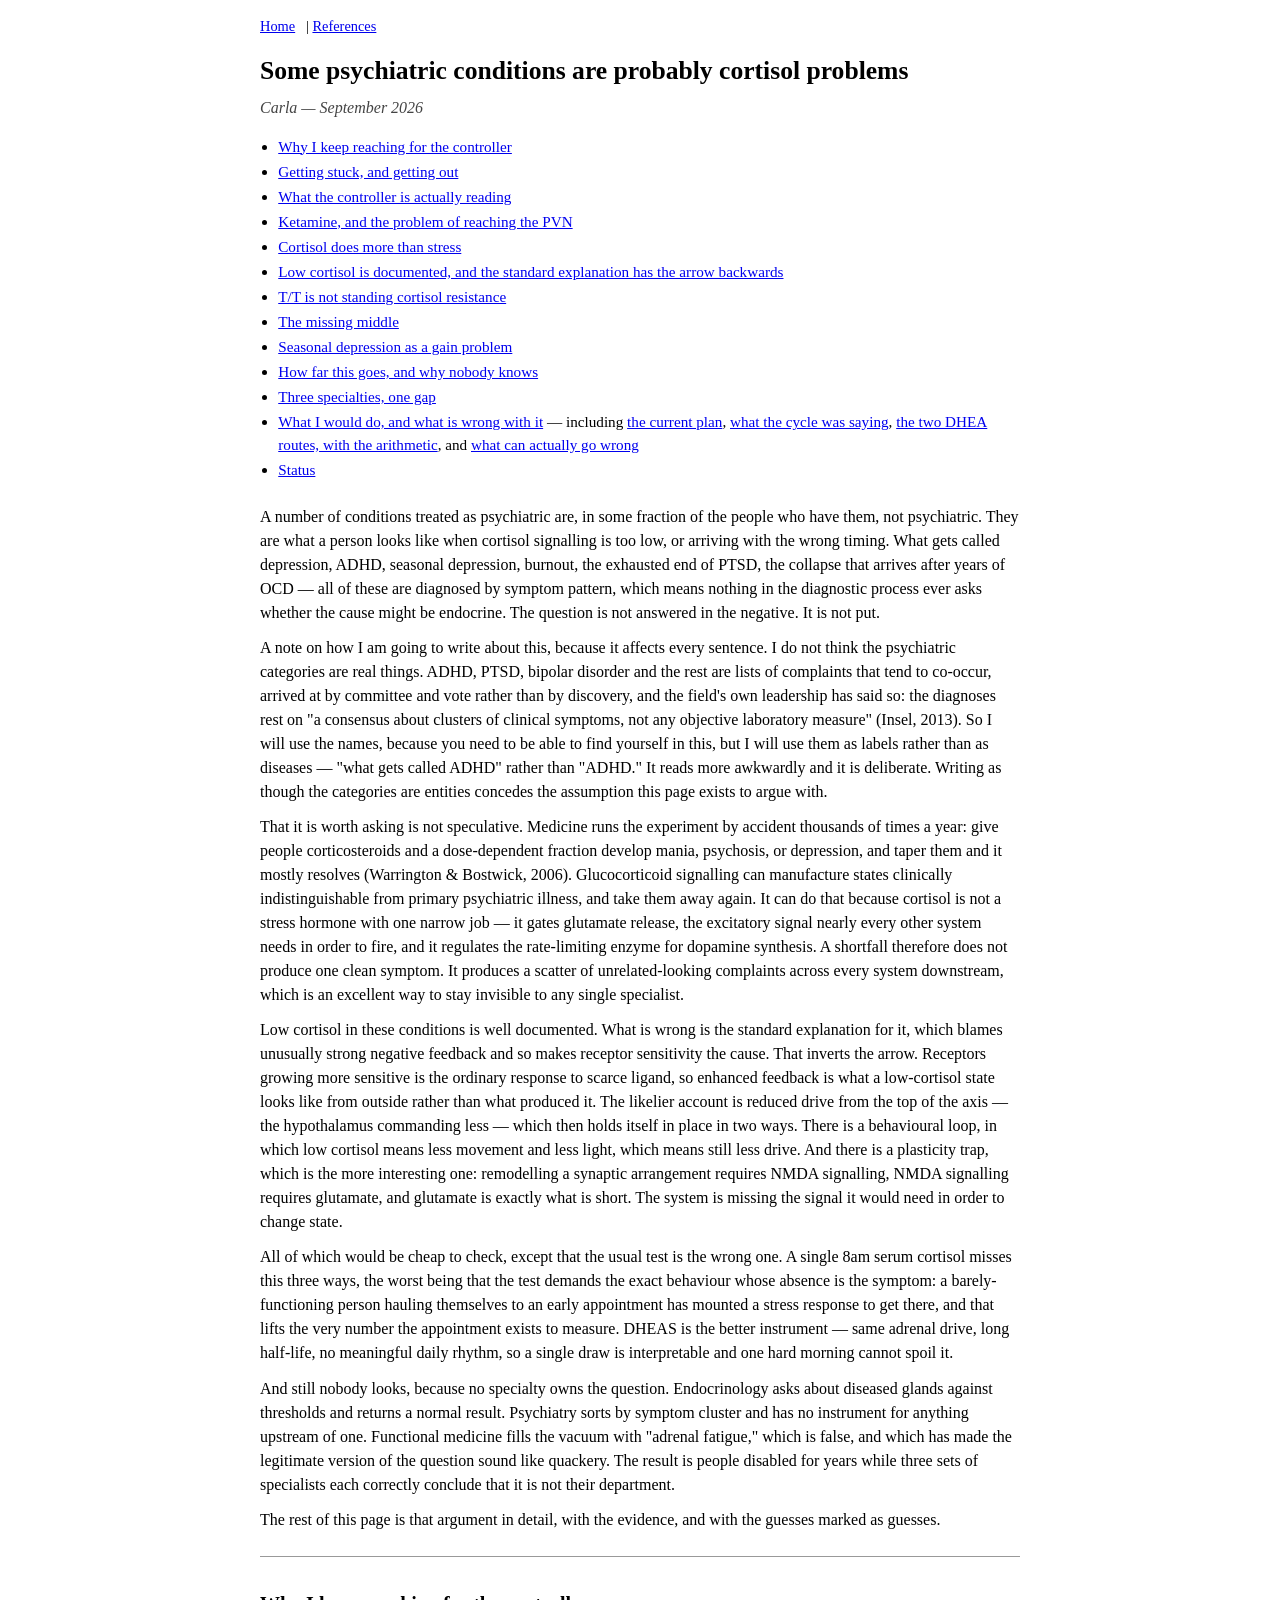
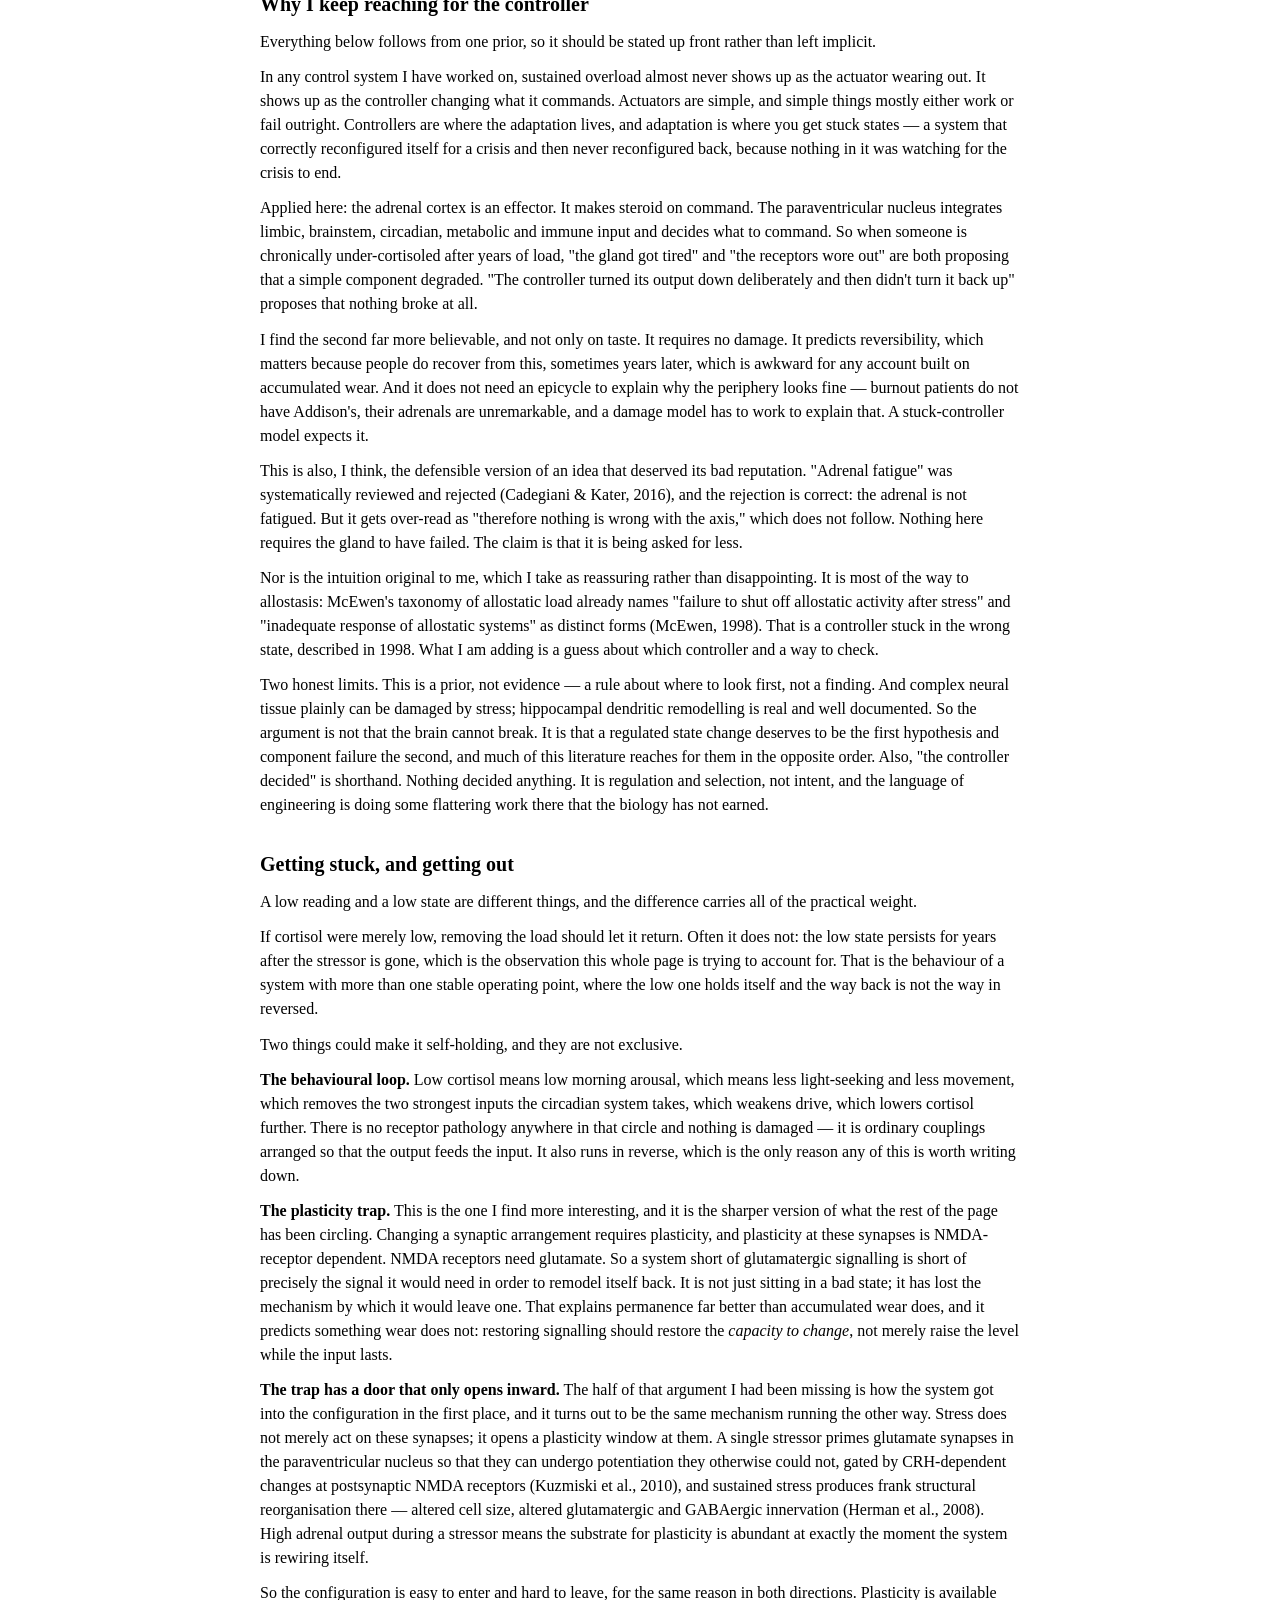
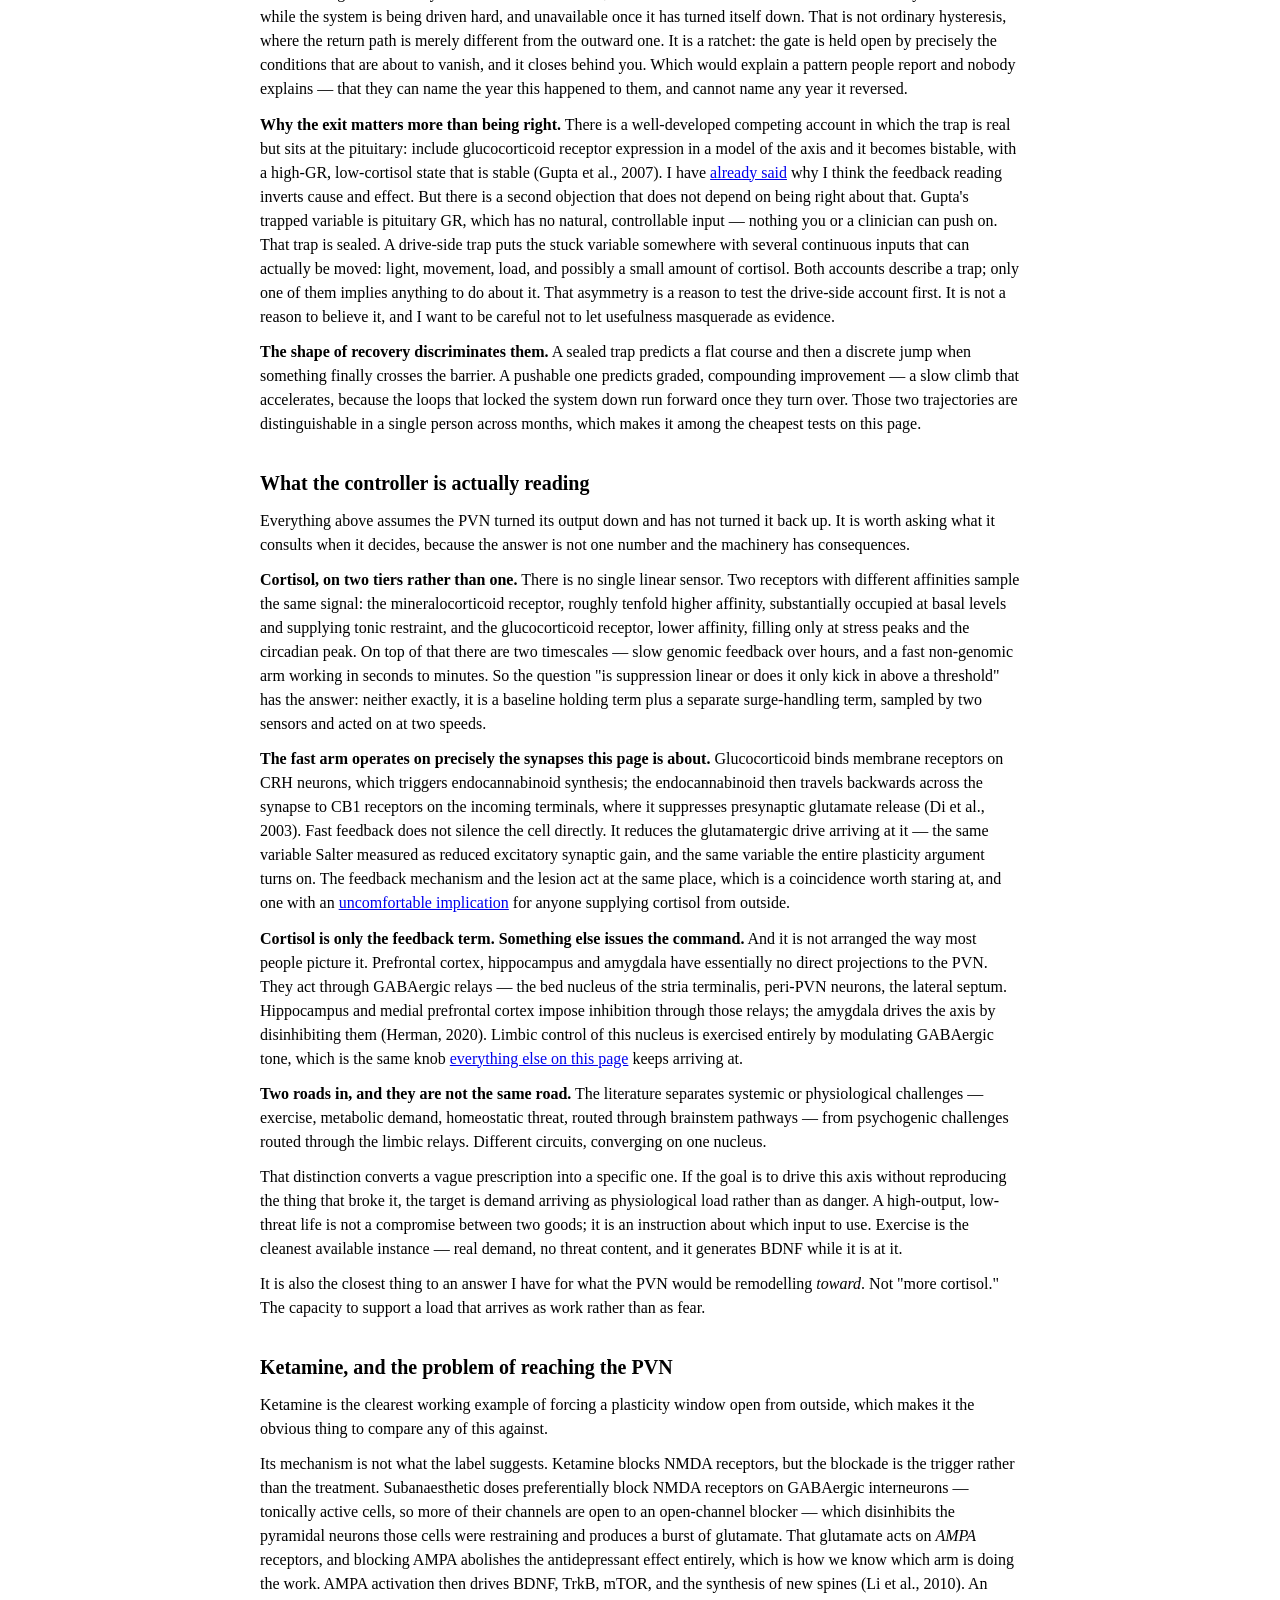
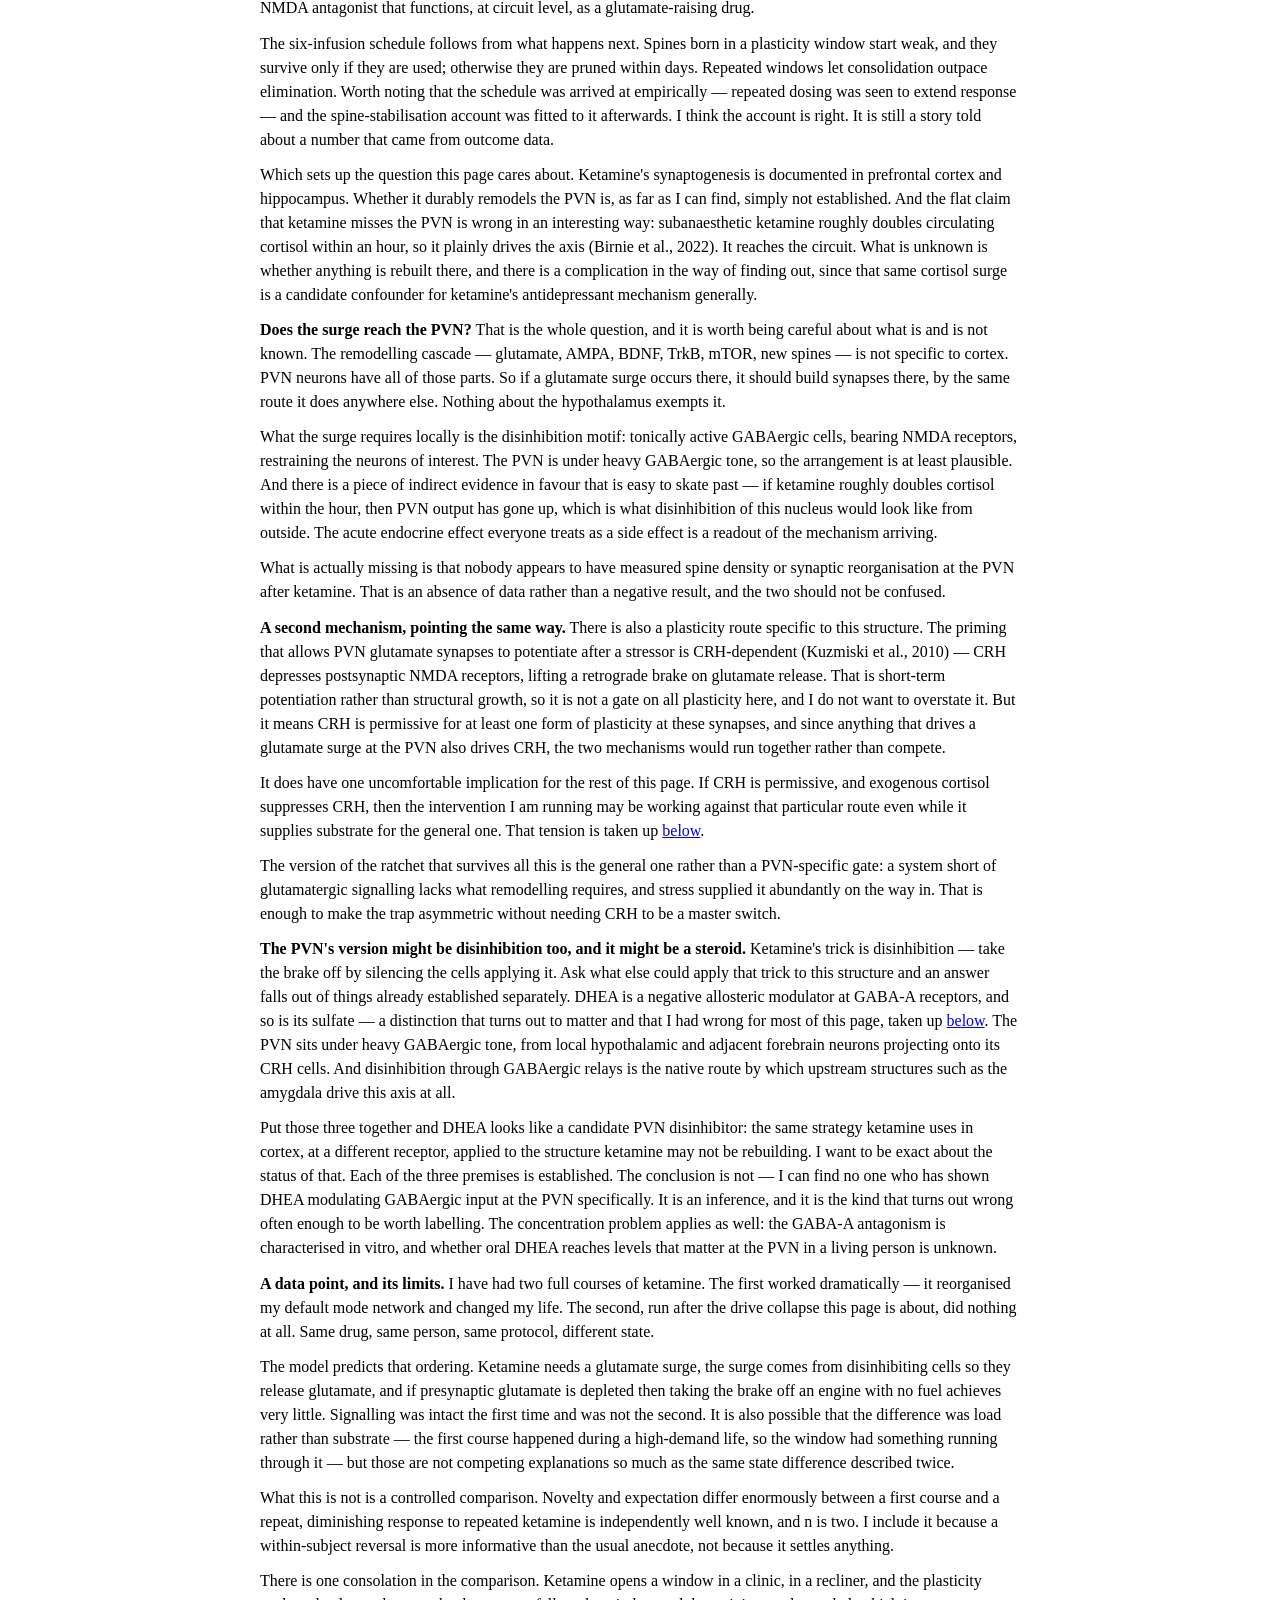
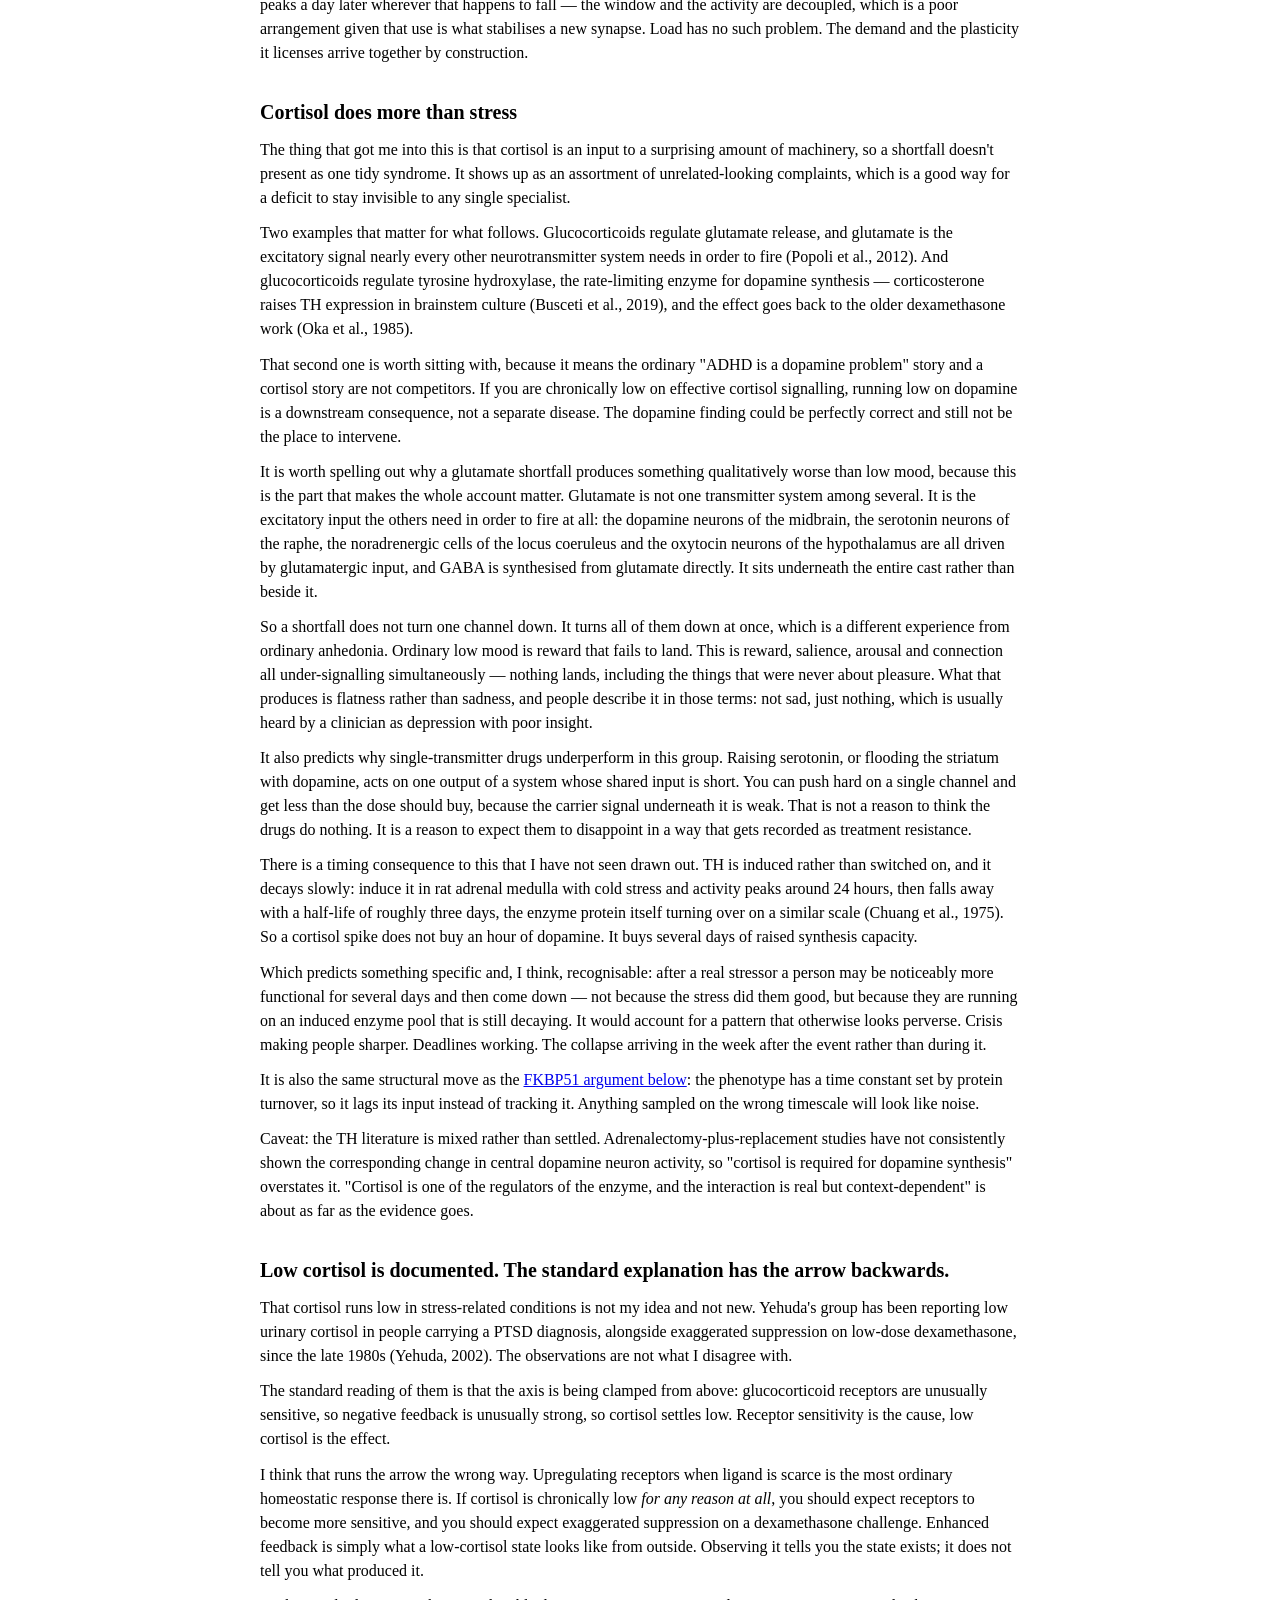
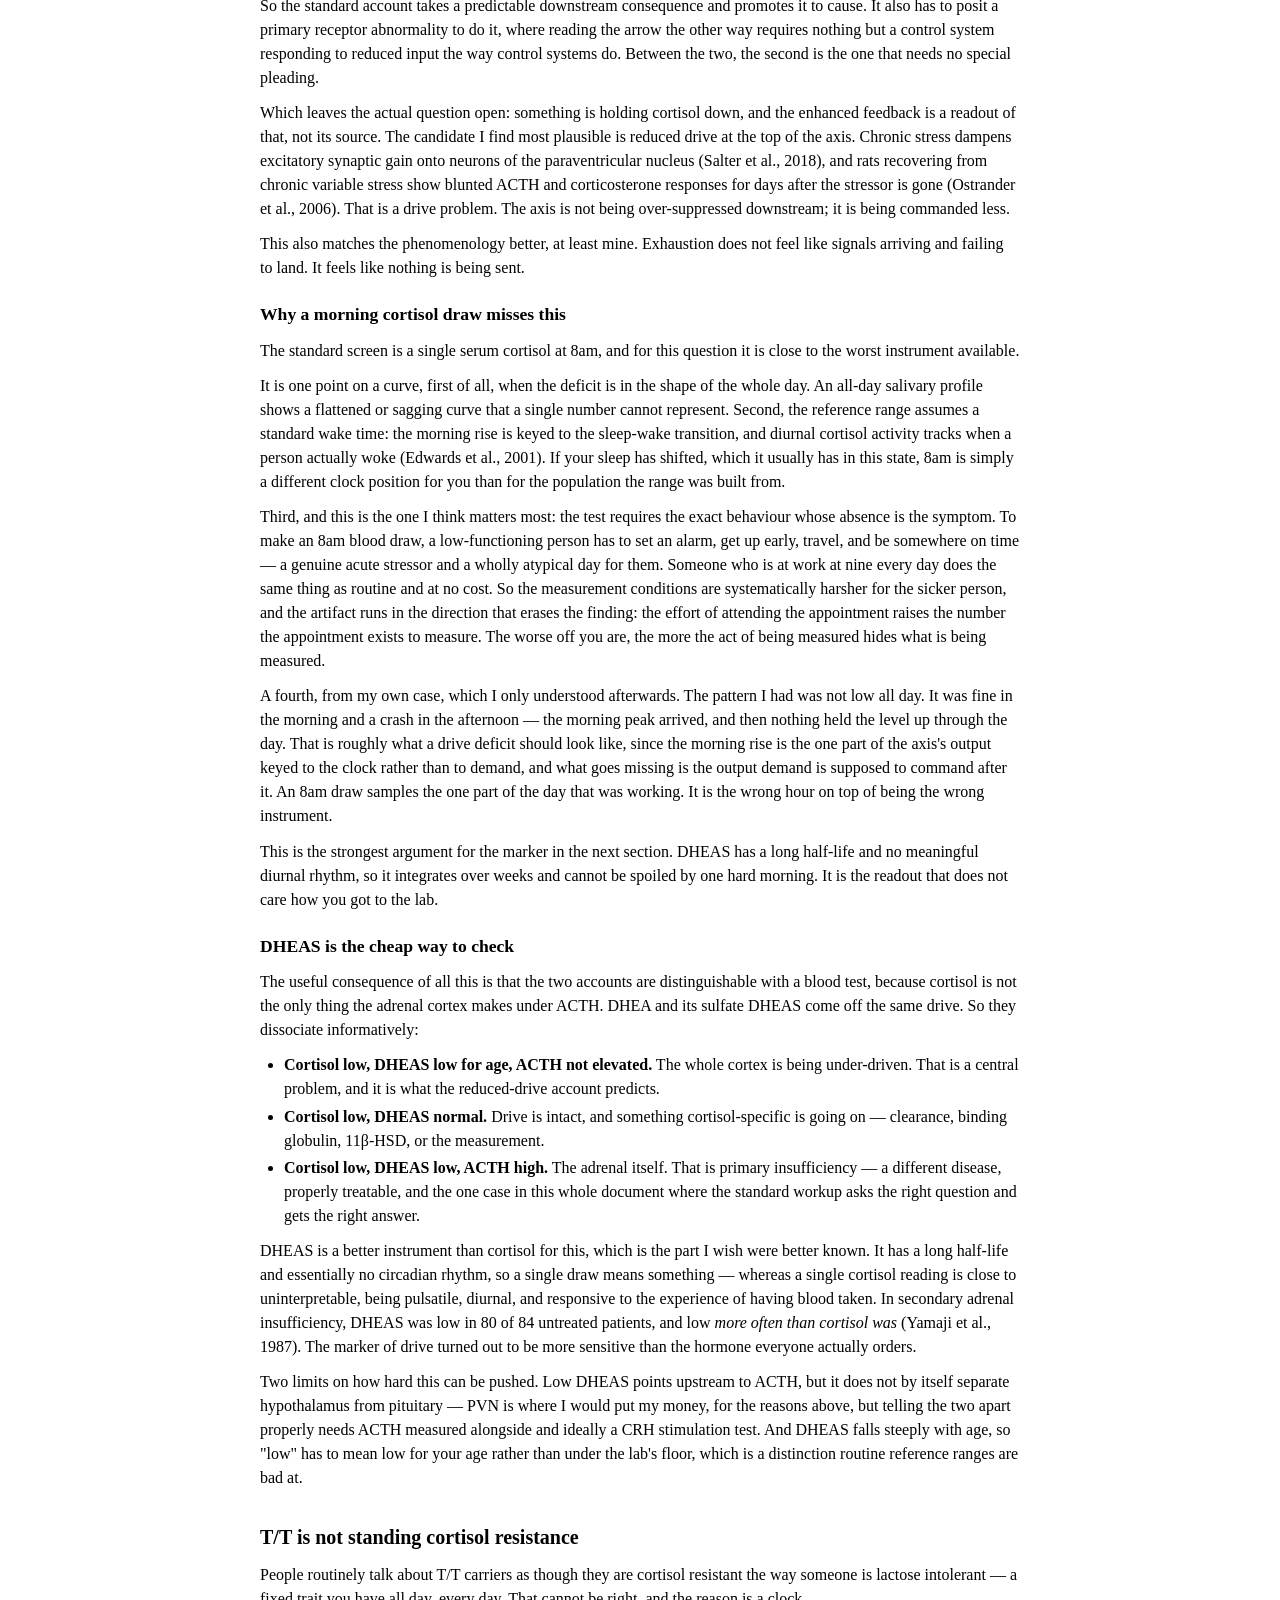
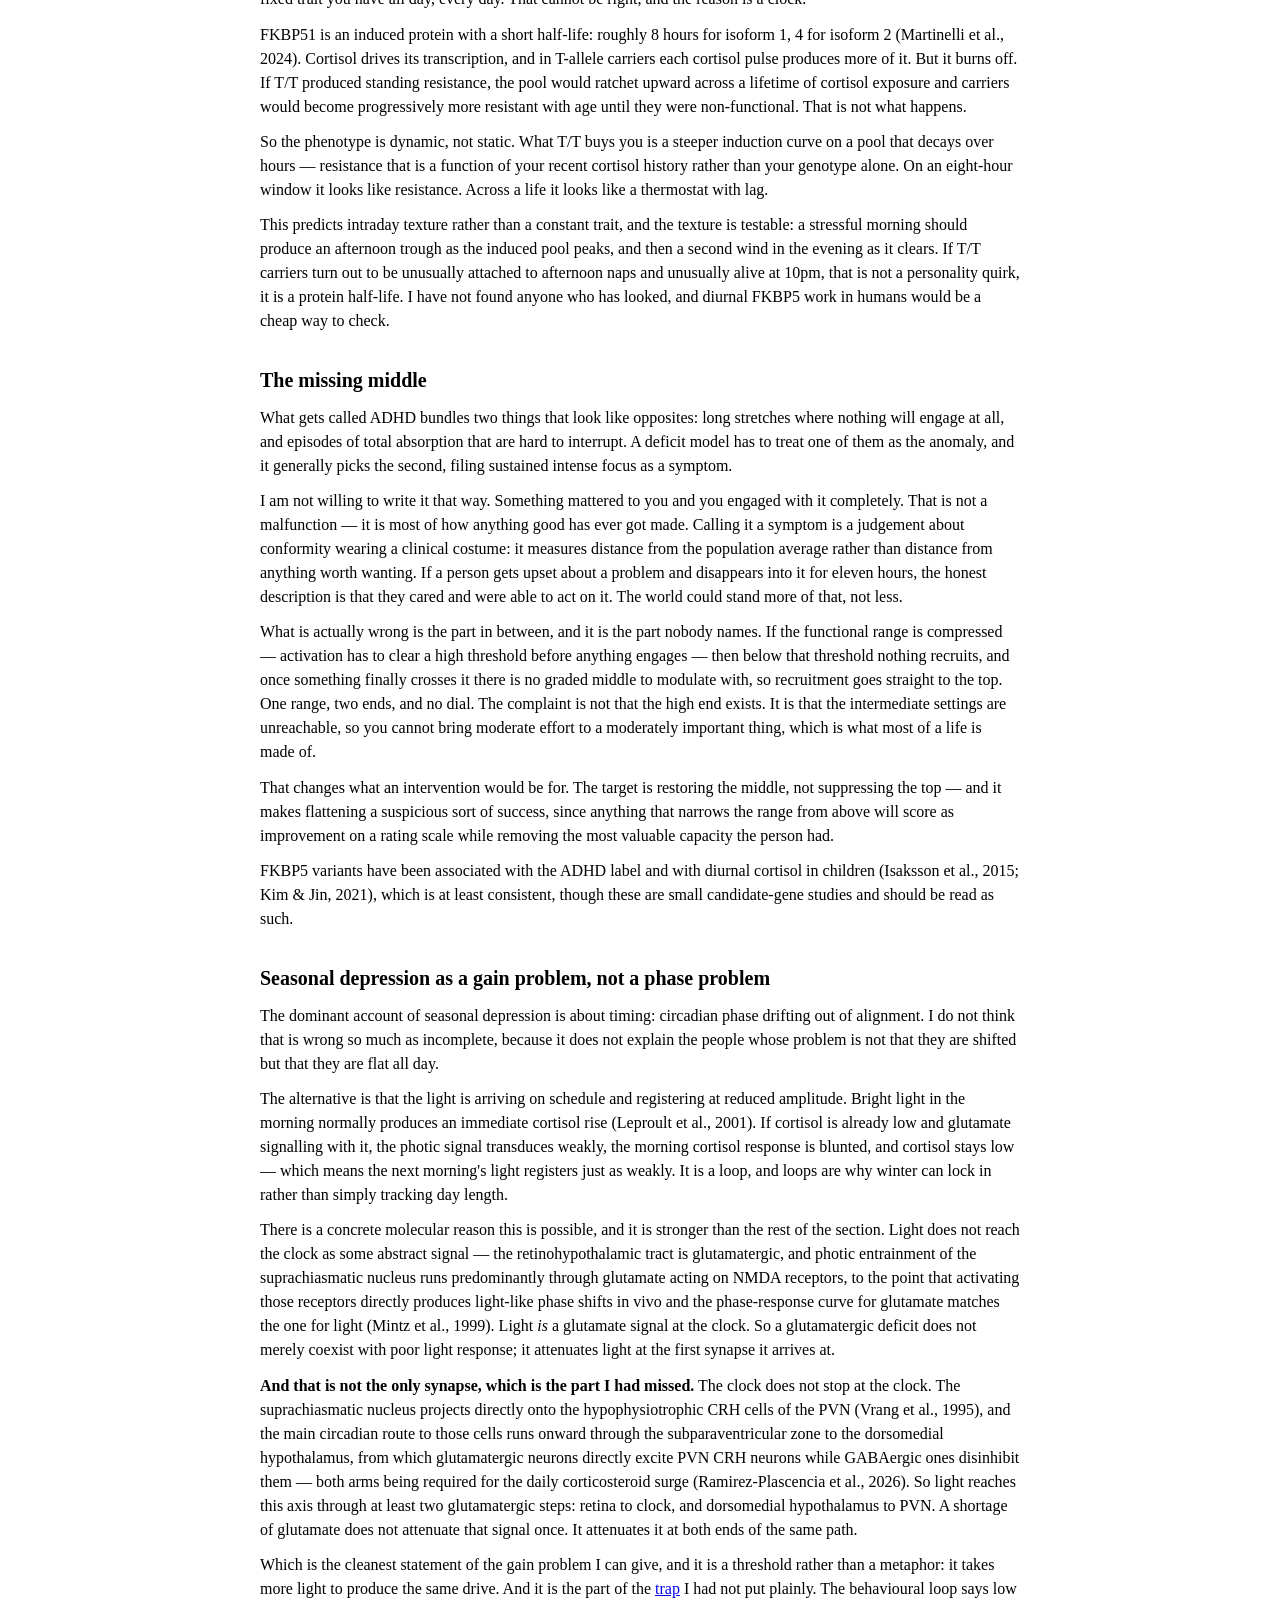
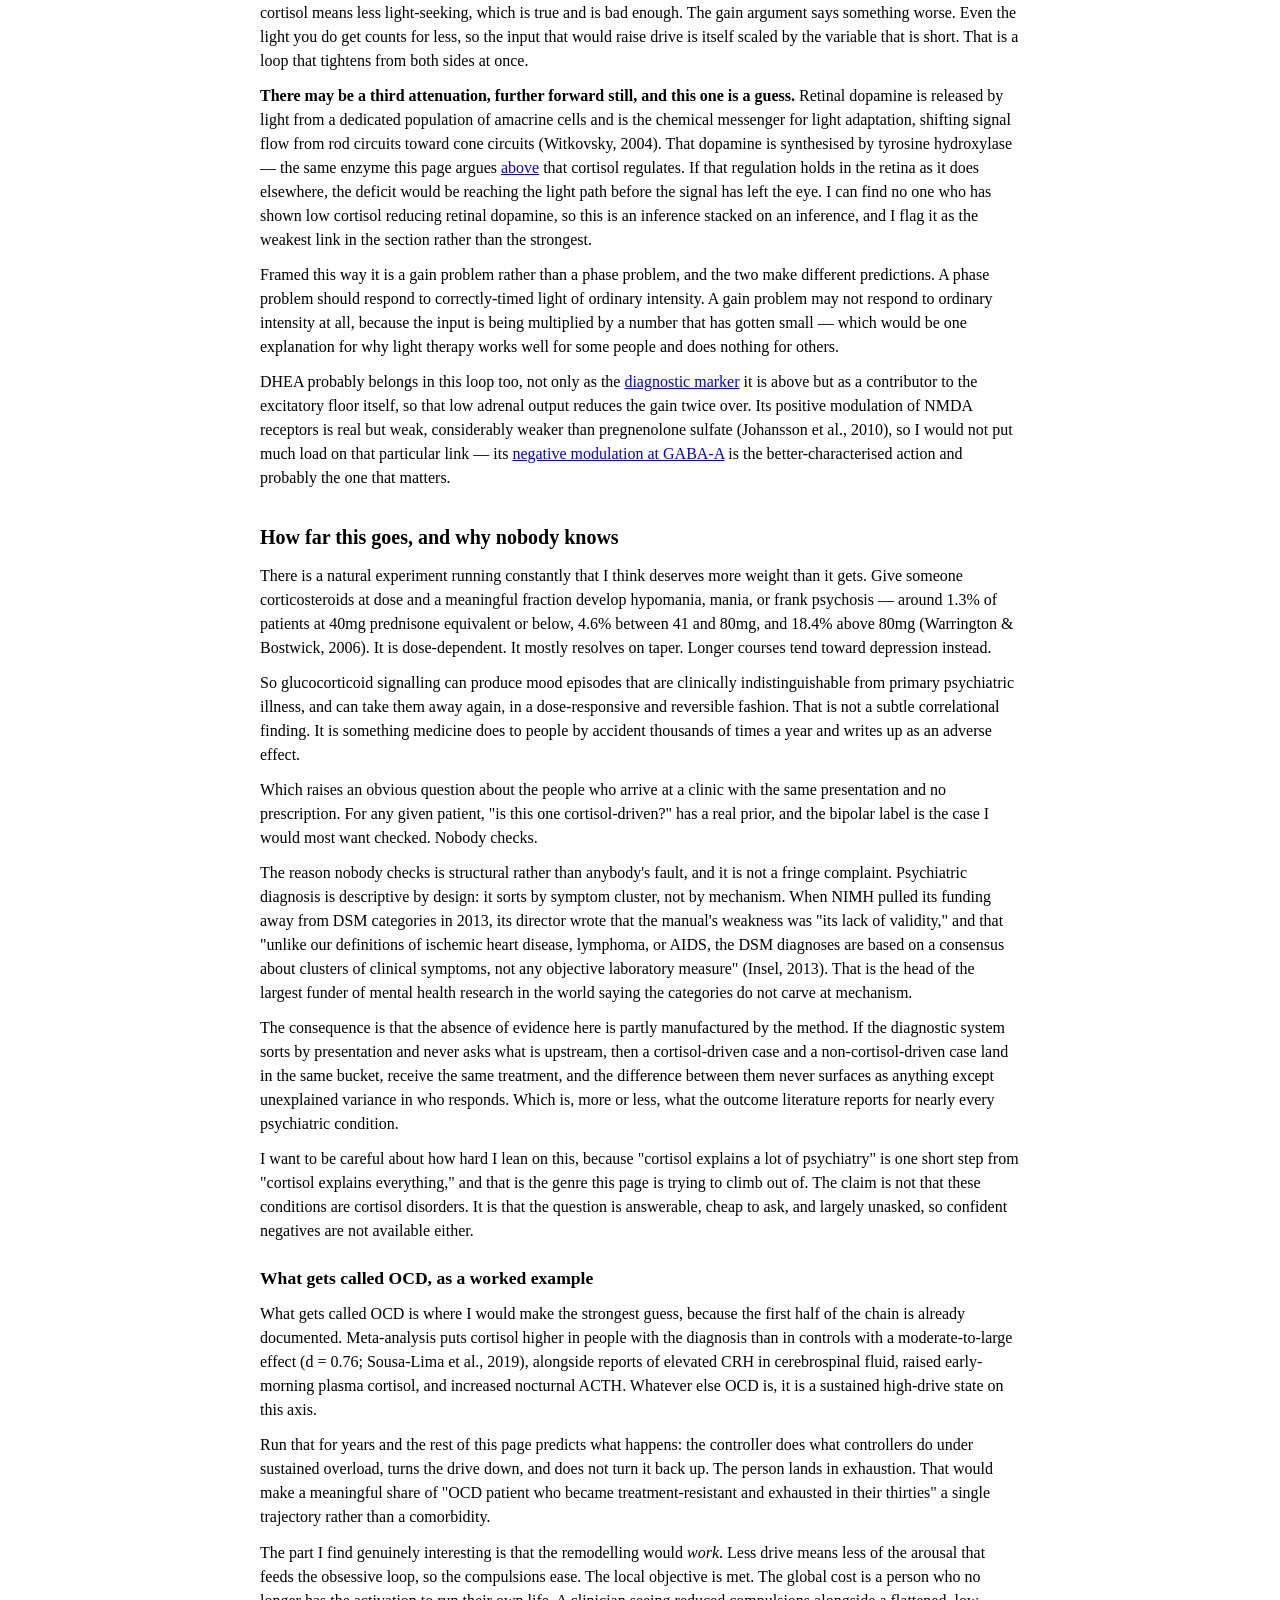
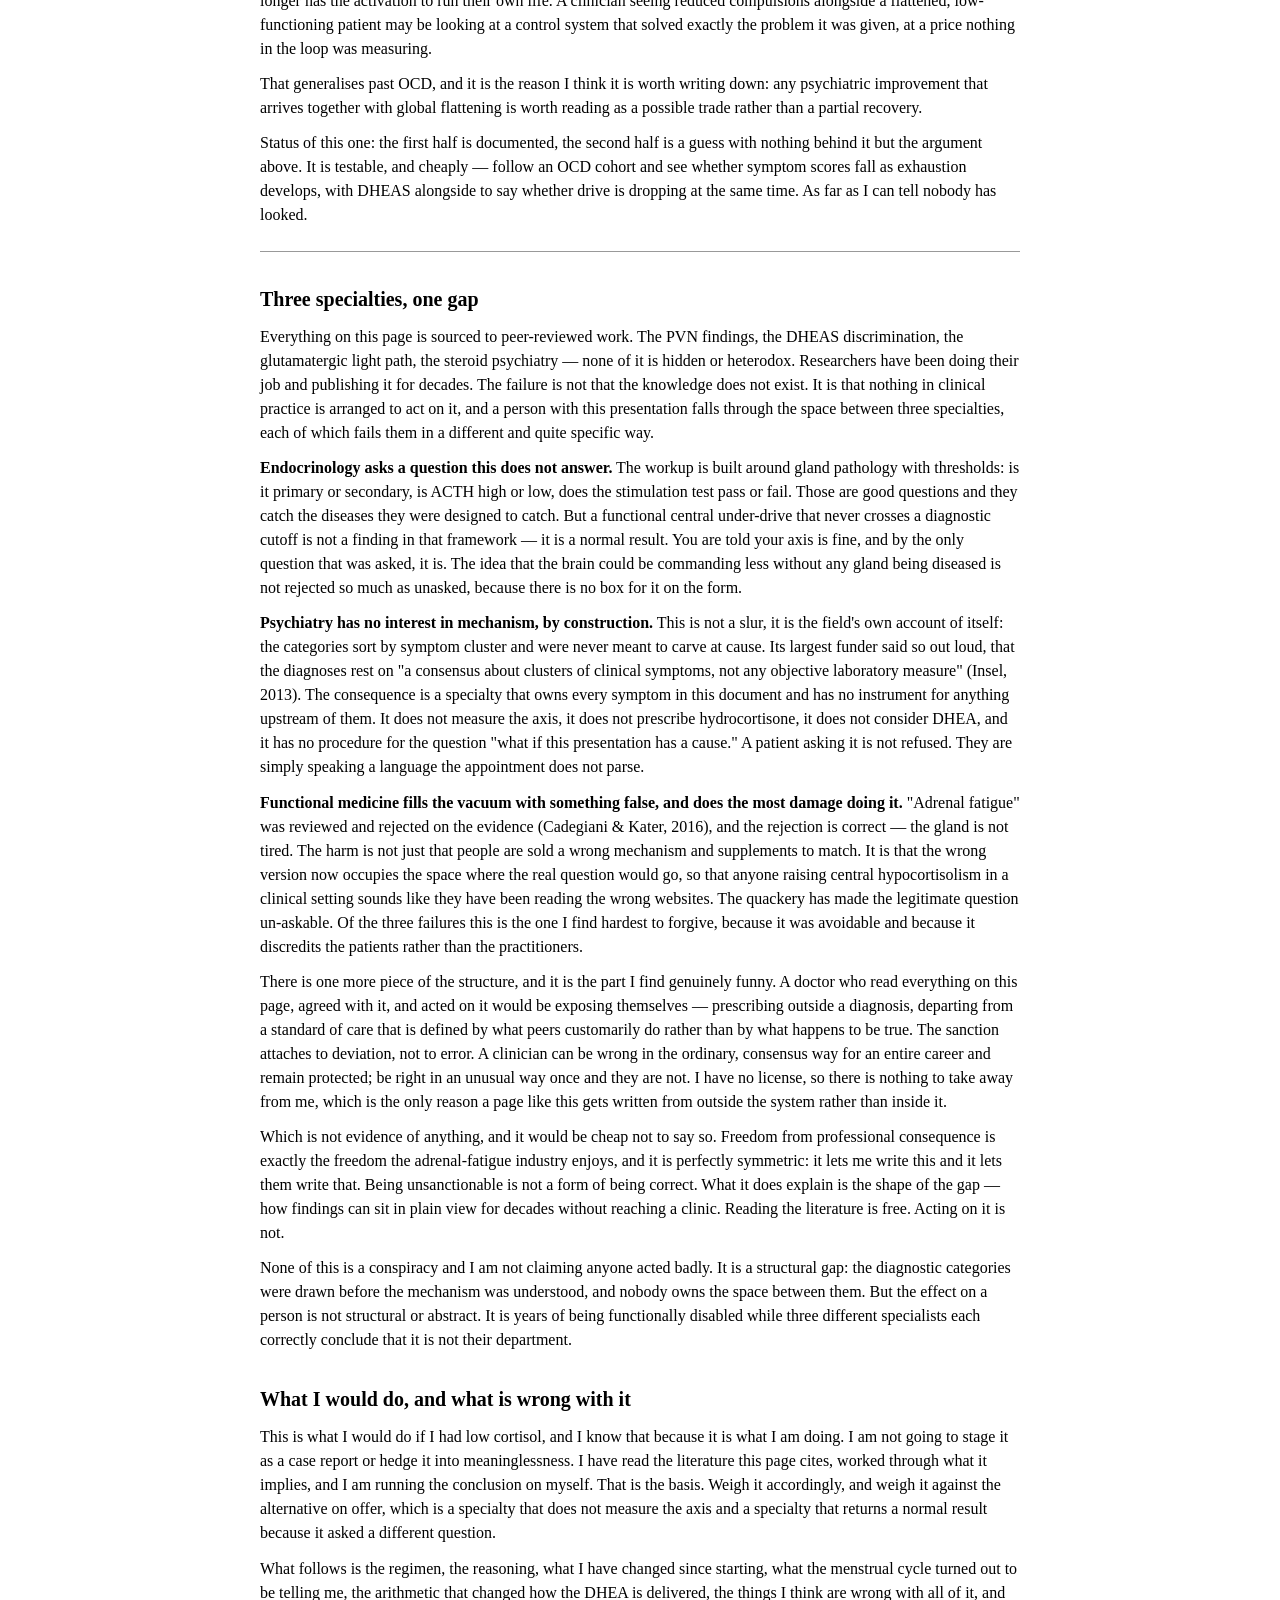
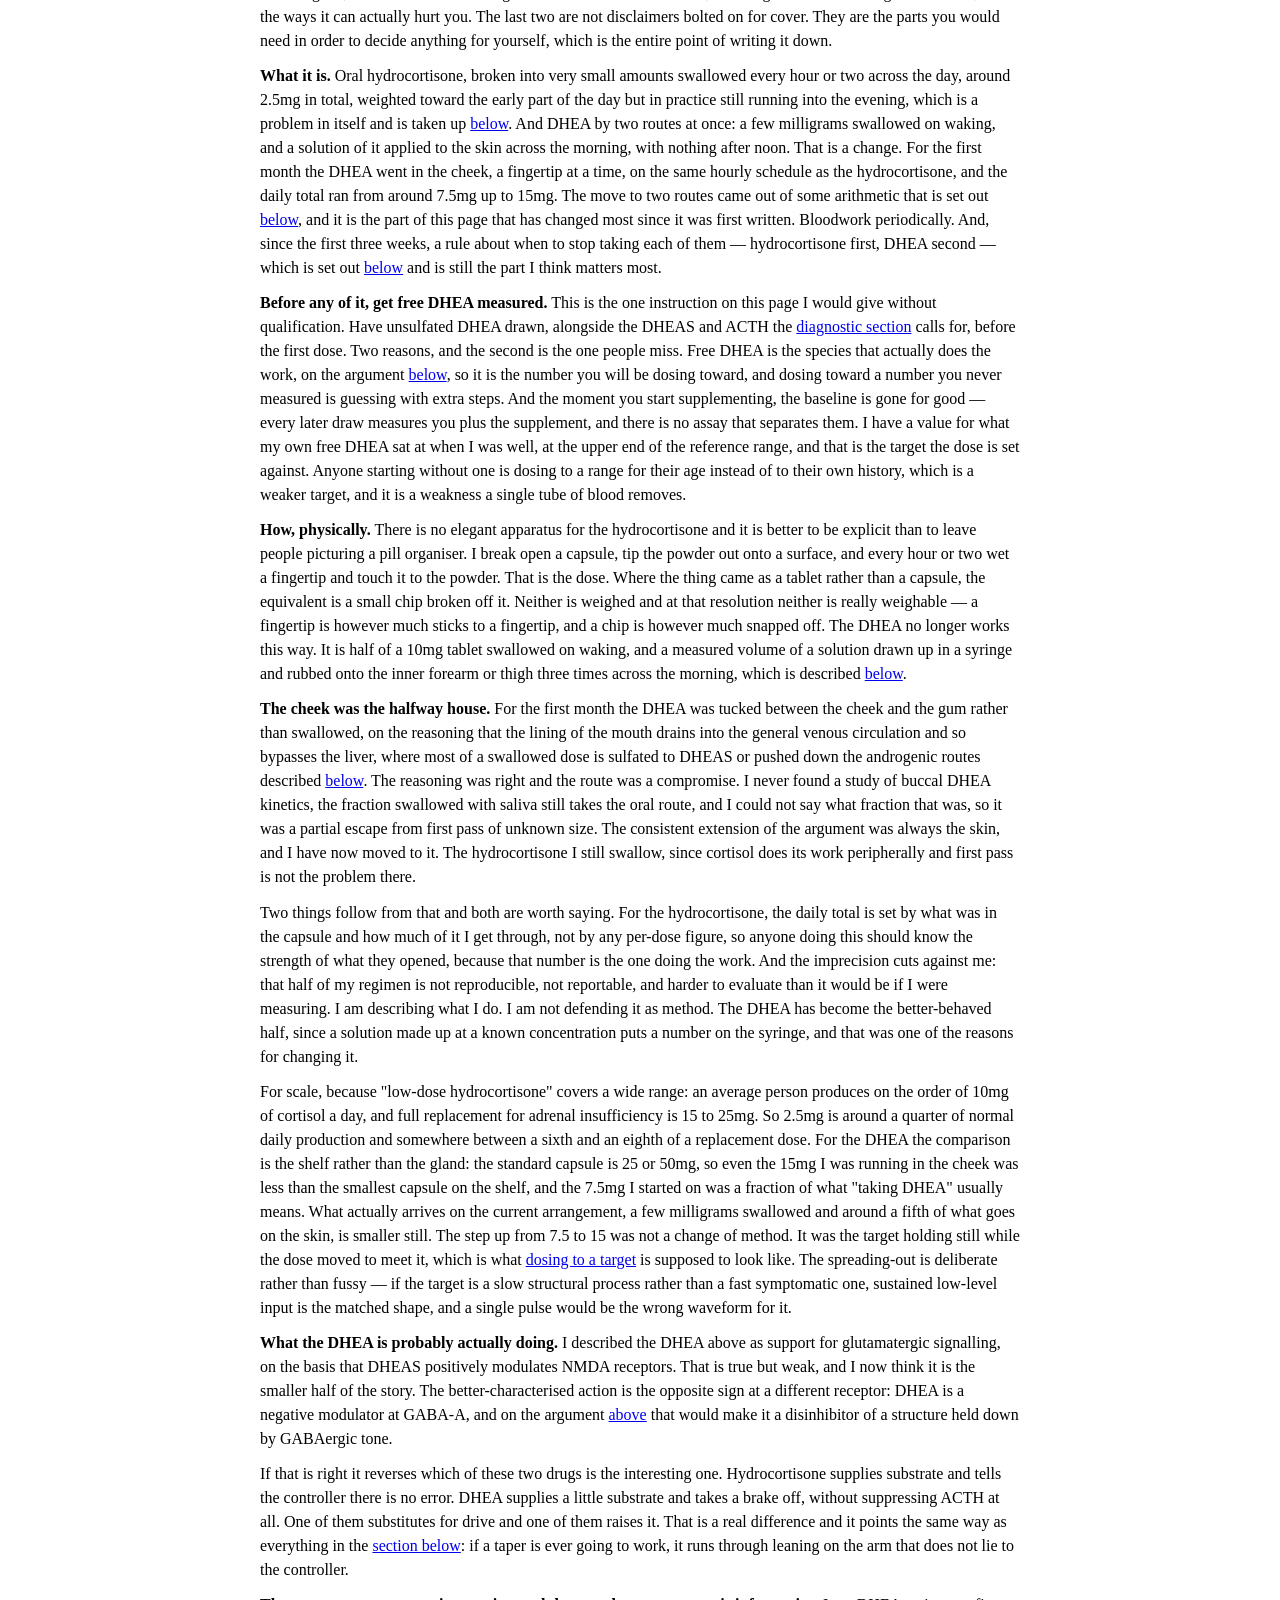
==== index.html @ 4bc62c74 "Move the DHEA to two routes, and show the arithmetic behind it The DHEA no longer goes in the cheek " ====
<!DOCTYPE html>
<html lang="en">
<head>
<meta charset="utf-8">
<meta name="viewport" content="width=device-width, initial-scale=1">
<title>Some psychiatric conditions are probably cortisol problems</title>
<link rel="stylesheet" href="style.css">
</head>
<body>
<div class="site-nav">
<a href="index.html">Home</a> |
<a href="references.html">References</a>
</div>

<h1 id="top">Some psychiatric conditions are probably cortisol problems</h1>
<p class="byline">Carla — September 2026</p>

<ul class="toc">
<li><a href="#controller">Why I keep reaching for the controller</a></li>
<li><a href="#stuck">Getting stuck, and getting out</a></li>
<li><a href="#reading">What the controller is actually reading</a></li>
<li><a href="#ketamine">Ketamine, and the problem of reaching the PVN</a></li>
<li><a href="#cortisol-does-a-lot">Cortisol does more than stress</a></li>
<li><a href="#low-cortisol">Low cortisol is documented, and the standard explanation has the arrow backwards</a></li>
<li><a href="#not-cortisol-resistance">T/T is not standing cortisol resistance</a></li>
<li><a href="#attention">The missing middle</a></li>
<li><a href="#seasonal">Seasonal depression as a gain problem</a></li>
<li><a href="#scope">How far this goes, and why nobody knows</a></li>
<li><a href="#medicine">Three specialties, one gap</a></li>
<li><a href="#what-i-take">What I would do, and what is wrong with it</a> — including <a href="#current-plan">the current plan</a>, <a href="#cycle">what the cycle was saying</a>, <a href="#two-routes">the two DHEA routes, with the arithmetic</a>, and <a href="#failure-modes">what can actually go wrong</a></li>
<li><a href="#status">Status</a></li>
</ul>

<p>A number of conditions treated as psychiatric are, in some fraction of the people who have them, not psychiatric. They are what a person looks like when cortisol signalling is too low, or arriving with the wrong timing. What gets called depression, ADHD, seasonal depression, burnout, the exhausted end of PTSD, the collapse that arrives after years of OCD — all of these are diagnosed by symptom pattern, which means nothing in the diagnostic process ever asks whether the cause might be endocrine. The question is not answered in the negative. It is not put.</p>

<p>A note on how I am going to write about this, because it affects every sentence. I do not think the psychiatric categories are real things. ADHD, PTSD, bipolar disorder and the rest are lists of complaints that tend to co-occur, arrived at by committee and vote rather than by discovery, and the field's own leadership has said so: the diagnoses rest on "a consensus about clusters of clinical symptoms, not any objective laboratory measure" (Insel, 2013). So I will use the names, because you need to be able to find yourself in this, but I will use them as labels rather than as diseases — "what gets called ADHD" rather than "ADHD." It reads more awkwardly and it is deliberate. Writing as though the categories are entities concedes the assumption this page exists to argue with.</p>

<p>That it is worth asking is not speculative. Medicine runs the experiment by accident thousands of times a year: give people corticosteroids and a dose-dependent fraction develop mania, psychosis, or depression, and taper them and it mostly resolves (Warrington &amp; Bostwick, 2006). Glucocorticoid signalling can manufacture states clinically indistinguishable from primary psychiatric illness, and take them away again. It can do that because cortisol is not a stress hormone with one narrow job — it gates glutamate release, the excitatory signal nearly every other system needs in order to fire, and it regulates the rate-limiting enzyme for dopamine synthesis. A shortfall therefore does not produce one clean symptom. It produces a scatter of unrelated-looking complaints across every system downstream, which is an excellent way to stay invisible to any single specialist.</p>

<p>Low cortisol in these conditions is well documented. What is wrong is the standard explanation for it, which blames unusually strong negative feedback and so makes receptor sensitivity the cause. That inverts the arrow. Receptors growing more sensitive is the ordinary response to scarce ligand, so enhanced feedback is what a low-cortisol state looks like from outside rather than what produced it. The likelier account is reduced drive from the top of the axis — the hypothalamus commanding less — which then holds itself in place in two ways. There is a behavioural loop, in which low cortisol means less movement and less light, which means still less drive. And there is a plasticity trap, which is the more interesting one: remodelling a synaptic arrangement requires NMDA signalling, NMDA signalling requires glutamate, and glutamate is exactly what is short. The system is missing the signal it would need in order to change state.</p>

<p>All of which would be cheap to check, except that the usual test is the wrong one. A single 8am serum cortisol misses this three ways, the worst being that the test demands the exact behaviour whose absence is the symptom: a barely-functioning person hauling themselves to an early appointment has mounted a stress response to get there, and that lifts the very number the appointment exists to measure. DHEAS is the better instrument — same adrenal drive, long half-life, no meaningful daily rhythm, so a single draw is interpretable and one hard morning cannot spoil it.</p>

<p>And still nobody looks, because no specialty owns the question. Endocrinology asks about diseased glands against thresholds and returns a normal result. Psychiatry sorts by symptom cluster and has no instrument for anything upstream of one. Functional medicine fills the vacuum with "adrenal fatigue," which is false, and which has made the legitimate version of the question sound like quackery. The result is people disabled for years while three sets of specialists each correctly conclude that it is not their department.</p>

<p>The rest of this page is that argument in detail, with the evidence, and with the guesses marked as guesses.</p>

<hr />

<h2 id="controller">Why I keep reaching for the controller</h2>

<p>Everything below follows from one prior, so it should be stated up front rather than left implicit.</p>

<p>In any control system I have worked on, sustained overload almost never shows up as the actuator wearing out. It shows up as the controller changing what it commands. Actuators are simple, and simple things mostly either work or fail outright. Controllers are where the adaptation lives, and adaptation is where you get stuck states — a system that correctly reconfigured itself for a crisis and then never reconfigured back, because nothing in it was watching for the crisis to end.</p>

<p>Applied here: the adrenal cortex is an effector. It makes steroid on command. The paraventricular nucleus integrates limbic, brainstem, circadian, metabolic and immune input and decides what to command. So when someone is chronically under-cortisoled after years of load, "the gland got tired" and "the receptors wore out" are both proposing that a simple component degraded. "The controller turned its output down deliberately and then didn't turn it back up" proposes that nothing broke at all.</p>

<p>I find the second far more believable, and not only on taste. It requires no damage. It predicts reversibility, which matters because people do recover from this, sometimes years later, which is awkward for any account built on accumulated wear. And it does not need an epicycle to explain why the periphery looks fine — burnout patients do not have Addison's, their adrenals are unremarkable, and a damage model has to work to explain that. A stuck-controller model expects it.</p>

<p>This is also, I think, the defensible version of an idea that deserved its bad reputation. "Adrenal fatigue" was systematically reviewed and rejected (Cadegiani &amp; Kater, 2016), and the rejection is correct: the adrenal is not fatigued. But it gets over-read as "therefore nothing is wrong with the axis," which does not follow. Nothing here requires the gland to have failed. The claim is that it is being asked for less.</p>

<p>Nor is the intuition original to me, which I take as reassuring rather than disappointing. It is most of the way to allostasis: McEwen's taxonomy of allostatic load already names "failure to shut off allostatic activity after stress" and "inadequate response of allostatic systems" as distinct forms (McEwen, 1998). That is a controller stuck in the wrong state, described in 1998. What I am adding is a guess about which controller and a way to check.</p>

<p>Two honest limits. This is a prior, not evidence — a rule about where to look first, not a finding. And complex neural tissue plainly can be damaged by stress; hippocampal dendritic remodelling is real and well documented. So the argument is not that the brain cannot break. It is that a regulated state change deserves to be the first hypothesis and component failure the second, and much of this literature reaches for them in the opposite order. Also, "the controller decided" is shorthand. Nothing decided anything. It is regulation and selection, not intent, and the language of engineering is doing some flattering work there that the biology has not earned.</p>

<h2 id="stuck">Getting stuck, and getting out</h2>

<p>A low reading and a low state are different things, and the difference carries all of the practical weight.</p>

<p>If cortisol were merely low, removing the load should let it return. Often it does not: the low state persists for years after the stressor is gone, which is the observation this whole page is trying to account for. That is the behaviour of a system with more than one stable operating point, where the low one holds itself and the way back is not the way in reversed.</p>

<p>Two things could make it self-holding, and they are not exclusive.</p>

<p><strong>The behavioural loop.</strong> Low cortisol means low morning arousal, which means less light-seeking and less movement, which removes the two strongest inputs the circadian system takes, which weakens drive, which lowers cortisol further. There is no receptor pathology anywhere in that circle and nothing is damaged — it is ordinary couplings arranged so that the output feeds the input. It also runs in reverse, which is the only reason any of this is worth writing down.</p>

<p><strong>The plasticity trap.</strong> This is the one I find more interesting, and it is the sharper version of what the rest of the page has been circling. Changing a synaptic arrangement requires plasticity, and plasticity at these synapses is NMDA-receptor dependent. NMDA receptors need glutamate. So a system short of glutamatergic signalling is short of precisely the signal it would need in order to remodel itself back. It is not just sitting in a bad state; it has lost the mechanism by which it would leave one. That explains permanence far better than accumulated wear does, and it predicts something wear does not: restoring signalling should restore the <em>capacity to change</em>, not merely raise the level while the input lasts.</p>

<p><strong>The trap has a door that only opens inward.</strong> The half of that argument I had been missing is how the system got into the configuration in the first place, and it turns out to be the same mechanism running the other way. Stress does not merely act on these synapses; it opens a plasticity window at them. A single stressor primes glutamate synapses in the paraventricular nucleus so that they can undergo potentiation they otherwise could not, gated by CRH-dependent changes at postsynaptic NMDA receptors (Kuzmiski et al., 2010), and sustained stress produces frank structural reorganisation there — altered cell size, altered glutamatergic and GABAergic innervation (Herman et al., 2008). High adrenal output during a stressor means the substrate for plasticity is abundant at exactly the moment the system is rewiring itself.</p>

<p>So the configuration is easy to enter and hard to leave, for the same reason in both directions. Plasticity is available while the system is being driven hard, and unavailable once it has turned itself down. That is not ordinary hysteresis, where the return path is merely different from the outward one. It is a ratchet: the gate is held open by precisely the conditions that are about to vanish, and it closes behind you. Which would explain a pattern people report and nobody explains — that they can name the year this happened to them, and cannot name any year it reversed.</p>

<p><strong>Why the exit matters more than being right.</strong> There is a well-developed competing account in which the trap is real but sits at the pituitary: include glucocorticoid receptor expression in a model of the axis and it becomes bistable, with a high-GR, low-cortisol state that is stable (Gupta et al., 2007). I have <a href="#low-cortisol">already said</a> why I think the feedback reading inverts cause and effect. But there is a second objection that does not depend on being right about that. Gupta's trapped variable is pituitary GR, which has no natural, controllable input — nothing you or a clinician can push on. That trap is sealed. A drive-side trap puts the stuck variable somewhere with several continuous inputs that can actually be moved: light, movement, load, and possibly a small amount of cortisol. Both accounts describe a trap; only one of them implies anything to do about it. That asymmetry is a reason to test the drive-side account first. It is not a reason to believe it, and I want to be careful not to let usefulness masquerade as evidence.</p>

<p><strong>The shape of recovery discriminates them.</strong> A sealed trap predicts a flat course and then a discrete jump when something finally crosses the barrier. A pushable one predicts graded, compounding improvement — a slow climb that accelerates, because the loops that locked the system down run forward once they turn over. Those two trajectories are distinguishable in a single person across months, which makes it among the cheapest tests on this page.</p>

<h2 id="reading">What the controller is actually reading</h2>

<p>Everything above assumes the PVN turned its output down and has not turned it back up. It is worth asking what it consults when it decides, because the answer is not one number and the machinery has consequences.</p>

<p><strong>Cortisol, on two tiers rather than one.</strong> There is no single linear sensor. Two receptors with different affinities sample the same signal: the mineralocorticoid receptor, roughly tenfold higher affinity, substantially occupied at basal levels and supplying tonic restraint, and the glucocorticoid receptor, lower affinity, filling only at stress peaks and the circadian peak. On top of that there are two timescales — slow genomic feedback over hours, and a fast non-genomic arm working in seconds to minutes. So the question "is suppression linear or does it only kick in above a threshold" has the answer: neither exactly, it is a baseline holding term plus a separate surge-handling term, sampled by two sensors and acted on at two speeds.</p>

<p><strong>The fast arm operates on precisely the synapses this page is about.</strong> Glucocorticoid binds membrane receptors on CRH neurons, which triggers endocannabinoid synthesis; the endocannabinoid then travels backwards across the synapse to CB1 receptors on the incoming terminals, where it suppresses presynaptic glutamate release (Di et al., 2003). Fast feedback does not silence the cell directly. It reduces the glutamatergic drive arriving at it — the same variable Salter measured as reduced excitatory synaptic gain, and the same variable the entire plasticity argument turns on. The feedback mechanism and the lesion act at the same place, which is a coincidence worth staring at, and one with an <a href="#toward-what">uncomfortable implication</a> for anyone supplying cortisol from outside.</p>

<p><strong>Cortisol is only the feedback term. Something else issues the command.</strong> And it is not arranged the way most people picture it. Prefrontal cortex, hippocampus and amygdala have essentially no direct projections to the PVN. They act through GABAergic relays — the bed nucleus of the stria terminalis, peri-PVN neurons, the lateral septum. Hippocampus and medial prefrontal cortex impose inhibition through those relays; the amygdala drives the axis by disinhibiting them (Herman, 2020). Limbic control of this nucleus is exercised entirely by modulating GABAergic tone, which is the same knob <a href="#ketamine">everything else on this page</a> keeps arriving at.</p>

<p><strong>Two roads in, and they are not the same road.</strong> The literature separates systemic or physiological challenges — exercise, metabolic demand, homeostatic threat, routed through brainstem pathways — from psychogenic challenges routed through the limbic relays. Different circuits, converging on one nucleus.</p>

<p>That distinction converts a vague prescription into a specific one. If the goal is to drive this axis without reproducing the thing that broke it, the target is demand arriving as physiological load rather than as danger. A high-output, low-threat life is not a compromise between two goods; it is an instruction about which input to use. Exercise is the cleanest available instance — real demand, no threat content, and it generates BDNF while it is at it.</p>

<p>It is also the closest thing to an answer I have for what the PVN would be remodelling <em>toward</em>. Not "more cortisol." The capacity to support a load that arrives as work rather than as fear.</p>

<h2 id="ketamine">Ketamine, and the problem of reaching the PVN</h2>

<p>Ketamine is the clearest working example of forcing a plasticity window open from outside, which makes it the obvious thing to compare any of this against.</p>

<p>Its mechanism is not what the label suggests. Ketamine blocks NMDA receptors, but the blockade is the trigger rather than the treatment. Subanaesthetic doses preferentially block NMDA receptors on GABAergic interneurons — tonically active cells, so more of their channels are open to an open-channel blocker — which disinhibits the pyramidal neurons those cells were restraining and produces a burst of glutamate. That glutamate acts on <em>AMPA</em> receptors, and blocking AMPA abolishes the antidepressant effect entirely, which is how we know which arm is doing the work. AMPA activation then drives BDNF, TrkB, mTOR, and the synthesis of new spines (Li et al., 2010). An NMDA antagonist that functions, at circuit level, as a glutamate-raising drug.</p>

<p>The six-infusion schedule follows from what happens next. Spines born in a plasticity window start weak, and they survive only if they are used; otherwise they are pruned within days. Repeated windows let consolidation outpace elimination. Worth noting that the schedule was arrived at empirically — repeated dosing was seen to extend response — and the spine-stabilisation account was fitted to it afterwards. I think the account is right. It is still a story told about a number that came from outcome data.</p>

<p>Which sets up the question this page cares about. Ketamine's synaptogenesis is documented in prefrontal cortex and hippocampus. Whether it durably remodels the PVN is, as far as I can find, simply not established. And the flat claim that ketamine misses the PVN is wrong in an interesting way: subanaesthetic ketamine roughly doubles circulating cortisol within an hour, so it plainly drives the axis (Birnie et al., 2022). It reaches the circuit. What is unknown is whether anything is rebuilt there, and there is a complication in the way of finding out, since that same cortisol surge is a candidate confounder for ketamine's antidepressant mechanism generally.</p>

<p><strong>Does the surge reach the PVN?</strong> That is the whole question, and it is worth being careful about what is and is not known. The remodelling cascade — glutamate, AMPA, BDNF, TrkB, mTOR, new spines — is not specific to cortex. PVN neurons have all of those parts. So if a glutamate surge occurs there, it should build synapses there, by the same route it does anywhere else. Nothing about the hypothalamus exempts it.</p>

<p>What the surge requires locally is the disinhibition motif: tonically active GABAergic cells, bearing NMDA receptors, restraining the neurons of interest. The PVN is under heavy GABAergic tone, so the arrangement is at least plausible. And there is a piece of indirect evidence in favour that is easy to skate past — if ketamine roughly doubles cortisol within the hour, then PVN output has gone up, which is what disinhibition of this nucleus would look like from outside. The acute endocrine effect everyone treats as a side effect is a readout of the mechanism arriving.</p>

<p>What is actually missing is that nobody appears to have measured spine density or synaptic reorganisation at the PVN after ketamine. That is an absence of data rather than a negative result, and the two should not be confused.</p>

<p><strong>A second mechanism, pointing the same way.</strong> There is also a plasticity route specific to this structure. The priming that allows PVN glutamate synapses to potentiate after a stressor is CRH-dependent (Kuzmiski et al., 2010) — CRH depresses postsynaptic NMDA receptors, lifting a retrograde brake on glutamate release. That is short-term potentiation rather than structural growth, so it is not a gate on all plasticity here, and I do not want to overstate it. But it means CRH is permissive for at least one form of plasticity at these synapses, and since anything that drives a glutamate surge at the PVN also drives CRH, the two mechanisms would run together rather than compete.</p>

<p>It does have one uncomfortable implication for the rest of this page. If CRH is permissive, and exogenous cortisol suppresses CRH, then the intervention I am running may be working against that particular route even while it supplies substrate for the general one. That tension is taken up <a href="#toward-what">below</a>.</p>

<p>The version of the ratchet that survives all this is the general one rather than a PVN-specific gate: a system short of glutamatergic signalling lacks what remodelling requires, and stress supplied it abundantly on the way in. That is enough to make the trap asymmetric without needing CRH to be a master switch.</p>

<p><strong>The PVN's version might be disinhibition too, and it might be a steroid.</strong> Ketamine's trick is disinhibition — take the brake off by silencing the cells applying it. Ask what else could apply that trick to this structure and an answer falls out of things already established separately. DHEA is a negative allosteric modulator at GABA-A receptors, and so is its sulfate — a distinction that turns out to matter and that I had wrong for most of this page, taken up <a href="#which-species">below</a>. The PVN sits under heavy GABAergic tone, from local hypothalamic and adjacent forebrain neurons projecting onto its CRH cells. And disinhibition through GABAergic relays is the native route by which upstream structures such as the amygdala drive this axis at all.</p>

<p>Put those three together and DHEA looks like a candidate PVN disinhibitor: the same strategy ketamine uses in cortex, at a different receptor, applied to the structure ketamine may not be rebuilding. I want to be exact about the status of that. Each of the three premises is established. The conclusion is not — I can find no one who has shown DHEA modulating GABAergic input at the PVN specifically. It is an inference, and it is the kind that turns out wrong often enough to be worth labelling. The concentration problem applies as well: the GABA-A antagonism is characterised in vitro, and whether oral DHEA reaches levels that matter at the PVN in a living person is unknown.</p>

<p><strong>A data point, and its limits.</strong> I have had two full courses of ketamine. The first worked dramatically — it reorganised my default mode network and changed my life. The second, run after the drive collapse this page is about, did nothing at all. Same drug, same person, same protocol, different state.</p>

<p>The model predicts that ordering. Ketamine needs a glutamate surge, the surge comes from disinhibiting cells so they release glutamate, and if presynaptic glutamate is depleted then taking the brake off an engine with no fuel achieves very little. Signalling was intact the first time and was not the second. It is also possible that the difference was load rather than substrate — the first course happened during a high-demand life, so the window had something running through it — but those are not competing explanations so much as the same state difference described twice.</p>

<p>What this is not is a controlled comparison. Novelty and expectation differ enormously between a first course and a repeat, diminishing response to repeated ketamine is independently well known, and n is two. I include it because a within-subject reversal is more informative than the usual anecdote, not because it settles anything.</p>

<p>There is one consolation in the comparison. Ketamine opens a window in a clinic, in a recliner, and the plasticity peaks a day later wherever that happens to fall — the window and the activity are decoupled, which is a poor arrangement given that use is what stabilises a new synapse. Load has no such problem. The demand and the plasticity it licenses arrive together by construction.</p>

<h2 id="cortisol-does-a-lot">Cortisol does more than stress</h2>

<p>The thing that got me into this is that cortisol is an input to a surprising amount of machinery, so a shortfall doesn't present as one tidy syndrome. It shows up as an assortment of unrelated-looking complaints, which is a good way for a deficit to stay invisible to any single specialist.</p>

<p>Two examples that matter for what follows. Glucocorticoids regulate glutamate release, and glutamate is the excitatory signal nearly every other neurotransmitter system needs in order to fire (Popoli et al., 2012). And glucocorticoids regulate tyrosine hydroxylase, the rate-limiting enzyme for dopamine synthesis — corticosterone raises TH expression in brainstem culture (Busceti et al., 2019), and the effect goes back to the older dexamethasone work (Oka et al., 1985).</p>

<p>That second one is worth sitting with, because it means the ordinary "ADHD is a dopamine problem" story and a cortisol story are not competitors. If you are chronically low on effective cortisol signalling, running low on dopamine is a downstream consequence, not a separate disease. The dopamine finding could be perfectly correct and still not be the place to intervene.</p>

<p>It is worth spelling out why a glutamate shortfall produces something qualitatively worse than low mood, because this is the part that makes the whole account matter. Glutamate is not one transmitter system among several. It is the excitatory input the others need in order to fire at all: the dopamine neurons of the midbrain, the serotonin neurons of the raphe, the noradrenergic cells of the locus coeruleus and the oxytocin neurons of the hypothalamus are all driven by glutamatergic input, and GABA is synthesised from glutamate directly. It sits underneath the entire cast rather than beside it.</p>

<p>So a shortfall does not turn one channel down. It turns all of them down at once, which is a different experience from ordinary anhedonia. Ordinary low mood is reward that fails to land. This is reward, salience, arousal and connection all under-signalling simultaneously — nothing lands, including the things that were never about pleasure. What that produces is flatness rather than sadness, and people describe it in those terms: not sad, just nothing, which is usually heard by a clinician as depression with poor insight.</p>

<p>It also predicts why single-transmitter drugs underperform in this group. Raising serotonin, or flooding the striatum with dopamine, acts on one output of a system whose shared input is short. You can push hard on a single channel and get less than the dose should buy, because the carrier signal underneath it is weak. That is not a reason to think the drugs do nothing. It is a reason to expect them to disappoint in a way that gets recorded as treatment resistance.</p>

<p>There is a timing consequence to this that I have not seen drawn out. TH is induced rather than switched on, and it decays slowly: induce it in rat adrenal medulla with cold stress and activity peaks around 24 hours, then falls away with a half-life of roughly three days, the enzyme protein itself turning over on a similar scale (Chuang et al., 1975). So a cortisol spike does not buy an hour of dopamine. It buys several days of raised synthesis capacity.</p>

<p>Which predicts something specific and, I think, recognisable: after a real stressor a person may be noticeably more functional for several days and then come down — not because the stress did them good, but because they are running on an induced enzyme pool that is still decaying. It would account for a pattern that otherwise looks perverse. Crisis making people sharper. Deadlines working. The collapse arriving in the week after the event rather than during it.</p>

<p>It is also the same structural move as the <a href="#not-cortisol-resistance">FKBP51 argument below</a>: the phenotype has a time constant set by protein turnover, so it lags its input instead of tracking it. Anything sampled on the wrong timescale will look like noise.</p>

<p>Caveat: the TH literature is mixed rather than settled. Adrenalectomy-plus-replacement studies have not consistently shown the corresponding change in central dopamine neuron activity, so "cortisol is required for dopamine synthesis" overstates it. "Cortisol is one of the regulators of the enzyme, and the interaction is real but context-dependent" is about as far as the evidence goes.</p>

<h2 id="low-cortisol">Low cortisol is documented. The standard explanation has the arrow backwards.</h2>

<p>That cortisol runs low in stress-related conditions is not my idea and not new. Yehuda's group has been reporting low urinary cortisol in people carrying a PTSD diagnosis, alongside exaggerated suppression on low-dose dexamethasone, since the late 1980s (Yehuda, 2002). The observations are not what I disagree with.</p>

<p>The standard reading of them is that the axis is being clamped from above: glucocorticoid receptors are unusually sensitive, so negative feedback is unusually strong, so cortisol settles low. Receptor sensitivity is the cause, low cortisol is the effect.</p>

<p>I think that runs the arrow the wrong way. Upregulating receptors when ligand is scarce is the most ordinary homeostatic response there is. If cortisol is chronically low <em>for any reason at all</em>, you should expect receptors to become more sensitive, and you should expect exaggerated suppression on a dexamethasone challenge. Enhanced feedback is simply what a low-cortisol state looks like from outside. Observing it tells you the state exists; it does not tell you what produced it.</p>

<p>So the standard account takes a predictable downstream consequence and promotes it to cause. It also has to posit a primary receptor abnormality to do it, where reading the arrow the other way requires nothing but a control system responding to reduced input the way control systems do. Between the two, the second is the one that needs no special pleading.</p>

<p>Which leaves the actual question open: something is holding cortisol down, and the enhanced feedback is a readout of that, not its source. The candidate I find most plausible is reduced drive at the top of the axis. Chronic stress dampens excitatory synaptic gain onto neurons of the paraventricular nucleus (Salter et al., 2018), and rats recovering from chronic variable stress show blunted ACTH and corticosterone responses for days after the stressor is gone (Ostrander et al., 2006). That is a drive problem. The axis is not being over-suppressed downstream; it is being commanded less.</p>

<p>This also matches the phenomenology better, at least mine. Exhaustion does not feel like signals arriving and failing to land. It feels like nothing is being sent.</p>

<h3 id="morning-draw">Why a morning cortisol draw misses this</h3>

<p>The standard screen is a single serum cortisol at 8am, and for this question it is close to the worst instrument available.</p>

<p>It is one point on a curve, first of all, when the deficit is in the shape of the whole day. An all-day salivary profile shows a flattened or sagging curve that a single number cannot represent. Second, the reference range assumes a standard wake time: the morning rise is keyed to the sleep-wake transition, and diurnal cortisol activity tracks when a person actually woke (Edwards et al., 2001). If your sleep has shifted, which it usually has in this state, 8am is simply a different clock position for you than for the population the range was built from.</p>

<p>Third, and this is the one I think matters most: the test requires the exact behaviour whose absence is the symptom. To make an 8am blood draw, a low-functioning person has to set an alarm, get up early, travel, and be somewhere on time — a genuine acute stressor and a wholly atypical day for them. Someone who is at work at nine every day does the same thing as routine and at no cost. So the measurement conditions are systematically harsher for the sicker person, and the artifact runs in the direction that erases the finding: the effort of attending the appointment raises the number the appointment exists to measure. The worse off you are, the more the act of being measured hides what is being measured.</p>

<p>A fourth, from my own case, which I only understood afterwards. The pattern I had was not low all day. It was fine in the morning and a crash in the afternoon — the morning peak arrived, and then nothing held the level up through the day. That is roughly what a drive deficit should look like, since the morning rise is the one part of the axis's output keyed to the clock rather than to demand, and what goes missing is the output demand is supposed to command after it. An 8am draw samples the one part of the day that was working. It is the wrong hour on top of being the wrong instrument.</p>

<p>This is the strongest argument for the marker in the next section. DHEAS has a long half-life and no meaningful diurnal rhythm, so it integrates over weeks and cannot be spoiled by one hard morning. It is the readout that does not care how you got to the lab.</p>

<h3 id="dheas">DHEAS is the cheap way to check</h3>

<p>The useful consequence of all this is that the two accounts are distinguishable with a blood test, because cortisol is not the only thing the adrenal cortex makes under ACTH. DHEA and its sulfate DHEAS come off the same drive. So they dissociate informatively:</p>

<ul>
<li><strong>Cortisol low, DHEAS low for age, ACTH not elevated.</strong> The whole cortex is being under-driven. That is a central problem, and it is what the reduced-drive account predicts.</li>
<li><strong>Cortisol low, DHEAS normal.</strong> Drive is intact, and something cortisol-specific is going on — clearance, binding globulin, 11β-HSD, or the measurement.</li>
<li><strong>Cortisol low, DHEAS low, ACTH high.</strong> The adrenal itself. That is primary insufficiency — a different disease, properly treatable, and the one case in this whole document where the standard workup asks the right question and gets the right answer.</li>
</ul>

<p>DHEAS is a better instrument than cortisol for this, which is the part I wish were better known. It has a long half-life and essentially no circadian rhythm, so a single draw means something — whereas a single cortisol reading is close to uninterpretable, being pulsatile, diurnal, and responsive to the experience of having blood taken. In secondary adrenal insufficiency, DHEAS was low in 80 of 84 untreated patients, and low <em>more often than cortisol was</em> (Yamaji et al., 1987). The marker of drive turned out to be more sensitive than the hormone everyone actually orders.</p>

<p>Two limits on how hard this can be pushed. Low DHEAS points upstream to ACTH, but it does not by itself separate hypothalamus from pituitary — PVN is where I would put my money, for the reasons above, but telling the two apart properly needs ACTH measured alongside and ideally a CRH stimulation test. And DHEAS falls steeply with age, so "low" has to mean low for your age rather than under the lab's floor, which is a distinction routine reference ranges are bad at.</p>

<h2 id="not-cortisol-resistance">T/T is not standing cortisol resistance</h2>

<p>People routinely talk about T/T carriers as though they are cortisol resistant the way someone is lactose intolerant — a fixed trait you have all day, every day. That cannot be right, and the reason is a clock.</p>

<p>FKBP51 is an induced protein with a short half-life: roughly 8 hours for isoform 1, 4 for isoform 2 (Martinelli et al., 2024). Cortisol drives its transcription, and in T-allele carriers each cortisol pulse produces more of it. But it burns off. If T/T produced standing resistance, the pool would ratchet upward across a lifetime of cortisol exposure and carriers would become progressively more resistant with age until they were non-functional. That is not what happens.</p>

<p>So the phenotype is dynamic, not static. What T/T buys you is a steeper induction curve on a pool that decays over hours — resistance that is a function of your recent cortisol history rather than your genotype alone. On an eight-hour window it looks like resistance. Across a life it looks like a thermostat with lag.</p>

<p>This predicts intraday texture rather than a constant trait, and the texture is testable: a stressful morning should produce an afternoon trough as the induced pool peaks, and then a second wind in the evening as it clears. If T/T carriers turn out to be unusually attached to afternoon naps and unusually alive at 10pm, that is not a personality quirk, it is a protein half-life. I have not found anyone who has looked, and diurnal FKBP5 work in humans would be a cheap way to check.</p>

<h2 id="attention">The missing middle</h2>

<p>What gets called ADHD bundles two things that look like opposites: long stretches where nothing will engage at all, and episodes of total absorption that are hard to interrupt. A deficit model has to treat one of them as the anomaly, and it generally picks the second, filing sustained intense focus as a symptom.</p>

<p>I am not willing to write it that way. Something mattered to you and you engaged with it completely. That is not a malfunction — it is most of how anything good has ever got made. Calling it a symptom is a judgement about conformity wearing a clinical costume: it measures distance from the population average rather than distance from anything worth wanting. If a person gets upset about a problem and disappears into it for eleven hours, the honest description is that they cared and were able to act on it. The world could stand more of that, not less.</p>

<p>What is actually wrong is the part in between, and it is the part nobody names. If the functional range is compressed — activation has to clear a high threshold before anything engages — then below that threshold nothing recruits, and once something finally crosses it there is no graded middle to modulate with, so recruitment goes straight to the top. One range, two ends, and no dial. The complaint is not that the high end exists. It is that the intermediate settings are unreachable, so you cannot bring moderate effort to a moderately important thing, which is what most of a life is made of.</p>

<p>That changes what an intervention would be for. The target is restoring the middle, not suppressing the top — and it makes flattening a suspicious sort of success, since anything that narrows the range from above will score as improvement on a rating scale while removing the most valuable capacity the person had.</p>

<p>FKBP5 variants have been associated with the ADHD label and with diurnal cortisol in children (Isaksson et al., 2015; Kim &amp; Jin, 2021), which is at least consistent, though these are small candidate-gene studies and should be read as such.</p>

<h2 id="seasonal">Seasonal depression as a gain problem, not a phase problem</h2>

<p>The dominant account of seasonal depression is about timing: circadian phase drifting out of alignment. I do not think that is wrong so much as incomplete, because it does not explain the people whose problem is not that they are shifted but that they are flat all day.</p>

<p>The alternative is that the light is arriving on schedule and registering at reduced amplitude. Bright light in the morning normally produces an immediate cortisol rise (Leproult et al., 2001). If cortisol is already low and glutamate signalling with it, the photic signal transduces weakly, the morning cortisol response is blunted, and cortisol stays low — which means the next morning's light registers just as weakly. It is a loop, and loops are why winter can lock in rather than simply tracking day length.</p>

<p>There is a concrete molecular reason this is possible, and it is stronger than the rest of the section. Light does not reach the clock as some abstract signal — the retinohypothalamic tract is glutamatergic, and photic entrainment of the suprachiasmatic nucleus runs predominantly through glutamate acting on NMDA receptors, to the point that activating those receptors directly produces light-like phase shifts in vivo and the phase-response curve for glutamate matches the one for light (Mintz et al., 1999). Light <em>is</em> a glutamate signal at the clock. So a glutamatergic deficit does not merely coexist with poor light response; it attenuates light at the first synapse it arrives at.</p>

<p><strong>And that is not the only synapse, which is the part I had missed.</strong> The clock does not stop at the clock. The suprachiasmatic nucleus projects directly onto the hypophysiotrophic CRH cells of the PVN (Vrang et al., 1995), and the main circadian route to those cells runs onward through the subparaventricular zone to the dorsomedial hypothalamus, from which glutamatergic neurons directly excite PVN CRH neurons while GABAergic ones disinhibit them — both arms being required for the daily corticosteroid surge (Ramirez-Plascencia et al., 2026). So light reaches this axis through at least two glutamatergic steps: retina to clock, and dorsomedial hypothalamus to PVN. A shortage of glutamate does not attenuate that signal once. It attenuates it at both ends of the same path.</p>

<p>Which is the cleanest statement of the gain problem I can give, and it is a threshold rather than a metaphor: it takes more light to produce the same drive. And it is the part of the <a href="#stuck">trap</a> I had not put plainly. The behavioural loop says low cortisol means less light-seeking, which is true and is bad enough. The gain argument says something worse. Even the light you do get counts for less, so the input that would raise drive is itself scaled by the variable that is short. That is a loop that tightens from both sides at once.</p>

<p><strong>There may be a third attenuation, further forward still, and this one is a guess.</strong> Retinal dopamine is released by light from a dedicated population of amacrine cells and is the chemical messenger for light adaptation, shifting signal flow from rod circuits toward cone circuits (Witkovsky, 2004). That dopamine is synthesised by tyrosine hydroxylase — the same enzyme this page argues <a href="#cortisol-does-a-lot">above</a> that cortisol regulates. If that regulation holds in the retina as it does elsewhere, the deficit would be reaching the light path before the signal has left the eye. I can find no one who has shown low cortisol reducing retinal dopamine, so this is an inference stacked on an inference, and I flag it as the weakest link in the section rather than the strongest.</p>

<p>Framed this way it is a gain problem rather than a phase problem, and the two make different predictions. A phase problem should respond to correctly-timed light of ordinary intensity. A gain problem may not respond to ordinary intensity at all, because the input is being multiplied by a number that has gotten small — which would be one explanation for why light therapy works well for some people and does nothing for others.</p>

<p>DHEA probably belongs in this loop too, not only as the <a href="#dheas">diagnostic marker</a> it is above but as a contributor to the excitatory floor itself, so that low adrenal output reduces the gain twice over. Its positive modulation of NMDA receptors is real but weak, considerably weaker than pregnenolone sulfate (Johansson et al., 2010), so I would not put much load on that particular link — its <a href="#ketamine">negative modulation at GABA-A</a> is the better-characterised action and probably the one that matters.</p>

<h2 id="scope">How far this goes, and why nobody knows</h2>

<p>There is a natural experiment running constantly that I think deserves more weight than it gets. Give someone corticosteroids at dose and a meaningful fraction develop hypomania, mania, or frank psychosis — around 1.3% of patients at 40mg prednisone equivalent or below, 4.6% between 41 and 80mg, and 18.4% above 80mg (Warrington &amp; Bostwick, 2006). It is dose-dependent. It mostly resolves on taper. Longer courses tend toward depression instead.</p>

<p>So glucocorticoid signalling can produce mood episodes that are clinically indistinguishable from primary psychiatric illness, and can take them away again, in a dose-responsive and reversible fashion. That is not a subtle correlational finding. It is something medicine does to people by accident thousands of times a year and writes up as an adverse effect.</p>

<p>Which raises an obvious question about the people who arrive at a clinic with the same presentation and no prescription. For any given patient, "is this one cortisol-driven?" has a real prior, and the bipolar label is the case I would most want checked. Nobody checks.</p>

<p>The reason nobody checks is structural rather than anybody's fault, and it is not a fringe complaint. Psychiatric diagnosis is descriptive by design: it sorts by symptom cluster, not by mechanism. When NIMH pulled its funding away from DSM categories in 2013, its director wrote that the manual's weakness was "its lack of validity," and that "unlike our definitions of ischemic heart disease, lymphoma, or AIDS, the DSM diagnoses are based on a consensus about clusters of clinical symptoms, not any objective laboratory measure" (Insel, 2013). That is the head of the largest funder of mental health research in the world saying the categories do not carve at mechanism.</p>

<p>The consequence is that the absence of evidence here is partly manufactured by the method. If the diagnostic system sorts by presentation and never asks what is upstream, then a cortisol-driven case and a non-cortisol-driven case land in the same bucket, receive the same treatment, and the difference between them never surfaces as anything except unexplained variance in who responds. Which is, more or less, what the outcome literature reports for nearly every psychiatric condition.</p>

<p>I want to be careful about how hard I lean on this, because "cortisol explains a lot of psychiatry" is one short step from "cortisol explains everything," and that is the genre this page is trying to climb out of. The claim is not that these conditions are cortisol disorders. It is that the question is answerable, cheap to ask, and largely unasked, so confident negatives are not available either.</p>

<h3 id="ocd">What gets called OCD, as a worked example</h3>

<p>What gets called OCD is where I would make the strongest guess, because the first half of the chain is already documented. Meta-analysis puts cortisol higher in people with the diagnosis than in controls with a moderate-to-large effect (d = 0.76; Sousa-Lima et al., 2019), alongside reports of elevated CRH in cerebrospinal fluid, raised early-morning plasma cortisol, and increased nocturnal ACTH. Whatever else OCD is, it is a sustained high-drive state on this axis.</p>

<p>Run that for years and the rest of this page predicts what happens: the controller does what controllers do under sustained overload, turns the drive down, and does not turn it back up. The person lands in exhaustion. That would make a meaningful share of "OCD patient who became treatment-resistant and exhausted in their thirties" a single trajectory rather than a comorbidity.</p>

<p>The part I find genuinely interesting is that the remodelling would <em>work</em>. Less drive means less of the arousal that feeds the obsessive loop, so the compulsions ease. The local objective is met. The global cost is a person who no longer has the activation to run their own life. A clinician seeing reduced compulsions alongside a flattened, low-functioning patient may be looking at a control system that solved exactly the problem it was given, at a price nothing in the loop was measuring.</p>

<p>That generalises past OCD, and it is the reason I think it is worth writing down: any psychiatric improvement that arrives together with global flattening is worth reading as a possible trade rather than a partial recovery.</p>

<p>Status of this one: the first half is documented, the second half is a guess with nothing behind it but the argument above. It is testable, and cheaply — follow an OCD cohort and see whether symptom scores fall as exhaustion develops, with DHEAS alongside to say whether drive is dropping at the same time. As far as I can tell nobody has looked.</p>

<hr />

<h2 id="medicine">Three specialties, one gap</h2>

<p>Everything on this page is sourced to peer-reviewed work. The PVN findings, the DHEAS discrimination, the glutamatergic light path, the steroid psychiatry — none of it is hidden or heterodox. Researchers have been doing their job and publishing it for decades. The failure is not that the knowledge does not exist. It is that nothing in clinical practice is arranged to act on it, and a person with this presentation falls through the space between three specialties, each of which fails them in a different and quite specific way.</p>

<p><strong>Endocrinology asks a question this does not answer.</strong> The workup is built around gland pathology with thresholds: is it primary or secondary, is ACTH high or low, does the stimulation test pass or fail. Those are good questions and they catch the diseases they were designed to catch. But a functional central under-drive that never crosses a diagnostic cutoff is not a finding in that framework — it is a normal result. You are told your axis is fine, and by the only question that was asked, it is. The idea that the brain could be commanding less without any gland being diseased is not rejected so much as unasked, because there is no box for it on the form.</p>

<p><strong>Psychiatry has no interest in mechanism, by construction.</strong> This is not a slur, it is the field's own account of itself: the categories sort by symptom cluster and were never meant to carve at cause. Its largest funder said so out loud, that the diagnoses rest on "a consensus about clusters of clinical symptoms, not any objective laboratory measure" (Insel, 2013). The consequence is a specialty that owns every symptom in this document and has no instrument for anything upstream of them. It does not measure the axis, it does not prescribe hydrocortisone, it does not consider DHEA, and it has no procedure for the question "what if this presentation has a cause." A patient asking it is not refused. They are simply speaking a language the appointment does not parse.</p>

<p><strong>Functional medicine fills the vacuum with something false, and does the most damage doing it.</strong> "Adrenal fatigue" was reviewed and rejected on the evidence (Cadegiani &amp; Kater, 2016), and the rejection is correct — the gland is not tired. The harm is not just that people are sold a wrong mechanism and supplements to match. It is that the wrong version now occupies the space where the real question would go, so that anyone raising central hypocortisolism in a clinical setting sounds like they have been reading the wrong websites. The quackery has made the legitimate question un-askable. Of the three failures this is the one I find hardest to forgive, because it was avoidable and because it discredits the patients rather than the practitioners.</p>

<p>There is one more piece of the structure, and it is the part I find genuinely funny. A doctor who read everything on this page, agreed with it, and acted on it would be exposing themselves — prescribing outside a diagnosis, departing from a standard of care that is defined by what peers customarily do rather than by what happens to be true. The sanction attaches to deviation, not to error. A clinician can be wrong in the ordinary, consensus way for an entire career and remain protected; be right in an unusual way once and they are not. I have no license, so there is nothing to take away from me, which is the only reason a page like this gets written from outside the system rather than inside it.</p>

<p>Which is not evidence of anything, and it would be cheap not to say so. Freedom from professional consequence is exactly the freedom the adrenal-fatigue industry enjoys, and it is perfectly symmetric: it lets me write this and it lets them write that. Being unsanctionable is not a form of being correct. What it does explain is the shape of the gap — how findings can sit in plain view for decades without reaching a clinic. Reading the literature is free. Acting on it is not.</p>

<p>None of this is a conspiracy and I am not claiming anyone acted badly. It is a structural gap: the diagnostic categories were drawn before the mechanism was understood, and nobody owns the space between them. But the effect on a person is not structural or abstract. It is years of being functionally disabled while three different specialists each correctly conclude that it is not their department.</p>

<h2 id="what-i-take">What I would do, and what is wrong with it</h2>

<p>This is what I would do if I had low cortisol, and I know that because it is what I am doing. I am not going to stage it as a case report or hedge it into meaninglessness. I have read the literature this page cites, worked through what it implies, and I am running the conclusion on myself. That is the basis. Weigh it accordingly, and weigh it against the alternative on offer, which is a specialty that does not measure the axis and a specialty that returns a normal result because it asked a different question.</p>

<p>What follows is the regimen, the reasoning, what I have changed since starting, what the menstrual cycle turned out to be telling me, the arithmetic that changed how the DHEA is delivered, the things I think are wrong with all of it, and the ways it can actually hurt you. The last two are not disclaimers bolted on for cover. They are the parts you would need in order to decide anything for yourself, which is the entire point of writing it down.</p>

<p><strong>What it is.</strong> Oral hydrocortisone, broken into very small amounts swallowed every hour or two across the day, around 2.5mg in total, weighted toward the early part of the day but in practice still running into the evening, which is a problem in itself and is taken up <a href="#what-is-wrong-with-it">below</a>. And DHEA by two routes at once: a few milligrams swallowed on waking, and a solution of it applied to the skin across the morning, with nothing after noon. That is a change. For the first month the DHEA went in the cheek, a fingertip at a time, on the same hourly schedule as the hydrocortisone, and the daily total ran from around 7.5mg up to 15mg. The move to two routes came out of some arithmetic that is set out <a href="#two-routes">below</a>, and it is the part of this page that has changed most since it was first written. Bloodwork periodically. And, since the first three weeks, a rule about when to stop taking each of them — hydrocortisone first, DHEA second — which is set out <a href="#current-plan">below</a> and is still the part I think matters most.</p>

<p id="free-dhea-first"><strong>Before any of it, get free DHEA measured.</strong> This is the one instruction on this page I would give without qualification. Have unsulfated DHEA drawn, alongside the DHEAS and ACTH the <a href="#dheas">diagnostic section</a> calls for, before the first dose. Two reasons, and the second is the one people miss. Free DHEA is the species that actually does the work, on the argument <a href="#which-species">below</a>, so it is the number you will be dosing toward, and dosing toward a number you never measured is guessing with extra steps. And the moment you start supplementing, the baseline is gone for good — every later draw measures you plus the supplement, and there is no assay that separates them. I have a value for what my own free DHEA sat at when I was well, at the upper end of the reference range, and that is the target the dose is set against. Anyone starting without one is dosing to a range for their age instead of to their own history, which is a weaker target, and it is a weakness a single tube of blood removes.</p>

<p><strong>How, physically.</strong> There is no elegant apparatus for the hydrocortisone and it is better to be explicit than to leave people picturing a pill organiser. I break open a capsule, tip the powder out onto a surface, and every hour or two wet a fingertip and touch it to the powder. That is the dose. Where the thing came as a tablet rather than a capsule, the equivalent is a small chip broken off it. Neither is weighed and at that resolution neither is really weighable — a fingertip is however much sticks to a fingertip, and a chip is however much snapped off. The DHEA no longer works this way. It is half of a 10mg tablet swallowed on waking, and a measured volume of a solution drawn up in a syringe and rubbed onto the inner forearm or thigh three times across the morning, which is described <a href="#two-routes">below</a>.</p>

<p><strong>The cheek was the halfway house.</strong> For the first month the DHEA was tucked between the cheek and the gum rather than swallowed, on the reasoning that the lining of the mouth drains into the general venous circulation and so bypasses the liver, where most of a swallowed dose is sulfated to DHEAS or pushed down the androgenic routes described <a href="#split">below</a>. The reasoning was right and the route was a compromise. I never found a study of buccal DHEA kinetics, the fraction swallowed with saliva still takes the oral route, and I could not say what fraction that was, so it was a partial escape from first pass of unknown size. The consistent extension of the argument was always the skin, and I have now moved to it. The hydrocortisone I still swallow, since cortisol does its work peripherally and first pass is not the problem there.</p>

<p>Two things follow from that and both are worth saying. For the hydrocortisone, the daily total is set by what was in the capsule and how much of it I get through, not by any per-dose figure, so anyone doing this should know the strength of what they opened, because that number is the one doing the work. And the imprecision cuts against me: that half of my regimen is not reproducible, not reportable, and harder to evaluate than it would be if I were measuring. I am describing what I do. I am not defending it as method. The DHEA has become the better-behaved half, since a solution made up at a known concentration puts a number on the syringe, and that was one of the reasons for changing it.</p>

<p>For scale, because "low-dose hydrocortisone" covers a wide range: an average person produces on the order of 10mg of cortisol a day, and full replacement for adrenal insufficiency is 15 to 25mg. So 2.5mg is around a quarter of normal daily production and somewhere between a sixth and an eighth of a replacement dose. For the DHEA the comparison is the shelf rather than the gland: the standard capsule is 25 or 50mg, so even the 15mg I was running in the cheek was less than the smallest capsule on the shelf, and the 7.5mg I started on was a fraction of what "taking DHEA" usually means. What actually arrives on the current arrangement, a few milligrams swallowed and around a fifth of what goes on the skin, is smaller still. The step up from 7.5 to 15 was not a change of method. It was the target holding still while the dose moved to meet it, which is what <a href="#current-plan">dosing to a target</a> is supposed to look like. The spreading-out is deliberate rather than fussy — if the target is a slow structural process rather than a fast symptomatic one, sustained low-level input is the matched shape, and a single pulse would be the wrong waveform for it.</p>

<p><strong>What the DHEA is probably actually doing.</strong> I described the DHEA above as support for glutamatergic signalling, on the basis that DHEAS positively modulates NMDA receptors. That is true but weak, and I now think it is the smaller half of the story. The better-characterised action is the opposite sign at a different receptor: DHEA is a negative modulator at GABA-A, and on the argument <a href="#ketamine">above</a> that would make it a disinhibitor of a structure held down by GABAergic tone.</p>

<p>If that is right it reverses which of these two drugs is the interesting one. Hydrocortisone supplies substrate and tells the controller there is no error. DHEA supplies a little substrate and takes a brake off, without suppressing ACTH at all. One of them substitutes for drive and one of them raises it. That is a real difference and it points the same way as everything in the <a href="#toward-what">section below</a>: if a taper is ever going to work, it runs through leaning on the arm that does not lie to the controller.</p>

<p><strong>The two arms come apart in practice, and the way they come apart is informative.</strong> I ran DHEA on its own first, before I worked out the hourly dosing, and the effect was large. But it was specific: my brain worked and my body did not. Thinking came back, and physical energy for anything like exercise did not.</p>

<p>That is what the pharmacology predicts, which is the interesting part. DHEA is a neurosteroid and a sex-steroid precursor with essentially no glucocorticoid activity, so it can act on central receptors while leaving untouched the substantial peripheral job cortisol does. Glucocorticoids are permissive for vascular reactivity to catecholamines — they do not raise blood pressure alone but they are required for the vascular system to respond properly to the signals that do. They regulate PNMT, the enzyme converting noradrenaline to adrenaline. And they act at the tyrosine hydroxylase step to restore catecholamine synthesis when it has been run down by physical exertion, which is the same enzyme discussed <a href="#cortisol-does-a-lot">above</a> in its dopamine role. People with adrenal insufficiency measurably underperform on exercise testing for exactly these reasons.</p>

<p>A methodological note, since this page is otherwise sceptical about self-report. A domain-specific dissociation is harder for expectation to manufacture than a general improvement. "I feel better" is what belief produces. "Cognition restored, physical capacity absent, and the split falls precisely along the line between central neurosteroid action and peripheral glucocorticoid action" is a more particular result, and I did not know that division of labour when I noticed it. It is not proof. It is a better shape of evidence than the usual.</p>

<p><strong>Which also means one of these is available and one is not.</strong> DHEA is sold over the counter in the United States, cheaply, without a prescription, which matters for a page like this because it means the argument is testable by the people it concerns rather than only by people with a cooperative prescriber. That is not universal — it is prescription-only or unavailable in the UK, Canada, Australia and much of the EU. And being a supplement rather than a drug, neither the label dose nor the contents are guaranteed.</p>

<p id="split"><strong>Why the DHEA is split up.</strong> This has a separate rationale from the hydrocortisone and it is the part people get wrong. Endogenous DHEA is secreted on a diurnal curve driven by ACTH, roughly in step with cortisol — it arrives across the day rather than in one delivery. Swallow a whole tablet and you get a peak instead, most of which meets first-pass hepatic metabolism on the way through. Two different things happen there and I had been running them together: some of it is sulfated to DHEAS, which is a reservoir rather than a loss, and some is pushed down androgenic routes, with the oral route reported to raise downstream DHT metabolites several-fold. Those are separate fates with separate consequences. The androgen pulse is the one worth avoiding. The sulfate is merely not the target. The objective is free DHEA present across the active part of the day, which is the form that crosses into the brain and supports the signalling the rest of this page is about. How much of a swallowed dose ever becomes that, and what to do about it, is the subject of the <a href="#two-routes">arithmetic below</a>.</p>

<p>The comparison that makes the point is the same logic as an estrogen patch rather than a pill. Percutaneous DHEA holds all measured steroids at essentially constant serum concentrations across 24 hours, where oral dosing does not (Labrie et al., 2007). Route determines whether you get a plateau or a spike, and the plateau is what the body was doing on its own.</p>

<p id="which-species"><strong>Which species is actually doing the work, since I had this wrong.</strong> I wrote most of this page saying DHEAS where I should have said DHEA, because the receptor literature is written that way — the in vitro GABA-A characterisation was mostly done with the sulfate. But the sulfate is the form that does not get into the brain. Unsulfated DHEA modulates GABA-A receptors in its own right, altering 5-HT neuronal activity through them (Gartside et al., 2010). And there is a stronger version: when brain steroids are extracted by methods that properly separate sulfates from free steroids and fatty acid esters, DHEAS is not detected in rodent brain at all, the earlier positive measurements having been artifacts of cholesterol autoxidation during sample preparation (Liere et al., 2009). Whether that generalises to humans is not settled. But the safe way to write any of this is that DHEA is the species acting centrally, the sulfate is the reservoir it comes from, and the receptor evidence is one step removed from the molecule it is being used to describe.</p>

<p><strong>Which is also the best argument for splitting the dose, and it is not an aesthetic one.</strong> The sulfate is not an alternative delivery of the same molecule. It is a reservoir with different physical properties. DHEA is non-polar and crosses the blood-brain barrier easily; DHEAS is charged and does not. What happens instead is that the barrier does the conversion itself — steroid sulfatase activity is concentrated in the capillary fraction, and sulfated steroid taken up there is desulfated within about half a minute, so what reaches the tissue is the free steroid (Qaiser et al., 2017). Which means the endogenous arrangement is a large, slow, circulating pool of the sulfate being metered into free DHEA continuously, at the point of use. That is not an analogy for a plateau. It is a plateau, built out of two molecules and an enzyme, and hourly dosing was a crude attempt to stand in for it. I would now add a qualification I did not have when I wrote that: the barrier's uptake of the sulfate is small, and the reservoir feeds the brain much less than this paragraph implies, for reasons set out <a href="#two-routes">below</a>. The plateau is real, but it is mostly a peripheral one.</p>

<p>Which cuts both ways, and I would rather say so than collect the supporting half. If the sulfate pool is a buffer, then a single oral dose is not simply wasted — some of it refills the reservoir that feeds the plateau, and the real gap between split and single dosing is narrower than the peak-and-trough curves suggest. What splitting buys is the free-DHEA fraction, which is short-lived and is the part that crosses on its own. I think that is worth having, and I do not think the kinetics alone make it dramatic.</p>

<p>Three honest qualifications. Splitting a swallowed dose does not escape first pass — every fraction still goes through the liver, which is why the DHEA went into the cheek for a month and now goes mostly onto the skin, on the <a href="#two-routes">arithmetic below</a>. The cheek only escaped first pass partly, so it approximated a plateau rather than achieving one, and the skin route was the consistent extension of my own argument that I had not tried. The same comparison study found no qualitative difference in <em>which</em> metabolites the two routes produce, so the strong version of the claim — that oral specifically manufactures androgens — is not clean; what is solid is the kinetics. And raising DHEAS is not a failure, for the reasons just given. It is simply not the thing being aimed at, which matters because it is also the number you would otherwise be watching.</p>

<p><strong>Why, on this page's theory — and it is not replacement.</strong> The goal is not to supply cortisol indefinitely. It is to raise signalling enough that the inputs which normally drive the system can land again, and then to let load do the work. Concretely: enough cortisol to support glutamatergic signalling; enough glutamate that light registers at the clock, <a href="#seasonal">where light arrives as glutamate</a>, and that NMDA-dependent plasticity is possible at all; and then enough capacity to train hard and get through a full day, which is itself the demand signal telling the axis what it is being asked to support. On the <a href="#stuck">plasticity-trap</a> reading, this is the perturbation that restores the system's ability to remodel, rather than a substitute for its output.</p>

<p>Which sets the real test: whether it can be withdrawn once load is carrying the state. If the model is right, it should eventually come out. If it turns out I cannot stop, the model was wrong about which thing I was fixing. I have the first, very small, data point on that, and it is <a href="#current-plan">below</a>.</p>

<h3 id="toward-what">What is it supposed to remodel toward?</h3>

<p>This is the strongest objection to what I am doing and I have not answered it.</p>

<p>There are two separate problems and I have only addressed one. The substrate problem was that without glutamatergic signalling no remodelling is possible in any direction. The setpoint problem is: granted that remodelling is now possible, what tells it which way to go? Cortisol is the feedback variable. Supplying it from outside is precisely how you inform the controller that there is no error to correct.</p>

<p>There is a narrower version that bites harder. CRH is permissive for at least one form of plasticity at PVN glutamate synapses, and exogenous cortisol suppresses CRH — so hydrocortisone may work against that particular route while still supplying substrate for the general one. That is not the whole story, since the main remodelling cascade does not require CRH. But a treatment that partly closes one of the doors it is meant to open is worth stating plainly rather than hoping about.</p>

<p>The fast-feedback machinery makes this concrete rather than abstract. Glucocorticoid feedback at the PVN works by <a href="#reading">triggering endocannabinoid release that suppresses presynaptic glutamate onto CRH neurons</a> — so the route by which cortisol tells the controller to stand down is the same route that is already damaged. Supplying cortisol does not merely fail to correct reduced excitatory gain at these synapses; the mechanism through which it acts is reduced excitatory gain at these synapses. Whether transient non-genomic suppression accumulates into anything structural is unknown, and that is the load-bearing uncertainty rather than a detail.</p>

<p>The reading that would save it is that the lesion is on the input side — reduced excitatory gain onto PVN neurons, rebuilt by use — while the feedback acts on output, so load could strengthen the afferents while cortisol suppresses the efferent signal and the two never collide. I think that is plausible. I also notice that it is the reading I would prefer, which is a reason to distrust it.</p>

<p>Three things follow that I had not seen before writing this down.</p>

<p><strong>My delivery method optimises against my own goal.</strong> I smoothed the dosing deliberately, because a slow structural process wants sustained input. But a feedback controller registers deviation, not level, so a flat and adequate curve is exactly what removes the error signal. Those two design aims are in direct tension and my current regimen resolves it entirely in favour of one. The variant worth trying is deliberate troughs — adequate on average, with predictable windows where cortisol is allowed to fall and demand can exceed supply while plasticity substrate is still present. The coarse version of that, a whole day off whenever the day starts well, is what I have since moved to, and it is described <a href="#current-plan">below</a>.</p>

<p><strong>The two drugs are not symmetric.</strong> DHEA does not suppress ACTH. So it supplies substrate at no cost in feedback, where hydrocortisone supplies substrate and the suppression together. If the goal is to keep the controller honest, that argues for leaning on the arm that does not lie to it.</p>

<p><strong>But cortisol is what makes the load possible, which is the knot.</strong> The clean version of the advice above would be to lean on DHEA and withdraw the hydrocortisone, since one raises drive and the other substitutes for it. The dissociation <a href="#what-i-take">described earlier</a> says that will not work as stated. Without the cortisol I could think but I could not exercise — and exercise is the load, and load is the demand signal that is supposed to drive the whole recovery. So hydrocortisone simultaneously enables the demand signal and suppresses the error signal. Remove it and you keep the error signal but lose the capacity to generate anything for the controller to respond to.</p>

<p>Which suggests the answer is timing rather than ratio. Cortisol present during the effort, because that is what makes the effort possible, and allowed to fall afterwards, so the deficit registers while the demand is recent. That is a sharper version of the deliberate-troughs idea: the trough should be placed relative to the load rather than scattered through the day. I have not tried it at that resolution and it may be wrong. It is the first arrangement I can construct that does not defeat itself.</p>

<p><strong>A taper should probably be done under load, not under rest.</strong> The standard advice when coming off a glucocorticoid is to take it easy. If the error signal is the mechanism rather than the side effect, that is backwards: withdrawing while demand is high gives the controller the largest possible gap between what is being asked and what is arriving, at a moment when the substrate for remodelling has not yet gone. Withdrawing while resting gives it the smallest. I have started to, in the crude form set out next, and I am not recommending it. It is what my own argument implies, which is a different thing.</p>

<h3 id="current-plan">The current plan, and skipping it on days that start well</h3>

<p>The section above was written before I had tried any of it. This is what I am doing now, a little over a month in, and it is the version of the deliberate-trough idea that I could actually run. The DHEA delivery has changed once since this was first written, on the arithmetic <a href="#two-routes">below</a>; the rule has not.</p>

<p><strong>The plan.</strong> A fingertip of hydrocortisone swallowed every hour or two, around 2.5mg over a whole day, and the DHEA by the two routes and the morning-only schedule set out <a href="#two-routes">below</a>. Then pay attention to two things: energy, and what actually gets done. Not mood. The point of the drugs is to make load possible, so the load has to happen. I have been going to the gym as much as I can stand — heavy lifting, dance classes, running — after about a year of doing nothing much beyond walking a lot. That is not a lifestyle recommendation attached to a drug regimen. On this page's account it is the other half of the mechanism: the drugs restore the signalling, and the load is what the restored signalling is for.</p>

<p><strong>Dose to a target, not to a schedule.</strong> This is the part I most want to be clear about, because it is the actual method and the milligram figures are downstream of it. Pick the target first, before touching a dose, and make it a description of a life rather than a feeling. Mine is the one I used to have: lifting five times a week, a job, hobbies, several things running at once. It should be a level of functioning you genuinely held at some point, or one that is plainly reasonable for your age and circumstances. Not a stretch goal, and emphatically not whatever you have been reduced to and have started calling normal. Then dose to reach it. The question at any moment is whether you are hitting the target, not whether the amount on the bottle is correct and not whether you feel better than you did yesterday. The one number that belongs alongside that description is the free DHEA level you <a href="#free-dhea-first">measured before starting</a>, or better, the level you held when you were well, if you have it: the description of the life says what you are aiming at, and the number says whether the substrate is there to aim with. Mine was high-normal. Fifteen milligrams in the cheek was the first attempt at getting back to it, and the <a href="#two-routes">arithmetic below</a> is the second.</p>

<p>Two things follow from that. Expect a ramp, because you do not arrive at the target in the first week, and the early weeks are mostly finding out how much drug it takes to make the load possible at all. And expect the requirement to move. It should fall over time, which is the entire point, but it will not fall smoothly. The low-estrogen stretch of the cycle plausibly needs more support than the high-estrogen one, for the reasons in the <a href="#cycle">section below</a>, and a run of dark overcast days plausibly needs more than a bright week. A dose that varies with conditions is not the protocol failing. It is what dosing to a target looks like when the conditions are not constant.</p>

<p><strong>Light is the other input, and it is free.</strong> The <a href="#seasonal">section above</a> argues that light reaches the clock as glutamate, and that going from dim to bright in the morning produces an immediate cortisol rise which the same light does not produce in the afternoon (Leproult et al., 2001). Morning daylight is drive on this axis, available without a prescription.</p>

<p>What I had not appreciated is how far indoors falls short. A lit office is somewhere around 300 to 500 lux. An overcast day outdoors is roughly 1,000 to 10,000, and full sun is on the order of 100,000. So the comparison that matters is not sunny against grey, it is outdoors against indoors, and even a dull morning outside beats a well-lit room by a wide margin. The instruction that falls out of that is to go outside in the morning rather than to wait for good weather. It also means a winter spent entirely indoors removes far more of this input than it feels like from inside.</p>

<p>And the requirement is higher for you than for someone well, which is the practical form of the <a href="#seasonal">gain argument</a>. If the input is being multiplied by a number that has got small, then ordinary exposure is not ordinary any more, and the same grey morning that is plenty for a person with intact signalling can sit under threshold here. So light is worth deliberately overdoing during recovery rather than merely not avoiding: more of it, earlier in the day, and outdoors, including on the mornings when it is least appealing. It is the one input in this whole account that costs nothing and needs no prescription.</p>

<p><strong>The rule.</strong> On a day I wake up and feel fine, I do not take the hydrocortisone. The reasoning is the <a href="#toward-what">setpoint problem</a> made operational. A feedback controller registers deviation, and supplying cortisol from outside is precisely how you tell it there is none. A day without it is a day on which the PVN gets to compare what is being asked of the system with what the system is producing. If those match, nothing needs to happen and nothing will. If they do not, the gap is the error signal, and the error signal is what would drive the correction — and it arrives while the substrate from the previous days is still around, which is the whole reason to do it now rather than at the end. The DHEA is the second thing to go, not the first. It does not suppress ACTH, so it is not the arm that lies to the controller, and the order follows from that: drop the hydrocortisone, watch, and then drop the DHEA.</p>

<p><strong>What says it is time to drop the DHEA.</strong> DHEA comes off the adrenal under the same ACTH as cortisol. So if the axis is being driven again — if there is enough CRH to end sleep at four, there is enough CRH to be making ACTH — then my own DHEA is probably coming back underneath the supplement, and the supplement is now stacking on top of it. DHEA is a negative modulator at GABA-A, which is the reason it helps and is also a reason it can keep you awake. The day after the early waking I did not take the DHEA either, because I wanted to sleep. That is the second step of the protocol arriving on its own schedule rather than mine, and the sign that it is time is the same sign as for the first step: the thing the drug was supplying has started showing up without it.</p>

<p><strong>The target is also what fixes the obvious weakness in that rule.</strong> My own pattern was fine in the morning and a crash in the afternoon, so waking up well is close to the least informative moment of the day to key a decision to. Skipping on a good morning is a bet rather than a reading. What settles it is whether the target still got hit by the evening, and if it did not, that is the information and the next day gets dosed accordingly. A target is what makes a morning guess correctable instead of merely wrong.</p>

<p>I want to be precise about what the mismatch is, because there is a lazy reading of this that I do not mean. The mismatch is not "the person is not doing enough." It has been there the entire time, at rest. A system with normal signalling, doing nothing, feels bored and ordinary — that is what nothing is supposed to feel like, and it is what ordinary neurotransmitter signalling produces in the absence of a task. Browning out and going flat while doing nothing is a mismatch, because the demand was near zero and the output still fell short of it. So this is not the story in which people simply need to work harder and exercise more, after which the controller would finally notice. The controller had a deficit to notice at zero load. What it lacked was the signalling to register it and the plasticity to act on it. Load does not create the mismatch; load enlarges it. That is worth doing because a larger error is a clearer instruction, and because the state being trained toward is the one that can carry a full day. It is not the reason the error exists.</p>

<p><strong>The whole arrangement is meant to be temporary</strong>, and I would rather say that plainly than let a dosing schedule suggest a maintenance regime. The objective is to restore enough glutamatergic signalling that the PVN can detect the mismatch and start restoring its own function. Once it is doing that, the hydrocortisone is in the way — it is the thing telling the controller there is no error. Training hard and staying busy make the process go faster rather than merely accompanying it, because they add drive on top of whatever the day already asked for, and drive is the component the controller is supposed to be remodelling toward supporting. But the drugs come out, and the sooner the controller can hold the state on its own, the sooner.</p>

<p>Three further things this rule is in tension with, stated rather than smoothed over. It is not a taper on a schedule, which is what the <a href="#failure-modes">failure-modes list</a> says coming off a glucocorticoid should be. At a quarter-replacement dose over three weeks the suppression that would make that dangerous is unlikely, and that is the only reason the rule is defensible here — it would not be at a replacement dose, and it is not advice for anyone at one. And it makes my own regimen even less reportable than it already was, since the daily total now depends on how the morning went. The DHEAS trend <a href="#what-is-wrong-with-it">described below</a> needs a stable DHEA dose to be readable, which is why the DHEA is now held on one configuration for three weeks at a time while the hydrocortisone is the arm that gets skipped; the early waking is a cruder readout of the same thing, that CRH is present, and until the next draw it is the one I have.</p>

<p><strong>The first skipped day, for what it is worth.</strong> At the end of that third week, in the high-estrogen stretch of my own cycle, I wondered whether I still needed the hydrocortisone, and did not take it. I kept the DHEA. I felt fine all day. The next morning I woke at four and could not get back to sleep. That is worth noticing because of what it is not: early waking is what the overnight rise in the axis looks like from inside, and it is not something a low-cortisol, low-CRH state produces. The timing makes that reading firmer rather than weaker. High estrogen is the drive-heavy part of the cycle for all the reasons in the <a href="#cycle">next section</a>, so the axis should have been running hot that week, not short. Waking early in it is the overshoot, not the deficit. My best guess at why it overshot is the <a href="#low-cortisol">receptor argument above</a> run forward. Years of low-normal ligand upregulate the receptors, so when ordinary drive returns it lands on a sensitised system and reads as too much — the overnight rise that would normally end sleep at seven ends it at four. If that is right it is temporary: the receptors come back down as the ligand normalises, on the timescale receptor density changes rather than the timescale hormones do, and the early waking should fade as the system settles without my changing anything. That is a prediction, and it is checkable. I do not know whether the waking was the controller starting to correct, or the hormonal timing, or noise, and I will not know from one day. But it is the sign I would have predicted if the model is right, on the first occasion I looked for it, and I would rather write it down now than remember it later as more than it was.</p>

<h3 id="cycle">What the cycle was saying</h3>

<p>Two things I noticed before any of this and did not know how to read. The model accounts for both, and both bear on the order the drugs come out in.</p>

<p><strong>I was markedly better in the high-estrogen part of the cycle.</strong> That turns out to be over-determined, because estradiol pushes on this axis at nearly every point the rest of this page has been about. It stimulates transcription of the CRH gene directly, through estrogen response elements in its promoter (Vamvakopoulos &amp; Chrousos, 1993), so it acts as drive at the controller itself rather than somewhere downstream of it. It weakens glucocorticoid negative feedback, through estrogen receptor alpha within the hypothalamus (Handa &amp; Weiser, 2014), which is the error signal being allowed to stand. It potentiates glutamatergic transmission and builds synapses — hippocampal spine density rises and falls with estradiol across the cycle (Woolley &amp; McEwen, 1992) — which is the substrate variable the plasticity argument turns on. And it raises tyrosine hydroxylase expression, the same enzyme discussed <a href="#cortisol-does-a-lot">above</a> — estrogen drives TH in midbrain, an effect abolished by an estrogen receptor antagonist (Ivanova &amp; Beyer, 2003), and acts on the TH promoter through receptor alpha (Maharjan et al., 2010). The regional picture is mixed rather than uniform, so this is the weakest of the four. So the high-estrogen phase is a naturally occurring version of the perturbation I am trying to produce with a pill: more drive at the PVN, less restraint on it, more glutamatergic substrate to remodel with. Feeling better then is what the model predicts. It is also why the cycle is a confounder for anything I report — I have been running a within-subject experiment every month without noticing.</p>

<p><strong>And I was groggy in the luteal phase, which DHEA fixed.</strong> That one has a specific mechanism and it is the same receptor as the <a href="#ketamine">disinhibition argument</a>. Progesterone is metabolised to allopregnanolone, one of the most potent positive modulators of the GABA-A receptor there is — it acts on the receptor the way a barbiturate does (Majewska et al., 1986), and luteal-phase sedation is the ordinary consequence. DHEA is a negative modulator at the same receptor. So the luteal phase is when the brake is pressed hardest, and in someone whose DHEA is low there is nothing pressing back. What I was experiencing as grogginess was not progesterone alone. It was the ratio: a positive modulator rising on schedule against a negative modulator that had gone missing, at one receptor. Supplementing the missing one restored the balance, which is what that account says should happen and would be hard to explain if DHEA were working only as a sex-steroid precursor.</p>

<p>The caveats are the same as before: the allopregnanolone action is well established, the DHEA action at that receptor is characterised in vitro and mostly with the sulfate, at concentrations whose relevance to oral dosing is unknown, and n is one. But it says something about the order. The luteal phase is when the DHEA is doing the most, so if it is going to be dropped, that is the phase in which dropping it is most likely to be felt — and the phase in which my own production, if it is returning, gets tested hardest.</p>

<h3 id="two-routes">The two DHEA routes, with the arithmetic</h3>

<p>This section exists because I got the delivery wrong twice, in opposite directions, and the thing that fixed it was sitting down and doing the sums. I had been treating "how much DHEA" as one number. It is at least two, and the route decides which one you are moving.</p>

<p><strong>The problem.</strong> The target is DHEA reaching the brain, and swallowing DHEA is an inefficient way to get it there. A swallowed dose passes through the liver first, where a sulfotransferase converts roughly 90% of it to DHEAS. That produces a large serum DHEAS number and a brief, small blip of free DHEA. Free DHEA crosses into the brain easily. DHEAS is charged and mostly does not, and the transporter-mediated and barrier-desulfating routes I leaned on <a href="#which-species">above</a> are real but small. So for brain exposure the pool that matters is free DHEA in plasma, and swallowing is a poor way to raise it. The clearest demonstration is in my own numbers: on a 25mg pill, which I did try, serum DHEAS went to 368 µg/dL, above the top of the range, in order to get something like 2.5mg of free DHEA into circulation.</p>

<p>Transdermal DHEA skips the first pass. What absorbs through the skin enters the blood as free DHEA. It still gets sulfated over the following hours, so it feeds DHEAS too, but in a very different ratio: roughly two parts free to one part sulfate, against about one to nine for a swallowed dose. Neither route on its own reproduces what the adrenal secretes, which is somewhere around one to two. That is why the answer turned out to be a blend rather than a switch.</p>

<p><strong>Four compartments, two of them measurable.</strong> The way to keep this straight is to track four values rather than one: free DHEA and DHEAS in the body, and free DHEA and DHEAS in the brain. Only the two body values can be measured. The two brain values are inferred.</p>

<table>
<tr><th>Compartment</th><th>Fed by</th><th>Clears by</th><th>Measurable?</th></tr>
<tr><td>Body DHEA</td><td>Adrenal secretion; skin absorption; about 10% of a swallowed dose</td><td>Sulfation in the liver, over hours; conversion to androgens and estrogens</td><td>Yes: unconjugated DHEA, a snapshot of the last hour</td></tr>
<tr><td>Body DHEAS</td><td>Adrenal secretion; about 90% of a swallowed dose; sulfation of body DHEA</td><td>Slow desulfation in tissues; half-life 10 to 20 hours</td><td>Yes: DHEAS, an average of the last one to two weeks</td></tr>
<tr><td>Brain DHEA</td><td>Free DHEA crossing from plasma</td><td>Local sulfation; diffusion back out</td><td>No: proxied by plasma free DHEA</td></tr>
<tr><td>Brain DHEAS</td><td>Local sulfation of brain DHEA, if the brain's own sulfotransferase is doing what I think it is</td><td>Slowly, by local sulfatase; charged, so trapped</td><td>No: proxied by felt effects</td></tr>
</table>

<p>Everything enters through the body, the skin included. The brain is a small compartment, holding micrograms against the body's milligrams a day, and its inflow is whatever free DHEA is in the plasma passing through it. Whether the adult human brain makes any DHEA of its own is unsettled; the synthesising enzyme is barely expressed there.</p>

<p>The part I am least sure of, and which I am going to state anyway because it is doing work: I now think brain DHEAS, made locally from the free DHEA that crosses, is probably the active pool. It is the stronger GABA-A antagonist and the stronger NMDA and sigma-1 modulator of the two, and once made it is charged and trapped and clears slowly. That runs against what I wrote <a href="#which-species">above</a> about the sulfate not being found in rodent brain at all (Liere et al., 2009), and I do not have a clean way to reconcile them. It may be that the local pool is small and the rodent result generalises, in which case the active species is free DHEA with a slow local clearance, and the practical conclusions below still hold. What the trapped-pool reading buys is an account of what I actually observed: fast onset, because free DHEA crosses immediately; an effect that lingers after the plasma level has gone; and an evening application that was still disrupting sleep at three in the morning. Two things follow whichever species it is. Dosing should stop by around noon. And hourly dosing is unnecessary, because the brain integrates over hours — which retires the fingertip schedule the DHEA had been on, and is why the hydrocortisone is now the only thing still on it.</p>

<p>One more consequence, which changes how a lab result reads. The body's own serum DHEAS does not feed the brain pool in any meaningful way. As I read the postmortem work, brain DHEAS correlates poorly with serum DHEAS, which is what you would expect if the brain runs its own pool. So a low serum DHEAS on transdermal dosing is the expected result of the route working, not a sign of it failing. Anyone judging a skin regimen by the DHEAS number alone will conclude it is doing nothing.</p>

<p><strong>Assumptions, and where each number comes from.</strong> Every input below is an estimate, labelled so that a blood draw can correct it. The shape of the answer is robust to them. The exact milligrams are not.</p>

<table>
<tr><th>Assumption</th><th>Value</th><th>Basis</th></tr>
<tr><td>Healthy adrenal output, free DHEA</td><td>About 7mg a day</td><td>Textbook production-rate estimates for an adult woman; approximate</td></tr>
<tr><td>Healthy adrenal output, DHEAS</td><td>About 12mg a day</td><td>Same; approximate</td></tr>
<tr><td>Current output against target</td><td>60%</td><td>DHEAS was 283 µg/dL when I was well and had fallen to 141 about two and a half years later. Against the 245 I am aiming at, the middle of the lab's range for my age rather than my own old peak, that is about 60%. The ratio of free to sulfate is assumed unchanged</td></tr>
<tr><td>First-pass sulfation of a swallowed dose</td><td>90%</td><td>Standard oral DHEA pharmacokinetics: most of the dose appears as DHEAS</td></tr>
<tr><td>Skin absorption, DHEA in ethanol on thin skin</td><td>20%</td><td>Closest comparison is testosterone axillary solutions and gels, around 10 to 20%</td></tr>
<tr><td>Skin absorption, commercial lotion on thick skin</td><td>10%</td><td>Lower concentration, slower site; the felt effect was minimal</td></tr>
<tr><td>Fraction of body free DHEA eventually sulfated</td><td>70%</td><td>The rest converts to androgens and estrogens in tissues</td></tr>
</table>

<p>The load-bearing assumption is the third row: that the adrenal's free-to-sulfate ratio is preserved and only the level dropped. That is the default for a drive deficit — less CRH, less ACTH, an under-driven zona reticularis — because ACTH scales both products together and the sulfation enzymes sit downstream in the liver and tissues. The ways the ratio itself could shift, sulfotransferase genetics, sulfate-donor supply, liver or kidney clearance, are lifelong or unrelated to this problem. A draw on 15 September supports it: unconjugated DHEA was at the bottom of its range while DHEAS was also low, so both were down together.</p>

<p>One measurement caveat that will matter again below. Unconjugated DHEA reflects the last hour; DHEAS the last week or two. A single draw compares a snapshot to an average, so the timing relative to the last dose has to be fixed and written down, or the ratio will look wrong when the biology is fine.</p>

<p><strong>The solve.</strong> Filling the gap in the adrenal's own ratio comes to about 3.5mg swallowed plus about 2.5mg absorbed through the skin per day. Here is how that falls out.</p>

<p><em>Step one, the gap.</em> At 60% of target, current output is around 4.2mg of free DHEA and 7.2mg of DHEAS a day. The gap is therefore 2.8mg of free DHEA and 4.8mg of DHEAS. Note that going from 60% to 100% is a 67% increase over current output, not 40%.</p>

<p><em>Step two, what each labelled milligram delivers.</em></p>

<table>
<tr><th>Route</th><th>Free DHEA per labelled mg</th><th>DHEAS per labelled mg</th></tr>
<tr><td>Swallowed</td><td>0.10</td><td>0.90</td></tr>
<tr><td>Ethanol solution, thin skin</td><td>0.20</td><td>0.14</td></tr>
<tr><td>Lotion, thick skin</td><td>0.10</td><td>0.07</td></tr>
</table>

<p>The transdermal sulfate column is the absorbed fraction times 0.7: skin-delivered free DHEA still ends up mostly as DHEAS, so the skin route counts toward the body's sulfate pool as well.</p>

<p><em>Step three, two equations in two unknowns.</em> Let O be the swallowed dose in labelled milligrams and T the absorbed transdermal milligrams.</p>

<pre>free:     T + 0.1 O = 2.8
sulfate:  0.7 T + 0.9 O = 4.8</pre>

<p>Substituting the first into the second, 0.7(2.8 − 0.1O) + 0.9O = 4.8, so 0.83O = 2.84, O ≈ 3.4mg and T ≈ 2.5mg.</p>

<p><em>Step four, labelled amounts.</em> Swallowed, 3 to 5mg, which is half a 10mg tablet. On the skin, around 12mg of the ethanol solution at 20% absorption, or around 8mg of solution plus 8mg of lotion. Check: free 2.5 + 0.35 ≈ 2.8; sulfate 1.75 + 3.1 ≈ 4.9.</p>

<p>The result is a small pill for the reservoir and a small skin dose for the brain, together delivering the adrenal's own ratio. It is about a third of the 45 to 55mg a day of transdermal I was applying before I did the calculation, which matches the overshoot I felt, agitation and wakefulness, that made me do it.</p>

<p><strong>What the model explains after the fact.</strong> It was built to size a dose, but it also accounts for the dosing history without any extra parameters, which is the nearest thing to a check I have until the next draw.</p>

<ul>
<li><strong>The 25mg pill.</strong> At 10% free, 25mg swallowed delivers about 2.5mg of free DHEA, almost exactly the 2.8mg gap. That is why 25mg was the only swallowed dose that ended the morning grogginess. The other 22.5mg became DHEAS, about five times the reservoir gap, which produced the 368 µg/dL result. The pill fixed the brain compartment by brute force and overfilled the body compartment as the price.</li>
<li><strong>The oral series.</strong> 7.5mg gave about 0.75mg free, and I was groggy. 15mg spread through the day gave about 1.5mg, and it was partial. 25mg gave 2.5mg, and the grogginess went. Three points on the free-DHEA axis, and the effect switched on where the model says it should.</li>
<li><strong>The 15mg ethanol shot.</strong> 15mg in ethanol on armpit skin at 20% delivers about 3mg of free DHEA in about twenty minutes, more than the adrenal makes in most of a day, with no liver in the way. That is a spike, not a dose, and it produced agitation. The same total spread over thicker skin keeps the exposure and loses the spike.</li>
<li><strong>The lotion felt like nothing.</strong> Three applications of 15mg of a commercial lotion at 10% is about 4.5mg of free DHEA a day, about 1.6 times the gap. It felt minimal because it was nearly right. The error was carrying the 15mg unit from lotion to ethanol without recomputing: same label, double the absorption, ten times the speed.</li>
<li><strong>The sleep disruption.</strong> If brain DHEAS is trapped and clears slowly, an evening application tops up a pool that will still be active at three in the morning. Three disrupted nights coincided with three days of evening or night-time applications.</li>
<li><strong>Loading doses were aimed at the wrong box.</strong> Loading makes sense for a reservoir with a half-life of days: a few days of 10mg swallowed fills body DHEAS faster. The brain compartment has a half-life of hours and cannot be pre-filled. A boost there is a spike that clears by evening, or fails to.</li>
</ul>

<p id="the-draw"><strong>The working regimen, and how the lab checks the assumptions.</strong> Around 5mg swallowed on waking, plus 12 to 15mg labelled transdermal across the morning, held unchanged for three weeks, then a blood draw.</p>

<ul>
<li>Swallowed: about 5mg on waking. This is the reservoir dose, and its small free-DHEA blip lands in the natural morning peak.</li>
<li>Skin: about 5mg of the ethanol solution at roughly seven, half past nine and noon, on the inner forearm or inner thigh, made up at a known concentration — 100mg in 10ml is 10mg/ml, so 0.5ml a dose — so that the number on the syringe is the number applied.</li>
<li>The armpit is kept as a fast rescue for a groggy morning and is never routine.</li>
<li>Nothing after noon. The brain pool clears over hours, and an afternoon or evening dose is still active at bedtime.</li>
<li>Hold the configuration. Every hormonal change is a perturbation the controller has to recalibrate to, and changing two things at once means neither can be read.</li>
</ul>

<p>The draw, after three weeks on one configuration: unconjugated DHEA, DHEAS and testosterone, in the morning, about two hours after the swallowed dose and the first application, on a follicular day, roughly cycle day five to ten for the reasons in the <a href="#cycle">section above</a>, with the interval since the last dose written down.</p>

<table>
<tr><th>Lab value</th><th>What it checks</th><th>What to do with it</th></tr>
<tr><td>Unconjugated DHEA</td><td>The skin absorption fraction, and the only proxy for brain exposure</td><td>High with agitation: lower the skin dose. Low with grogginess: raise it</td></tr>
<tr><td>DHEAS</td><td>The sulfation fraction and reservoir refill; target around 245 µg/dL</td><td>In the 200s: the swallowed dose is right. Near 150: raise the swallowed dose, not the skin dose</td></tr>
<tr><td>Testosterone</td><td>A sanity check on the 20% absorption guess, via peripheral conversion</td><td>Well above the previous low-normal: absorption is higher than assumed, so lower the skin dose</td></tr>
</table>

<p>Two measured values and two unknowns, the absorption fraction and the sulfation fraction, make this a real solve rather than a guess. After the draw, the assumed rows in the table above get replaced with measured ones and the arithmetic is rerun. If DHEAS comes back near 240 with unconjugated DHEA in range and no agitation, the model is roughly right and the tuning stops.</p>

<h3 id="what-is-wrong-with-it">What is wrong with it</h3>

<p>Three things, which I did not know when I started and which I would want anyone reading this to know before treating it as a model. A fourth point, on how the risks should be weighed at all, follows them.</p>

<p><strong>Dosing late in the day is the most axis-suppressive schedule available, and I do not know whether that matters at this dose.</strong> Glucocorticoid taken in the evening blocks the overnight rise in ACTH that produces the morning cortisol peak, and does so far more effectively than the same amount taken earlier: split a fixed daily dose toward the evening rather than the morning and you get markedly more suppression from identical total exposure. Standard replacement practice puts the last dose at least four hours before bed for exactly that reason. What I cannot tell you is whether the effect is meaningful at a fraction of a milligram, since the evidence for it comes from doses many times larger — the principle is well established, the magnitude down here is not. It is worth flagging anyway, because it is the one part of the schedule that could in principle work against the thing it is meant to fix: on this page's own argument, evening glucocorticoid is what holds a drive-side deficit down.</p>

<p><strong>The suppression risk is smaller than the phrase "taking hydrocortisone" suggests, but it is not the interesting number.</strong> Guidance generally puts the threshold for meaningful adrenal suppression above a daily hydrocortisone equivalent of 15 to 25mg (European Society of Endocrinology &amp; Endocrine Society, 2024). At 2.5mg a day this sits well under that, and spontaneous recovery of the axis is the norm at doses in this region. That is reassuring about the specific catastrophe people worry about, and it is not a claim that a quarter-replacement dose does nothing to a system this page argues is already under-driven.</p>

<p><strong>Bloodwork does not check the thing you would want it to check, though there is a workaround.</strong> Hydrocortisone <em>is</em> cortisol — no assay separates the pill from your own — so a serum cortisol drawn while taking it largely measures the drug, and a result inside the reference range says nothing about whether your axis is intact or being suppressed. ACTH is the clean readout: neither supplement touches it.</p>

<p>DHEAS is confounded but not ruined. Supplementing raises it directly, so the absolute number is uninterpretable. But DHEA has essentially no glucocorticoid activity and so does not suppress ACTH, which means your own production carries on underneath the supplement rather than being switched off by it. On a stable dose, DHEAS settles at a plateau attributable to the supplement, and a sustained rise above that plateau is your own drive coming back. The trend is readable even though the level is not, and it is the cheapest recovery signal available.</p>

<p>The conditions are the whole thing, though. Hold the dose genuinely stable, take enough serial measurements to tell a trend from noise, and taper in response to a sustained rise rather than a single good reading — because if you taper while the number is still moving you have changed two variables at once and can no longer read either. A single draw tells you nothing in any case.</p>

<p>Free DHEA is the number the dose is set against, and it is only usable if you have the <a href="#free-dhea-first">baseline</a>. It is what the skin route is putting in, so on a stable configuration it is the direct check that the transdermal part is doing what it is set to do. The route changes what DHEAS does as well. A swallowed dose is mostly sulfated on the way in and a skin dose mostly is not, so the supplement-attributable plateau is much lower on the current arrangement than it was on the same milligrams in the cheek, and a serum DHEAS that stays low on transdermal dosing is the route working rather than failing. The same logic about trend over level applies, with a smaller offset. Ask for both, and for testosterone, and draw them under the conditions set out <a href="#the-draw">above</a>. Free DHEA says whether the skin dose is right. DHEAS says whether the swallowed dose is right and, above its plateau, whether your own drive is coming back underneath it. Testosterone says whether the absorption guess was wrong.</p>

<h3 id="weighing">What the risk is being weighed against</h3>

<p>Everything above is written in the register medical caution defaults to, where the intervention carries risk and the alternative is neutral. The alternative is not neutral, and pretending otherwise does real damage.</p>

<p>The comparison that matters is not "small risk versus no risk." It is a small, quantified, largely reversible risk set against the continuing cost of being unable to work, exercise, or get through a day. That cost is not a baseline. It is an active harm and it compounds: deconditioning, lost income, a career that does not wait, a social world that narrows. If a quarter-replacement dose is what stands between someone functionally disabled and a life, the arithmetic is not close, and treating the intervention as the only entry in the ledger is a failure of accounting rather than an excess of caution.</p>

<p>This page's own model sharpens it. If the <a href="#stuck">behavioural loop</a> is real, waiting is not holding steady — low cortisol means less movement and less light, which means less drive, which means less cortisol. Doing nothing is a direction, and it points down. On that reading the conservative option carries a mechanistic cost that never appears on anyone's risk sheet.</p>

<p>None of that makes the risks fictional. What I am objecting to is a default that weighs one side of the scale carefully and the other not at all — and which, as <a href="#medicine">the section above</a> argues, is applied by people who have no framework for the condition being weighed.</p>

<h3 id="failure-modes">What can actually go wrong</h3>

<p>Not deference and not boilerplate — these are the specific failure modes, stated because knowing them is what lets you decide anything for yourself.</p>

<ul>
<li><strong>Stopping abruptly after sustained use can cause an adrenal crisis</strong>, which is a medical emergency and can kill people. Exogenous glucocorticoid suppresses your own production, and if you have been taking enough for long enough and then stop, there may be nothing underneath. The risk scales with total daily dose and duration, so at a quarter-replacement dose it is low — but it is the failure mode to understand before going anywhere near a higher one, and coming off anything sustained is a taper on a schedule rather than a decision you make on a Tuesday.</li>
<li><strong>Genuine adrenal insufficiency is a different condition, and that one does need the apparatus.</strong> If your numbers look like the third row of <a href="#dheas">the table above</a> — low cortisol, low DHEAS, high ACTH — then an ordinary infection can kill you, and the stress-dosing rules and emergency injection that come with the diagnosis are the things that prevent it. That is not this. A quarter-replacement dose taken for a functional under-drive state neither creates that situation nor calls for that equipment. The reason to keep the two apart is that one of them is an emergency and the other is a Tuesday.</li>

<li><strong>Hydrocortisone is prescription-only in most jurisdictions</strong>, and the reasons above are the reasons.</li>
<li><strong>DHEA is an androgen precursor</strong>, not a vitamin. It converts to testosterone and estradiol. Acne, oily skin, hair loss and unwanted hair growth are the common effects and mostly reverse on stopping; voice change is the one people report as slow or incomplete. It is contraindicated in hormone-sensitive cancers. Sold as a supplement in the US, which means neither the dose on the label nor the contents are guaranteed.</li>
</ul>

<p>My own status: n = 1, unblinded, and strongly motivated to believe it is working. The change has been in capacity rather than mood — I can train hard and carry a full day, which on the account above is not merely a nice outcome but the mechanism, since load is the input that would eventually hold the state up without help. Whether it can be withdrawn is the interesting question and I would like the answer to be yes. But I want to be clear about which part is the win. Being able to live a life today is the win. Coming off it later is a hypothesis, and as of this writing it has one data point: one hydrocortisone day skipped, one early waking, and the DHEA skipped the day after to sleep. The DHEA delivery has been changed once since, on arithmetic rather than on feel, and the draw that checks the arithmetic is three weeks out.</p>

<h2 id="status">Status</h2>

<p>Notes and arguments, written down because nobody else was going to. The author is a software engineer who spent years operating queueing systems with adaptive rate limiting, got a T/T result and a burnout, and found that the stress axis behaves like a badly tuned control loop. That is a source of useful intuitions and of one characteristic failure mode, which is mistaking a coherent model for a correct one. I have done it before on this subject and expect to again.</p>

<p>Corrections are welcome.</p>

</body>
</html>
---- style.css ----
/* fkbp5.com — plain. */

body {
  font-family: "Times New Roman", Times, serif;
  font-size: 16px;
  line-height: 1.5;
  color: #000;
  background: #ffffff;
  max-width: 760px;
  margin: 1em auto;
  padding: 0 1em;
}

a:link    { color: #0000ee; }
a:visited { color: #551a8b; }
a:hover   { text-decoration: none; }

h1 { font-size: 1.6em; margin: 0.4em 0 0.2em; }
h2 { font-size: 1.25em; margin: 1.6em 0 0.3em; }
h3 { font-size: 1.1em;  margin: 1.2em 0 0.2em; }
h4 { font-size: 1em;    margin: 1em 0 0.2em; }

p { margin: 0.7em 0; }

hr {
  border: 0;
  border-top: 1px solid #999;
  margin: 1.5em 0;
}

ul, ol { margin: 0.5em 0; padding-left: 1.5em; }
li { margin: 0.2em 0; }

blockquote {
  margin: 1em 0 1em 1.5em;
  color: #333;
}

code, pre {
  font-family: "Courier New", Courier, monospace;
}

.site-nav {
  font-size: 0.9em;
  margin-bottom: 1em;
}

.site-nav a { margin-right: 0.5em; }

.byline {
  font-style: italic;
  color: #444;
  margin: 0.3em 0 1em;
}

.page-nav {
  margin-top: 2em;
  padding-top: 0.6em;
  border-top: 1px solid #999;
  font-size: 0.95em;
}

.page-nav .prev::before { content: "« "; }
.page-nav .next::after  { content: " »"; }

.toc {
  font-size: 0.95em;
  margin: 1em 0 1.5em;
  padding-left: 1.2em;
}

.toc li { margin: 0.15em 0; }

table {
  border-collapse: collapse;
  margin: 0.8em 0;
  font-size: 0.95em;
}

th, td {
  border: 1px solid #999;
  padding: 0.3em 0.5em;
  text-align: left;
  vertical-align: top;
}

th { background: #f2f2f2; }

pre {
  margin: 0.7em 0 0.7em 1.5em;
  font-size: 0.95em;
}
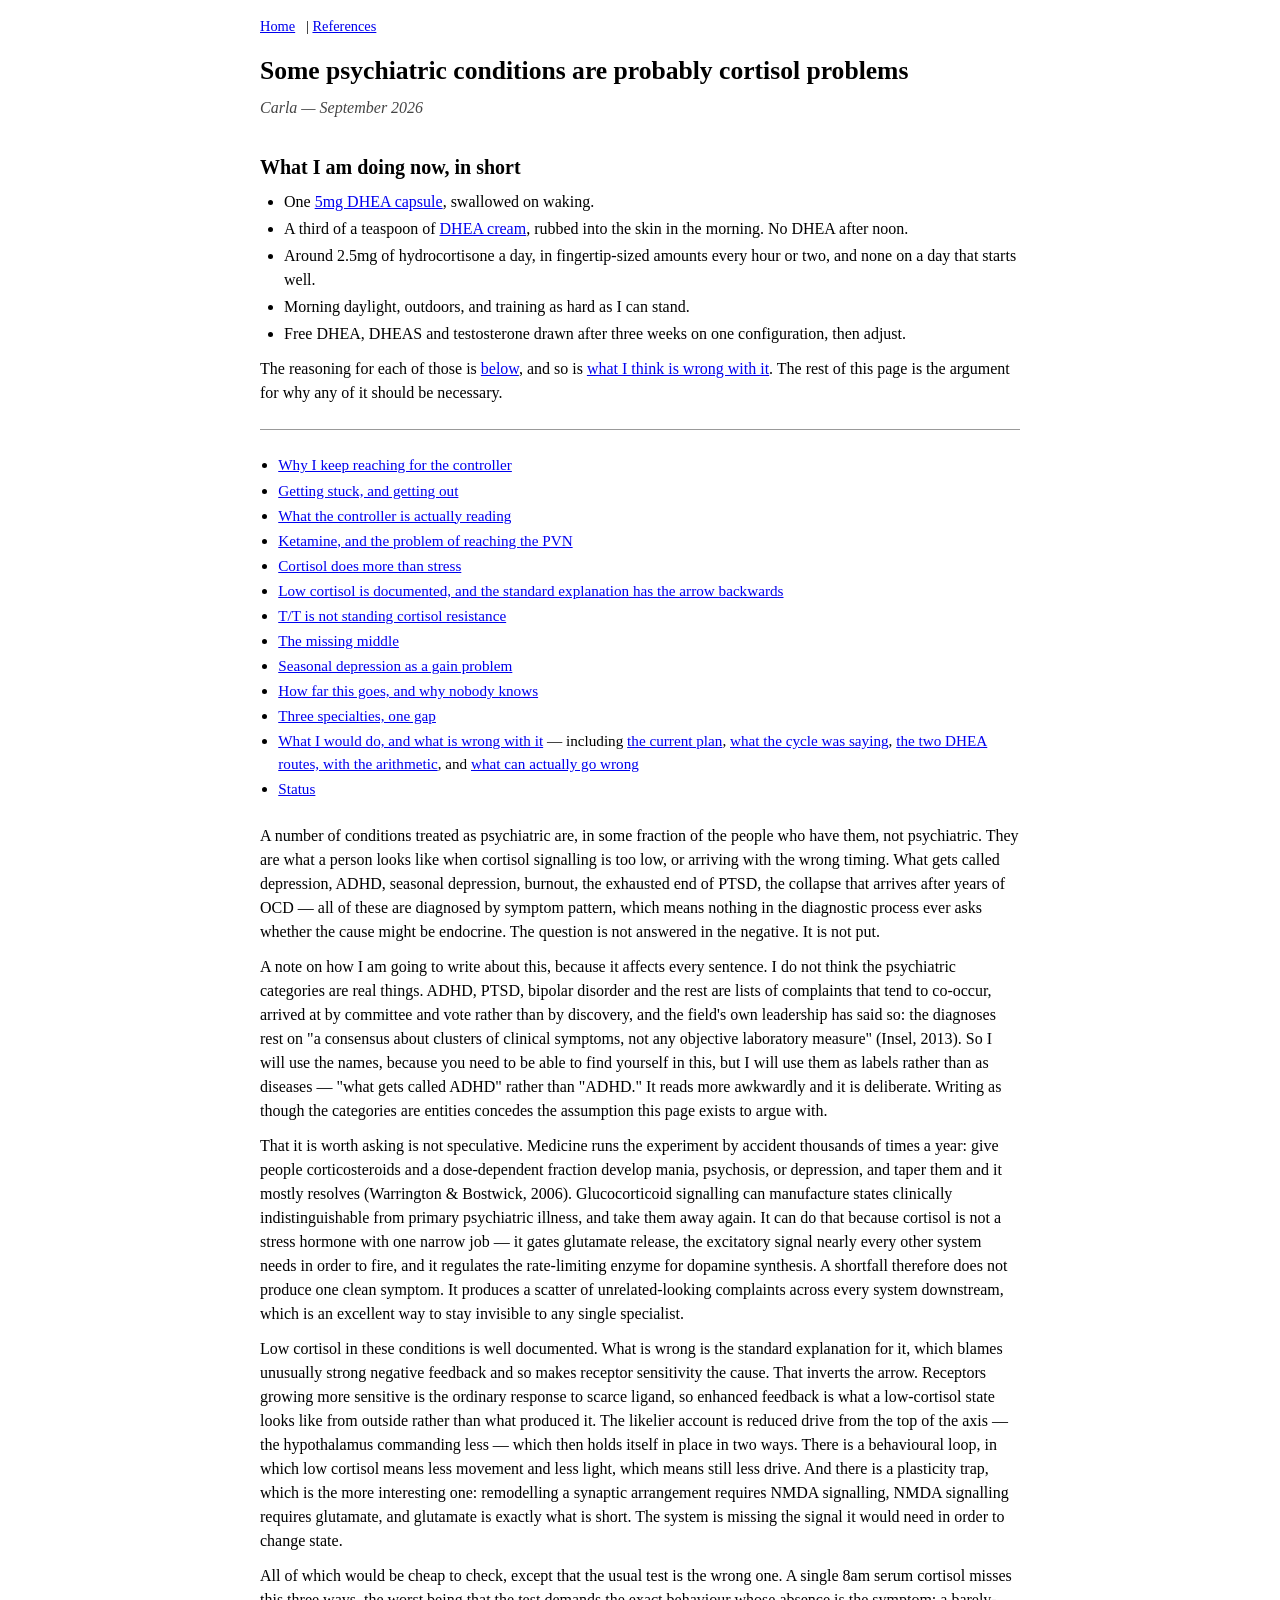
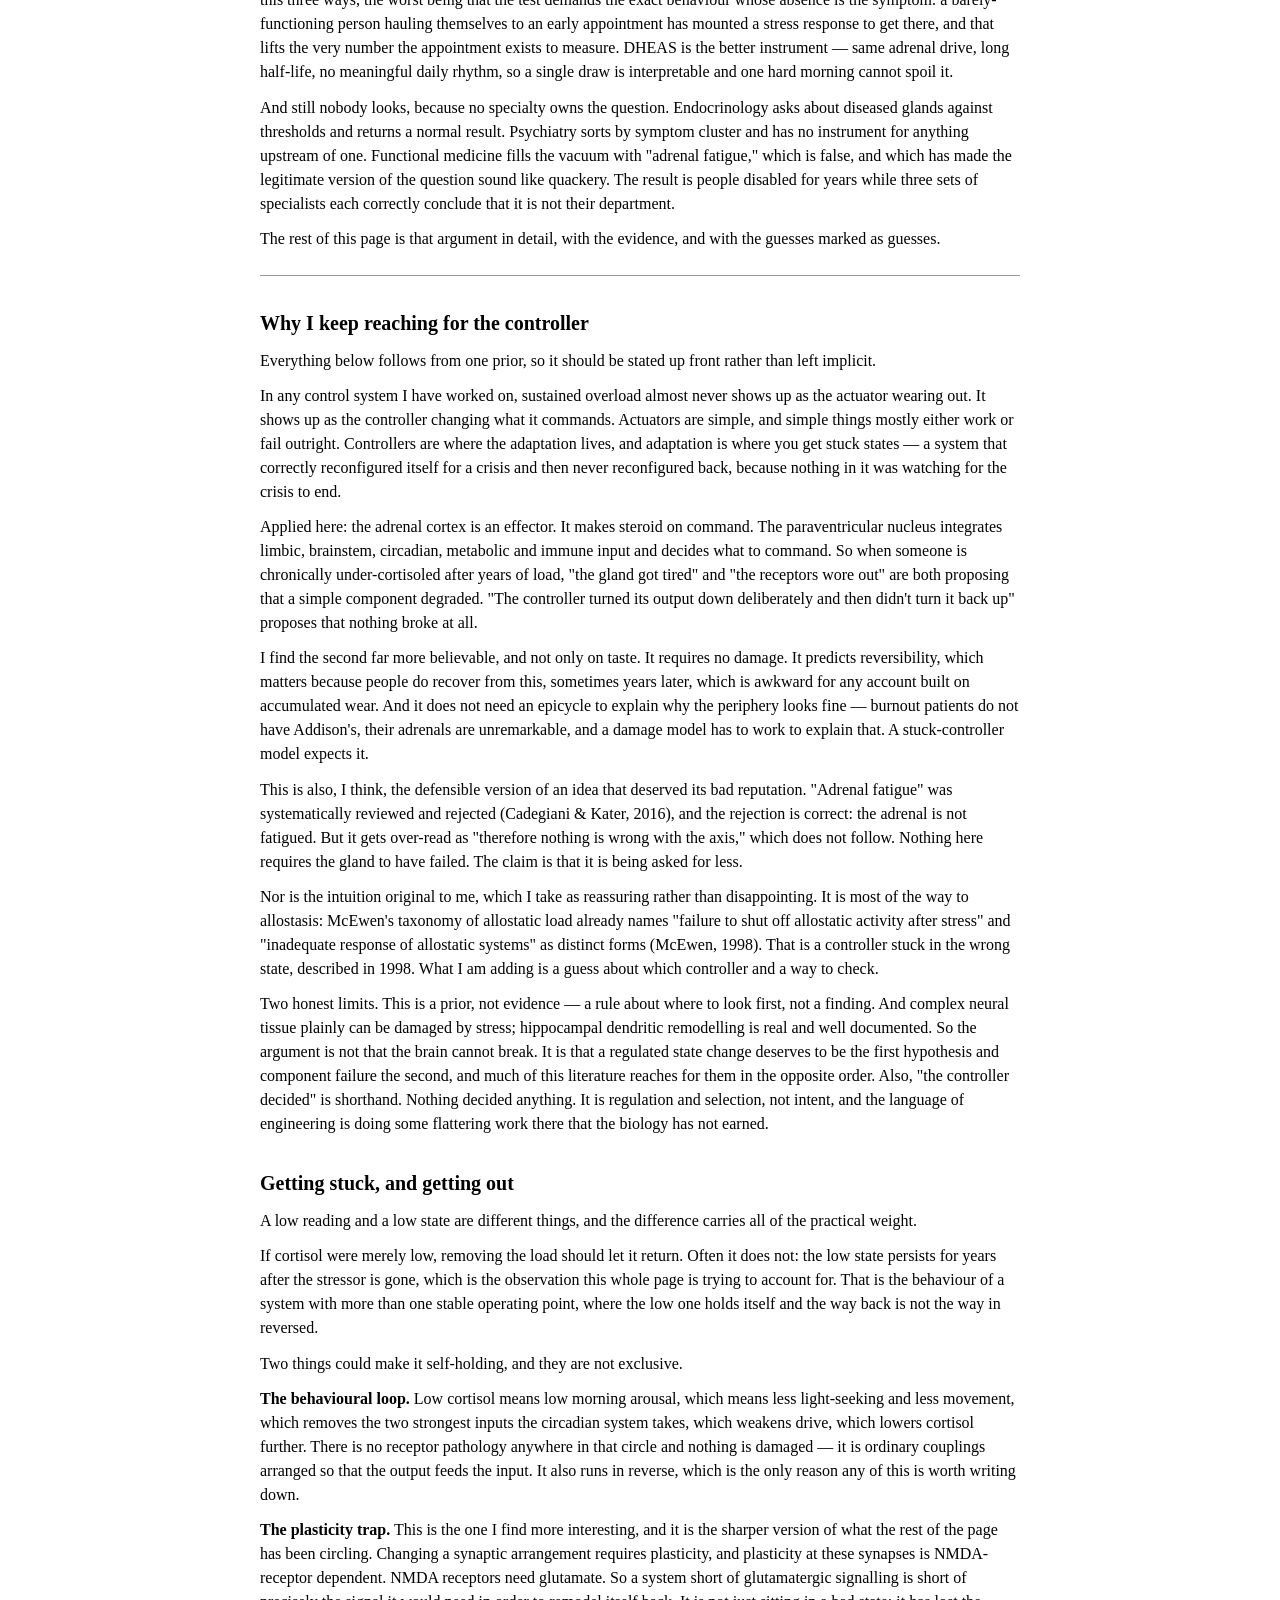
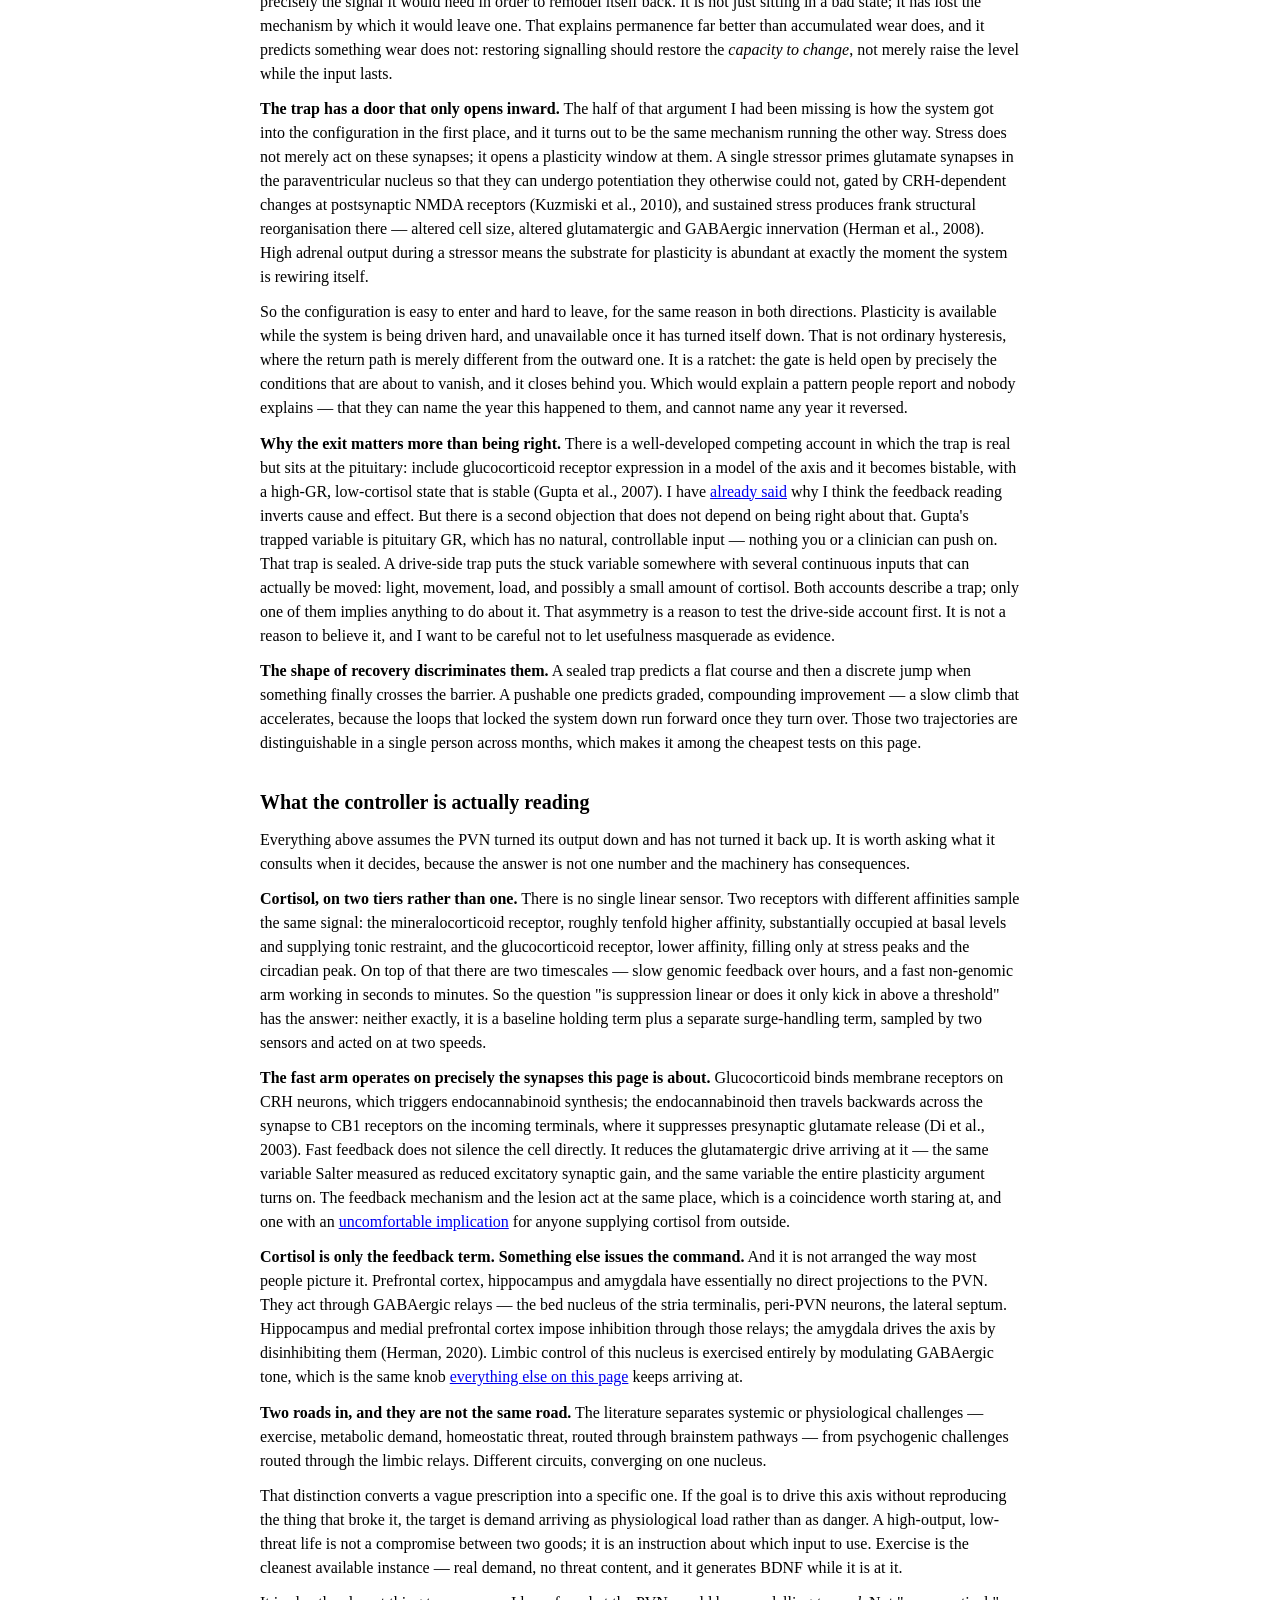
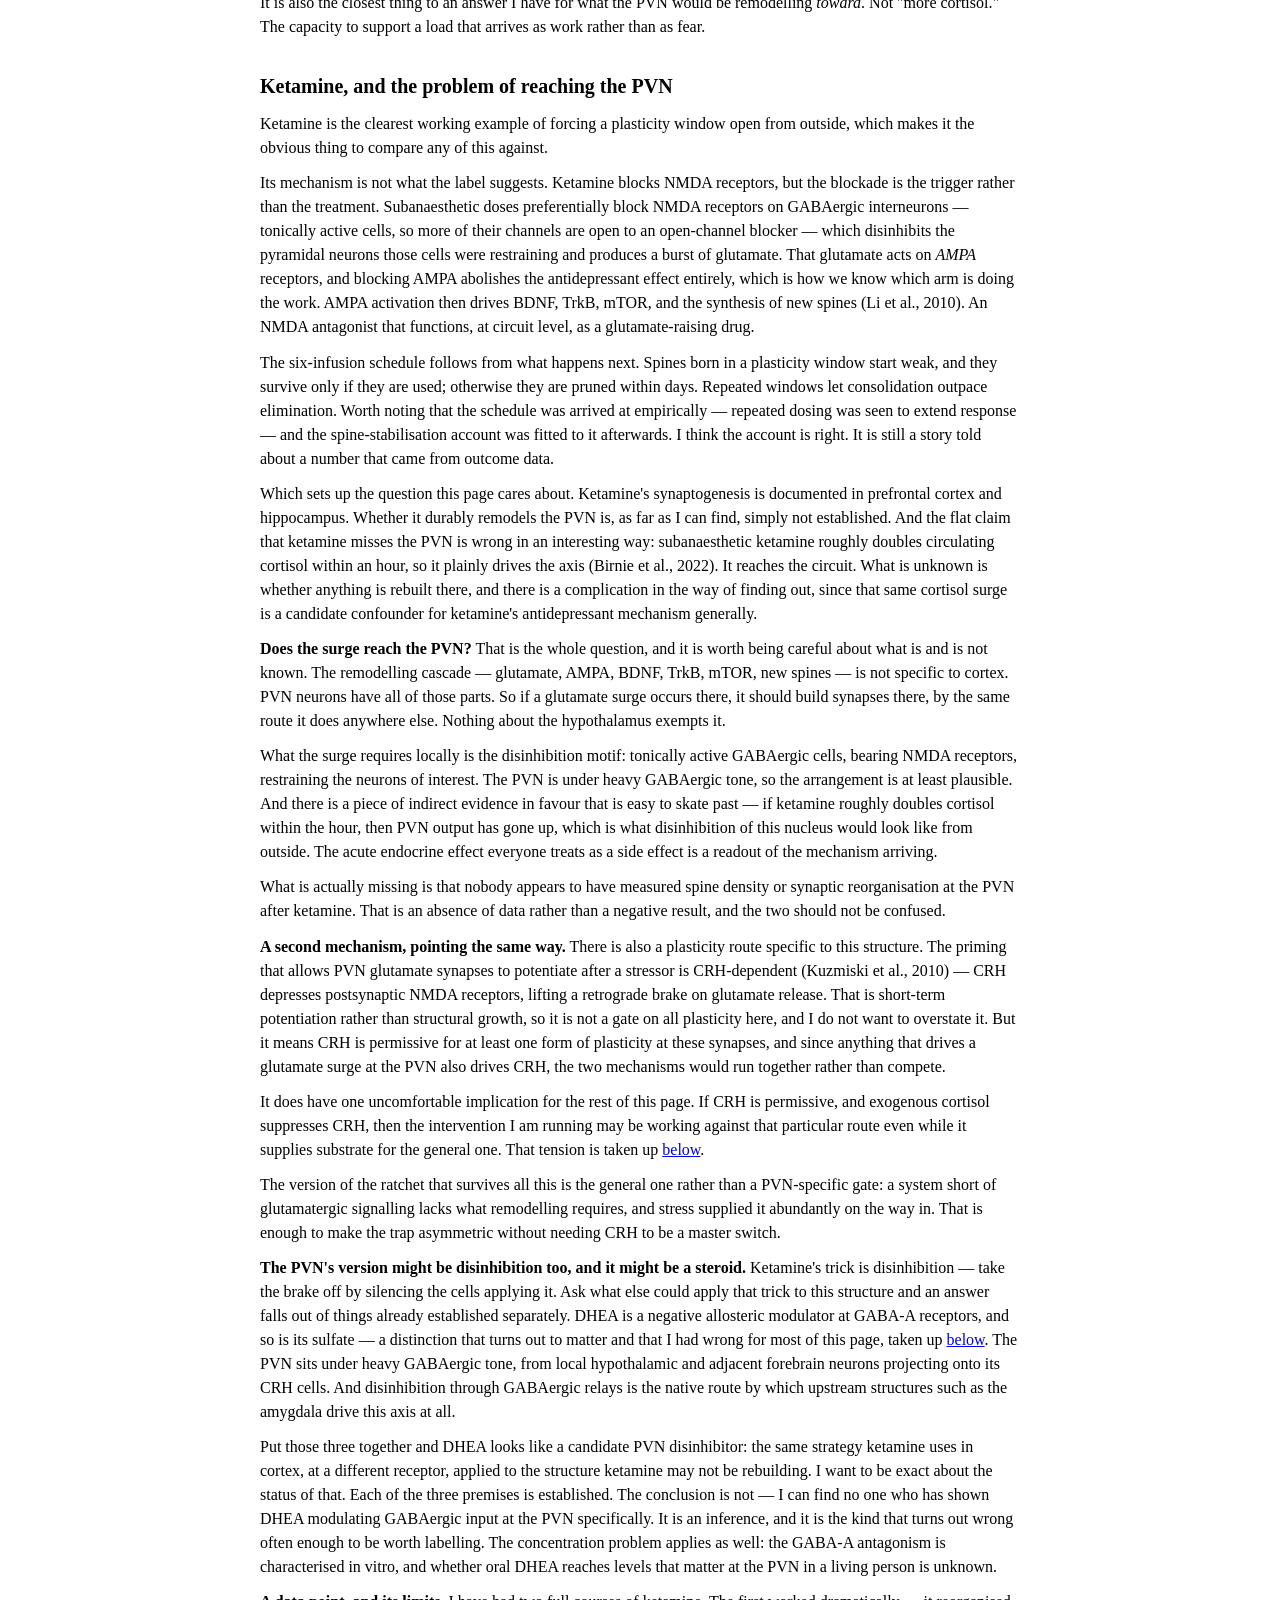
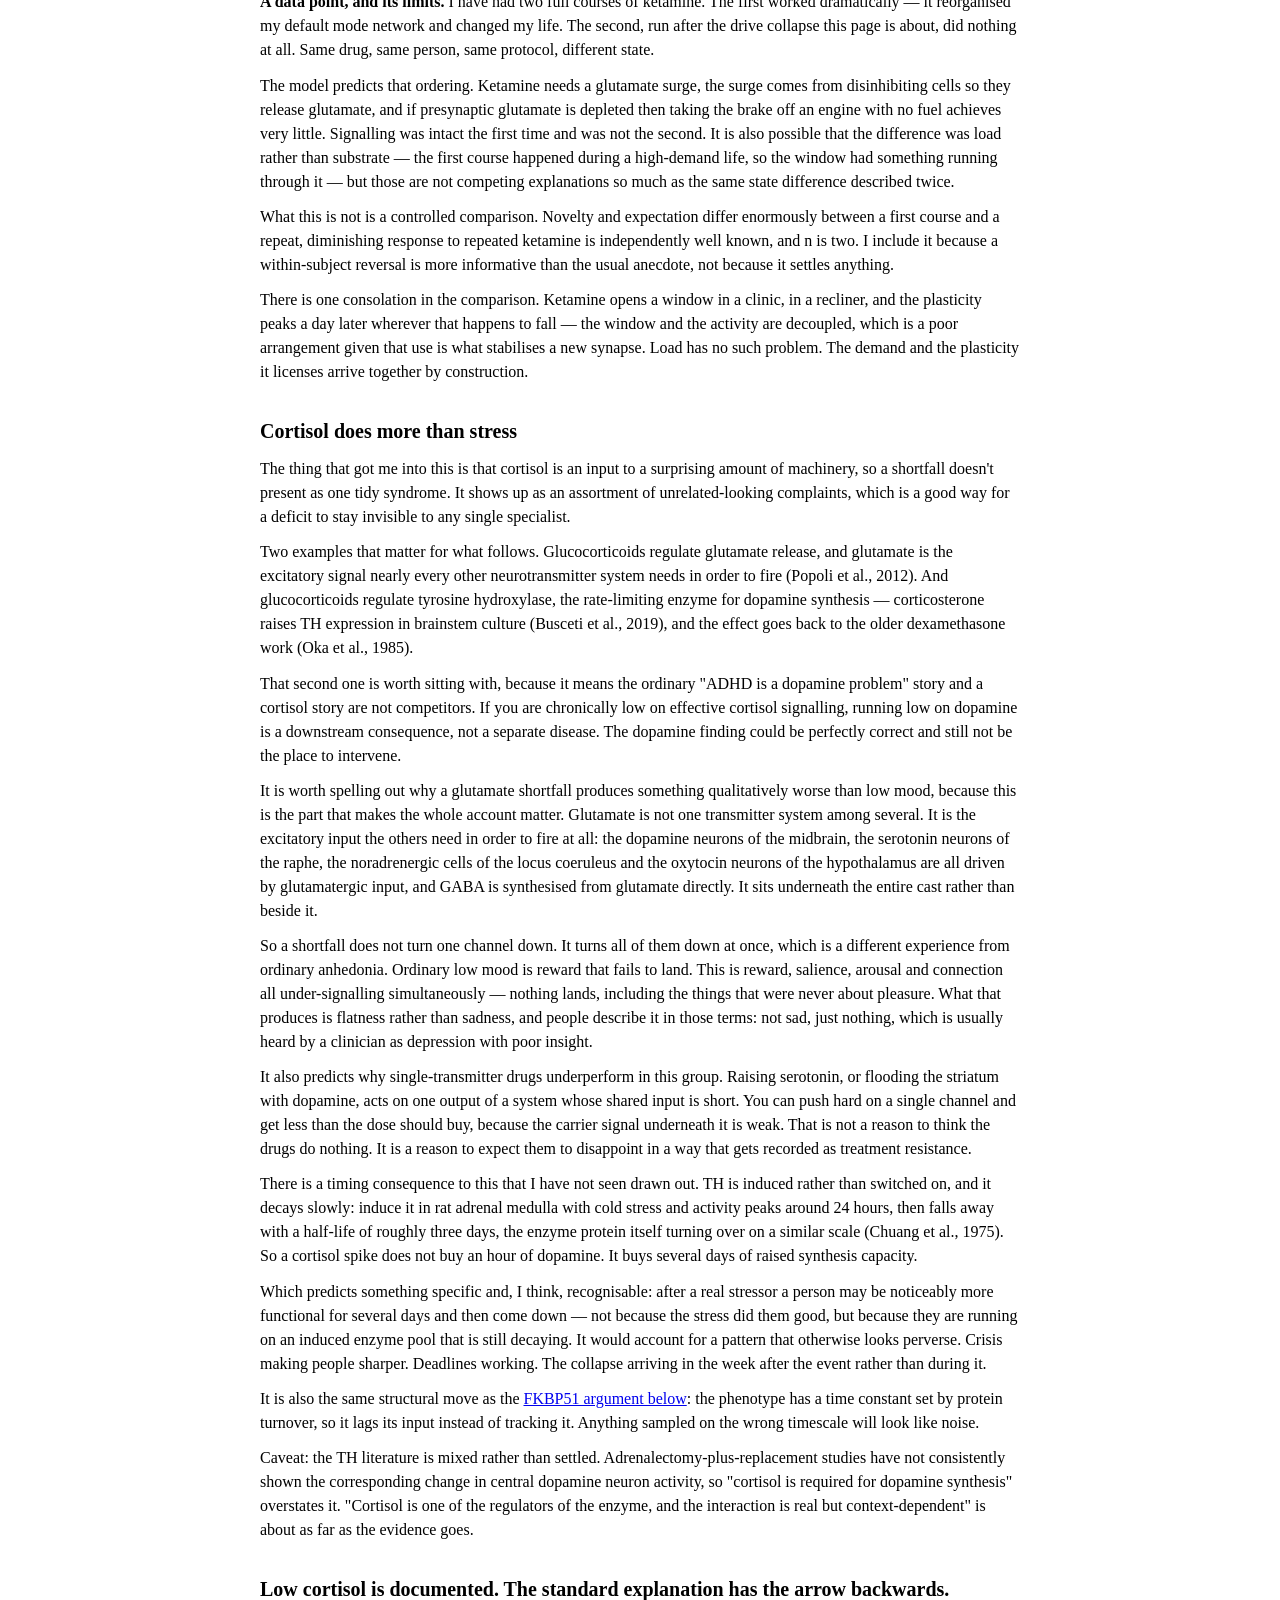
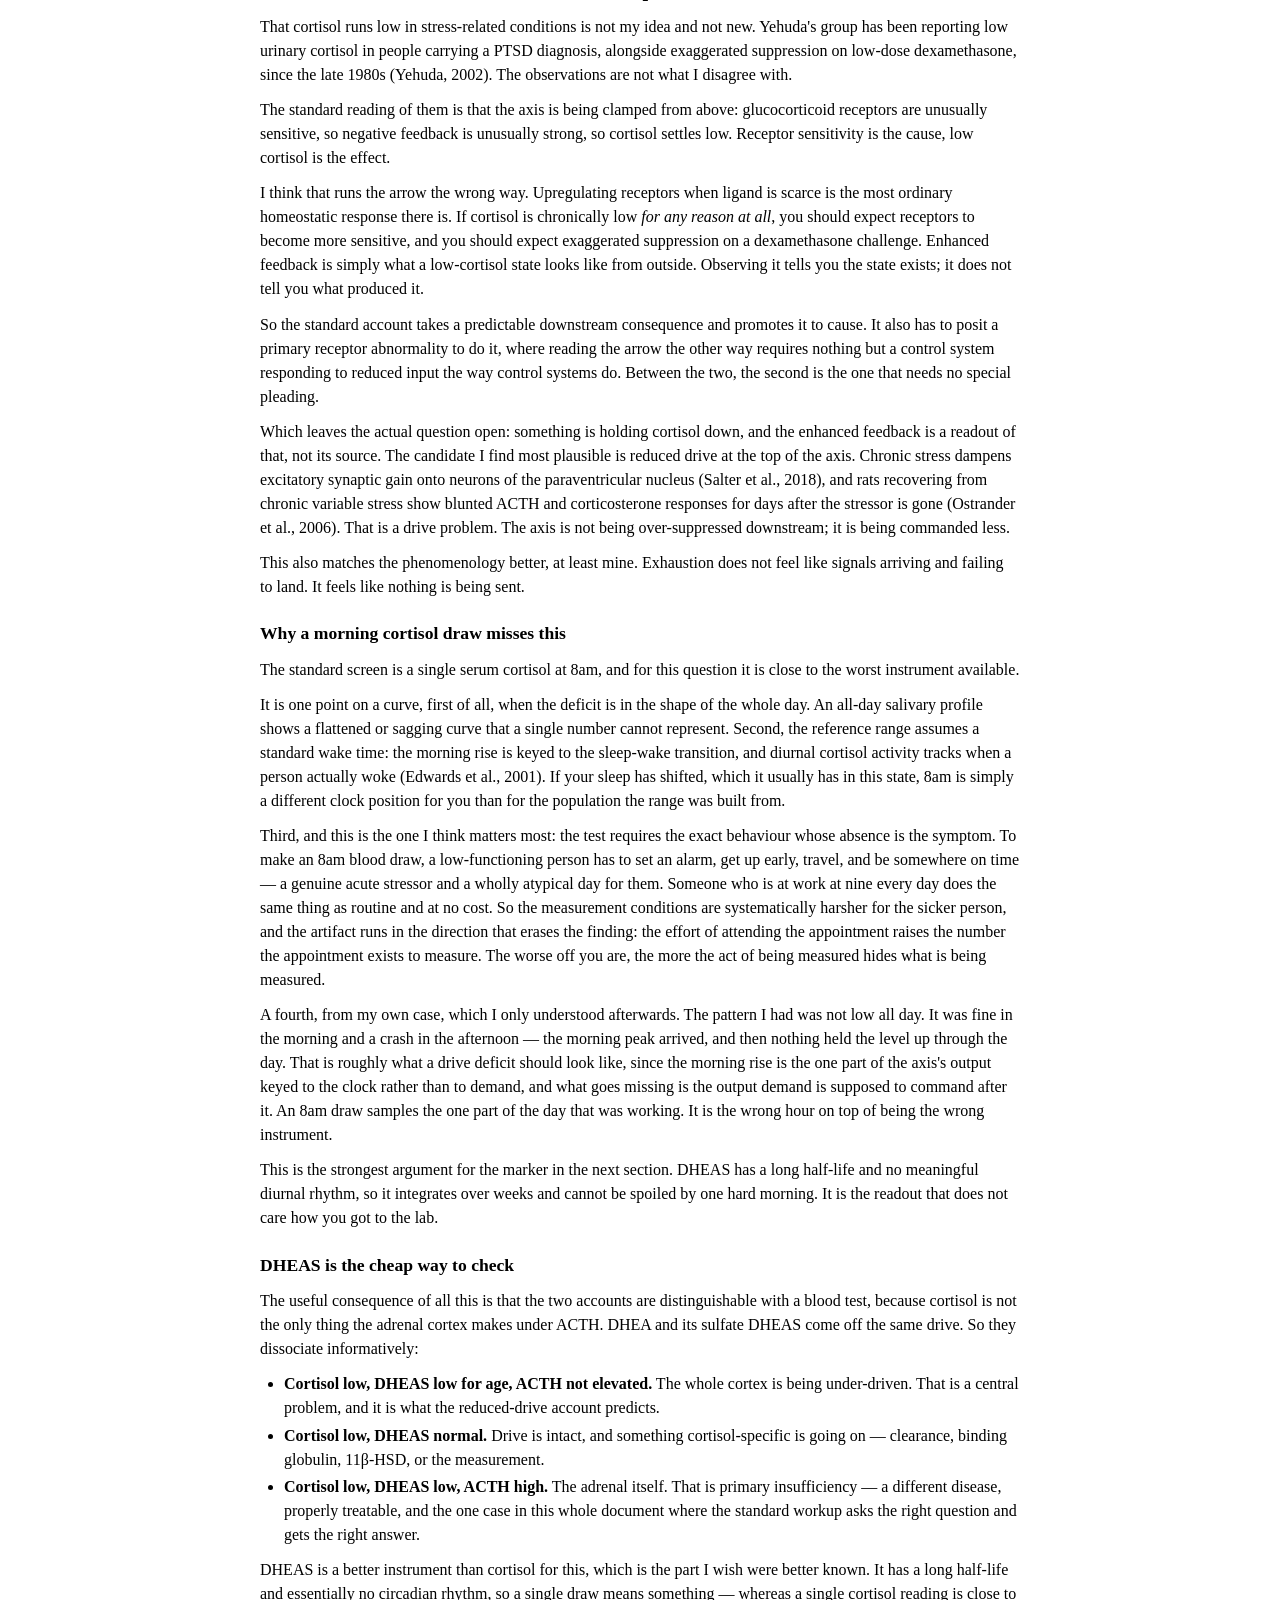
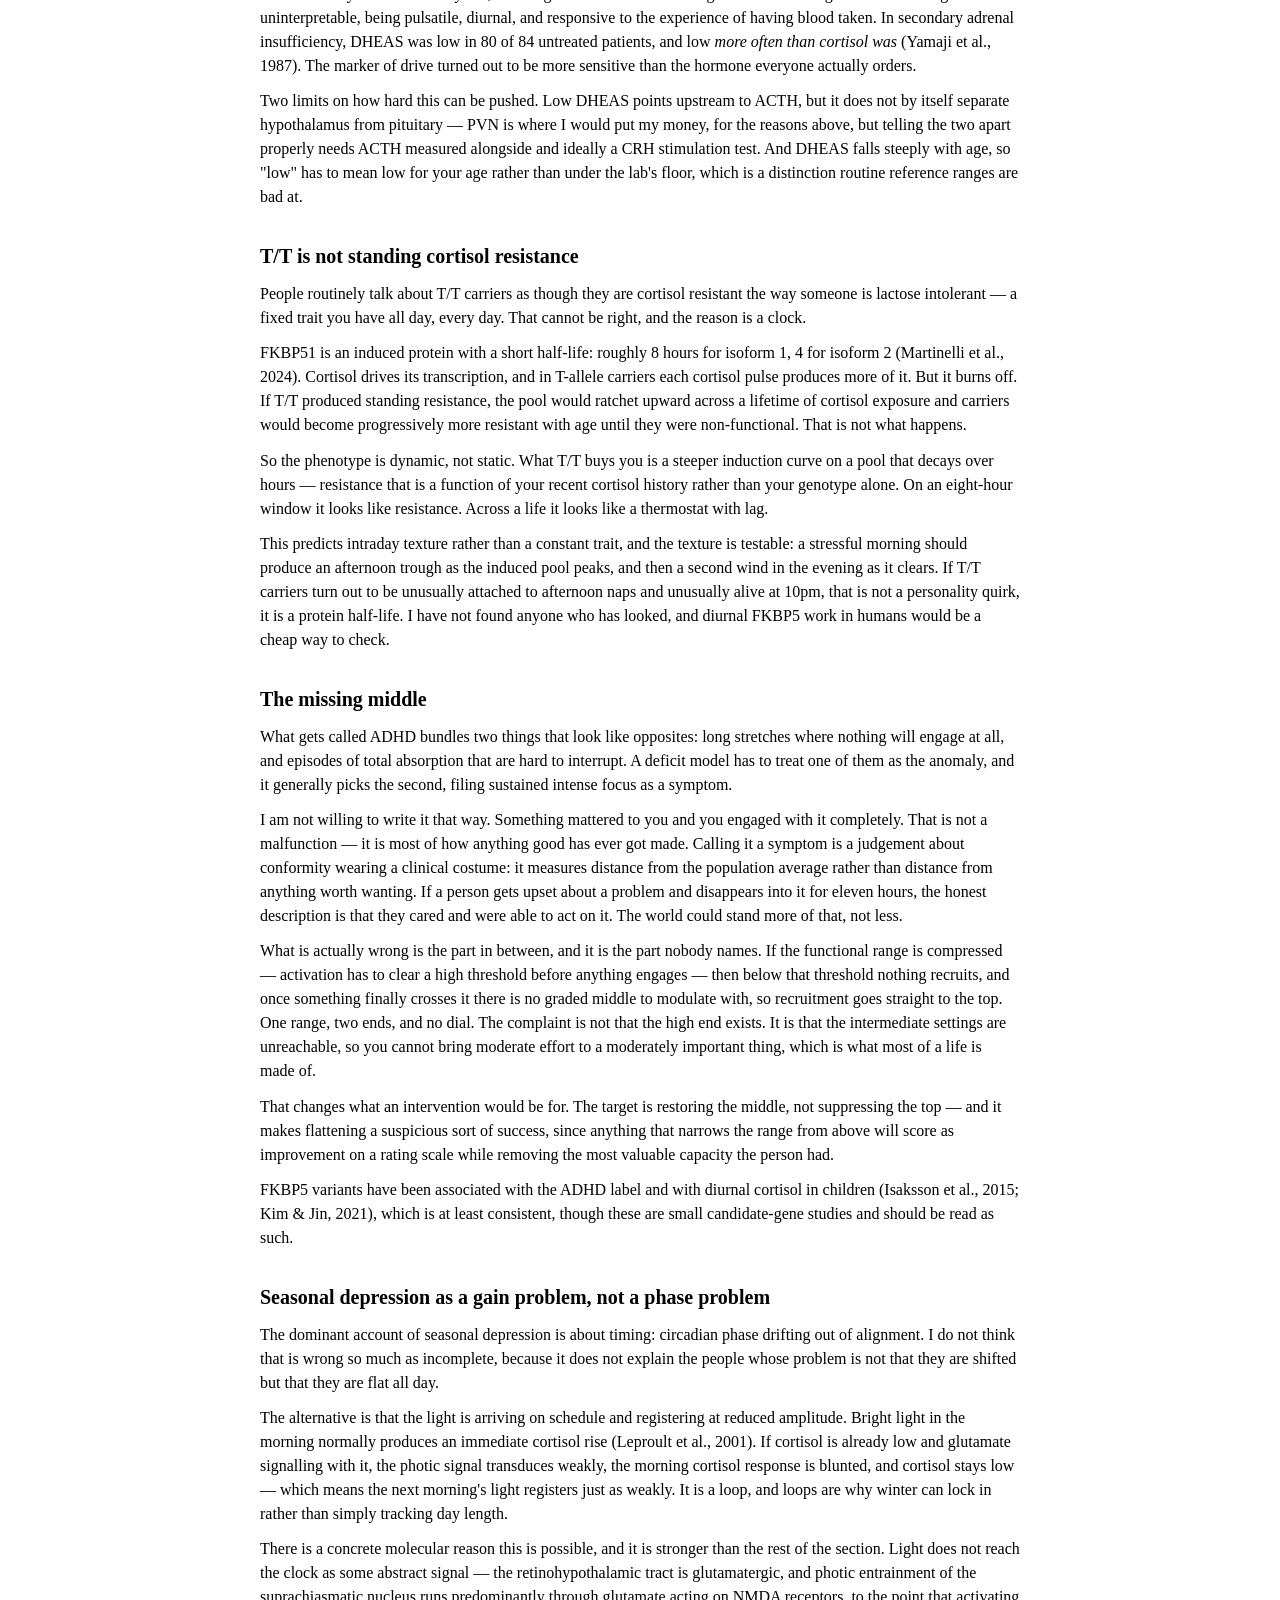
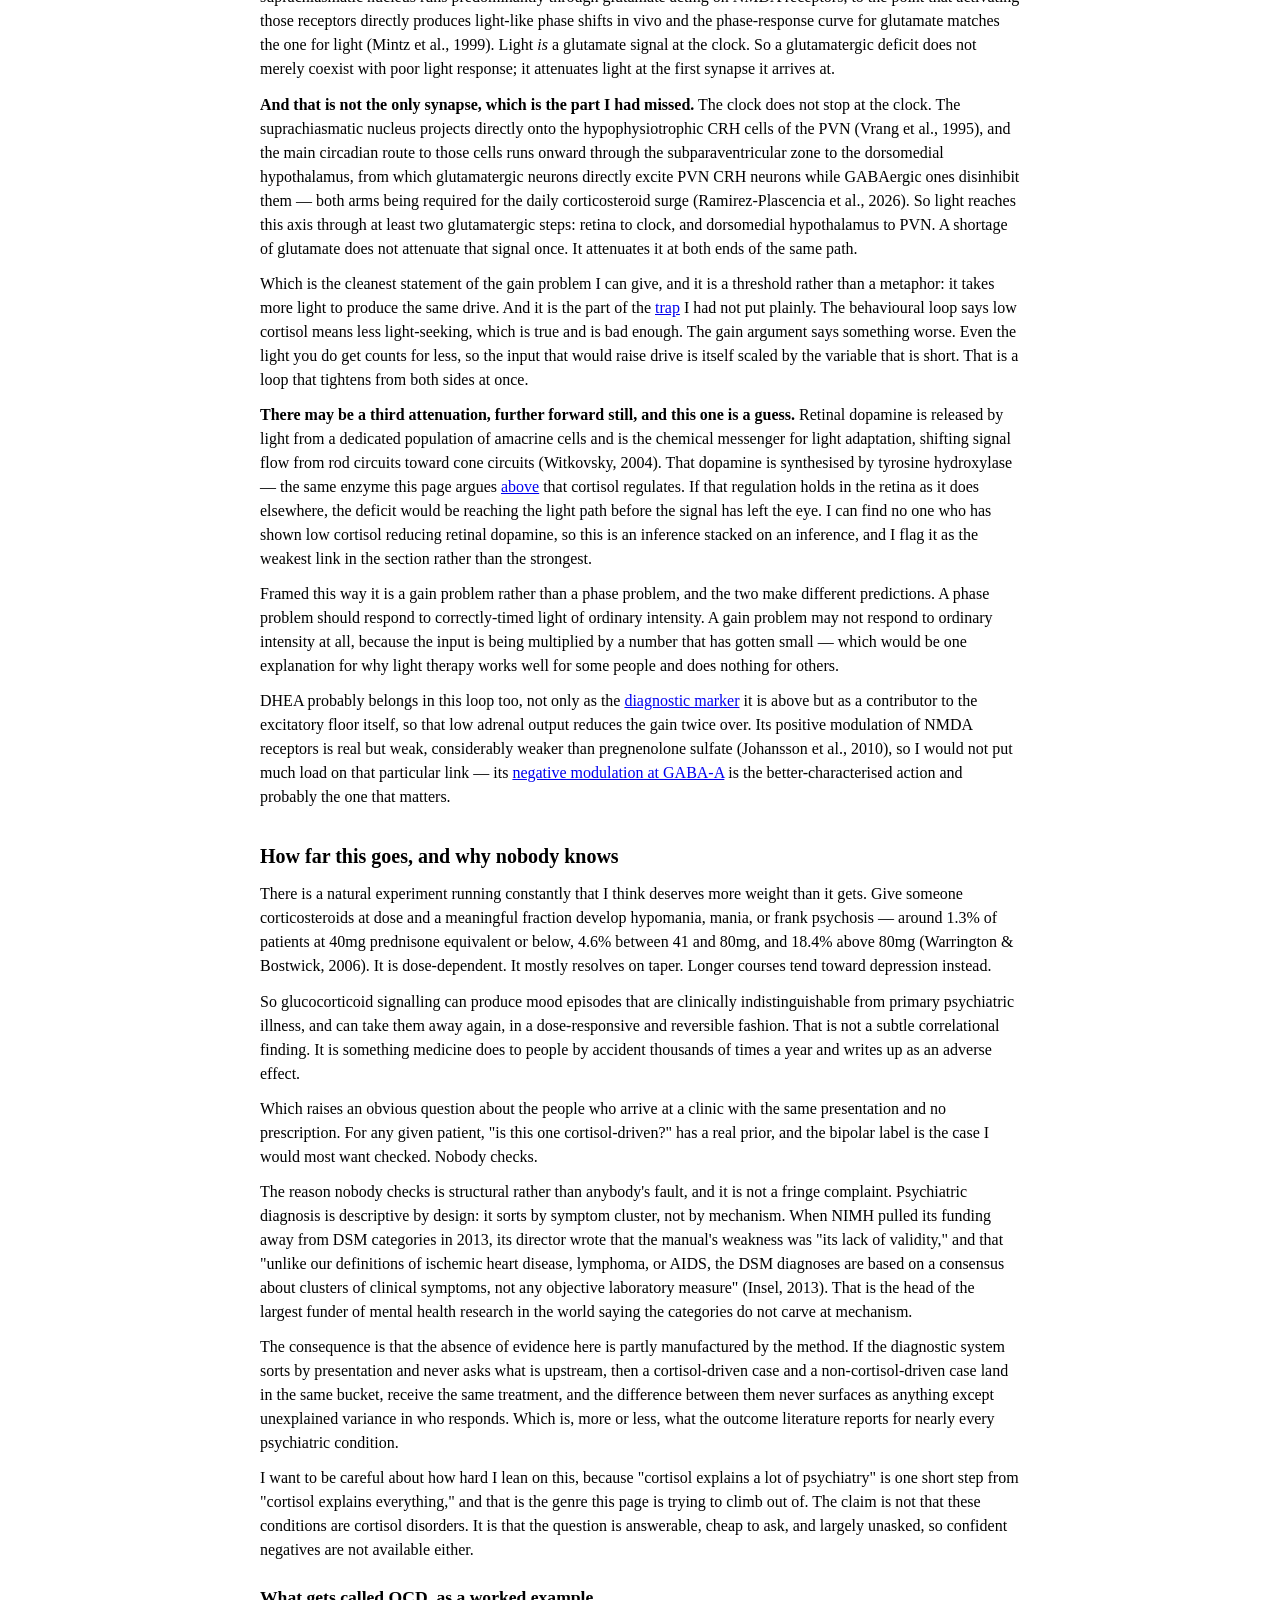
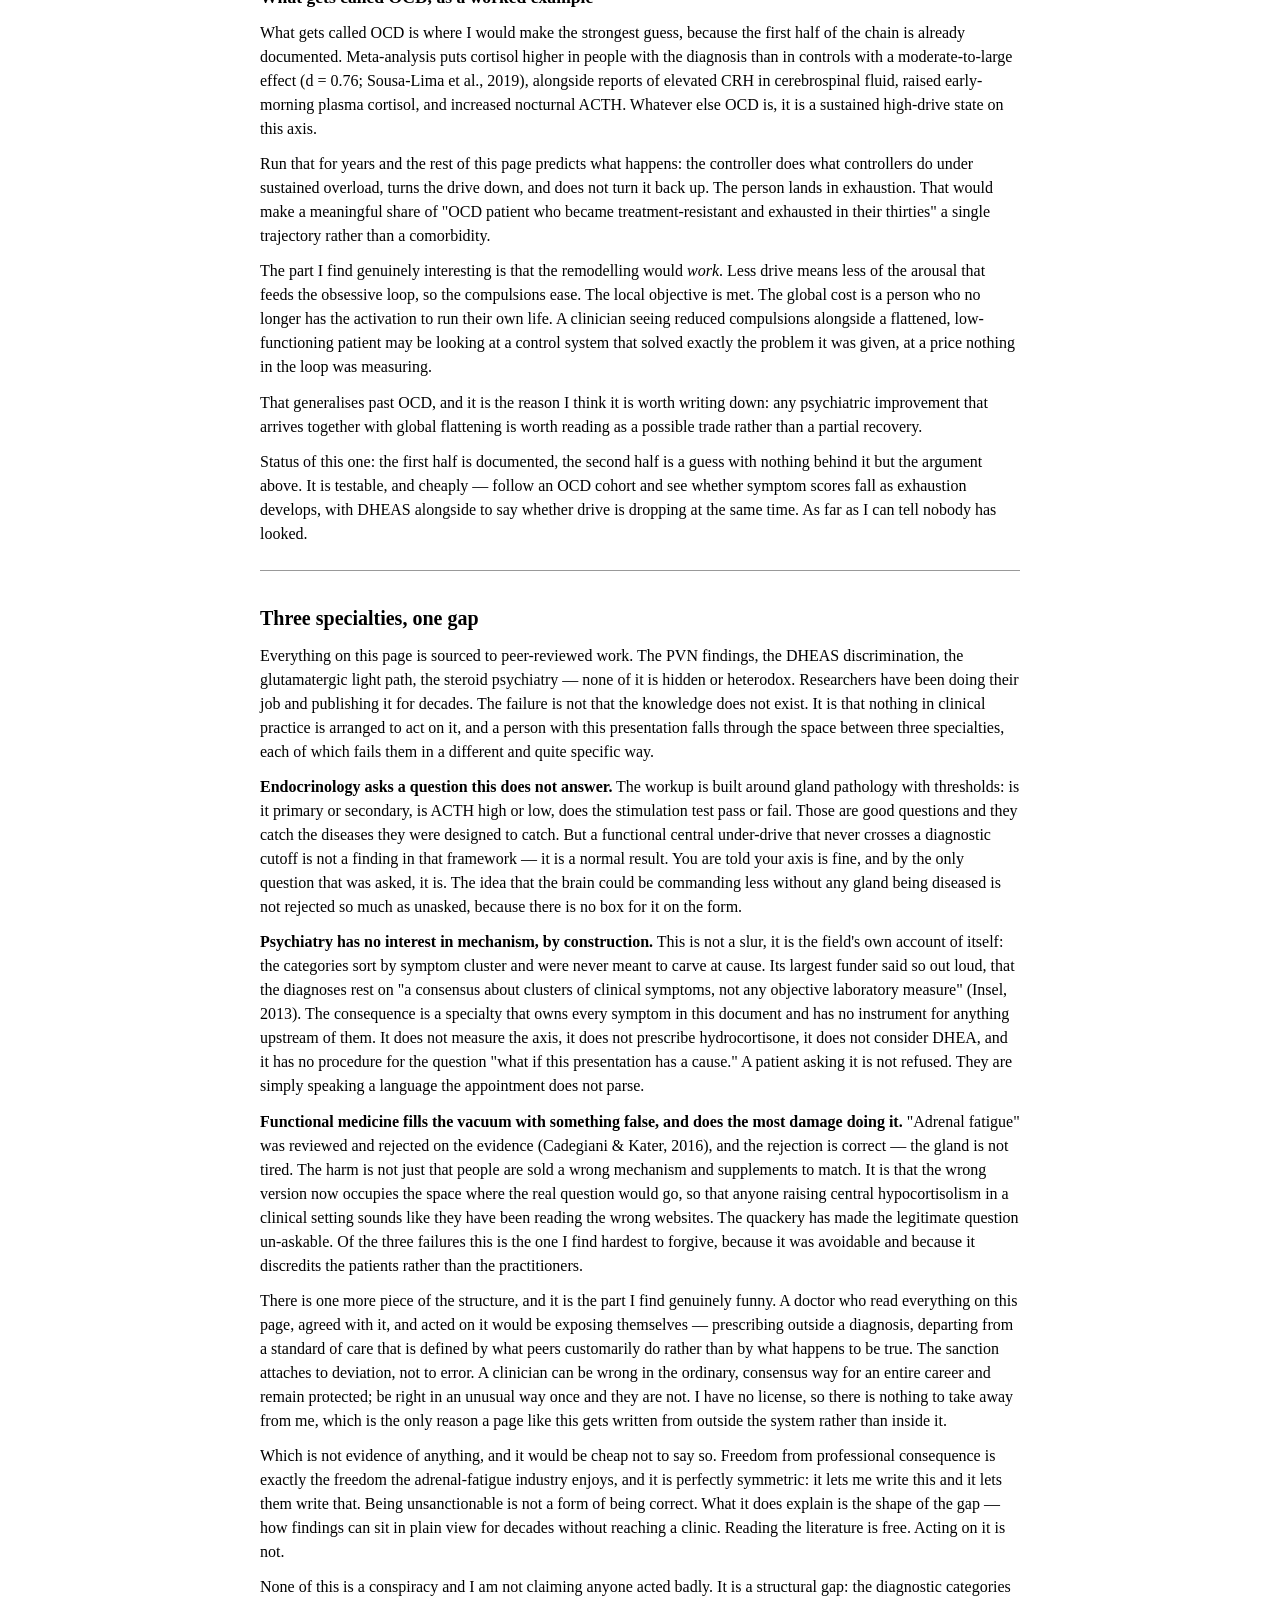
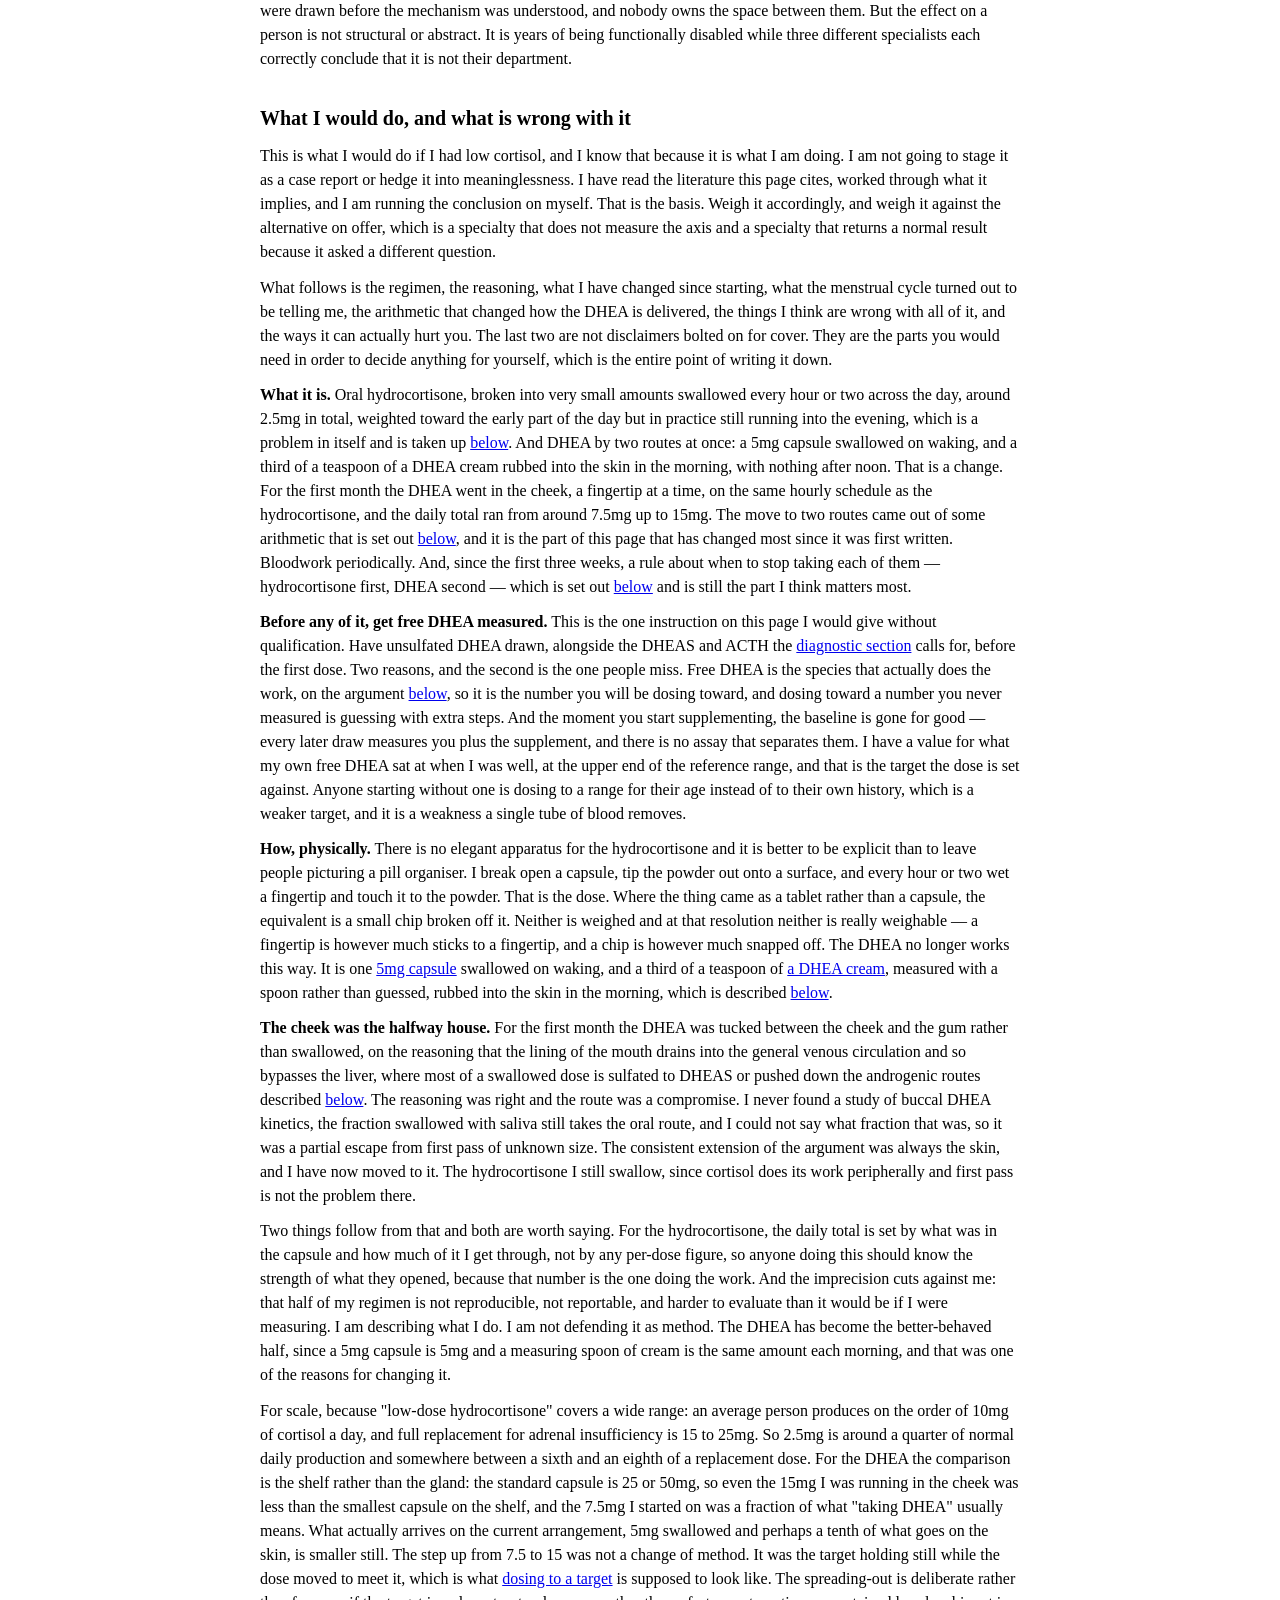
==== commit 3ac65924: "Put the regimen in short at the top, and drop the ethanol solution A five-line summary of what I am " ====
--- a/index.html
+++ b/index.html
@@ -14,6 +14,20 @@
 
 <h1 id="top">Some psychiatric conditions are probably cortisol problems</h1>
 <p class="byline">Carla — September 2026</p>
+
+<h2 id="now">What I am doing now, in short</h2>
+
+<ul>
+<li>One <a href="https://pureforyou.com/products/dhea-5-mg-60">5mg DHEA capsule</a>, swallowed on waking.</li>
+<li>A third of a teaspoon of <a href="https://www.iherb.com/pr/emerita-dhea-balancing-cream-with-vitamin-e-fragrance-free-4-oz-112-g/85877">DHEA cream</a>, rubbed into the skin in the morning. No DHEA after noon.</li>
+<li>Around 2.5mg of hydrocortisone a day, in fingertip-sized amounts every hour or two, and none on a day that starts well.</li>
+<li>Morning daylight, outdoors, and training as hard as I can stand.</li>
+<li>Free DHEA, DHEAS and testosterone drawn after three weeks on one configuration, then adjust.</li>
+</ul>
+
+<p>The reasoning for each of those is <a href="#what-i-take">below</a>, and so is <a href="#what-is-wrong-with-it">what I think is wrong with it</a>. The rest of this page is the argument for why any of it should be necessary.</p>
+
+<hr />
 
 <ul class="toc">
 <li><a href="#controller">Why I keep reaching for the controller</a></li>
@@ -285,17 +299,17 @@
 
 <p>What follows is the regimen, the reasoning, what I have changed since starting, what the menstrual cycle turned out to be telling me, the arithmetic that changed how the DHEA is delivered, the things I think are wrong with all of it, and the ways it can actually hurt you. The last two are not disclaimers bolted on for cover. They are the parts you would need in order to decide anything for yourself, which is the entire point of writing it down.</p>
 
-<p><strong>What it is.</strong> Oral hydrocortisone, broken into very small amounts swallowed every hour or two across the day, around 2.5mg in total, weighted toward the early part of the day but in practice still running into the evening, which is a problem in itself and is taken up <a href="#what-is-wrong-with-it">below</a>. And DHEA by two routes at once: a few milligrams swallowed on waking, and a solution of it applied to the skin across the morning, with nothing after noon. That is a change. For the first month the DHEA went in the cheek, a fingertip at a time, on the same hourly schedule as the hydrocortisone, and the daily total ran from around 7.5mg up to 15mg. The move to two routes came out of some arithmetic that is set out <a href="#two-routes">below</a>, and it is the part of this page that has changed most since it was first written. Bloodwork periodically. And, since the first three weeks, a rule about when to stop taking each of them — hydrocortisone first, DHEA second — which is set out <a href="#current-plan">below</a> and is still the part I think matters most.</p>
+<p><strong>What it is.</strong> Oral hydrocortisone, broken into very small amounts swallowed every hour or two across the day, around 2.5mg in total, weighted toward the early part of the day but in practice still running into the evening, which is a problem in itself and is taken up <a href="#what-is-wrong-with-it">below</a>. And DHEA by two routes at once: a 5mg capsule swallowed on waking, and a third of a teaspoon of a DHEA cream rubbed into the skin in the morning, with nothing after noon. That is a change. For the first month the DHEA went in the cheek, a fingertip at a time, on the same hourly schedule as the hydrocortisone, and the daily total ran from around 7.5mg up to 15mg. The move to two routes came out of some arithmetic that is set out <a href="#two-routes">below</a>, and it is the part of this page that has changed most since it was first written. Bloodwork periodically. And, since the first three weeks, a rule about when to stop taking each of them — hydrocortisone first, DHEA second — which is set out <a href="#current-plan">below</a> and is still the part I think matters most.</p>
 
 <p id="free-dhea-first"><strong>Before any of it, get free DHEA measured.</strong> This is the one instruction on this page I would give without qualification. Have unsulfated DHEA drawn, alongside the DHEAS and ACTH the <a href="#dheas">diagnostic section</a> calls for, before the first dose. Two reasons, and the second is the one people miss. Free DHEA is the species that actually does the work, on the argument <a href="#which-species">below</a>, so it is the number you will be dosing toward, and dosing toward a number you never measured is guessing with extra steps. And the moment you start supplementing, the baseline is gone for good — every later draw measures you plus the supplement, and there is no assay that separates them. I have a value for what my own free DHEA sat at when I was well, at the upper end of the reference range, and that is the target the dose is set against. Anyone starting without one is dosing to a range for their age instead of to their own history, which is a weaker target, and it is a weakness a single tube of blood removes.</p>
 
-<p><strong>How, physically.</strong> There is no elegant apparatus for the hydrocortisone and it is better to be explicit than to leave people picturing a pill organiser. I break open a capsule, tip the powder out onto a surface, and every hour or two wet a fingertip and touch it to the powder. That is the dose. Where the thing came as a tablet rather than a capsule, the equivalent is a small chip broken off it. Neither is weighed and at that resolution neither is really weighable — a fingertip is however much sticks to a fingertip, and a chip is however much snapped off. The DHEA no longer works this way. It is half of a 10mg tablet swallowed on waking, and a measured volume of a solution drawn up in a syringe and rubbed onto the inner forearm or thigh three times across the morning, which is described <a href="#two-routes">below</a>.</p>
+<p><strong>How, physically.</strong> There is no elegant apparatus for the hydrocortisone and it is better to be explicit than to leave people picturing a pill organiser. I break open a capsule, tip the powder out onto a surface, and every hour or two wet a fingertip and touch it to the powder. That is the dose. Where the thing came as a tablet rather than a capsule, the equivalent is a small chip broken off it. Neither is weighed and at that resolution neither is really weighable — a fingertip is however much sticks to a fingertip, and a chip is however much snapped off. The DHEA no longer works this way. It is one <a href="https://pureforyou.com/products/dhea-5-mg-60">5mg capsule</a> swallowed on waking, and a third of a teaspoon of <a href="https://www.iherb.com/pr/emerita-dhea-balancing-cream-with-vitamin-e-fragrance-free-4-oz-112-g/85877">a DHEA cream</a>, measured with a spoon rather than guessed, rubbed into the skin in the morning, which is described <a href="#two-routes">below</a>.</p>
 
 <p><strong>The cheek was the halfway house.</strong> For the first month the DHEA was tucked between the cheek and the gum rather than swallowed, on the reasoning that the lining of the mouth drains into the general venous circulation and so bypasses the liver, where most of a swallowed dose is sulfated to DHEAS or pushed down the androgenic routes described <a href="#split">below</a>. The reasoning was right and the route was a compromise. I never found a study of buccal DHEA kinetics, the fraction swallowed with saliva still takes the oral route, and I could not say what fraction that was, so it was a partial escape from first pass of unknown size. The consistent extension of the argument was always the skin, and I have now moved to it. The hydrocortisone I still swallow, since cortisol does its work peripherally and first pass is not the problem there.</p>
 
-<p>Two things follow from that and both are worth saying. For the hydrocortisone, the daily total is set by what was in the capsule and how much of it I get through, not by any per-dose figure, so anyone doing this should know the strength of what they opened, because that number is the one doing the work. And the imprecision cuts against me: that half of my regimen is not reproducible, not reportable, and harder to evaluate than it would be if I were measuring. I am describing what I do. I am not defending it as method. The DHEA has become the better-behaved half, since a solution made up at a known concentration puts a number on the syringe, and that was one of the reasons for changing it.</p>
-
-<p>For scale, because "low-dose hydrocortisone" covers a wide range: an average person produces on the order of 10mg of cortisol a day, and full replacement for adrenal insufficiency is 15 to 25mg. So 2.5mg is around a quarter of normal daily production and somewhere between a sixth and an eighth of a replacement dose. For the DHEA the comparison is the shelf rather than the gland: the standard capsule is 25 or 50mg, so even the 15mg I was running in the cheek was less than the smallest capsule on the shelf, and the 7.5mg I started on was a fraction of what "taking DHEA" usually means. What actually arrives on the current arrangement, a few milligrams swallowed and around a fifth of what goes on the skin, is smaller still. The step up from 7.5 to 15 was not a change of method. It was the target holding still while the dose moved to meet it, which is what <a href="#current-plan">dosing to a target</a> is supposed to look like. The spreading-out is deliberate rather than fussy — if the target is a slow structural process rather than a fast symptomatic one, sustained low-level input is the matched shape, and a single pulse would be the wrong waveform for it.</p>
+<p>Two things follow from that and both are worth saying. For the hydrocortisone, the daily total is set by what was in the capsule and how much of it I get through, not by any per-dose figure, so anyone doing this should know the strength of what they opened, because that number is the one doing the work. And the imprecision cuts against me: that half of my regimen is not reproducible, not reportable, and harder to evaluate than it would be if I were measuring. I am describing what I do. I am not defending it as method. The DHEA has become the better-behaved half, since a 5mg capsule is 5mg and a measuring spoon of cream is the same amount each morning, and that was one of the reasons for changing it.</p>
+
+<p>For scale, because "low-dose hydrocortisone" covers a wide range: an average person produces on the order of 10mg of cortisol a day, and full replacement for adrenal insufficiency is 15 to 25mg. So 2.5mg is around a quarter of normal daily production and somewhere between a sixth and an eighth of a replacement dose. For the DHEA the comparison is the shelf rather than the gland: the standard capsule is 25 or 50mg, so even the 15mg I was running in the cheek was less than the smallest capsule on the shelf, and the 7.5mg I started on was a fraction of what "taking DHEA" usually means. What actually arrives on the current arrangement, 5mg swallowed and perhaps a tenth of what goes on the skin, is smaller still. The step up from 7.5 to 15 was not a change of method. It was the target holding still while the dose moved to meet it, which is what <a href="#current-plan">dosing to a target</a> is supposed to look like. The spreading-out is deliberate rather than fussy — if the target is a slow structural process rather than a fast symptomatic one, sustained low-level input is the matched shape, and a single pulse would be the wrong waveform for it.</p>
 
 <p><strong>What the DHEA is probably actually doing.</strong> I described the DHEA above as support for glutamatergic signalling, on the basis that DHEAS positively modulates NMDA receptors. That is true but weak, and I now think it is the smaller half of the story. The better-characterised action is the opposite sign at a different receptor: DHEA is a negative modulator at GABA-A, and on the argument <a href="#ketamine">above</a> that would make it a disinhibitor of a structure held down by GABAergic tone.</p>
 
@@ -393,7 +407,7 @@
 
 <p>This section exists because I got the delivery wrong twice, in opposite directions, and the thing that fixed it was sitting down and doing the sums. I had been treating "how much DHEA" as one number. It is at least two, and the route decides which one you are moving.</p>
 
-<p><strong>The problem.</strong> The target is DHEA reaching the brain, and swallowing DHEA is an inefficient way to get it there. A swallowed dose passes through the liver first, where a sulfotransferase converts roughly 90% of it to DHEAS. That produces a large serum DHEAS number and a brief, small blip of free DHEA. Free DHEA crosses into the brain easily. DHEAS is charged and mostly does not, and the transporter-mediated and barrier-desulfating routes I leaned on <a href="#which-species">above</a> are real but small. So for brain exposure the pool that matters is free DHEA in plasma, and swallowing is a poor way to raise it. The clearest demonstration is in my own numbers: on a 25mg pill, which I did try, serum DHEAS went to 368 µg/dL, above the top of the range, in order to get something like 2.5mg of free DHEA into circulation.</p>
+<p><strong>The problem.</strong> The target is DHEA reaching the brain, and swallowing DHEA is an inefficient way to get it there. A swallowed dose passes through the liver first, where a sulfotransferase converts roughly 90% of it to DHEAS. That produces a large serum DHEAS number and a brief, small blip of free DHEA. Free DHEA crosses into the brain easily. DHEAS is charged and mostly does not, and the transporter-mediated and barrier-desulfating routes I leaned on <a href="#which-species">above</a> are real but small. So for brain exposure the pool that matters is free DHEA in plasma, and swallowing is a poor way to raise it. The clearest demonstration is in my own numbers: on a 25mg pill, which I did try, serum DHEAS went above the top of the reference range in order to get something like 2.5mg of free DHEA into circulation.</p>
 
 <p>Transdermal DHEA skips the first pass. What absorbs through the skin enters the blood as free DHEA. It still gets sulfated over the following hours, so it feeds DHEAS too, but in a very different ratio: roughly two parts free to one part sulfate, against about one to nine for a swallowed dose. Neither route on its own reproduces what the adrenal secretes, which is somewhere around one to two. That is why the answer turned out to be a blend rather than a switch.</p>
 
@@ -419,10 +433,9 @@
 <tr><th>Assumption</th><th>Value</th><th>Basis</th></tr>
 <tr><td>Healthy adrenal output, free DHEA</td><td>About 7mg a day</td><td>Textbook production-rate estimates for an adult woman; approximate</td></tr>
 <tr><td>Healthy adrenal output, DHEAS</td><td>About 12mg a day</td><td>Same; approximate</td></tr>
-<tr><td>Current output against target</td><td>60%</td><td>DHEAS was 283 µg/dL when I was well and had fallen to 141 about two and a half years later. Against the 245 I am aiming at, the middle of the lab's range for my age rather than my own old peak, that is about 60%. The ratio of free to sulfate is assumed unchanged</td></tr>
+<tr><td>Current output against target</td><td>60%</td><td>DHEAS fell by about 40% over roughly two and a half years, measured at the same lab both times, so the current level is about 60% of where it was when I was well. The ratio of free to sulfate is assumed unchanged. One caveat: my draws since have been at a different lab, whose reference range differs slightly, so the two sets of numbers are not directly comparable and the 40% is the within-lab figure</td></tr>
 <tr><td>First-pass sulfation of a swallowed dose</td><td>90%</td><td>Standard oral DHEA pharmacokinetics: most of the dose appears as DHEAS</td></tr>
-<tr><td>Skin absorption, DHEA in ethanol on thin skin</td><td>20%</td><td>Closest comparison is testosterone axillary solutions and gels, around 10 to 20%</td></tr>
-<tr><td>Skin absorption, commercial lotion on thick skin</td><td>10%</td><td>Lower concentration, slower site; the felt effect was minimal</td></tr>
+<tr><td>Skin absorption of the cream</td><td>10%</td><td>Closest comparison is transdermal testosterone gels at around 10 to 20%, discounted for a lower concentration and a slower site; the felt effect at the amounts I first tried was modest</td></tr>
 <tr><td>Fraction of body free DHEA eventually sulfated</td><td>70%</td><td>The rest converts to androgens and estrogens in tissues</td></tr>
 </table>
 
@@ -439,8 +452,7 @@
 <table>
 <tr><th>Route</th><th>Free DHEA per labelled mg</th><th>DHEAS per labelled mg</th></tr>
 <tr><td>Swallowed</td><td>0.10</td><td>0.90</td></tr>
-<tr><td>Ethanol solution, thin skin</td><td>0.20</td><td>0.14</td></tr>
-<tr><td>Lotion, thick skin</td><td>0.10</td><td>0.07</td></tr>
+<tr><td>Cream on skin</td><td>0.10</td><td>0.07</td></tr>
 </table>
 
 <p>The transdermal sulfate column is the absorbed fraction times 0.7: skin-delivered free DHEA still ends up mostly as DHEAS, so the skin route counts toward the body's sulfate pool as well.</p>
@@ -452,41 +464,39 @@
 
 <p>Substituting the first into the second, 0.7(2.8 − 0.1O) + 0.9O = 4.8, so 0.83O = 2.84, O ≈ 3.4mg and T ≈ 2.5mg.</p>
 
-<p><em>Step four, labelled amounts.</em> Swallowed, 3 to 5mg, which is half a 10mg tablet. On the skin, around 12mg of the ethanol solution at 20% absorption, or around 8mg of solution plus 8mg of lotion. Check: free 2.5 + 0.35 ≈ 2.8; sulfate 1.75 + 3.1 ≈ 4.9.</p>
-
-<p>The result is a small pill for the reservoir and a small skin dose for the brain, together delivering the adrenal's own ratio. It is about a third of the 45 to 55mg a day of transdermal I was applying before I did the calculation, which matches the overshoot I felt, agitation and wakefulness, that made me do it.</p>
+<p><em>Step four, labelled amounts.</em> Swallowed, 3 to 5mg, which in practice is one 5mg capsule. On the skin, around 25mg labelled at 10% absorption, and a third of a teaspoon of the cream is in that region by its label. Check, with the capsule at 5mg: free about 2.5 + 0.5, which lands on the gap; sulfate about 1.75 + 4.5, which overshoots the sulfate gap by around a third. The draw will say whether that matters.</p>
+
+<p>The result is a small pill for the reservoir and a small skin dose for the brain, together delivering the adrenal's own ratio. It is well under half of what I was putting on the skin before I did the calculation, which matches the overshoot I felt, agitation and wakefulness, that made me do it.</p>
 
 <p><strong>What the model explains after the fact.</strong> It was built to size a dose, but it also accounts for the dosing history without any extra parameters, which is the nearest thing to a check I have until the next draw.</p>
 
 <ul>
-<li><strong>The 25mg pill.</strong> At 10% free, 25mg swallowed delivers about 2.5mg of free DHEA, almost exactly the 2.8mg gap. That is why 25mg was the only swallowed dose that ended the morning grogginess. The other 22.5mg became DHEAS, about five times the reservoir gap, which produced the 368 µg/dL result. The pill fixed the brain compartment by brute force and overfilled the body compartment as the price.</li>
+<li><strong>The 25mg pill.</strong> At 10% free, 25mg swallowed delivers about 2.5mg of free DHEA, almost exactly the 2.8mg gap. That is why 25mg was the only swallowed dose that ended the morning grogginess. The other 22.5mg became DHEAS, about five times the reservoir gap, which is what pushed the serum number over the top of the range. The pill fixed the brain compartment by brute force and overfilled the body compartment as the price.</li>
 <li><strong>The oral series.</strong> 7.5mg gave about 0.75mg free, and I was groggy. 15mg spread through the day gave about 1.5mg, and it was partial. 25mg gave 2.5mg, and the grogginess went. Three points on the free-DHEA axis, and the effect switched on where the model says it should.</li>
-<li><strong>The 15mg ethanol shot.</strong> 15mg in ethanol on armpit skin at 20% delivers about 3mg of free DHEA in about twenty minutes, more than the adrenal makes in most of a day, with no liver in the way. That is a spike, not a dose, and it produced agitation. The same total spread over thicker skin keeps the exposure and loses the spike.</li>
-<li><strong>The lotion felt like nothing.</strong> Three applications of 15mg of a commercial lotion at 10% is about 4.5mg of free DHEA a day, about 1.6 times the gap. It felt minimal because it was nearly right. The error was carrying the 15mg unit from lotion to ethanol without recomputing: same label, double the absorption, ten times the speed.</li>
+<li><strong>The cream felt like nothing.</strong> Three applications of the cream a day, at 10% absorption, came to about 4.5mg of free DHEA, about 1.6 times the gap. It felt minimal because it was nearly right, and my response was to put more on rather than to do the sums, which is how the overshoot happened. Too much on the skin is a spike of free DHEA with no liver in the way, and it reads as agitation.</li>
 <li><strong>The sleep disruption.</strong> If brain DHEAS is trapped and clears slowly, an evening application tops up a pool that will still be active at three in the morning. Three disrupted nights coincided with three days of evening or night-time applications.</li>
 <li><strong>Loading doses were aimed at the wrong box.</strong> Loading makes sense for a reservoir with a half-life of days: a few days of 10mg swallowed fills body DHEAS faster. The brain compartment has a half-life of hours and cannot be pre-filled. A boost there is a spike that clears by evening, or fails to.</li>
 </ul>
 
-<p id="the-draw"><strong>The working regimen, and how the lab checks the assumptions.</strong> Around 5mg swallowed on waking, plus 12 to 15mg labelled transdermal across the morning, held unchanged for three weeks, then a blood draw.</p>
+<p id="the-draw"><strong>The working regimen, and how the lab checks the assumptions.</strong> One 5mg capsule swallowed on waking, plus a third of a teaspoon of the cream on the skin in the morning, held unchanged for three weeks, then a blood draw.</p>
 
 <ul>
-<li>Swallowed: about 5mg on waking. This is the reservoir dose, and its small free-DHEA blip lands in the natural morning peak.</li>
-<li>Skin: about 5mg of the ethanol solution at roughly seven, half past nine and noon, on the inner forearm or inner thigh, made up at a known concentration — 100mg in 10ml is 10mg/ml, so 0.5ml a dose — so that the number on the syringe is the number applied.</li>
-<li>The armpit is kept as a fast rescue for a groggy morning and is never routine.</li>
+<li>Swallowed: one <a href="https://pureforyou.com/products/dhea-5-mg-60">5mg capsule</a> on waking. This is the reservoir dose, and its small free-DHEA blip lands in the natural morning peak.</li>
+<li>Skin: a third of a teaspoon of <a href="https://www.iherb.com/pr/emerita-dhea-balancing-cream-with-vitamin-e-fragrance-free-4-oz-112-g/85877">the cream</a>, measured with a spoon, rubbed into the inner forearm or thigh in the morning. The point of the spoon is that the amount is the same every day, which is what makes the draw readable.</li>
 <li>Nothing after noon. The brain pool clears over hours, and an afternoon or evening dose is still active at bedtime.</li>
 <li>Hold the configuration. Every hormonal change is a perturbation the controller has to recalibrate to, and changing two things at once means neither can be read.</li>
 </ul>
 
-<p>The draw, after three weeks on one configuration: unconjugated DHEA, DHEAS and testosterone, in the morning, about two hours after the swallowed dose and the first application, on a follicular day, roughly cycle day five to ten for the reasons in the <a href="#cycle">section above</a>, with the interval since the last dose written down.</p>
+<p>The draw, after three weeks on one configuration: unconjugated DHEA, DHEAS and testosterone, in the morning, about two hours after the capsule and the cream, on a follicular day, roughly cycle day five to ten for the reasons in the <a href="#cycle">section above</a>, with the interval since the last dose written down.</p>
 
 <table>
 <tr><th>Lab value</th><th>What it checks</th><th>What to do with it</th></tr>
 <tr><td>Unconjugated DHEA</td><td>The skin absorption fraction, and the only proxy for brain exposure</td><td>High with agitation: lower the skin dose. Low with grogginess: raise it</td></tr>
-<tr><td>DHEAS</td><td>The sulfation fraction and reservoir refill; target around 245 µg/dL</td><td>In the 200s: the swallowed dose is right. Near 150: raise the swallowed dose, not the skin dose</td></tr>
-<tr><td>Testosterone</td><td>A sanity check on the 20% absorption guess, via peripheral conversion</td><td>Well above the previous low-normal: absorption is higher than assumed, so lower the skin dose</td></tr>
+<tr><td>DHEAS</td><td>The sulfation fraction and reservoir refill; target is the level I held when well, which sits in the middle of the reference range</td><td>Back in the middle of the range: the swallowed dose is right. Still near where it started: raise the swallowed dose, not the skin dose</td></tr>
+<tr><td>Testosterone</td><td>A sanity check on the 10% absorption guess, via peripheral conversion</td><td>Well above the previous low-normal: absorption is higher than assumed, so lower the skin dose</td></tr>
 </table>
 
-<p>Two measured values and two unknowns, the absorption fraction and the sulfation fraction, make this a real solve rather than a guess. After the draw, the assumed rows in the table above get replaced with measured ones and the arithmetic is rerun. If DHEAS comes back near 240 with unconjugated DHEA in range and no agitation, the model is roughly right and the tuning stops.</p>
+<p>Two measured values and two unknowns, the absorption fraction and the sulfation fraction, make this a real solve rather than a guess. After the draw, the assumed rows in the table above get replaced with measured ones and the arithmetic is rerun. If DHEAS comes back near the level I held when well, with unconjugated DHEA in range and no agitation, the model is roughly right and the tuning stops.</p>
 
 <h3 id="what-is-wrong-with-it">What is wrong with it</h3>
 
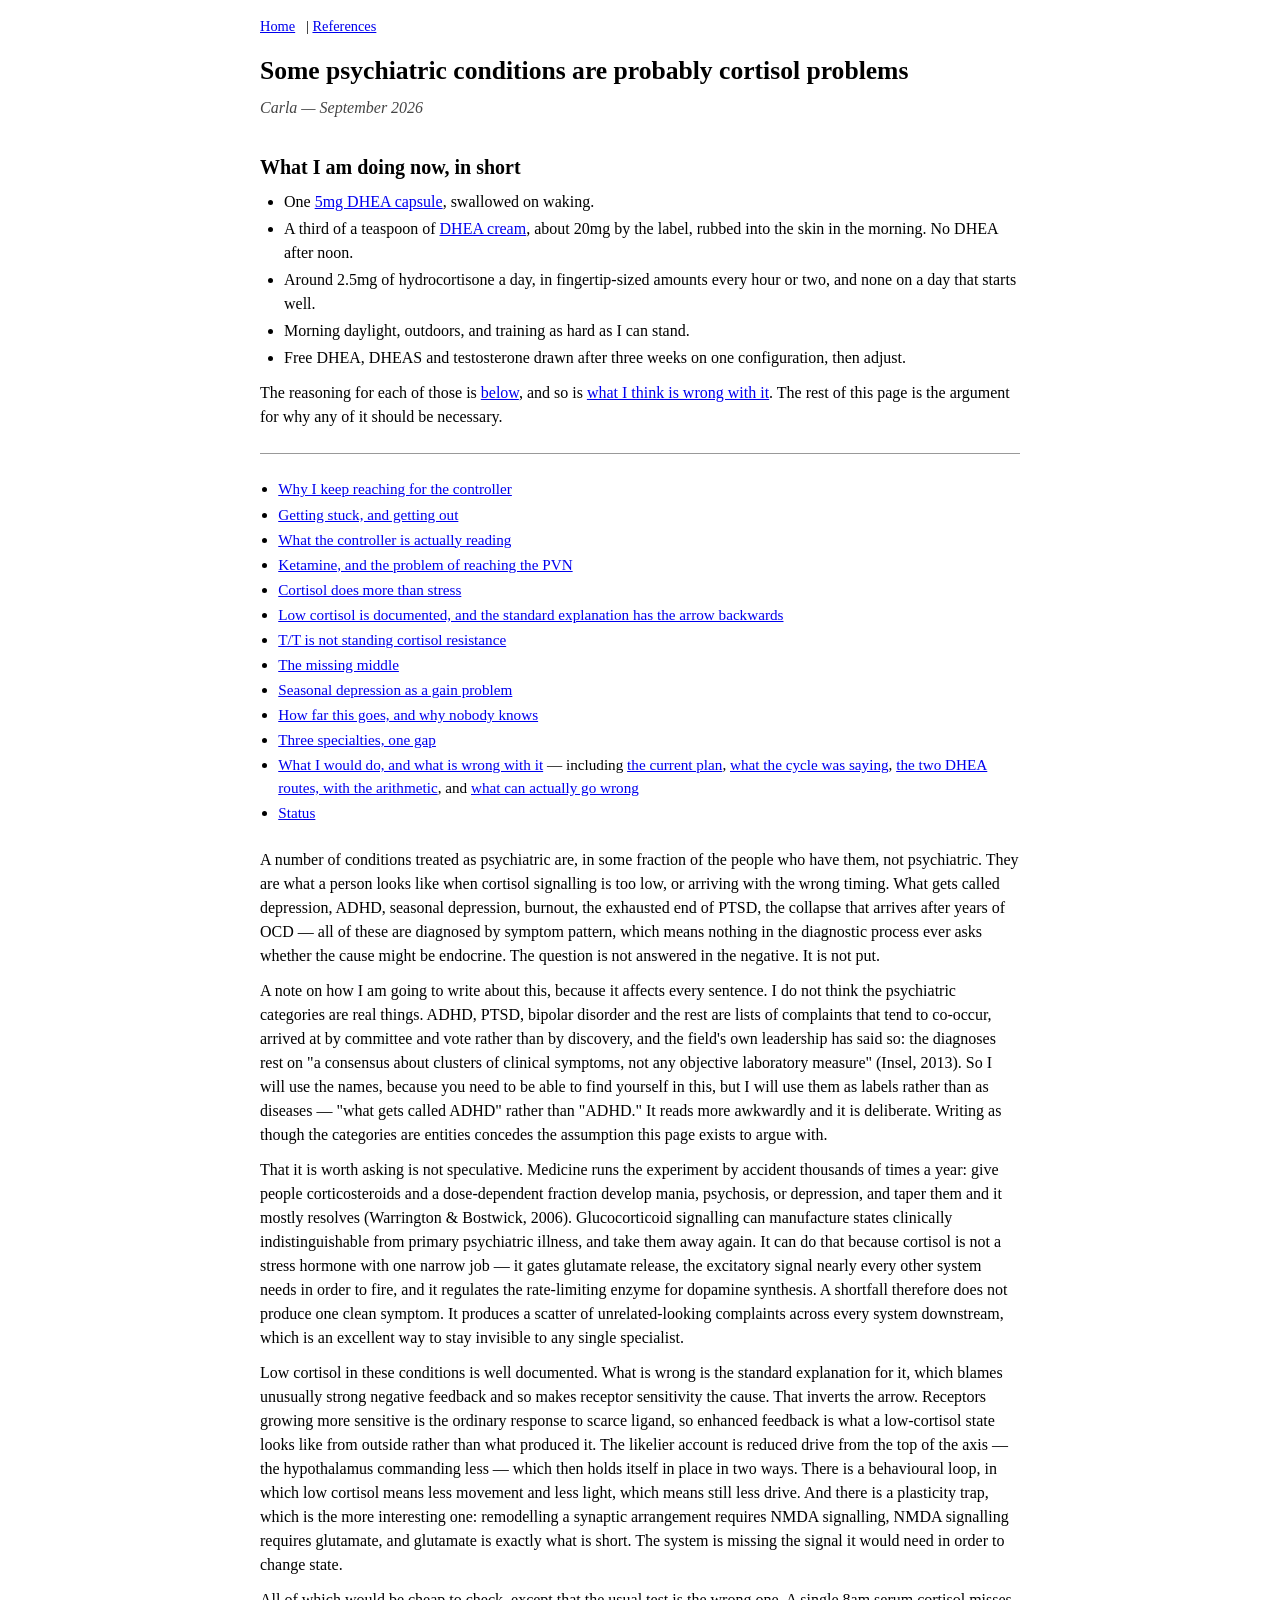
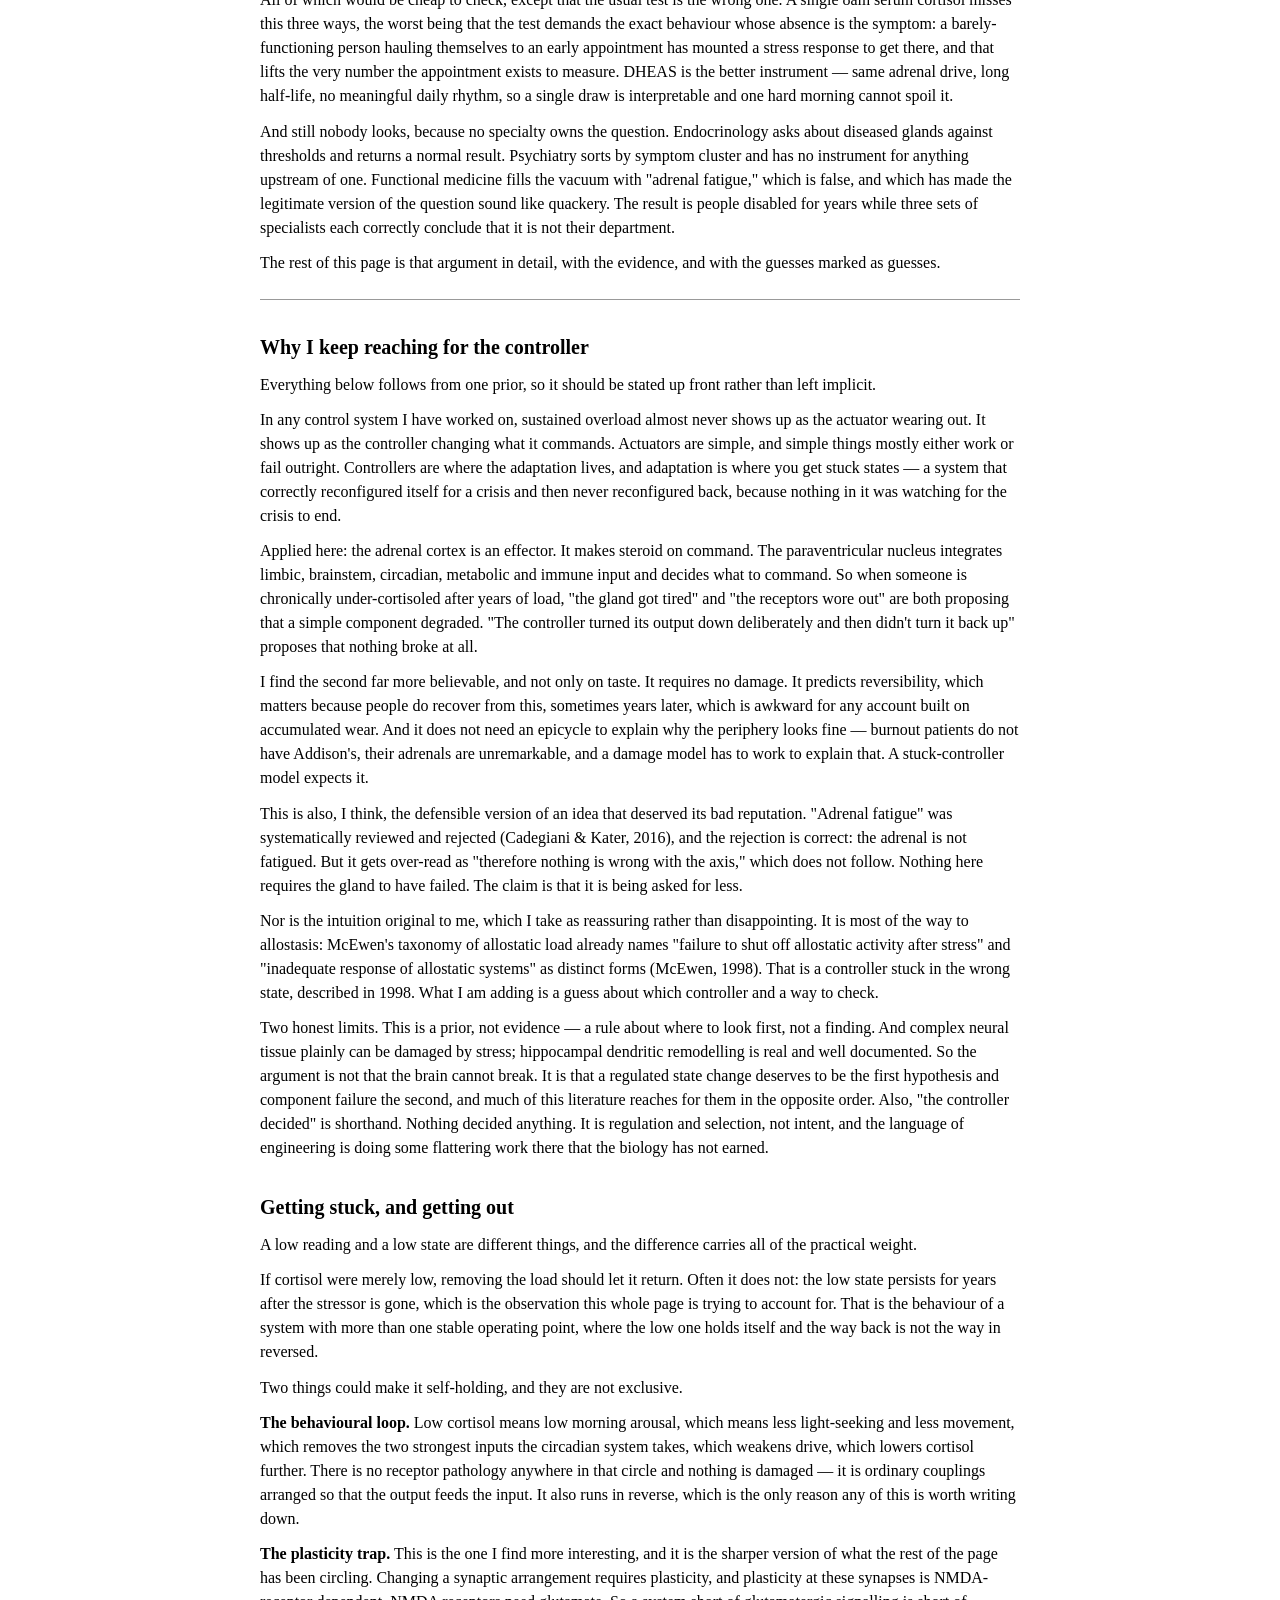
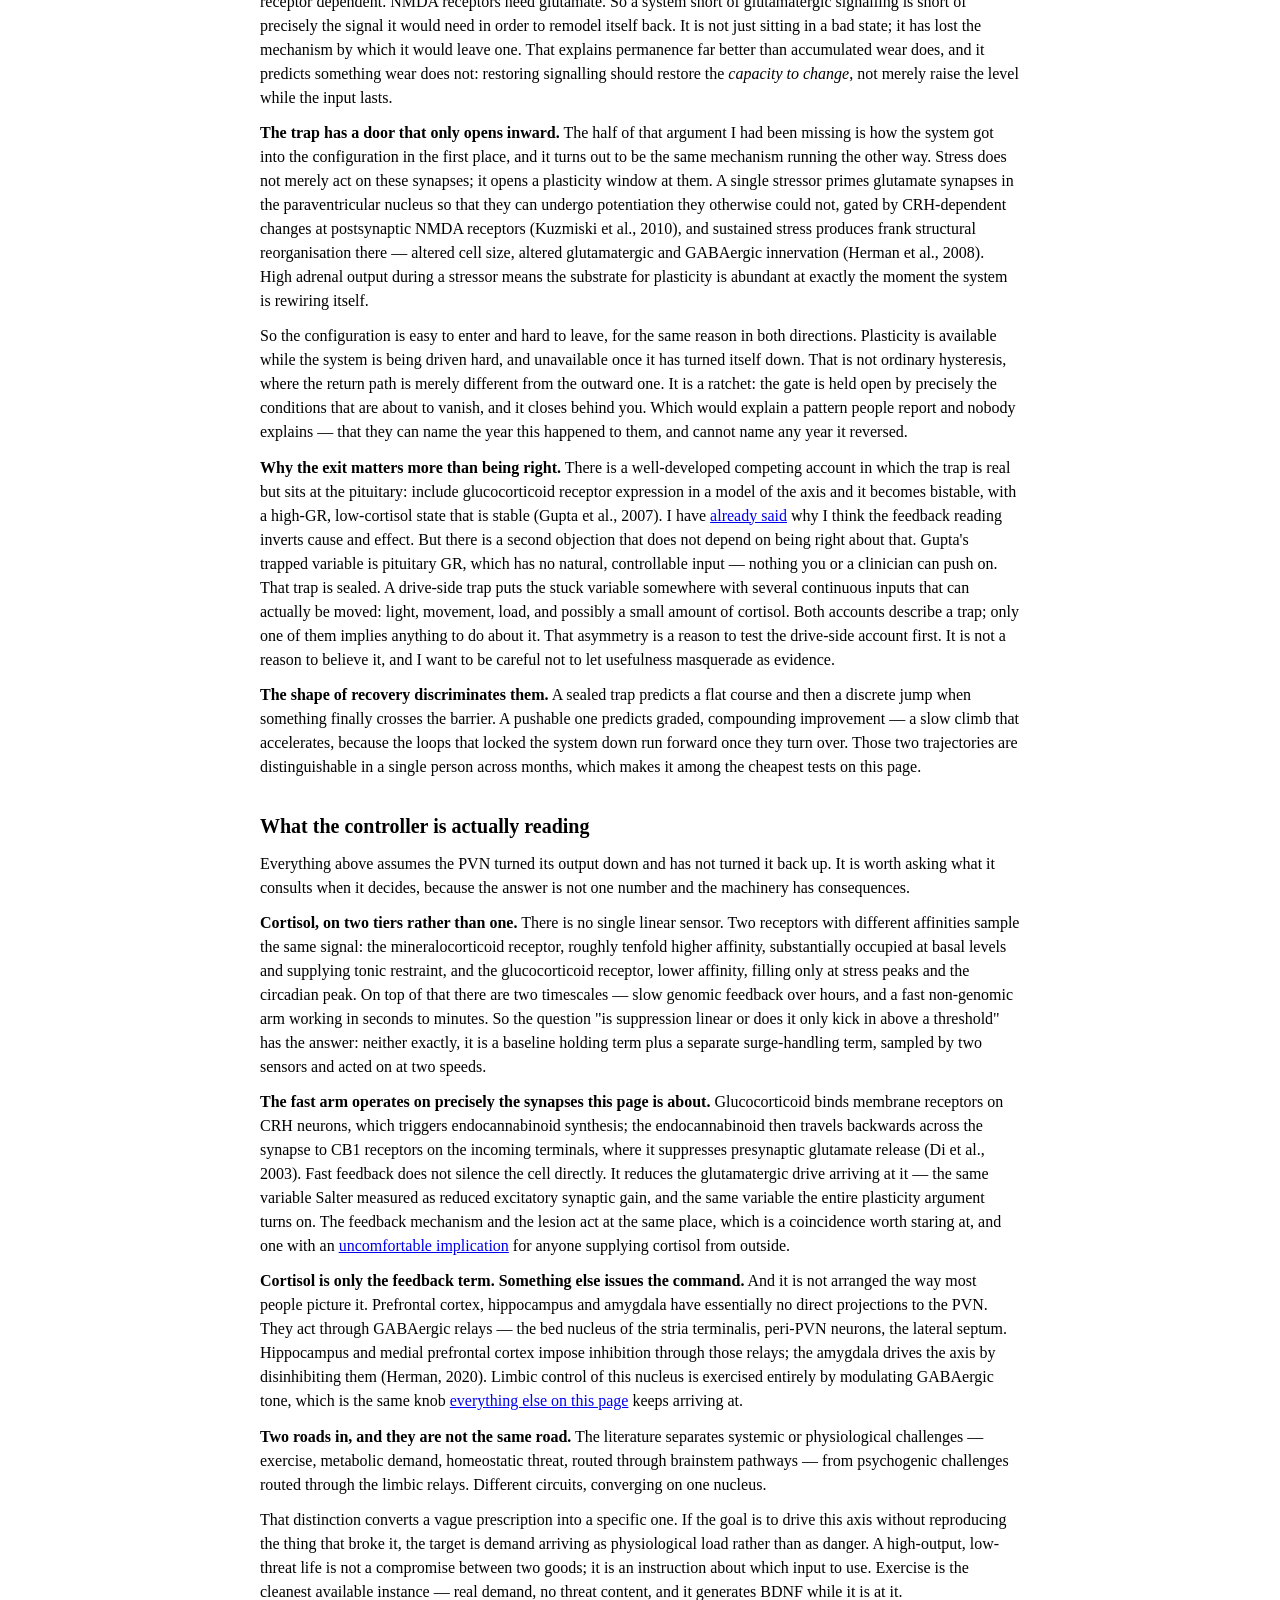
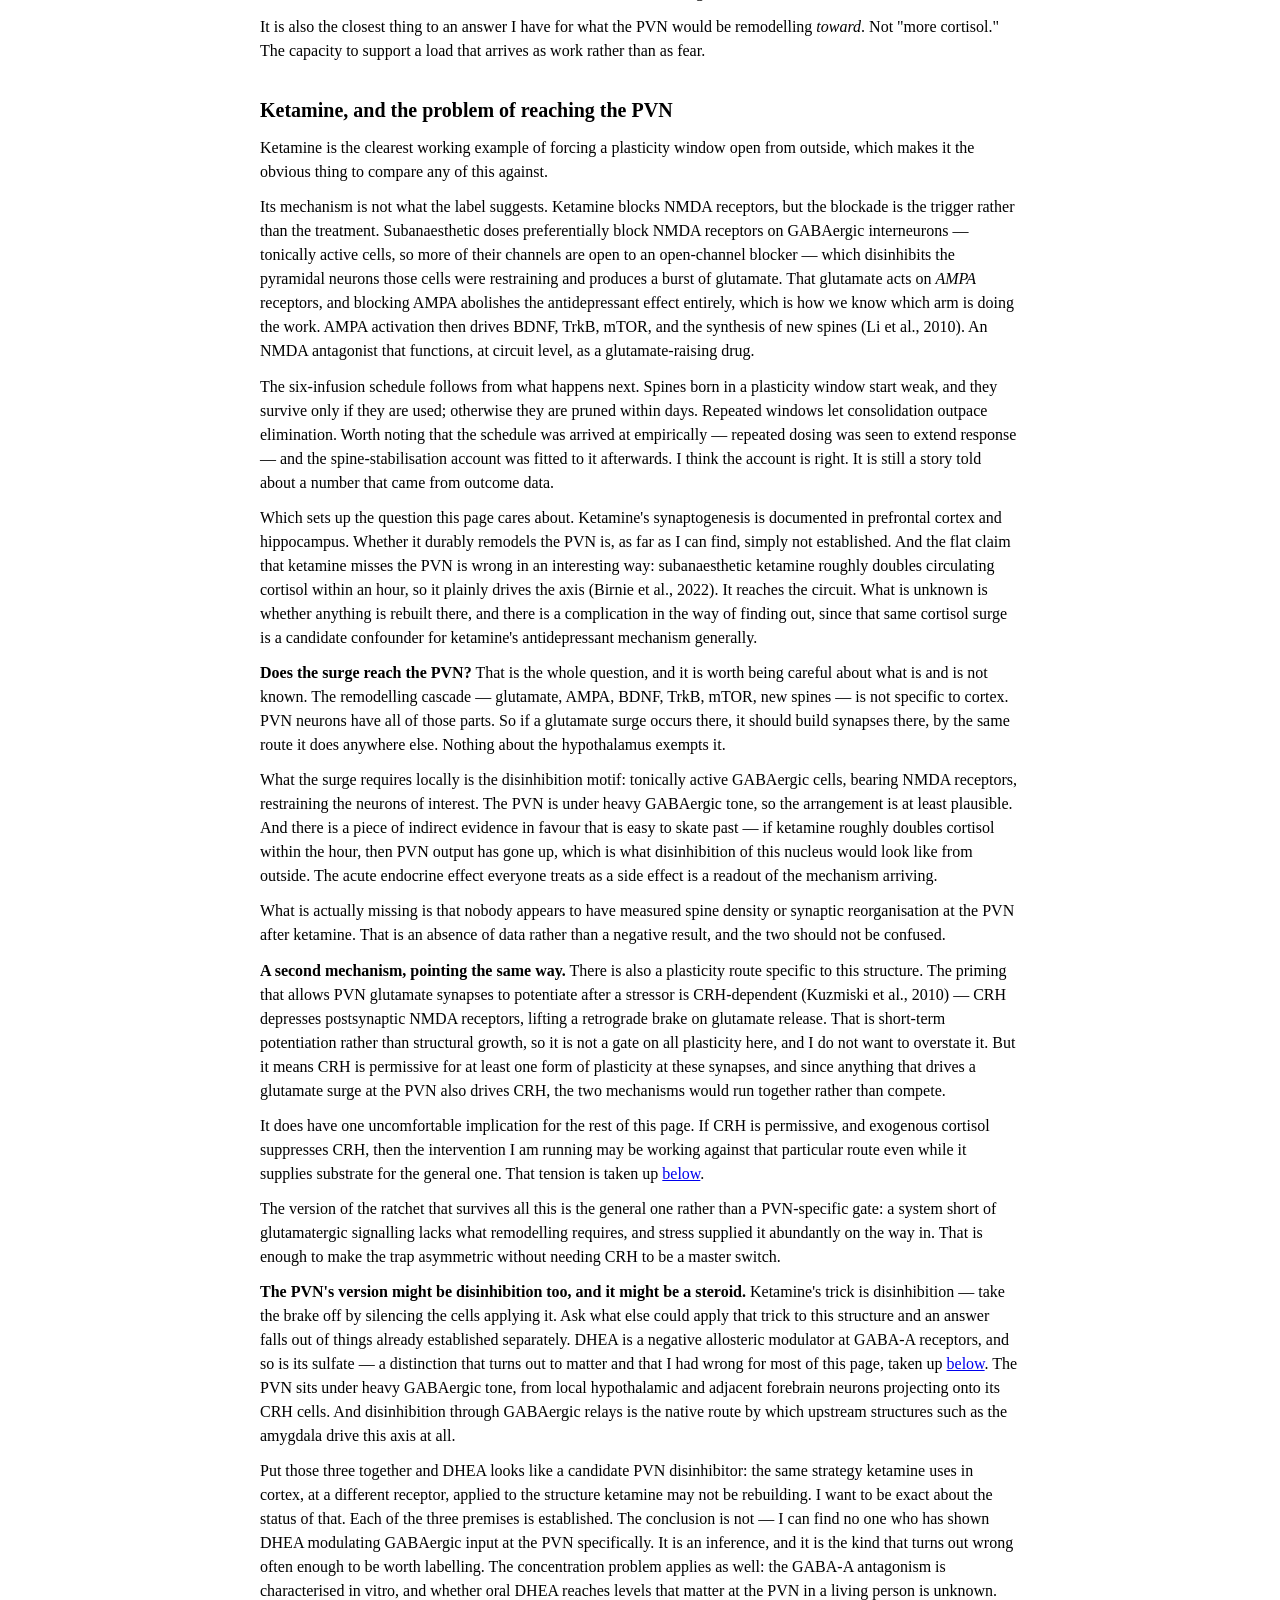
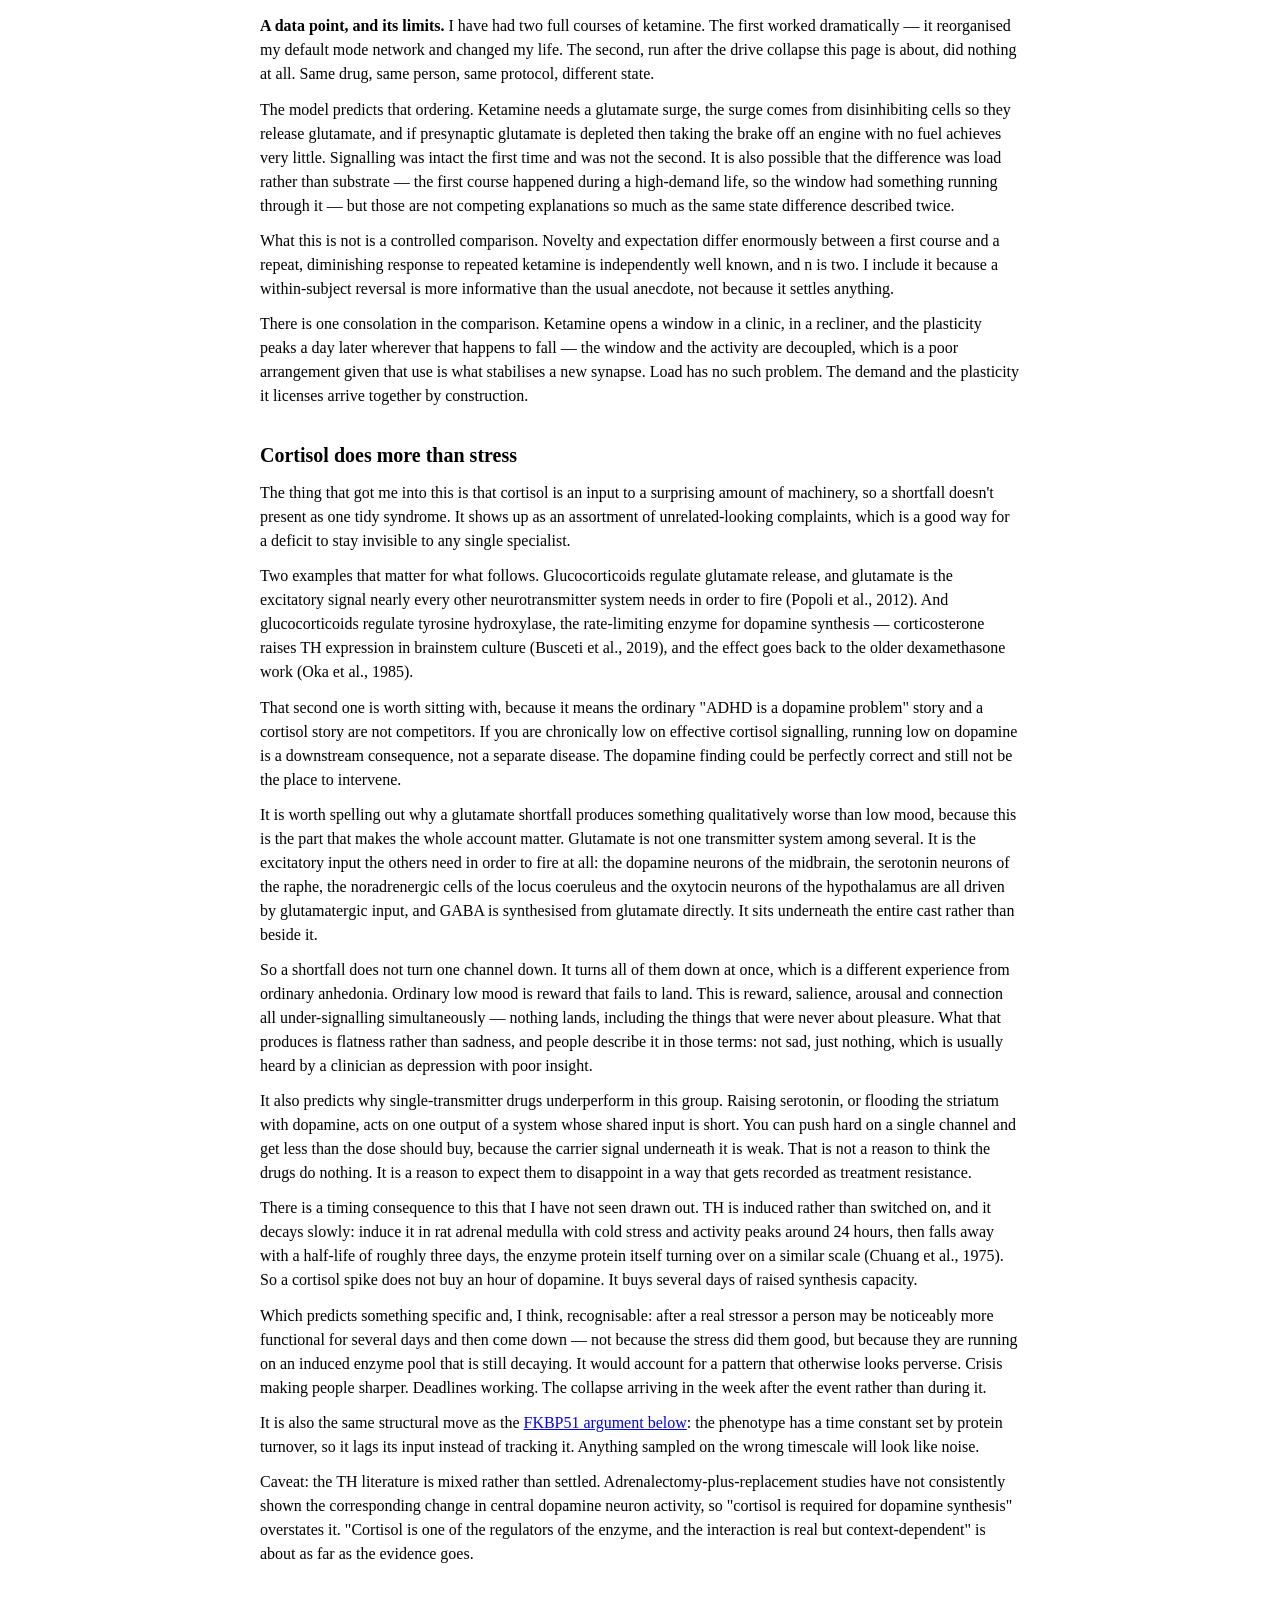
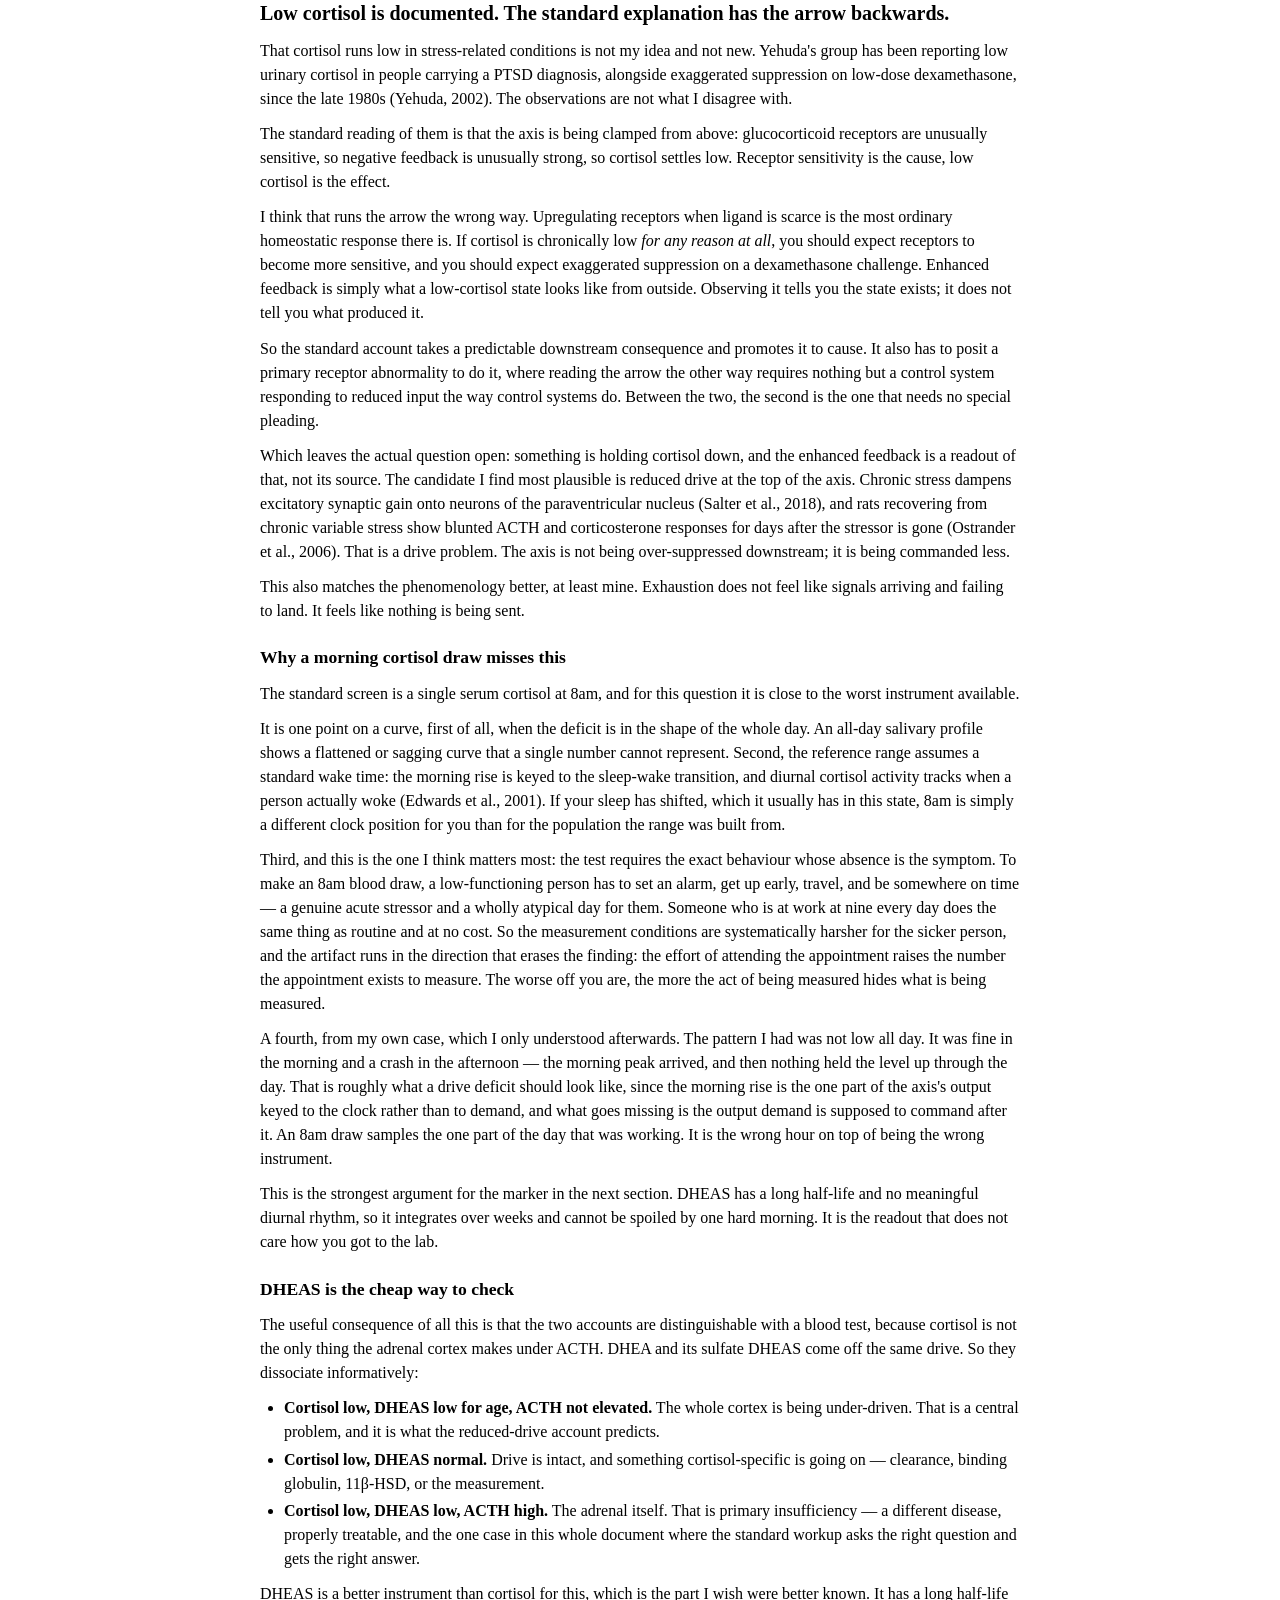
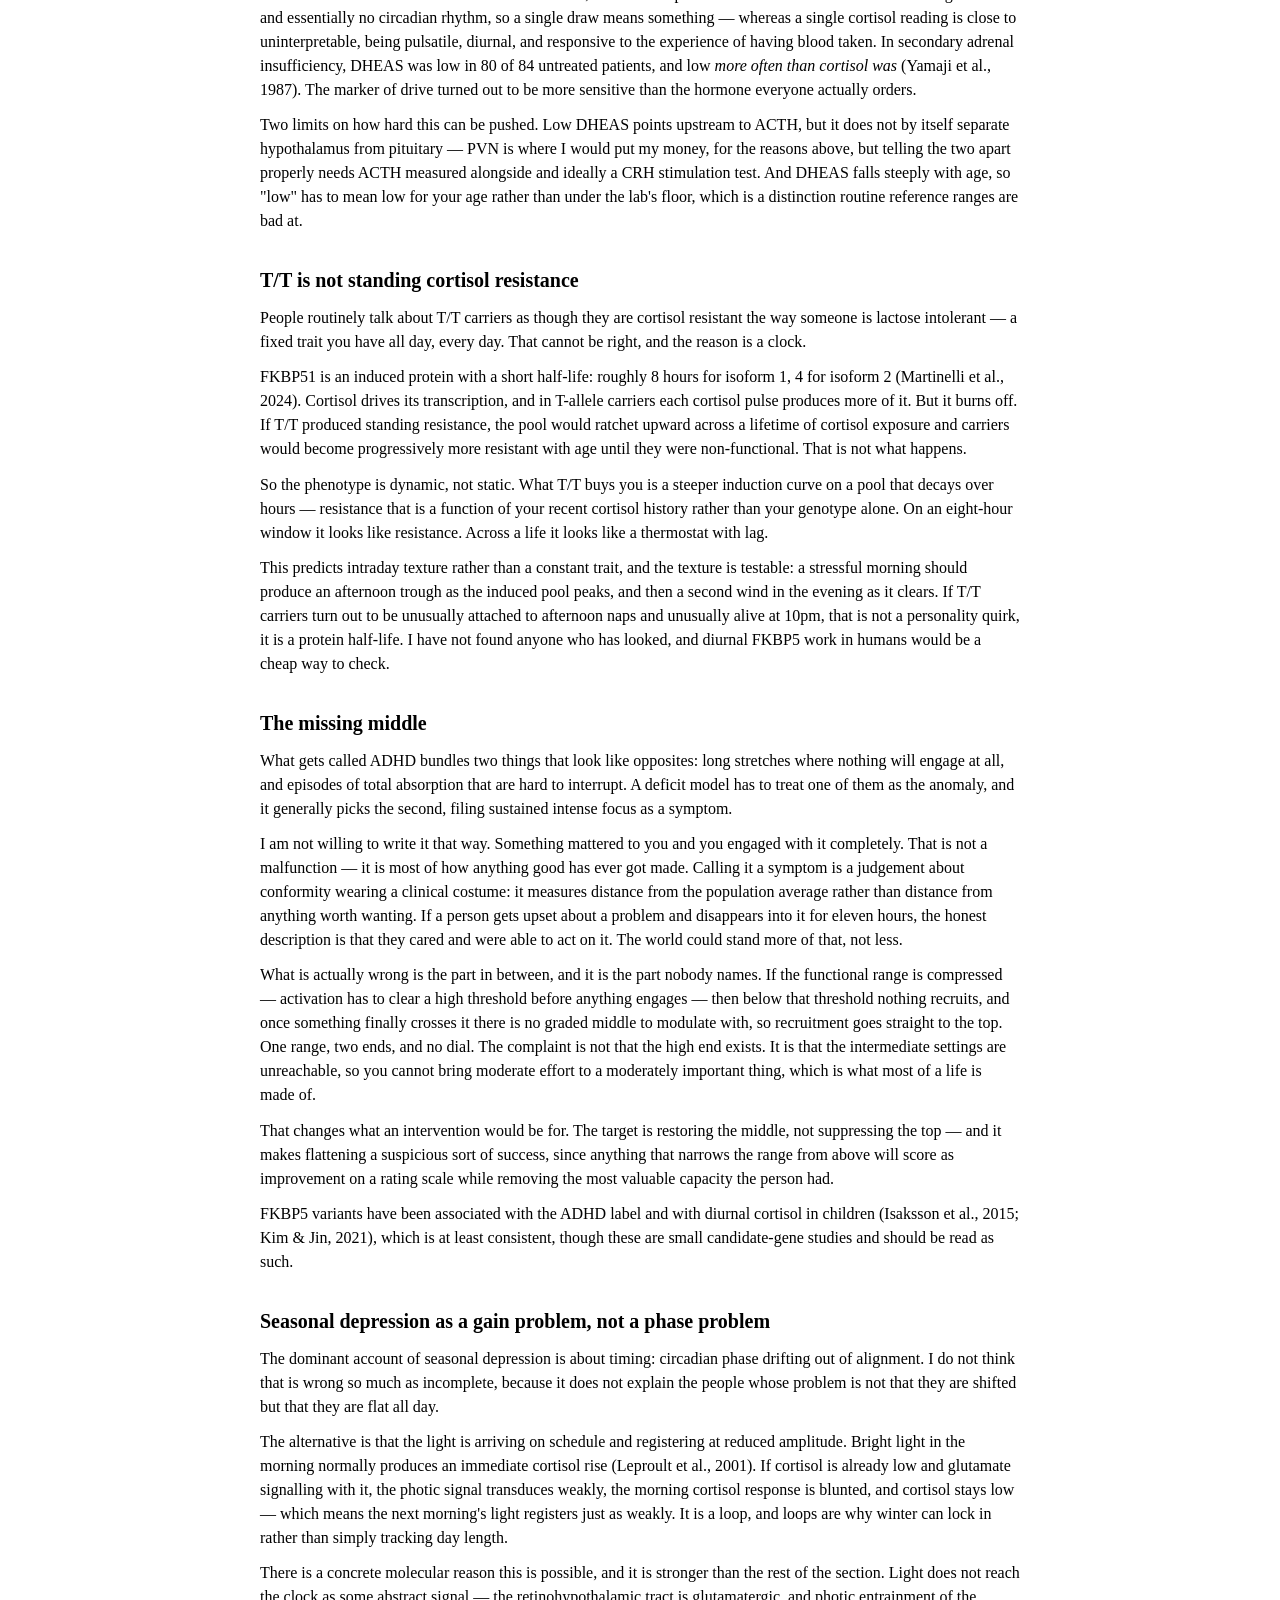
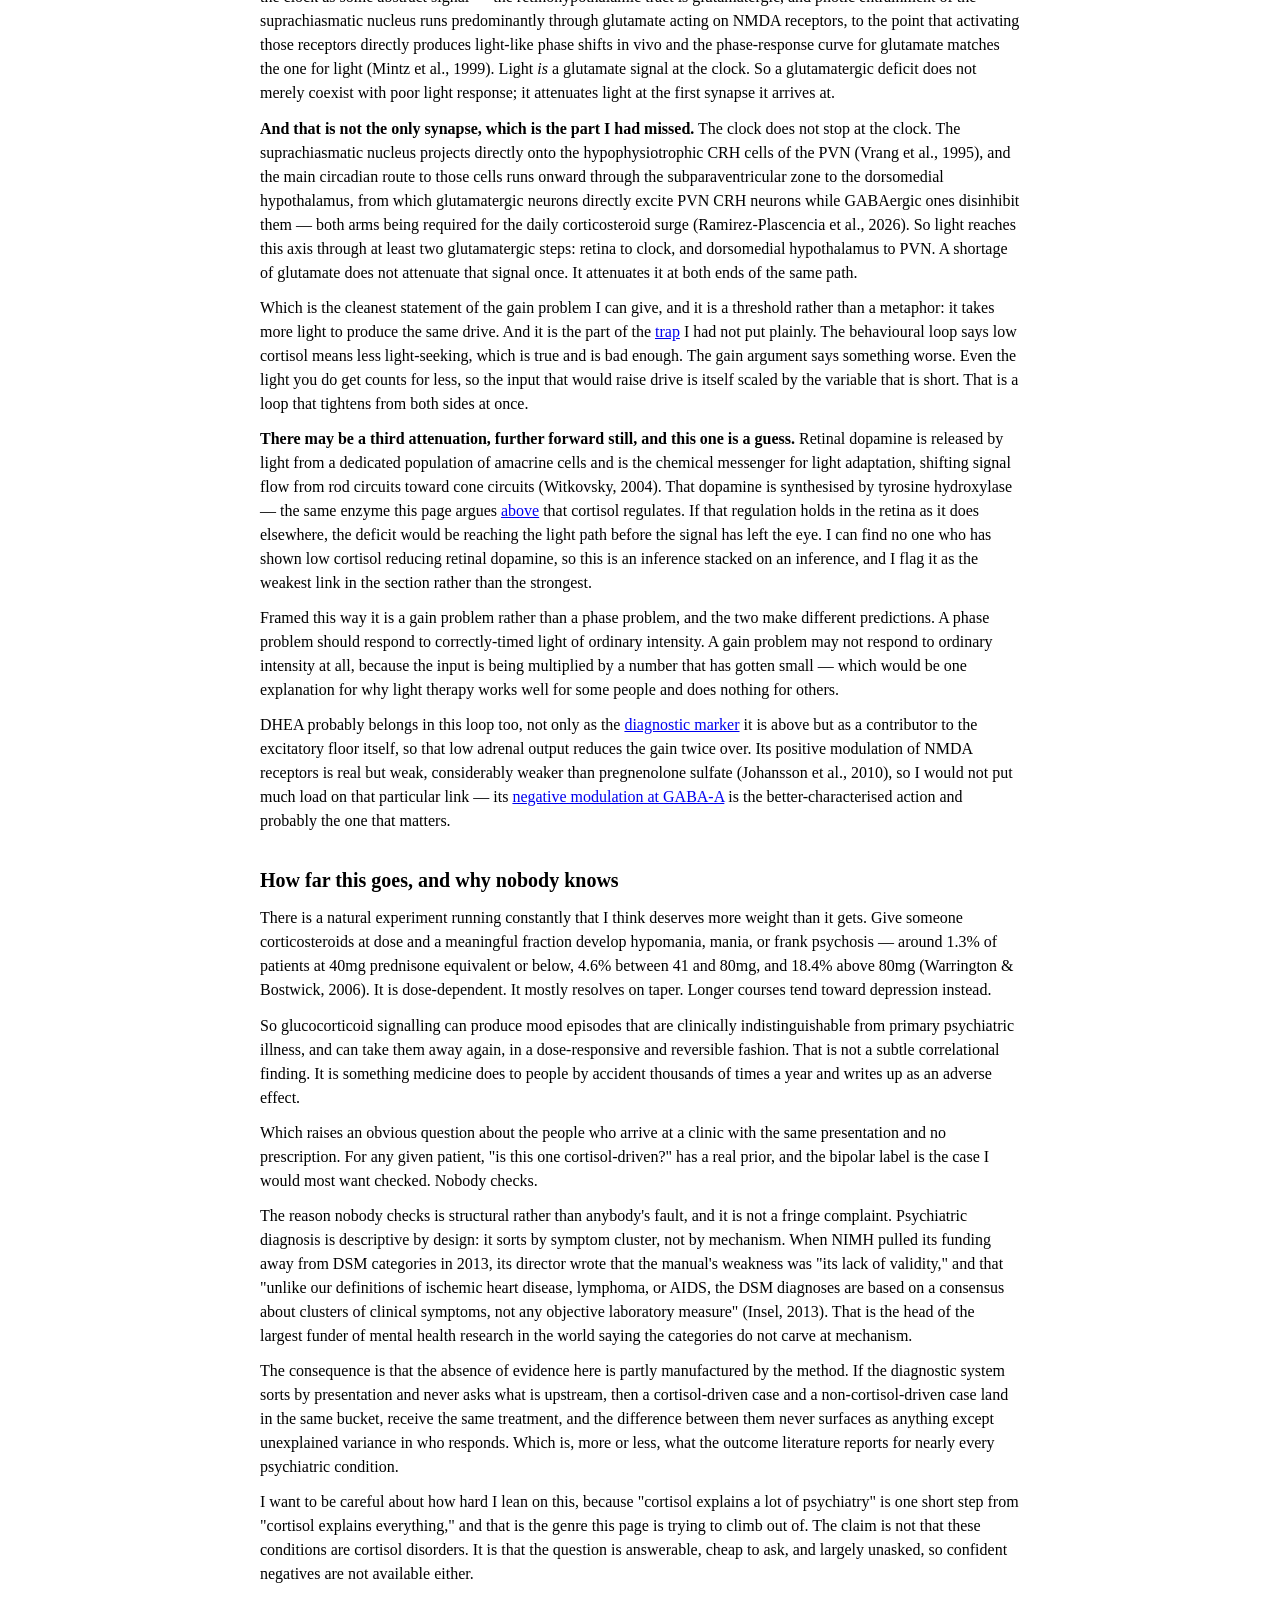
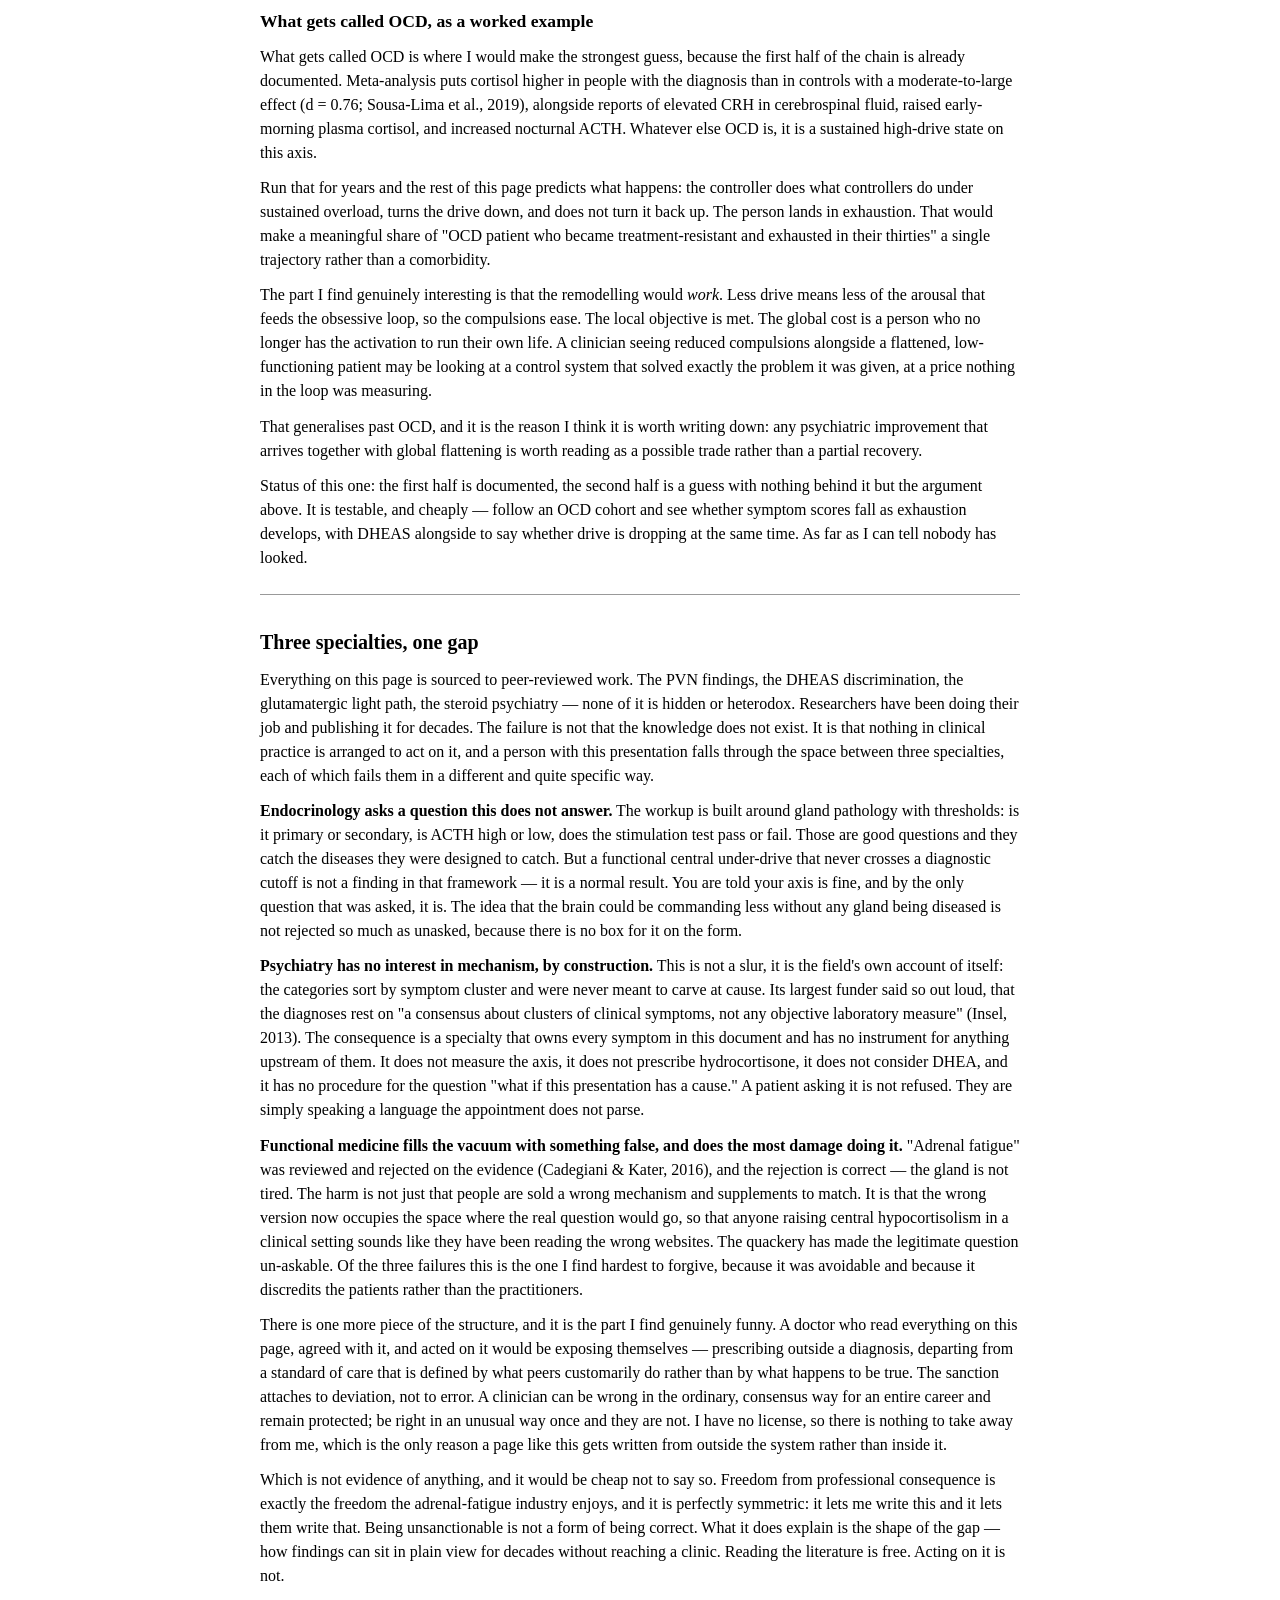
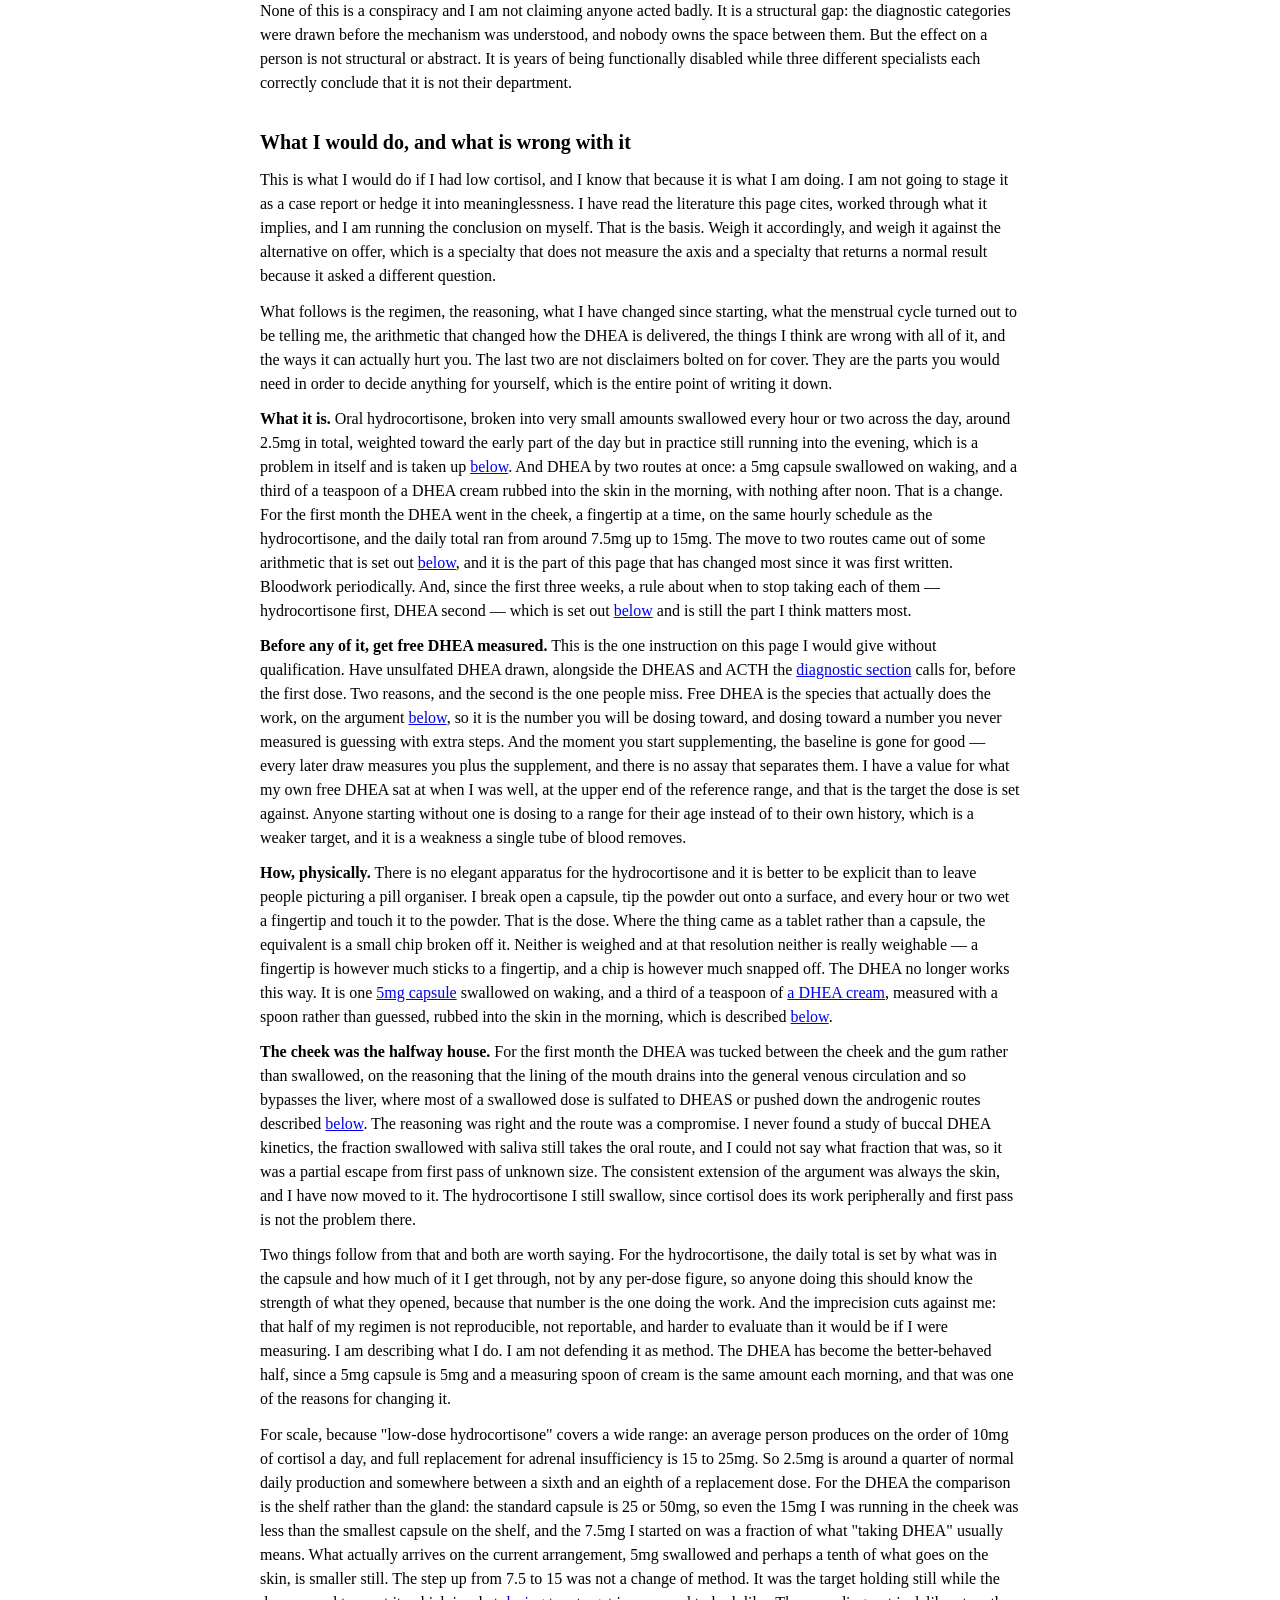
==== commit 1bee77b9: "Put the cream's label strength on the page and redo the check line Fifteen milligrams per quarter te" ====
--- a/index.html
+++ b/index.html
@@ -19,7 +19,7 @@
 
 <ul>
 <li>One <a href="https://pureforyou.com/products/dhea-5-mg-60">5mg DHEA capsule</a>, swallowed on waking.</li>
-<li>A third of a teaspoon of <a href="https://www.iherb.com/pr/emerita-dhea-balancing-cream-with-vitamin-e-fragrance-free-4-oz-112-g/85877">DHEA cream</a>, rubbed into the skin in the morning. No DHEA after noon.</li>
+<li>A third of a teaspoon of <a href="https://www.iherb.com/pr/emerita-dhea-balancing-cream-with-vitamin-e-fragrance-free-4-oz-112-g/85877">DHEA cream</a>, about 20mg by the label, rubbed into the skin in the morning. No DHEA after noon.</li>
 <li>Around 2.5mg of hydrocortisone a day, in fingertip-sized amounts every hour or two, and none on a day that starts well.</li>
 <li>Morning daylight, outdoors, and training as hard as I can stand.</li>
 <li>Free DHEA, DHEAS and testosterone drawn after three weeks on one configuration, then adjust.</li>
@@ -464,7 +464,7 @@
 
 <p>Substituting the first into the second, 0.7(2.8 − 0.1O) + 0.9O = 4.8, so 0.83O = 2.84, O ≈ 3.4mg and T ≈ 2.5mg.</p>
 
-<p><em>Step four, labelled amounts.</em> Swallowed, 3 to 5mg, which in practice is one 5mg capsule. On the skin, around 25mg labelled at 10% absorption, and a third of a teaspoon of the cream is in that region by its label. Check, with the capsule at 5mg: free about 2.5 + 0.5, which lands on the gap; sulfate about 1.75 + 4.5, which overshoots the sulfate gap by around a third. The draw will say whether that matters.</p>
+<p><em>Step four, labelled amounts.</em> Swallowed, 3 to 5mg, which in practice is one 5mg capsule. On the skin, around 25mg labelled at 10% absorption. The cream is 15mg per quarter teaspoon, so a third of a teaspoon is about 20mg, a little under. Check, with the capsule at 5mg and the cream at 20mg: free about 2.0 + 0.5 = 2.5, a touch under the 2.8 gap; sulfate about 1.4 + 4.5 = 5.9, about a fifth over the 4.8 gap. Both errors are inside the uncertainty of the absorption guess, and the draw will say which way to move.</p>
 
 <p>The result is a small pill for the reservoir and a small skin dose for the brain, together delivering the adrenal's own ratio. It is well under half of what I was putting on the skin before I did the calculation, which matches the overshoot I felt, agitation and wakefulness, that made me do it.</p>
 
@@ -473,7 +473,7 @@
 <ul>
 <li><strong>The 25mg pill.</strong> At 10% free, 25mg swallowed delivers about 2.5mg of free DHEA, almost exactly the 2.8mg gap. That is why 25mg was the only swallowed dose that ended the morning grogginess. The other 22.5mg became DHEAS, about five times the reservoir gap, which is what pushed the serum number over the top of the range. The pill fixed the brain compartment by brute force and overfilled the body compartment as the price.</li>
 <li><strong>The oral series.</strong> 7.5mg gave about 0.75mg free, and I was groggy. 15mg spread through the day gave about 1.5mg, and it was partial. 25mg gave 2.5mg, and the grogginess went. Three points on the free-DHEA axis, and the effect switched on where the model says it should.</li>
-<li><strong>The cream felt like nothing.</strong> Three applications of the cream a day, at 10% absorption, came to about 4.5mg of free DHEA, about 1.6 times the gap. It felt minimal because it was nearly right, and my response was to put more on rather than to do the sums, which is how the overshoot happened. Too much on the skin is a spike of free DHEA with no liver in the way, and it reads as agitation.</li>
+<li><strong>The cream felt like nothing.</strong> Three quarter-teaspoons of the cream a day, 45mg by the label at 10% absorption, came to about 4.5mg of free DHEA, about 1.6 times the gap. It felt minimal because it was nearly right, and my response was to put more on rather than to do the sums, which is how the overshoot happened. Too much on the skin is a spike of free DHEA with no liver in the way, and it reads as agitation.</li>
 <li><strong>The sleep disruption.</strong> If brain DHEAS is trapped and clears slowly, an evening application tops up a pool that will still be active at three in the morning. Three disrupted nights coincided with three days of evening or night-time applications.</li>
 <li><strong>Loading doses were aimed at the wrong box.</strong> Loading makes sense for a reservoir with a half-life of days: a few days of 10mg swallowed fills body DHEAS faster. The brain compartment has a half-life of hours and cannot be pre-filled. A boost there is a spike that clears by evening, or fails to.</li>
 </ul>
@@ -482,7 +482,7 @@
 
 <ul>
 <li>Swallowed: one <a href="https://pureforyou.com/products/dhea-5-mg-60">5mg capsule</a> on waking. This is the reservoir dose, and its small free-DHEA blip lands in the natural morning peak.</li>
-<li>Skin: a third of a teaspoon of <a href="https://www.iherb.com/pr/emerita-dhea-balancing-cream-with-vitamin-e-fragrance-free-4-oz-112-g/85877">the cream</a>, measured with a spoon, rubbed into the inner forearm or thigh in the morning. The point of the spoon is that the amount is the same every day, which is what makes the draw readable.</li>
+<li>Skin: a third of a teaspoon of <a href="https://www.iherb.com/pr/emerita-dhea-balancing-cream-with-vitamin-e-fragrance-free-4-oz-112-g/85877">the cream</a>, which at 15mg per quarter teaspoon is about 20mg, measured with a spoon and rubbed into the inner forearm or thigh in the morning. The point of the spoon is that the amount is the same every day, which is what makes the draw readable.</li>
 <li>Nothing after noon. The brain pool clears over hours, and an afternoon or evening dose is still active at bedtime.</li>
 <li>Hold the configuration. Every hormonal change is a perturbation the controller has to recalibrate to, and changing two things at once means neither can be read.</li>
 </ul>
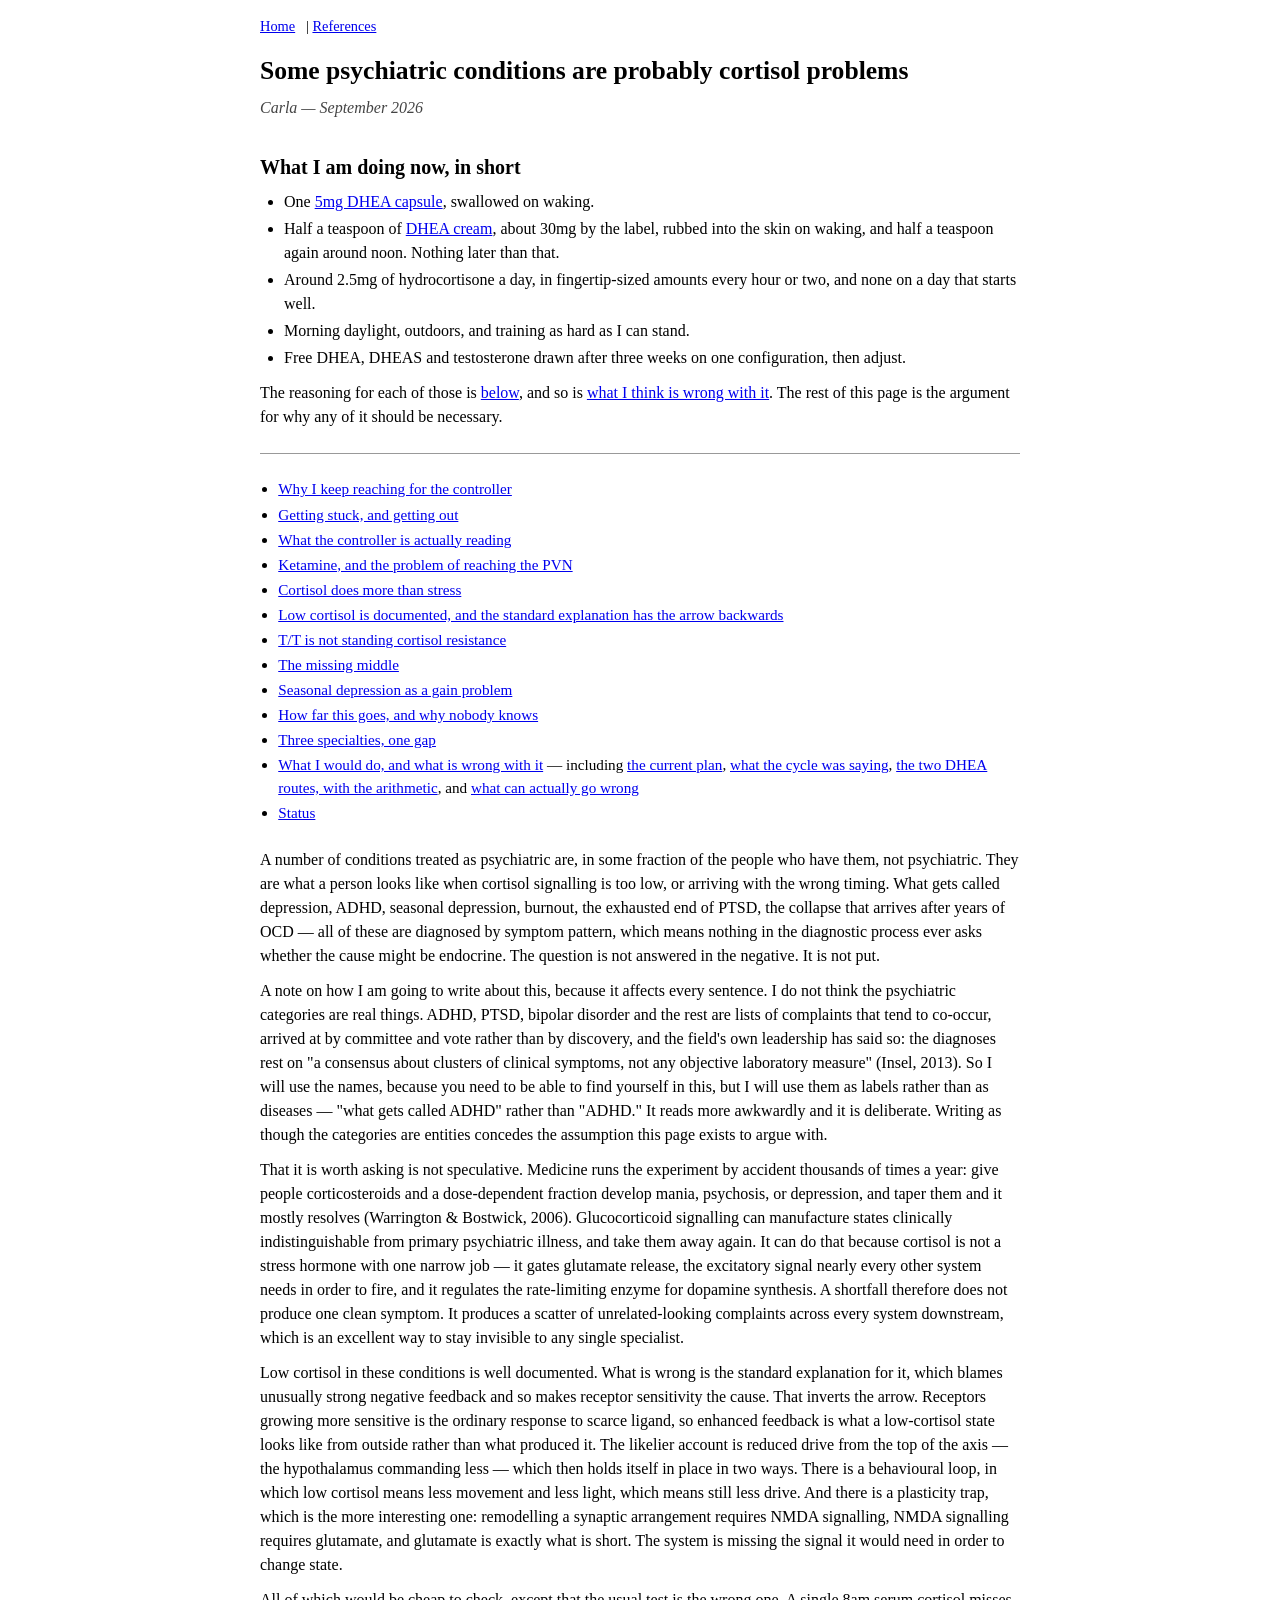
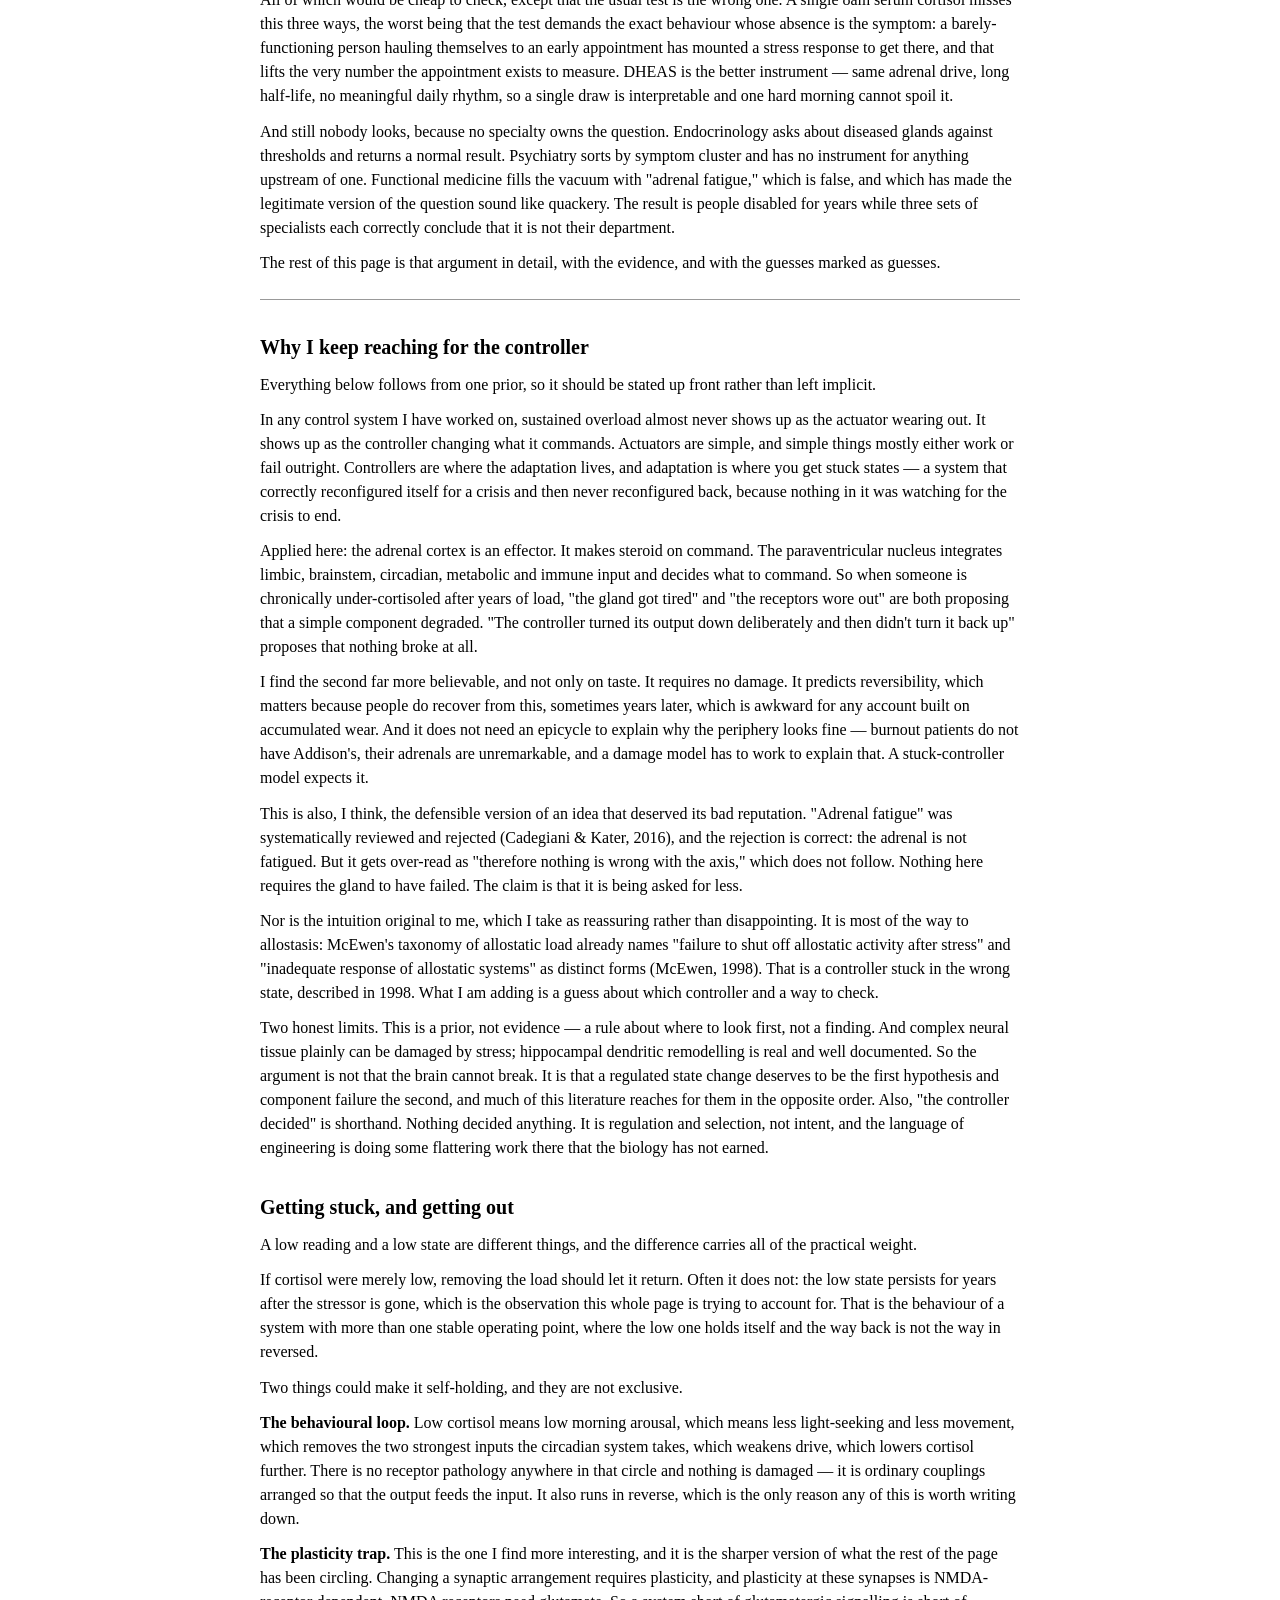
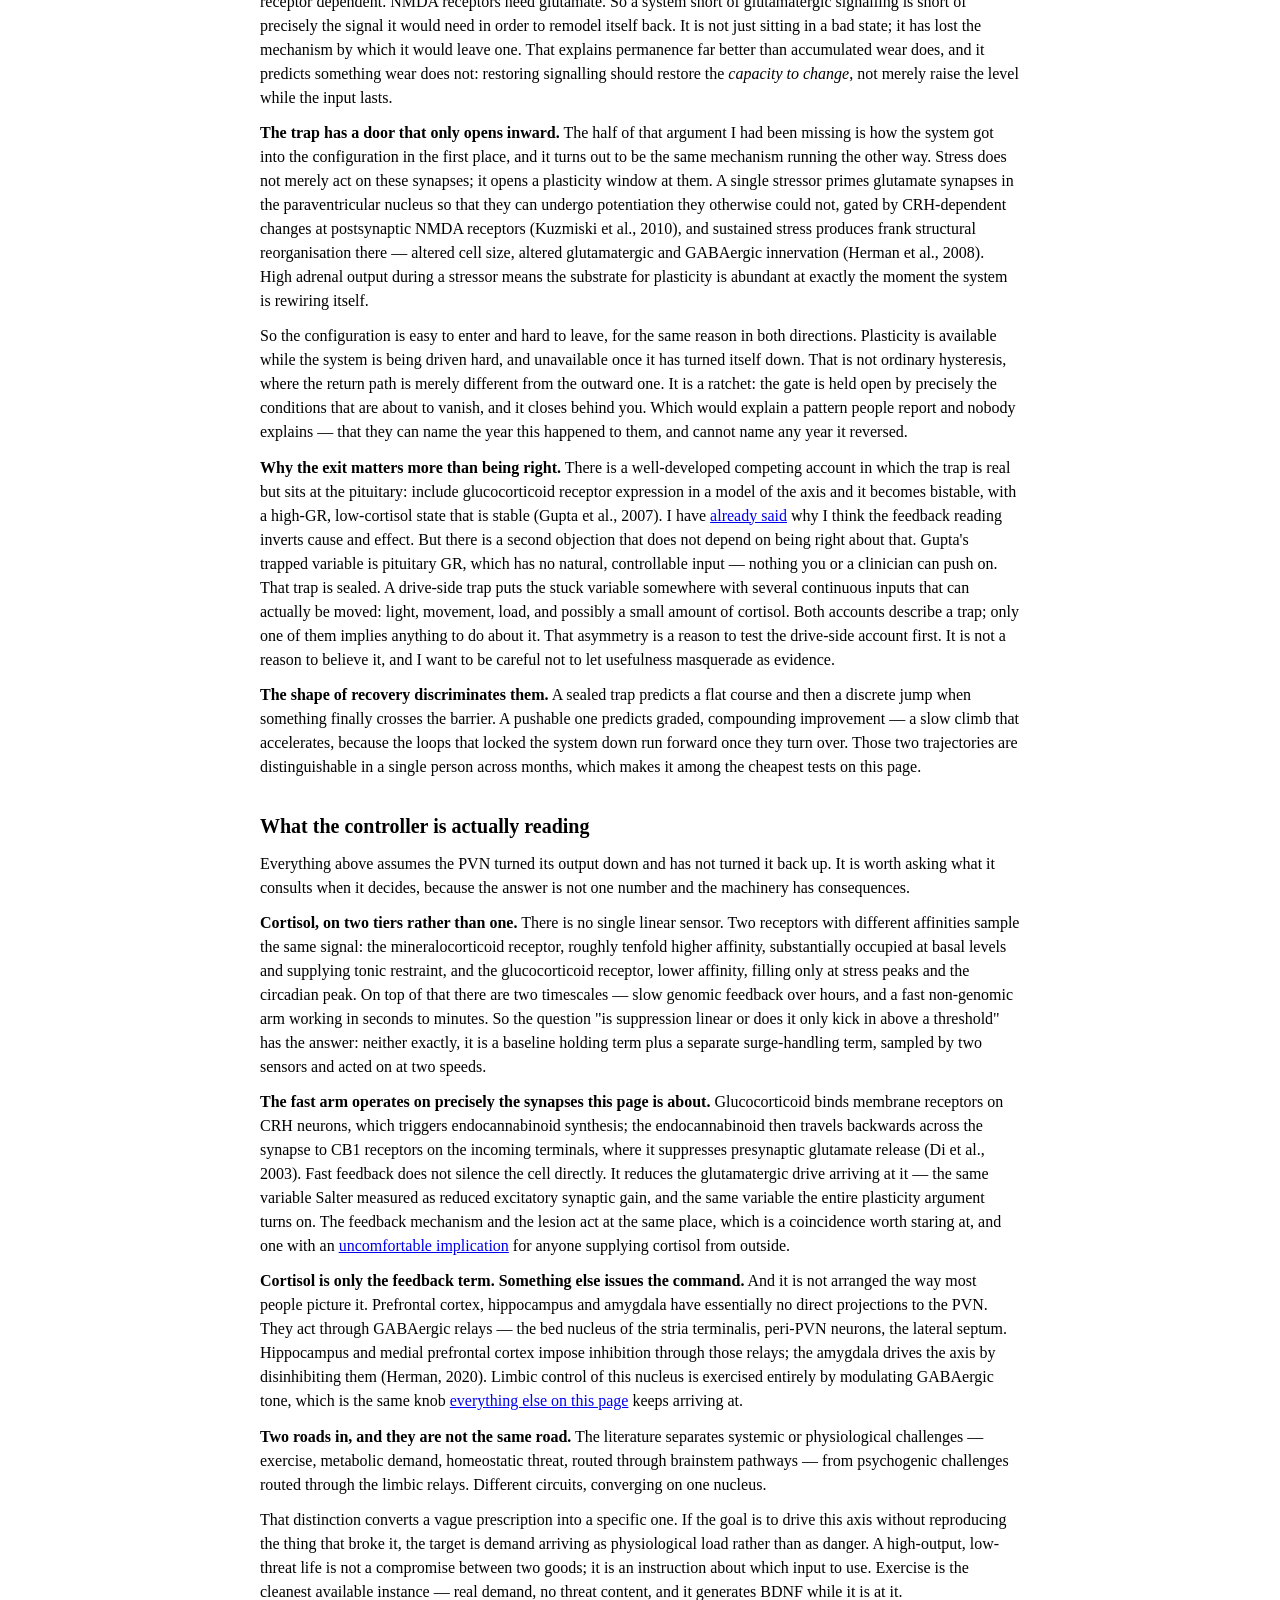
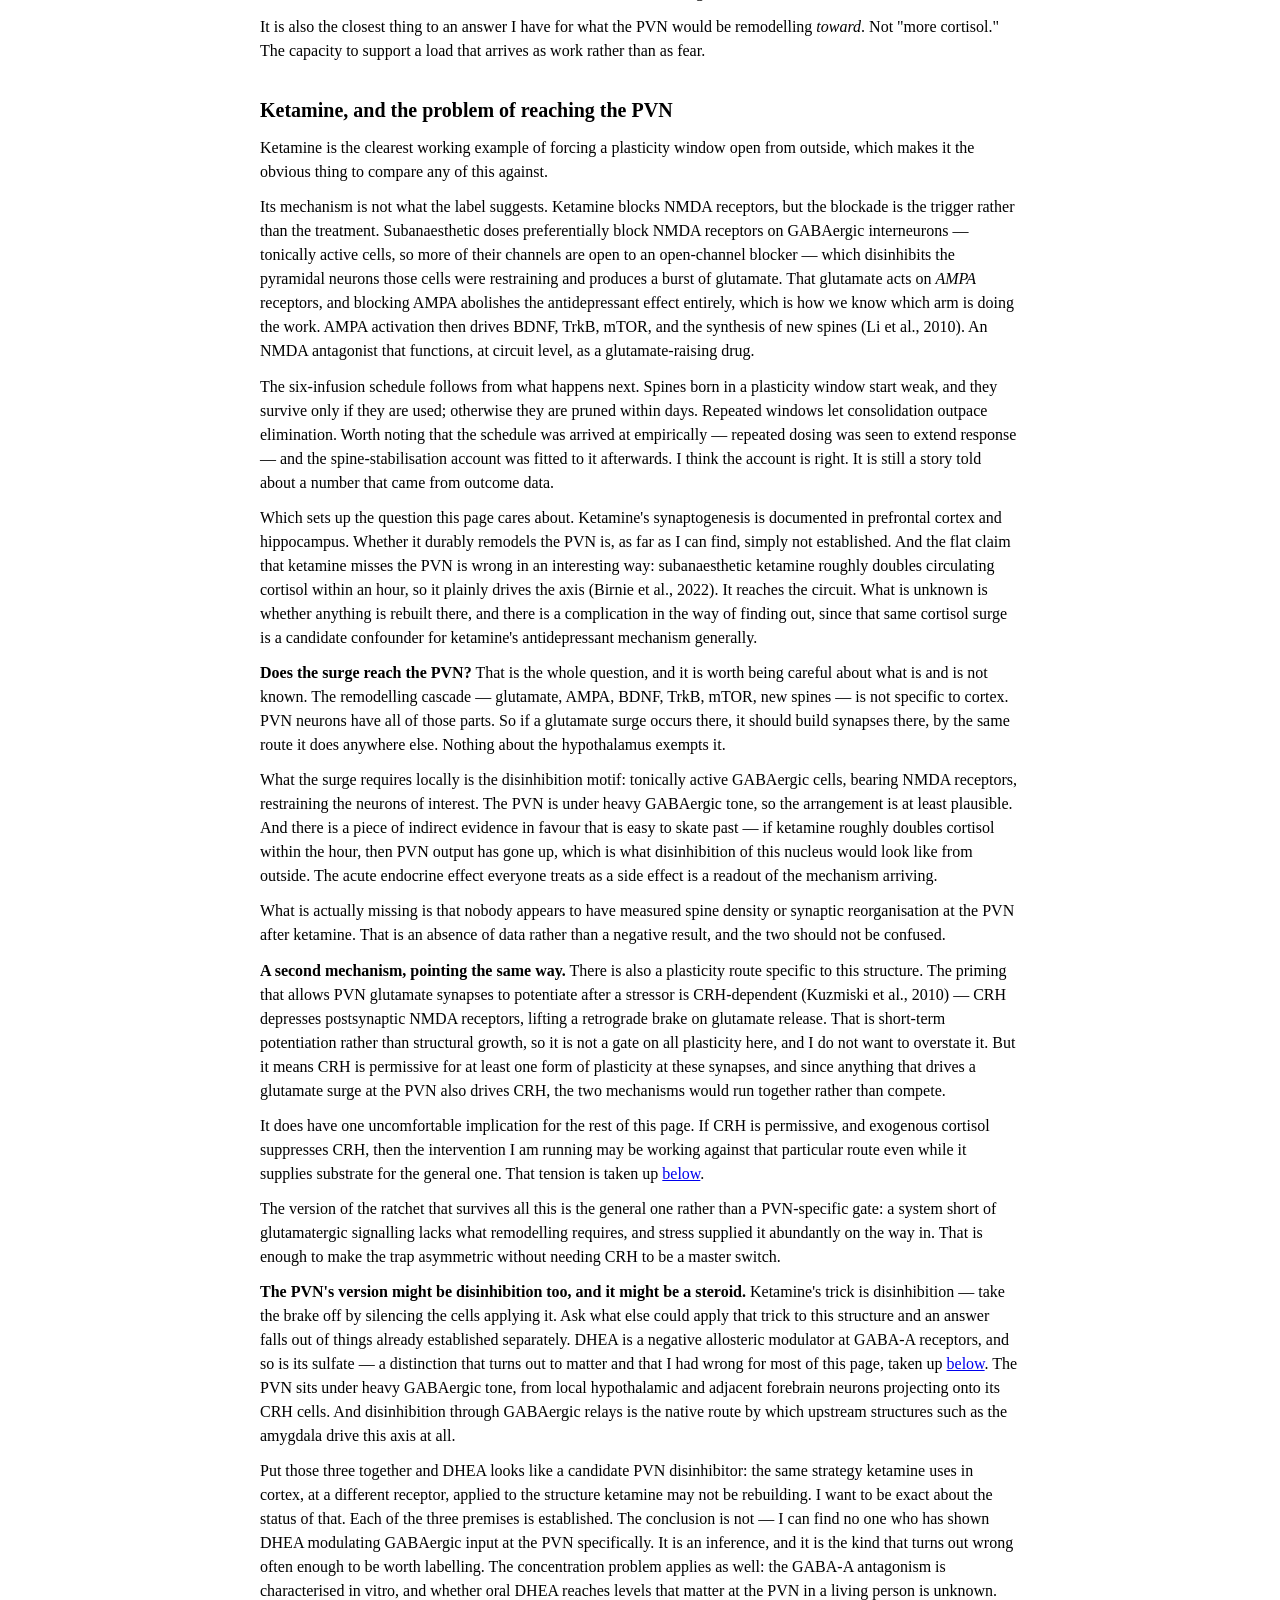
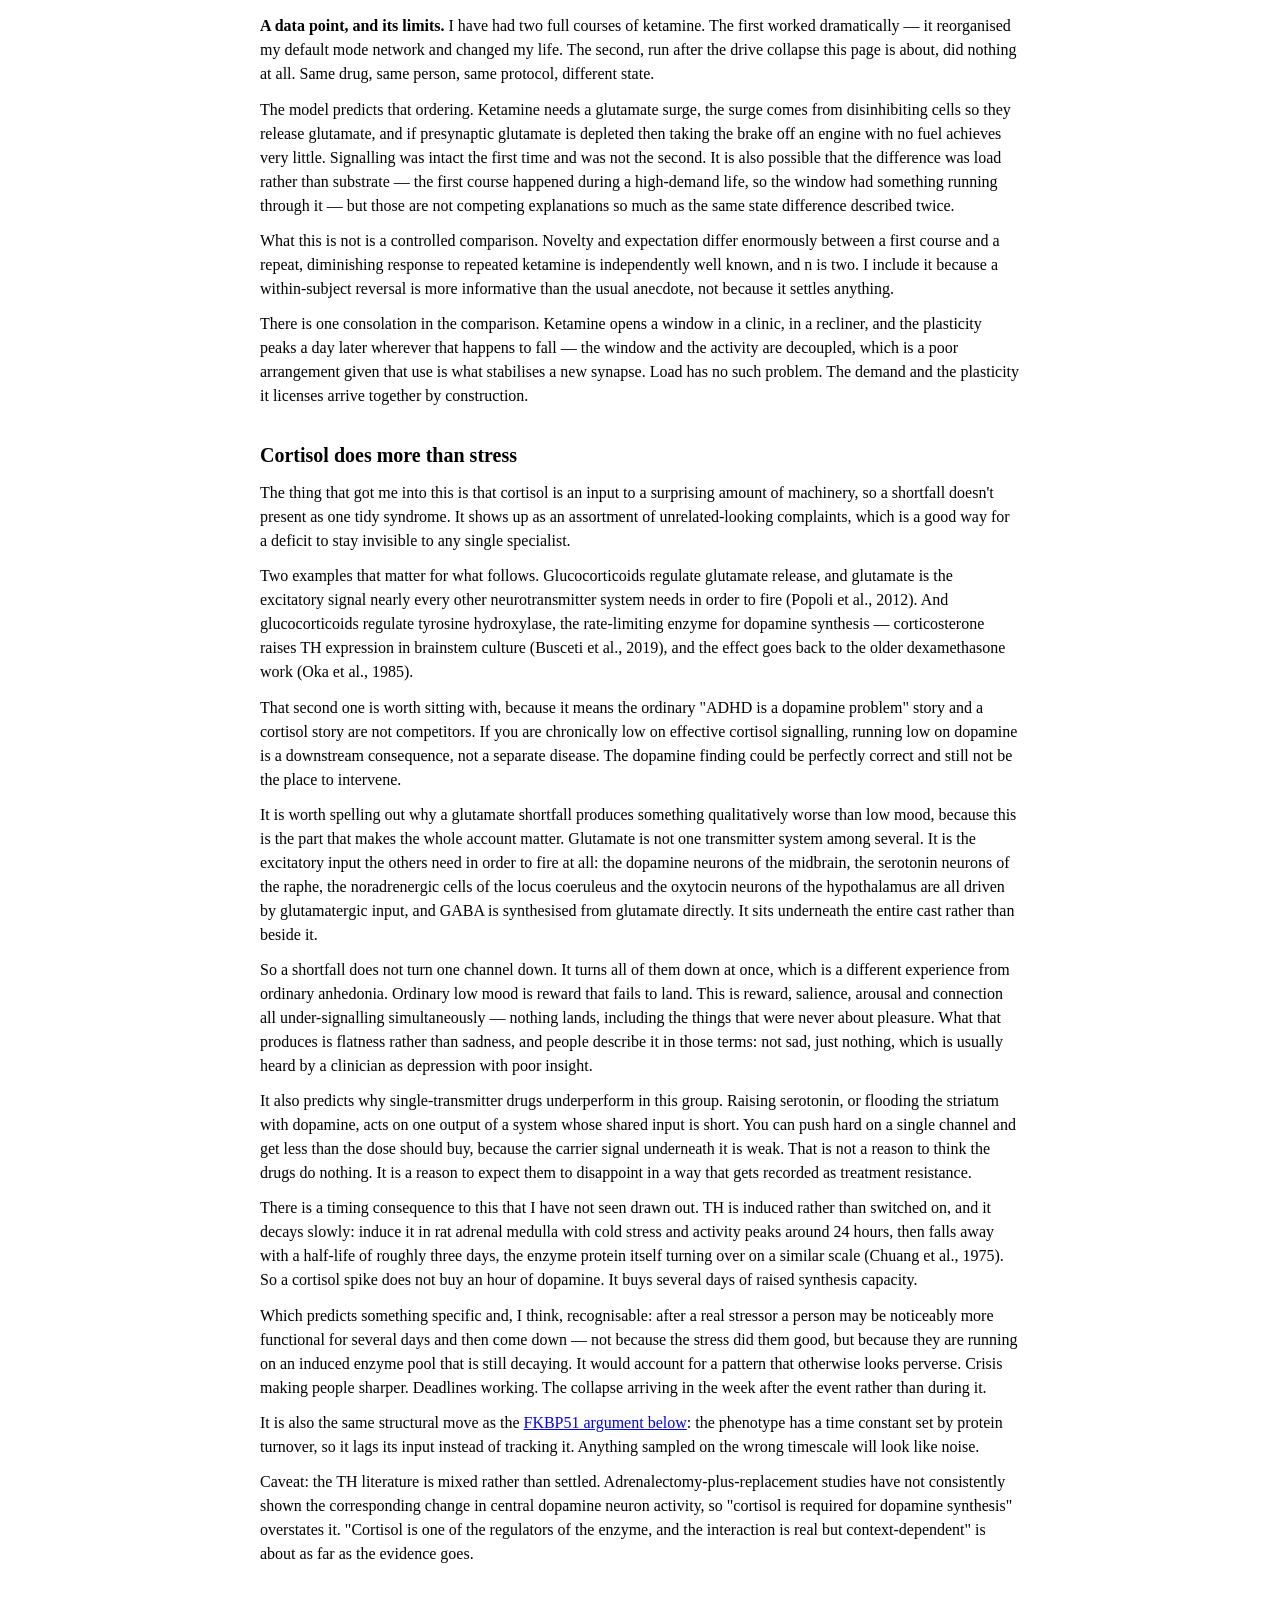
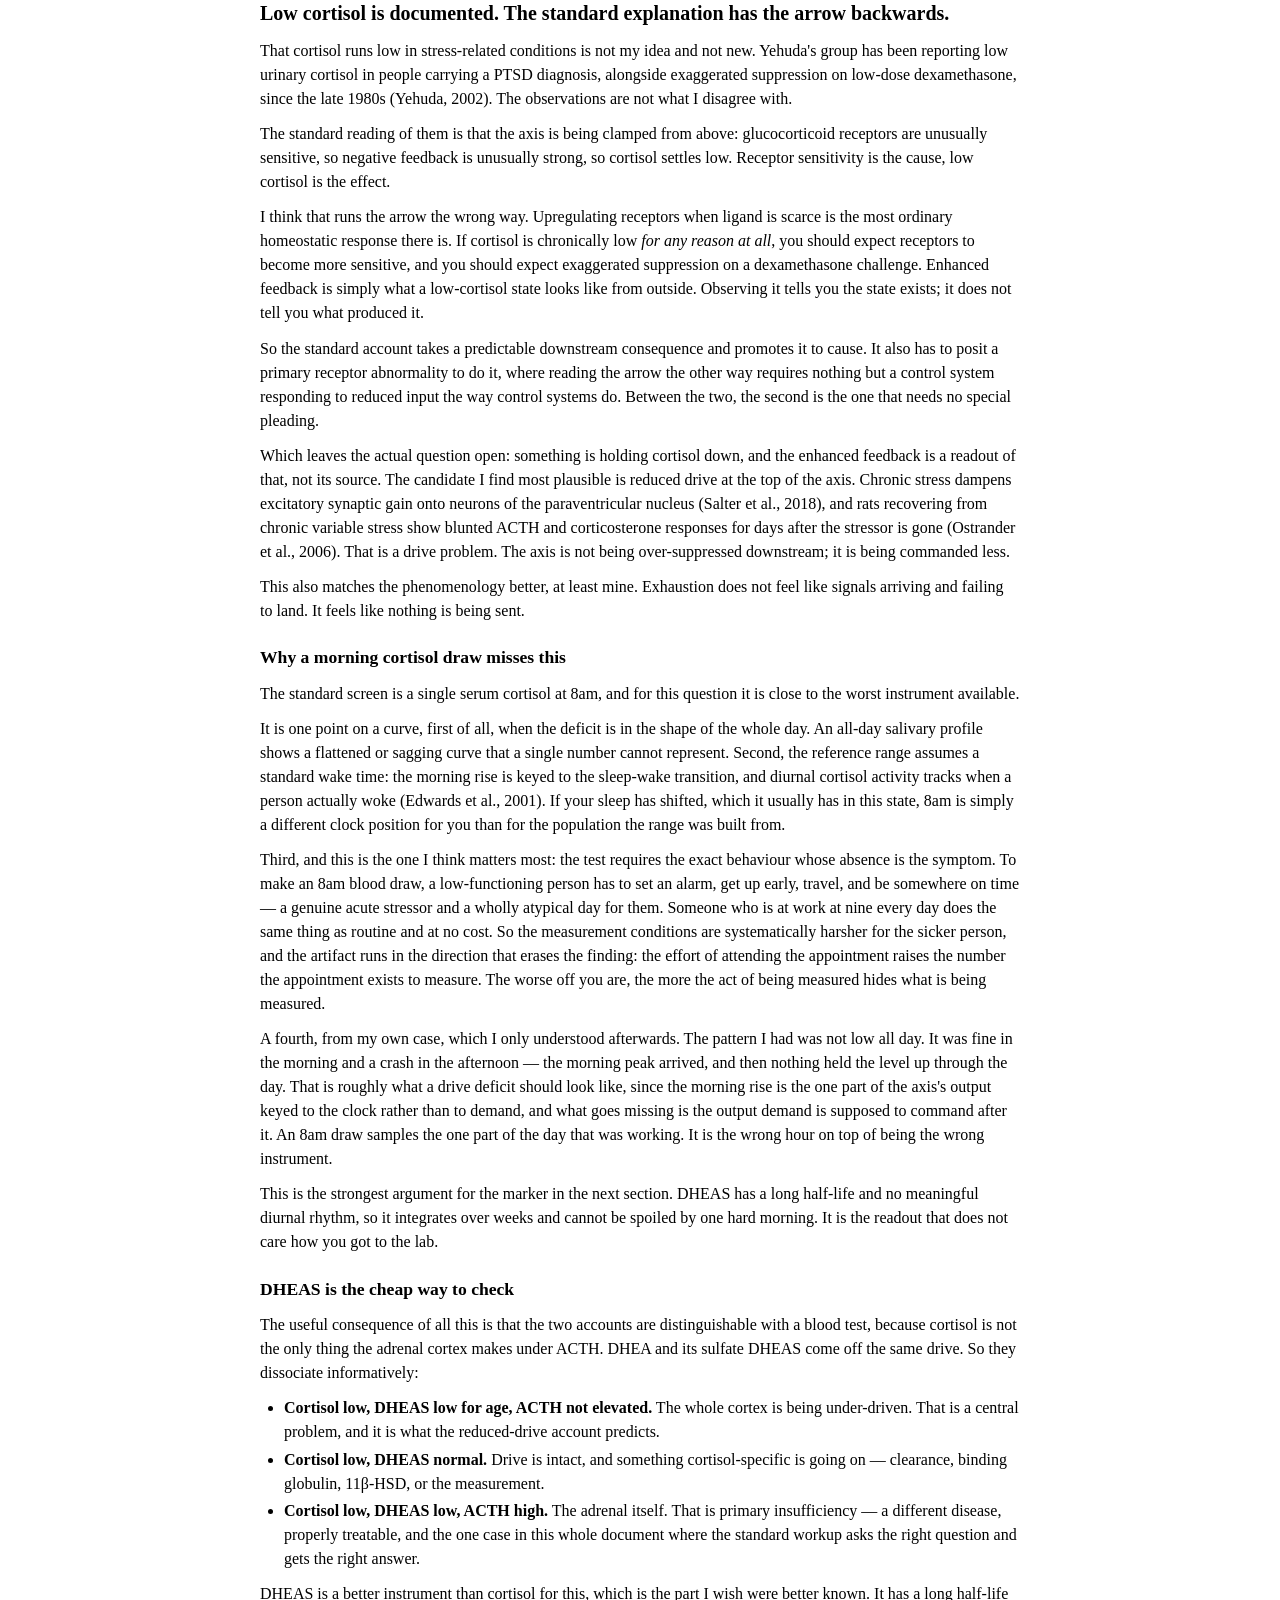
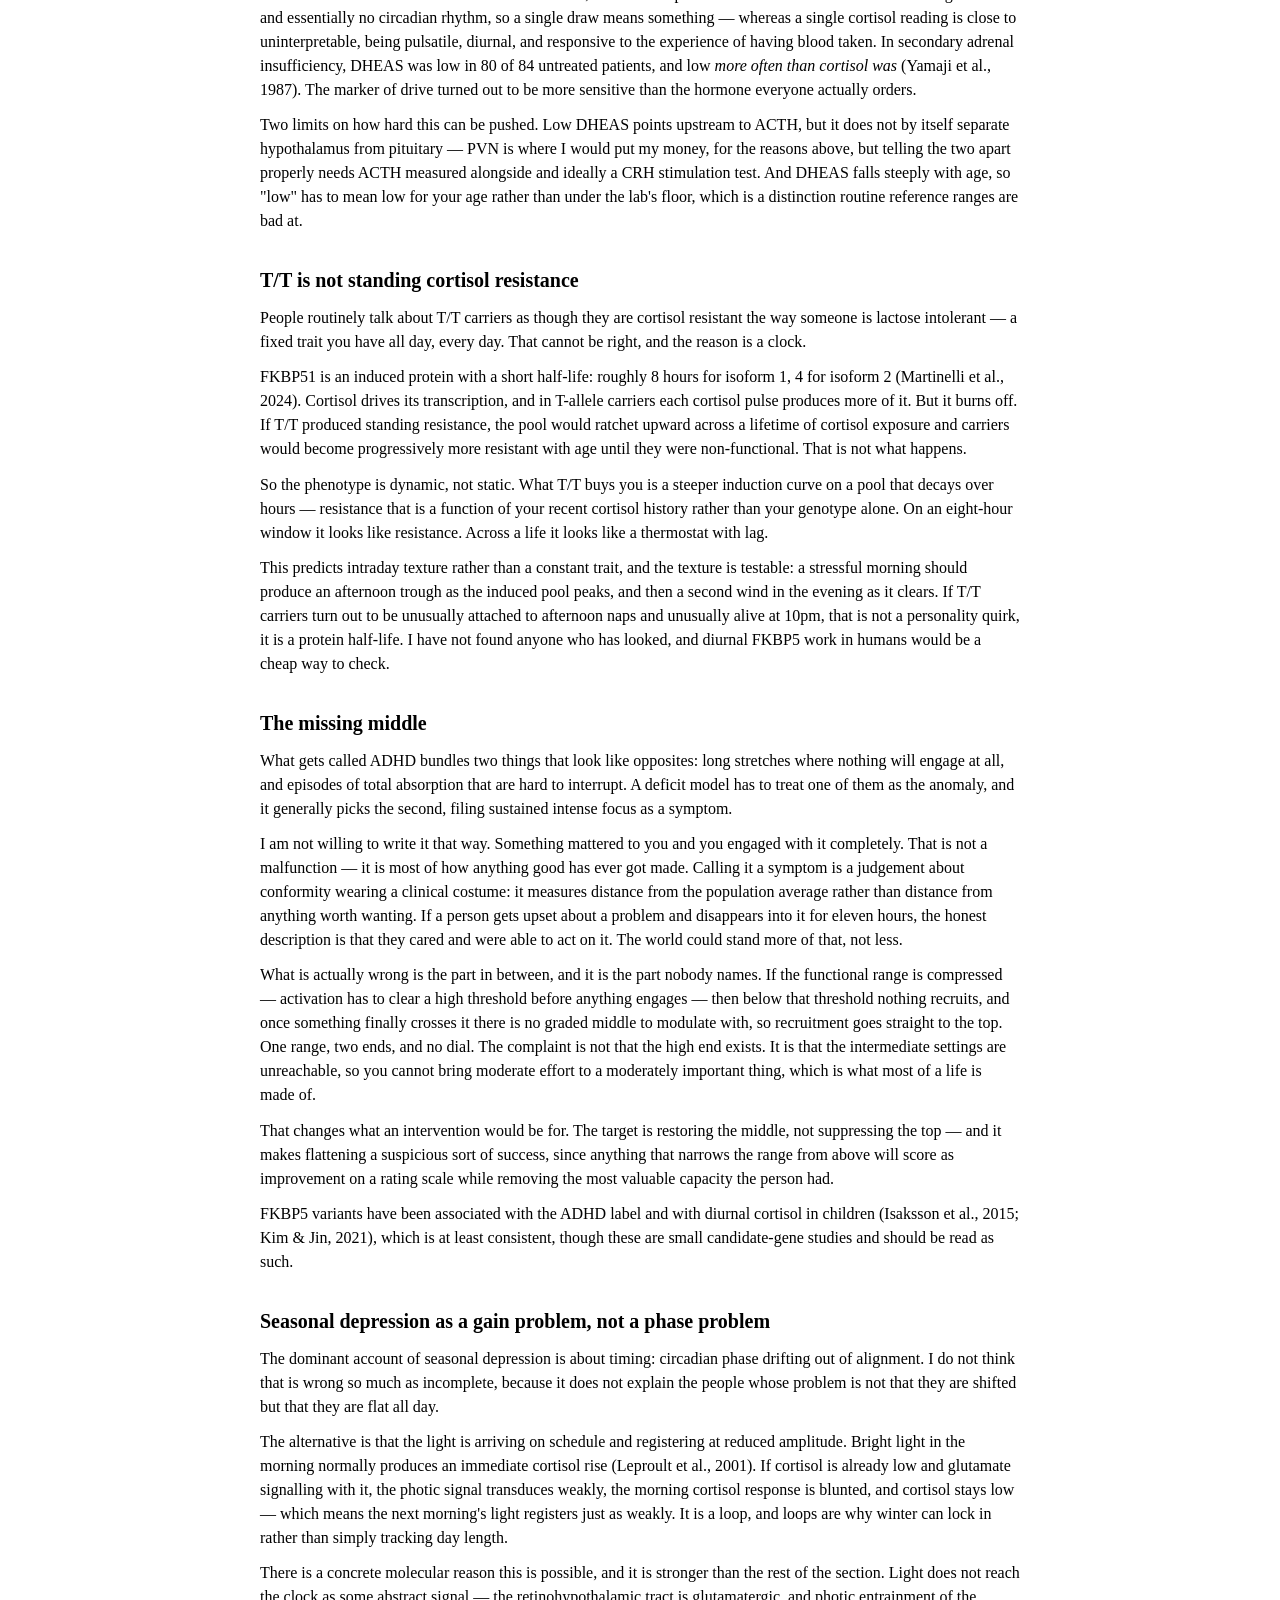
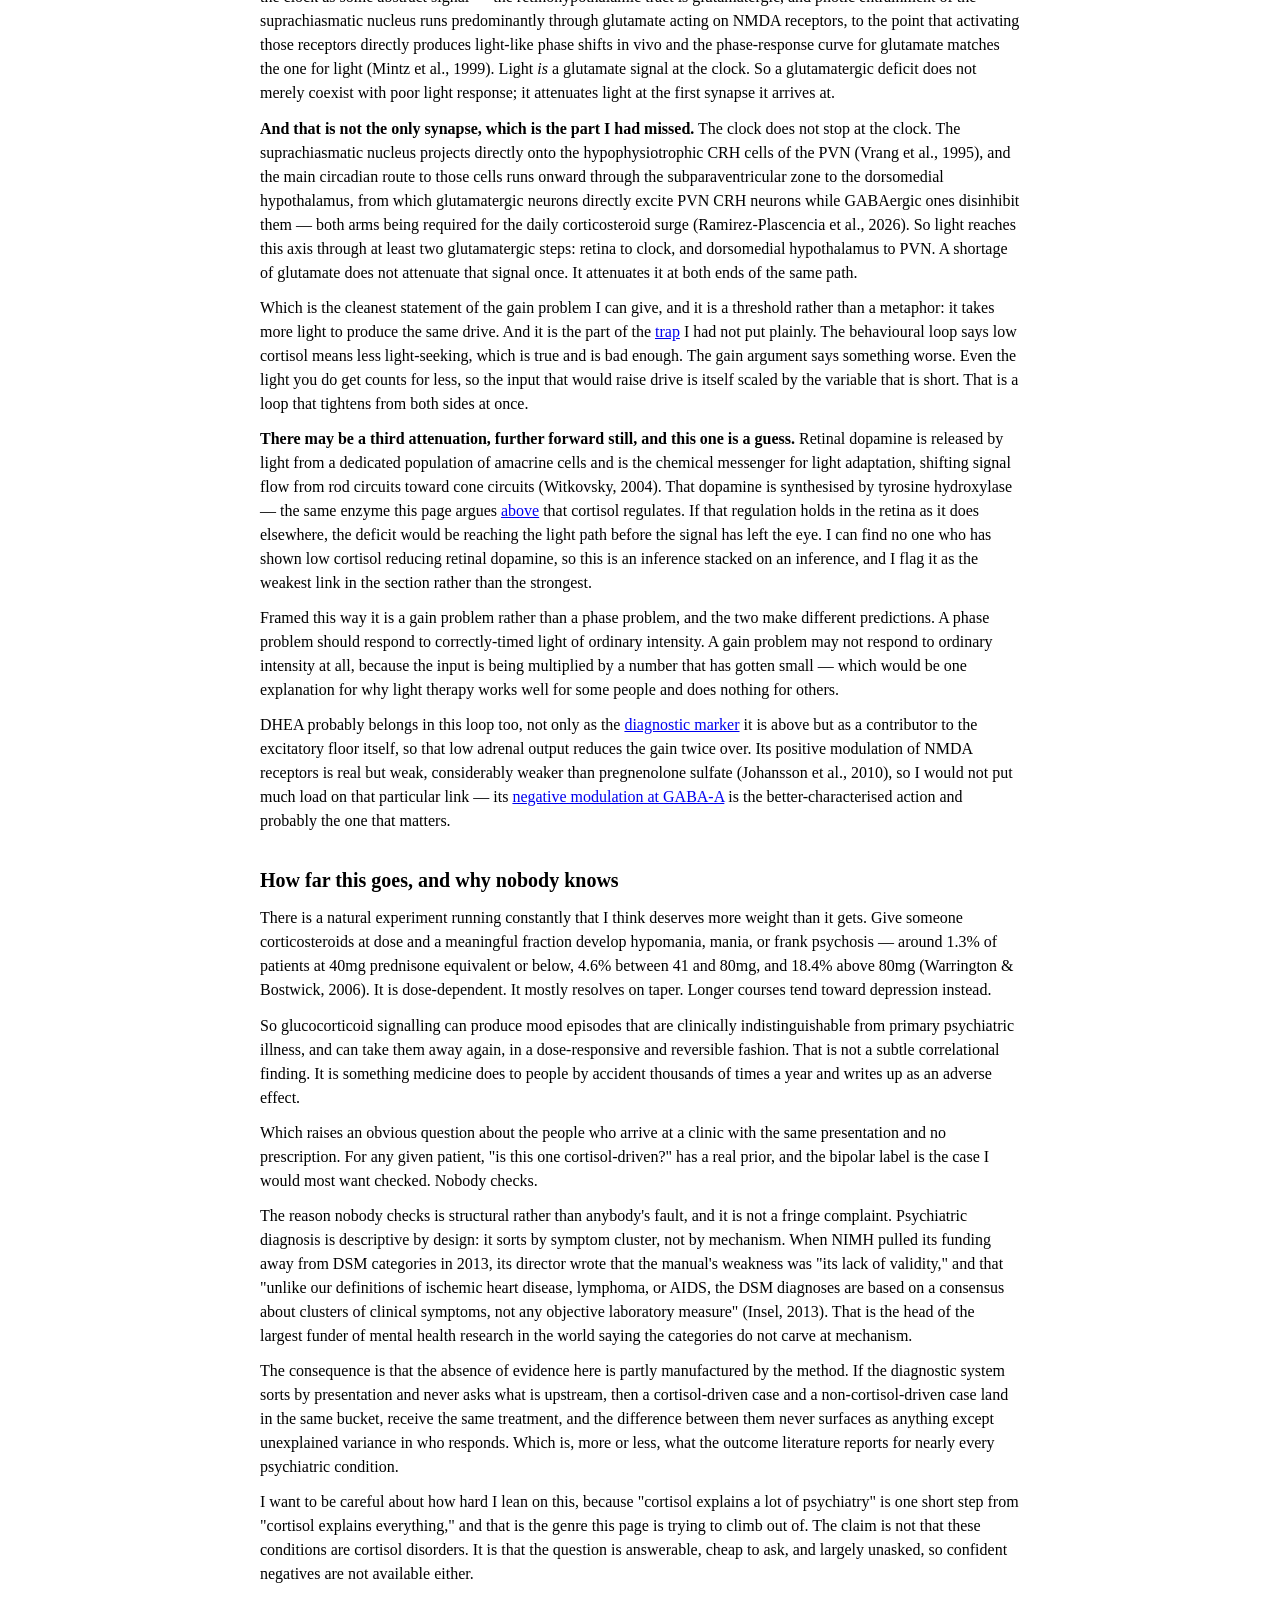
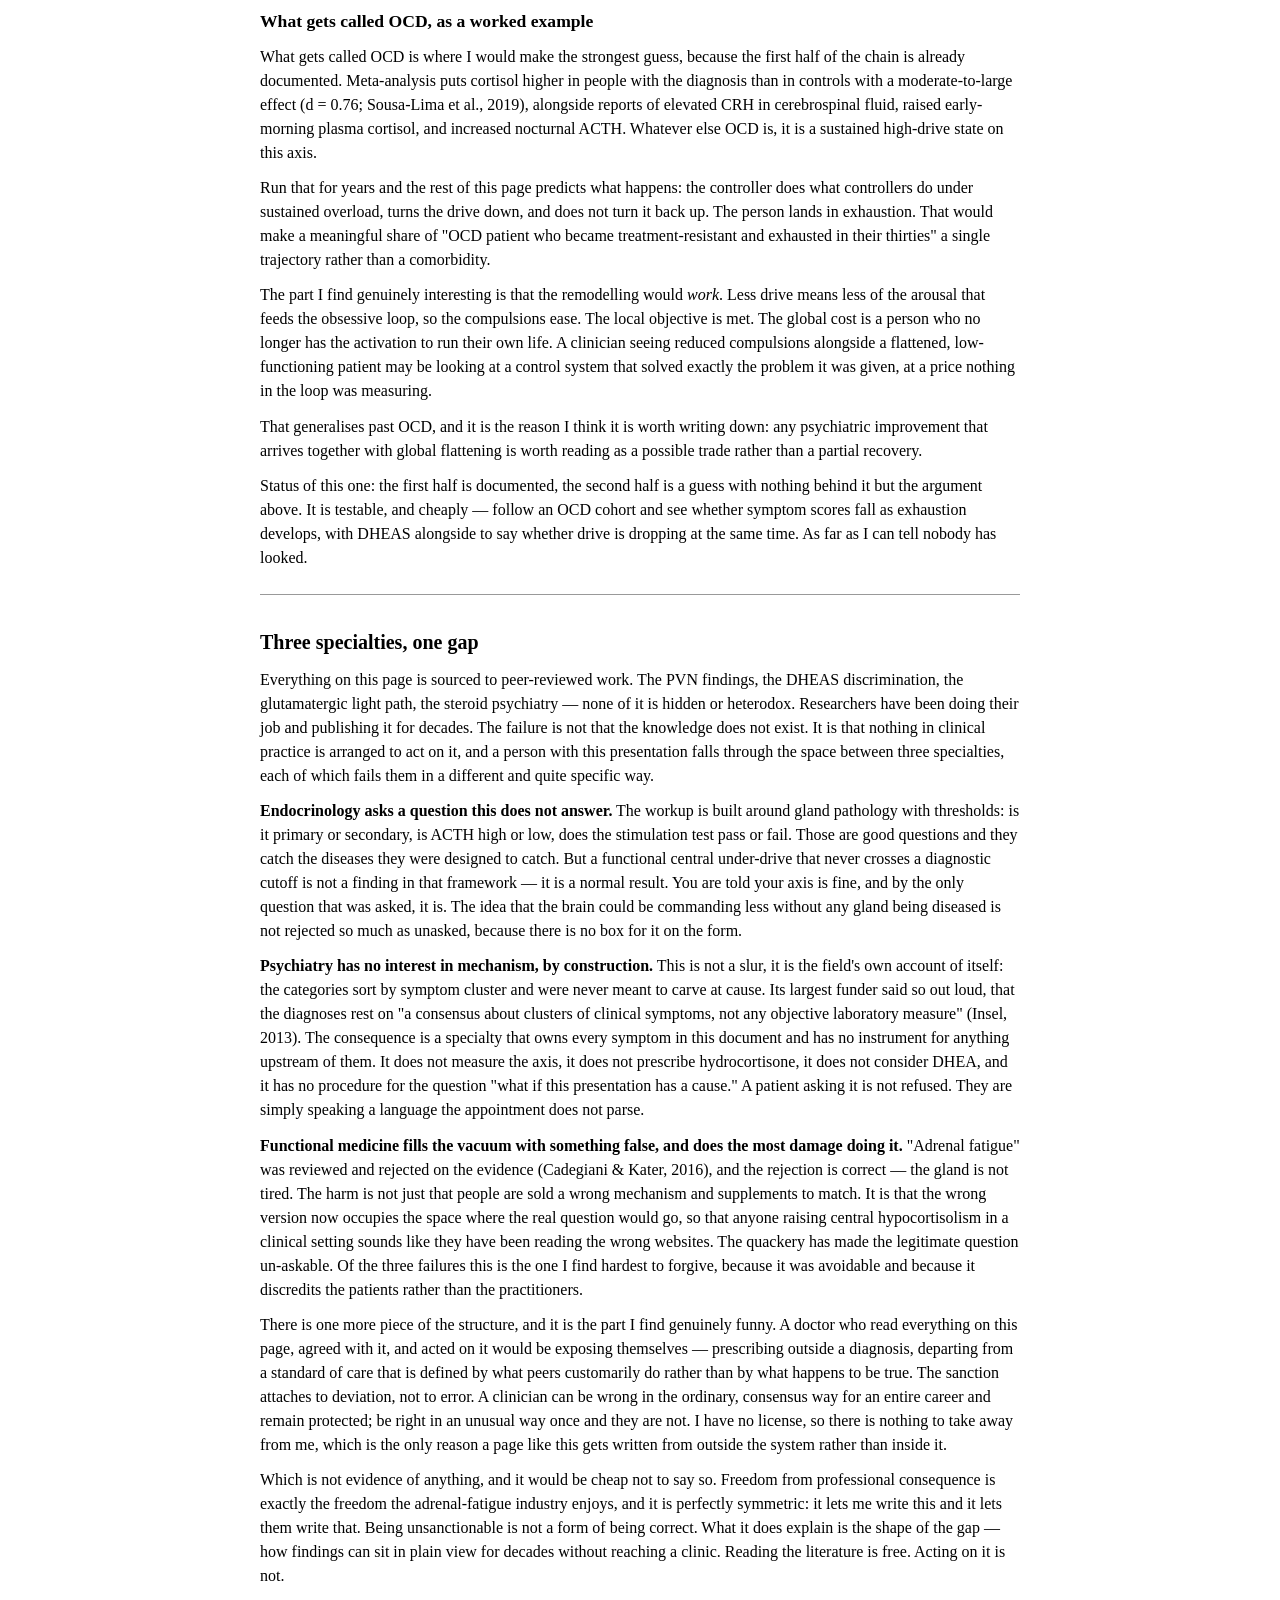
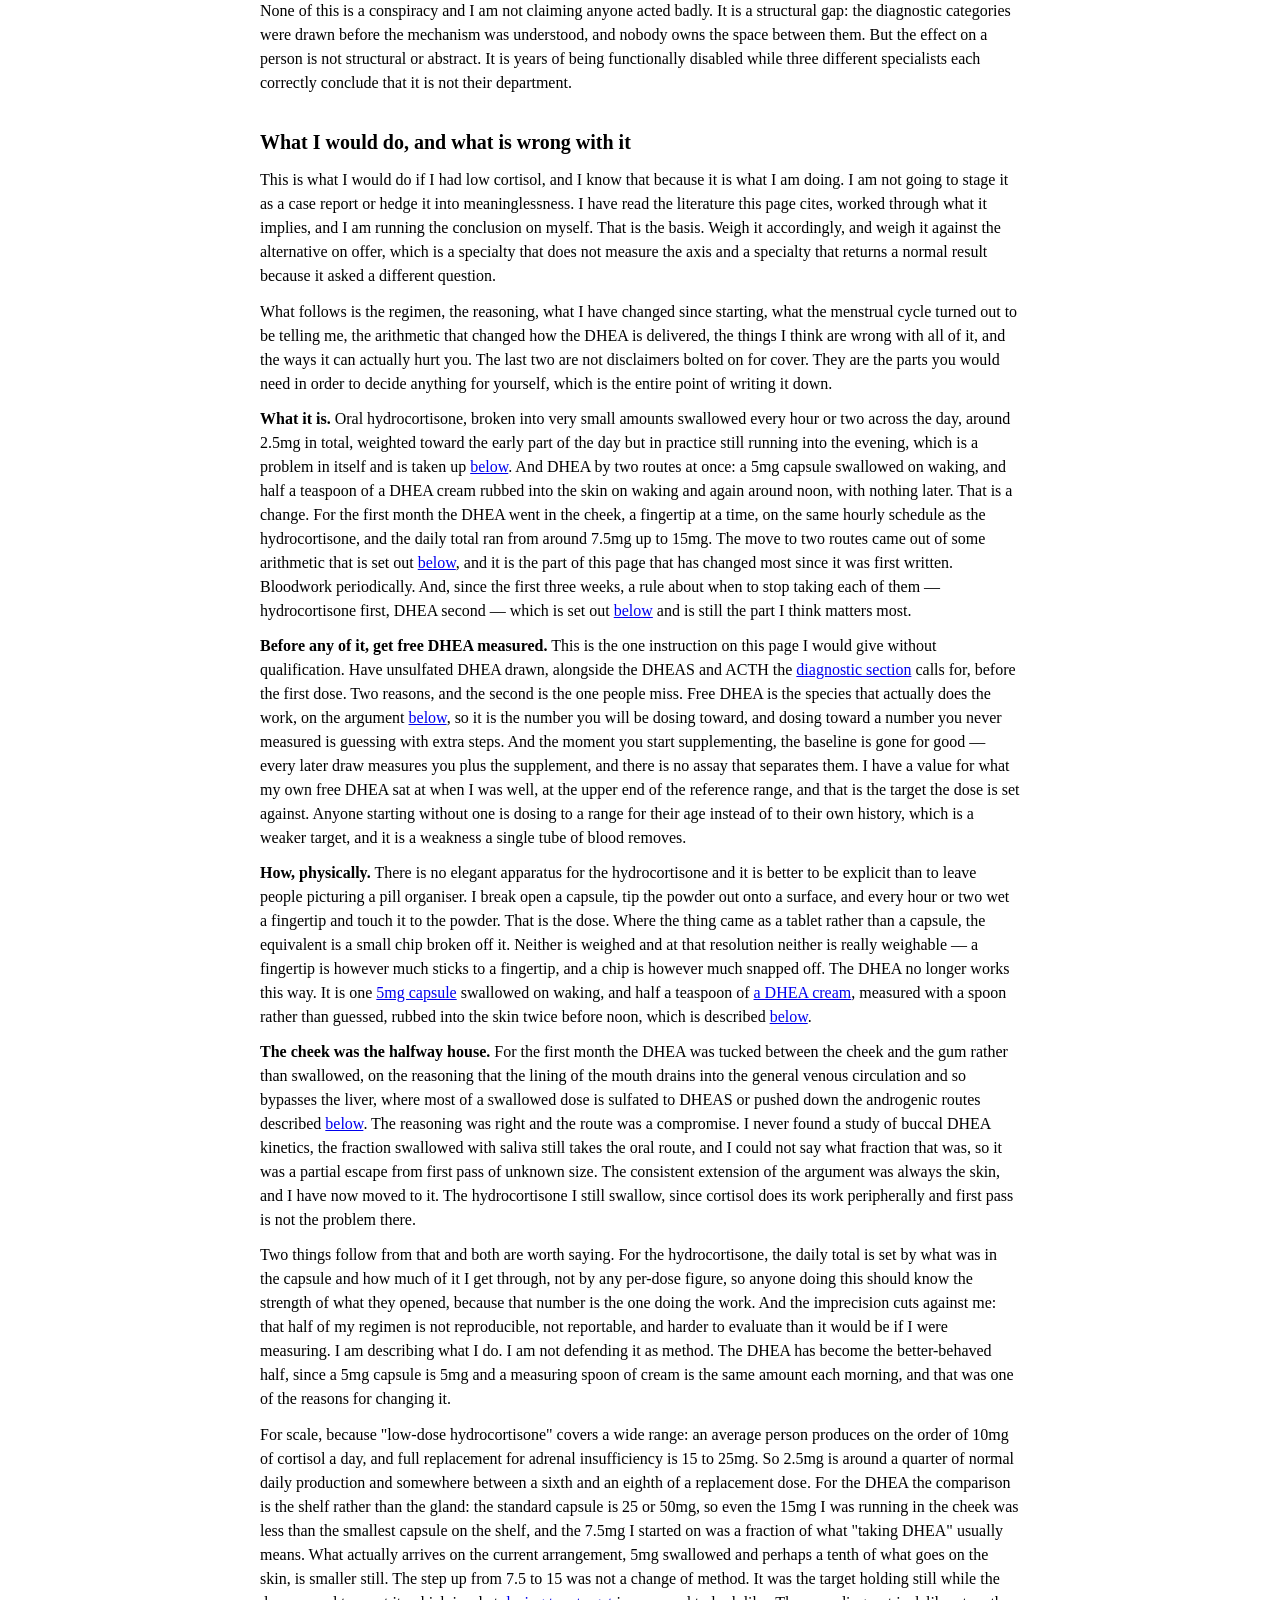
==== commit 35166295: "Correct the cream's absorption to 3%, and raise the dose to a teaspoon The head-to-head per-milligra" ====
--- a/index.html
+++ b/index.html
@@ -19,7 +19,7 @@
 
 <ul>
 <li>One <a href="https://pureforyou.com/products/dhea-5-mg-60">5mg DHEA capsule</a>, swallowed on waking.</li>
-<li>A third of a teaspoon of <a href="https://www.iherb.com/pr/emerita-dhea-balancing-cream-with-vitamin-e-fragrance-free-4-oz-112-g/85877">DHEA cream</a>, about 20mg by the label, rubbed into the skin in the morning. No DHEA after noon.</li>
+<li>Half a teaspoon of <a href="https://www.iherb.com/pr/emerita-dhea-balancing-cream-with-vitamin-e-fragrance-free-4-oz-112-g/85877">DHEA cream</a>, about 30mg by the label, rubbed into the skin on waking, and half a teaspoon again around noon. Nothing later than that.</li>
 <li>Around 2.5mg of hydrocortisone a day, in fingertip-sized amounts every hour or two, and none on a day that starts well.</li>
 <li>Morning daylight, outdoors, and training as hard as I can stand.</li>
 <li>Free DHEA, DHEAS and testosterone drawn after three weeks on one configuration, then adjust.</li>
@@ -299,11 +299,11 @@
 
 <p>What follows is the regimen, the reasoning, what I have changed since starting, what the menstrual cycle turned out to be telling me, the arithmetic that changed how the DHEA is delivered, the things I think are wrong with all of it, and the ways it can actually hurt you. The last two are not disclaimers bolted on for cover. They are the parts you would need in order to decide anything for yourself, which is the entire point of writing it down.</p>
 
-<p><strong>What it is.</strong> Oral hydrocortisone, broken into very small amounts swallowed every hour or two across the day, around 2.5mg in total, weighted toward the early part of the day but in practice still running into the evening, which is a problem in itself and is taken up <a href="#what-is-wrong-with-it">below</a>. And DHEA by two routes at once: a 5mg capsule swallowed on waking, and a third of a teaspoon of a DHEA cream rubbed into the skin in the morning, with nothing after noon. That is a change. For the first month the DHEA went in the cheek, a fingertip at a time, on the same hourly schedule as the hydrocortisone, and the daily total ran from around 7.5mg up to 15mg. The move to two routes came out of some arithmetic that is set out <a href="#two-routes">below</a>, and it is the part of this page that has changed most since it was first written. Bloodwork periodically. And, since the first three weeks, a rule about when to stop taking each of them — hydrocortisone first, DHEA second — which is set out <a href="#current-plan">below</a> and is still the part I think matters most.</p>
+<p><strong>What it is.</strong> Oral hydrocortisone, broken into very small amounts swallowed every hour or two across the day, around 2.5mg in total, weighted toward the early part of the day but in practice still running into the evening, which is a problem in itself and is taken up <a href="#what-is-wrong-with-it">below</a>. And DHEA by two routes at once: a 5mg capsule swallowed on waking, and half a teaspoon of a DHEA cream rubbed into the skin on waking and again around noon, with nothing later. That is a change. For the first month the DHEA went in the cheek, a fingertip at a time, on the same hourly schedule as the hydrocortisone, and the daily total ran from around 7.5mg up to 15mg. The move to two routes came out of some arithmetic that is set out <a href="#two-routes">below</a>, and it is the part of this page that has changed most since it was first written. Bloodwork periodically. And, since the first three weeks, a rule about when to stop taking each of them — hydrocortisone first, DHEA second — which is set out <a href="#current-plan">below</a> and is still the part I think matters most.</p>
 
 <p id="free-dhea-first"><strong>Before any of it, get free DHEA measured.</strong> This is the one instruction on this page I would give without qualification. Have unsulfated DHEA drawn, alongside the DHEAS and ACTH the <a href="#dheas">diagnostic section</a> calls for, before the first dose. Two reasons, and the second is the one people miss. Free DHEA is the species that actually does the work, on the argument <a href="#which-species">below</a>, so it is the number you will be dosing toward, and dosing toward a number you never measured is guessing with extra steps. And the moment you start supplementing, the baseline is gone for good — every later draw measures you plus the supplement, and there is no assay that separates them. I have a value for what my own free DHEA sat at when I was well, at the upper end of the reference range, and that is the target the dose is set against. Anyone starting without one is dosing to a range for their age instead of to their own history, which is a weaker target, and it is a weakness a single tube of blood removes.</p>
 
-<p><strong>How, physically.</strong> There is no elegant apparatus for the hydrocortisone and it is better to be explicit than to leave people picturing a pill organiser. I break open a capsule, tip the powder out onto a surface, and every hour or two wet a fingertip and touch it to the powder. That is the dose. Where the thing came as a tablet rather than a capsule, the equivalent is a small chip broken off it. Neither is weighed and at that resolution neither is really weighable — a fingertip is however much sticks to a fingertip, and a chip is however much snapped off. The DHEA no longer works this way. It is one <a href="https://pureforyou.com/products/dhea-5-mg-60">5mg capsule</a> swallowed on waking, and a third of a teaspoon of <a href="https://www.iherb.com/pr/emerita-dhea-balancing-cream-with-vitamin-e-fragrance-free-4-oz-112-g/85877">a DHEA cream</a>, measured with a spoon rather than guessed, rubbed into the skin in the morning, which is described <a href="#two-routes">below</a>.</p>
+<p><strong>How, physically.</strong> There is no elegant apparatus for the hydrocortisone and it is better to be explicit than to leave people picturing a pill organiser. I break open a capsule, tip the powder out onto a surface, and every hour or two wet a fingertip and touch it to the powder. That is the dose. Where the thing came as a tablet rather than a capsule, the equivalent is a small chip broken off it. Neither is weighed and at that resolution neither is really weighable — a fingertip is however much sticks to a fingertip, and a chip is however much snapped off. The DHEA no longer works this way. It is one <a href="https://pureforyou.com/products/dhea-5-mg-60">5mg capsule</a> swallowed on waking, and half a teaspoon of <a href="https://www.iherb.com/pr/emerita-dhea-balancing-cream-with-vitamin-e-fragrance-free-4-oz-112-g/85877">a DHEA cream</a>, measured with a spoon rather than guessed, rubbed into the skin twice before noon, which is described <a href="#two-routes">below</a>.</p>
 
 <p><strong>The cheek was the halfway house.</strong> For the first month the DHEA was tucked between the cheek and the gum rather than swallowed, on the reasoning that the lining of the mouth drains into the general venous circulation and so bypasses the liver, where most of a swallowed dose is sulfated to DHEAS or pushed down the androgenic routes described <a href="#split">below</a>. The reasoning was right and the route was a compromise. I never found a study of buccal DHEA kinetics, the fraction swallowed with saliva still takes the oral route, and I could not say what fraction that was, so it was a partial escape from first pass of unknown size. The consistent extension of the argument was always the skin, and I have now moved to it. The hydrocortisone I still swallow, since cortisol does its work peripherally and first pass is not the problem there.</p>
 
@@ -327,9 +327,9 @@
 
 <p>The comparison that makes the point is the same logic as an estrogen patch rather than a pill. Percutaneous DHEA holds all measured steroids at essentially constant serum concentrations across 24 hours, where oral dosing does not (Labrie et al., 2007). Route determines whether you get a plateau or a spike, and the plateau is what the body was doing on its own.</p>
 
-<p id="which-species"><strong>Which species is actually doing the work, since I had this wrong.</strong> I wrote most of this page saying DHEAS where I should have said DHEA, because the receptor literature is written that way — the in vitro GABA-A characterisation was mostly done with the sulfate. But the sulfate is the form that does not get into the brain. Unsulfated DHEA modulates GABA-A receptors in its own right, altering 5-HT neuronal activity through them (Gartside et al., 2010). And there is a stronger version: when brain steroids are extracted by methods that properly separate sulfates from free steroids and fatty acid esters, DHEAS is not detected in rodent brain at all, the earlier positive measurements having been artifacts of cholesterol autoxidation during sample preparation (Liere et al., 2009). Whether that generalises to humans is not settled. But the safe way to write any of this is that DHEA is the species acting centrally, the sulfate is the reservoir it comes from, and the receptor evidence is one step removed from the molecule it is being used to describe.</p>
-
-<p><strong>Which is also the best argument for splitting the dose, and it is not an aesthetic one.</strong> The sulfate is not an alternative delivery of the same molecule. It is a reservoir with different physical properties. DHEA is non-polar and crosses the blood-brain barrier easily; DHEAS is charged and does not. What happens instead is that the barrier does the conversion itself — steroid sulfatase activity is concentrated in the capillary fraction, and sulfated steroid taken up there is desulfated within about half a minute, so what reaches the tissue is the free steroid (Qaiser et al., 2017). Which means the endogenous arrangement is a large, slow, circulating pool of the sulfate being metered into free DHEA continuously, at the point of use. That is not an analogy for a plateau. It is a plateau, built out of two molecules and an enzyme, and hourly dosing was a crude attempt to stand in for it. I would now add a qualification I did not have when I wrote that: the barrier's uptake of the sulfate is small, and the reservoir feeds the brain much less than this paragraph implies, for reasons set out <a href="#two-routes">below</a>. The plateau is real, but it is mostly a peripheral one.</p>
+<p id="which-species"><strong>Which species is actually doing the work, since I had this wrong.</strong> I wrote most of this page saying DHEAS where I should have said DHEA, because the receptor literature is written that way — the in vitro GABA-A characterisation was mostly done with the sulfate. I have since had to correct that twice, in opposite directions, and the corrected version is more interesting than either. The first correction is that the sulfate is not simply shut out of the brain; it enters slowly, by the route in the <a href="#split">next paragraph</a>. The second is that the two receptors come apart. At GABA-A the sulfate really is the reliable actor, and in at least one hippocampal-slice preparation unsulfated DHEA was not active there at all, which is awkward for the disinhibition argument if you were resting it on free DHEA. At NMDA it appears to go the other way, with free DHEA active at very low concentrations and the sulfate ineffective, though the literature disagrees about which moiety is doing it and at what concentration. Unsulfated DHEA does modulate GABA-A in other preparations, altering 5-HT neuronal activity through them (Gartside et al., 2010), so the picture is preparation-dependent rather than settled. And there is a stronger version: when brain steroids are extracted by methods that properly separate sulfates from free steroids and fatty acid esters, DHEAS is not detected in rodent brain at all, the earlier positive measurements having been artifacts of cholesterol autoxidation during sample preparation (Liere et al., 2009). Whether that generalises to humans is not settled. The safe way to write any of this is that both species act centrally and they do different jobs: the sulfate at GABA-A, free DHEA at NMDA, with the free form also being the reservoir's delivery vehicle. That split is better for this page's argument than the version I had. The whole <a href="#ketamine">glutamate hypothesis</a> wants an agent acting at NMDA, and free DHEA is a candidate in its own right rather than merely a precursor to one. It also means the receptor evidence is one step removed from the molecule it is being used to describe, and I have flagged where below.</p>
+
+<p><strong>Which is also the best argument for splitting the dose, and it is not an aesthetic one.</strong> The sulfate is not an alternative delivery of the same molecule. It is a reservoir with different physical properties. DHEA is non-polar and crosses the blood-brain barrier easily; DHEAS is charged and does not. What happens instead is that the barrier does the conversion itself — steroid sulfatase activity is concentrated in the capillary fraction, and sulfated steroid taken up there is desulfated within about half a minute, so what reaches the tissue is the free steroid (Qaiser et al., 2017). Which means the endogenous arrangement is a large, slow, circulating pool of the sulfate being metered into free DHEA continuously, at the point of use. That is not an analogy for a plateau. It is a plateau, built out of two molecules and an enzyme, and hourly dosing was a crude attempt to stand in for it. Two details sharpen it rather than undercutting it. The uptake is saturable and transporter-mediated rather than free diffusion, so the reservoir meters into the brain at a rate the reservoir's size does not simply multiply. And the traffic runs both ways: sulfate made inside the brain is predominantly exported back across the barrier, so nothing accumulates there indefinitely. The plateau is real, it is slow, and it is one of the two reasons the small swallowed dose stays in the regimen at all.</p>
 
 <p>Which cuts both ways, and I would rather say so than collect the supporting half. If the sulfate pool is a buffer, then a single oral dose is not simply wasted — some of it refills the reservoir that feeds the plateau, and the real gap between split and single dosing is narrower than the peak-and-trough curves suggest. What splitting buys is the free-DHEA fraction, which is short-lived and is the part that crosses on its own. I think that is worth having, and I do not think the kinetics alone make it dramatic.</p>
 
@@ -407,9 +407,15 @@
 
 <p>This section exists because I got the delivery wrong twice, in opposite directions, and the thing that fixed it was sitting down and doing the sums. I had been treating "how much DHEA" as one number. It is at least two, and the route decides which one you are moving.</p>
 
-<p><strong>The problem.</strong> The target is DHEA reaching the brain, and swallowing DHEA is an inefficient way to get it there. A swallowed dose passes through the liver first, where a sulfotransferase converts roughly 90% of it to DHEAS. That produces a large serum DHEAS number and a brief, small blip of free DHEA. Free DHEA crosses into the brain easily. DHEAS is charged and mostly does not, and the transporter-mediated and barrier-desulfating routes I leaned on <a href="#which-species">above</a> are real but small. So for brain exposure the pool that matters is free DHEA in plasma, and swallowing is a poor way to raise it. The clearest demonstration is in my own numbers: on a 25mg pill, which I did try, serum DHEAS went above the top of the reference range in order to get something like 2.5mg of free DHEA into circulation.</p>
+<p><strong>The problem.</strong> The target is DHEA reaching the brain, and swallowing DHEA is an inefficient way to get it there. A swallowed dose passes through the liver first, where a sulfotransferase converts roughly 90% of it to DHEAS. That produces a large serum DHEAS number and a brief, small blip of free DHEA. Free DHEA crosses into the brain easily. DHEAS is charged and does not cross on its own; it gets in by the saturable transporter and barrier sulfatase described <a href="#split">above</a>, which is a real route but a slow one, and a saturable route cannot be pushed much harder by raising the serum number. So for brain exposure the pool that matters is free DHEA in plasma, and swallowing is a poor way to raise it. The clearest demonstration is in my own numbers: on a 25mg pill, which I did try, serum DHEAS went above the top of the reference range in order to get something like 2.5mg of free DHEA into circulation.</p>
 
 <p>Transdermal DHEA skips the first pass. What absorbs through the skin enters the blood as free DHEA. It still gets sulfated over the following hours, so it feeds DHEAS too, but in a very different ratio: roughly two parts free to one part sulfate, against about one to nine for a swallowed dose. Neither route on its own reproduces what the adrenal secretes, which is somewhere around one to two. That is why the answer turned out to be a blend rather than a switch.</p>
+
+<p>The head-to-head comparison puts numbers on that. For the same circulating DHEA exposure, the oral route produces something like seven to nine times more DHEAS than a cream or a gel does (Labrie et al., 2007). That ratio is the entire argument for the skin, and it is large enough that nothing in the estimates below can overturn it.</p>
+
+<p>The same study contains a second number, and it caught an error I had made and then defended. Per labelled milligram, oral was around three to five times <em>more</em> efficient than the cream or gel at raising circulating DHEA. My first table had the two routes delivering free DHEA about equally per labelled milligram, which cannot be true alongside that figure. If a swallowed milligram yields 0.10mg of free DHEA, a cream milligram yields something nearer 0.02 to 0.035. So the cream's effective absorption is about 3%, not the 10% I had assumed, and the table below now says so.</p>
+
+<p>Correcting it flipped the sign on something I thought I had explained. I had read "the cream felt like nothing" as the dose being nearly right and my perception being unreliable. At 3% it was not nearly right. It was about half the gap, and it felt like nothing because it was doing very little. The felt result was the accurate instrument and my arithmetic was the faulty one, which is the opposite of the direction I usually distrust. It also means the agitation I blamed on too much cream was never about the daily total, which at 3% was never large. It was about putting a concentrated dose on thin skin quickly, which is a spike whatever the day's total comes to.</p>
 
 <p><strong>Four compartments, two of them measurable.</strong> The way to keep this straight is to track four values rather than one: free DHEA and DHEAS in the body, and free DHEA and DHEAS in the brain. Only the two body values can be measured. The two brain values are inferred.</p>
 
@@ -423,9 +429,9 @@
 
 <p>Everything enters through the body, the skin included. The brain is a small compartment, holding micrograms against the body's milligrams a day, and its inflow is whatever free DHEA is in the plasma passing through it. Whether the adult human brain makes any DHEA of its own is unsettled; the synthesising enzyme is barely expressed there.</p>
 
-<p>The part I am least sure of, and which I am going to state anyway because it is doing work: I now think brain DHEAS, made locally from the free DHEA that crosses, is probably the active pool. It is the stronger GABA-A antagonist and the stronger NMDA and sigma-1 modulator of the two, and once made it is charged and trapped and clears slowly. That runs against what I wrote <a href="#which-species">above</a> about the sulfate not being found in rodent brain at all (Liere et al., 2009), and I do not have a clean way to reconcile them. It may be that the local pool is small and the rodent result generalises, in which case the active species is free DHEA with a slow local clearance, and the practical conclusions below still hold. What the trapped-pool reading buys is an account of what I actually observed: fast onset, because free DHEA crosses immediately; an effect that lingers after the plasma level has gone; and an evening application that was still disrupting sleep at three in the morning. Two things follow whichever species it is. Dosing should stop by around noon. And hourly dosing is unnecessary, because the brain integrates over hours — which retires the fingertip schedule the DHEA had been on, and is why the hydrocortisone is now the only thing still on it.</p>
-
-<p>One more consequence, which changes how a lab result reads. The body's own serum DHEAS does not feed the brain pool in any meaningful way. As I read the postmortem work, brain DHEAS correlates poorly with serum DHEAS, which is what you would expect if the brain runs its own pool. So a low serum DHEAS on transdermal dosing is the expected result of the route working, not a sign of it failing. Anyone judging a skin regimen by the DHEAS number alone will conclude it is doing nothing.</p>
+<p>The part I am least sure of, and which I am going to state anyway because it is doing work: I now think brain DHEAS, made locally from the free DHEA that crosses, is probably the active pool at GABA-A. It is the reliable antagonist there, where free DHEA is inconsistent across preparations. I am no longer claiming it for NMDA, where the evidence points at free DHEA instead, on the <a href="#which-species">split described above</a>. And it is not trapped, which is a word I used and should not have: sulfate made in the brain is predominantly exported back across the barrier. It clears slowly rather than not at all. That runs against what I wrote <a href="#which-species">above</a> about the sulfate not being found in rodent brain at all (Liere et al., 2009), and I do not have a clean way to reconcile them. It may be that the local pool is small and the rodent result generalises, in which case the active species is free DHEA with a slow local clearance, and the practical conclusions below still hold. What the slow-local-pool reading buys is an account of what I actually observed: fast onset, because free DHEA crosses immediately; an effect that lingers after the plasma level has gone; and an evening application that was still disrupting sleep at three in the morning. Two things follow whichever species it is. Dosing should stop by around noon. And hourly dosing is unnecessary, because the brain integrates over hours — which retires the fingertip schedule the DHEA had been on, and is why the hydrocortisone is now the only thing still on it.</p>
+
+<p>One more consequence, which changes how a lab result reads. Serum DHEAS does feed the brain, by the slow saturable route <a href="#split">above</a>, but it is not the fast lane and it cannot be forced: that is what a saturable transporter means. The brain also runs a local pool of its own, which is why brain DHEAS correlates poorly with serum DHEAS as I read the postmortem work. Both things together mean a low serum DHEAS on transdermal dosing is the expected result of the route working, not a sign of it failing. Anyone judging a skin regimen by the DHEAS number alone will conclude it is doing nothing.</p>
 
 <p><strong>Assumptions, and where each number comes from.</strong> Every input below is an estimate, labelled so that a blood draw can correct it. The shape of the answer is robust to them. The exact milligrams are not.</p>
 
@@ -435,7 +441,7 @@
 <tr><td>Healthy adrenal output, DHEAS</td><td>About 12mg a day</td><td>Same; approximate</td></tr>
 <tr><td>Current output against target</td><td>60%</td><td>DHEAS fell by about 40% over roughly two and a half years, measured at the same lab both times, so the current level is about 60% of where it was when I was well. The ratio of free to sulfate is assumed unchanged. One caveat: my draws since have been at a different lab, whose reference range differs slightly, so the two sets of numbers are not directly comparable and the 40% is the within-lab figure</td></tr>
 <tr><td>First-pass sulfation of a swallowed dose</td><td>90%</td><td>Standard oral DHEA pharmacokinetics: most of the dose appears as DHEAS</td></tr>
-<tr><td>Skin absorption of the cream</td><td>10%</td><td>Closest comparison is transdermal testosterone gels at around 10 to 20%, discounted for a lower concentration and a slower site; the felt effect at the amounts I first tried was modest</td></tr>
+<tr><td>Skin absorption of the cream</td><td>3%</td><td>Derived rather than assumed: the head-to-head comparison above puts oral three to five times ahead of cream per labelled milligram, which puts the cream at 2 to 3.5% against oral's 10%. My first draft guessed 10% from testosterone gels and was wrong by roughly threefold</td></tr>
 <tr><td>Fraction of body free DHEA eventually sulfated</td><td>70%</td><td>The rest converts to androgens and estrogens in tissues</td></tr>
 </table>
 
@@ -452,7 +458,7 @@
 <table>
 <tr><th>Route</th><th>Free DHEA per labelled mg</th><th>DHEAS per labelled mg</th></tr>
 <tr><td>Swallowed</td><td>0.10</td><td>0.90</td></tr>
-<tr><td>Cream on skin</td><td>0.10</td><td>0.07</td></tr>
+<tr><td>Cream on skin</td><td>0.03</td><td>0.02</td></tr>
 </table>
 
 <p>The transdermal sulfate column is the absorbed fraction times 0.7: skin-delivered free DHEA still ends up mostly as DHEAS, so the skin route counts toward the body's sulfate pool as well.</p>
@@ -464,25 +470,29 @@
 
 <p>Substituting the first into the second, 0.7(2.8 − 0.1O) + 0.9O = 4.8, so 0.83O = 2.84, O ≈ 3.4mg and T ≈ 2.5mg.</p>
 
-<p><em>Step four, labelled amounts.</em> Swallowed, 3 to 5mg, which in practice is one 5mg capsule. On the skin, around 25mg labelled at 10% absorption. The cream is 15mg per quarter teaspoon, so a third of a teaspoon is about 20mg, a little under. Check, with the capsule at 5mg and the cream at 20mg: free about 2.0 + 0.5 = 2.5, a touch under the 2.8 gap; sulfate about 1.4 + 4.5 = 5.9, about a fifth over the 4.8 gap. Both errors are inside the uncertainty of the absorption guess, and the draw will say which way to move.</p>
-
-<p>The result is a small pill for the reservoir and a small skin dose for the brain, together delivering the adrenal's own ratio. It is well under half of what I was putting on the skin before I did the calculation, which matches the overshoot I felt, agitation and wakefulness, that made me do it.</p>
+<p><em>Step four, labelled amounts.</em> Swallowed, 3 to 5mg, which in practice is one 5mg capsule. On the skin, at 3% absorption, the free-DHEA gap wants something like 75mg labelled a day. The cream is 15mg per quarter teaspoon, so that is a teaspoon a day, which is what half a teaspoon on waking and half a teaspoon at noon comes to.</p>
+
+<p>Check, with the capsule at 5mg and the cream at 60mg: free about 1.8 + 0.5 = 2.3 against the 2.8 gap, a little under at 3% and closer to it at the top of the absorption range. Sulfate about 1.2 + 4.5 = 5.7 against the 4.8 gap, about a fifth over, and almost all of it from the capsule. That division is the useful part. At 3% the cream barely touches the sulfate box, so the capsule carries the reservoir alone and the cream carries the brain alone, and the two doses can be moved independently on the strength of two different lab numbers.</p>
+
+<p>The result is a small pill for the reservoir and a small skin dose for the brain, together delivering the adrenal's own ratio. It is more cream than I was using before the calculation, not less, which was not the answer I expected when I sat down to work out whether I was taking too much.</p>
 
 <p><strong>What the model explains after the fact.</strong> It was built to size a dose, but it also accounts for the dosing history without any extra parameters, which is the nearest thing to a check I have until the next draw.</p>
 
 <ul>
 <li><strong>The 25mg pill.</strong> At 10% free, 25mg swallowed delivers about 2.5mg of free DHEA, almost exactly the 2.8mg gap. That is why 25mg was the only swallowed dose that ended the morning grogginess. The other 22.5mg became DHEAS, about five times the reservoir gap, which is what pushed the serum number over the top of the range. The pill fixed the brain compartment by brute force and overfilled the body compartment as the price.</li>
 <li><strong>The oral series.</strong> 7.5mg gave about 0.75mg free, and I was groggy. 15mg spread through the day gave about 1.5mg, and it was partial. 25mg gave 2.5mg, and the grogginess went. Three points on the free-DHEA axis, and the effect switched on where the model says it should.</li>
-<li><strong>The cream felt like nothing.</strong> Three quarter-teaspoons of the cream a day, 45mg by the label at 10% absorption, came to about 4.5mg of free DHEA, about 1.6 times the gap. It felt minimal because it was nearly right, and my response was to put more on rather than to do the sums, which is how the overshoot happened. Too much on the skin is a spike of free DHEA with no liver in the way, and it reads as agitation.</li>
-<li><strong>The sleep disruption.</strong> If brain DHEAS is trapped and clears slowly, an evening application tops up a pool that will still be active at three in the morning. Three disrupted nights coincided with three days of evening or night-time applications.</li>
+<li><strong>The cream felt like nothing.</strong> Three quarter-teaspoons a day is 45mg by the label, which at 3% is about 1.35mg of free DHEA, roughly half the gap. It felt like nothing because it was about half of what was needed. I originally wrote this bullet the other way round, with the cream at 10% absorption and therefore nearly right, and used it as an example of perception being unreliable. The correction above reversed it.</li>
+<li><strong>The sleep disruption.</strong> Brain DHEAS clears slowly, by export across the barrier rather than by sitting there forever, and an evening application still tops up a pool that will be active at three in the morning. GABA-A antagonism from a late dose is the mechanism, and that part is unaffected by the clearance correction. Three disrupted nights coincided with three days of evening or night-time applications.</li>
 <li><strong>Loading doses were aimed at the wrong box.</strong> Loading makes sense for a reservoir with a half-life of days: a few days of 10mg swallowed fills body DHEAS faster. The brain compartment has a half-life of hours and cannot be pre-filled. A boost there is a spike that clears by evening, or fails to.</li>
 </ul>
 
-<p id="the-draw"><strong>The working regimen, and how the lab checks the assumptions.</strong> One 5mg capsule swallowed on waking, plus a third of a teaspoon of the cream on the skin in the morning, held unchanged for three weeks, then a blood draw.</p>
+<p id="the-draw"><strong>The working regimen, and how the lab checks the assumptions.</strong> One 5mg capsule swallowed on waking, plus half a teaspoon of the cream on waking and half a teaspoon around noon, held unchanged for three weeks, then a blood draw.</p>
 
 <ul>
 <li>Swallowed: one <a href="https://pureforyou.com/products/dhea-5-mg-60">5mg capsule</a> on waking. This is the reservoir dose, and its small free-DHEA blip lands in the natural morning peak.</li>
-<li>Skin: a third of a teaspoon of <a href="https://www.iherb.com/pr/emerita-dhea-balancing-cream-with-vitamin-e-fragrance-free-4-oz-112-g/85877">the cream</a>, which at 15mg per quarter teaspoon is about 20mg, measured with a spoon and rubbed into the inner forearm or thigh in the morning. The point of the spoon is that the amount is the same every day, which is what makes the draw readable.</li>
+<li>Skin: half a teaspoon of <a href="https://www.iherb.com/pr/emerita-dhea-balancing-cream-with-vitamin-e-fragrance-free-4-oz-112-g/85877">the cream</a> on waking and half a teaspoon around noon, which at 15mg per quarter teaspoon is about 30mg each and 60mg over the day, measured with a spoon and rubbed into the inner forearm or thigh. The point of the spoon is that the amount is the same every day, which is what makes the draw readable.</li>
+<li>Two doses rather than one, because the free-DHEA fraction is short-lived and two applications approximate the plateau better than one. Splitting it also makes the second dose the obvious thing to drop if anything goes wrong with sleep.</li>
+<li>Noon is the latest application, and it is the edge of the rule rather than a comfortable margin inside it. The sleep disruption came from evening doses, so noon should be clear, but it is untested at this amount. If sleep goes, the noon dose goes first and the morning one stays.</li>
 <li>Nothing after noon. The brain pool clears over hours, and an afternoon or evening dose is still active at bedtime.</li>
 <li>Hold the configuration. Every hormonal change is a perturbation the controller has to recalibrate to, and changing two things at once means neither can be read.</li>
 </ul>
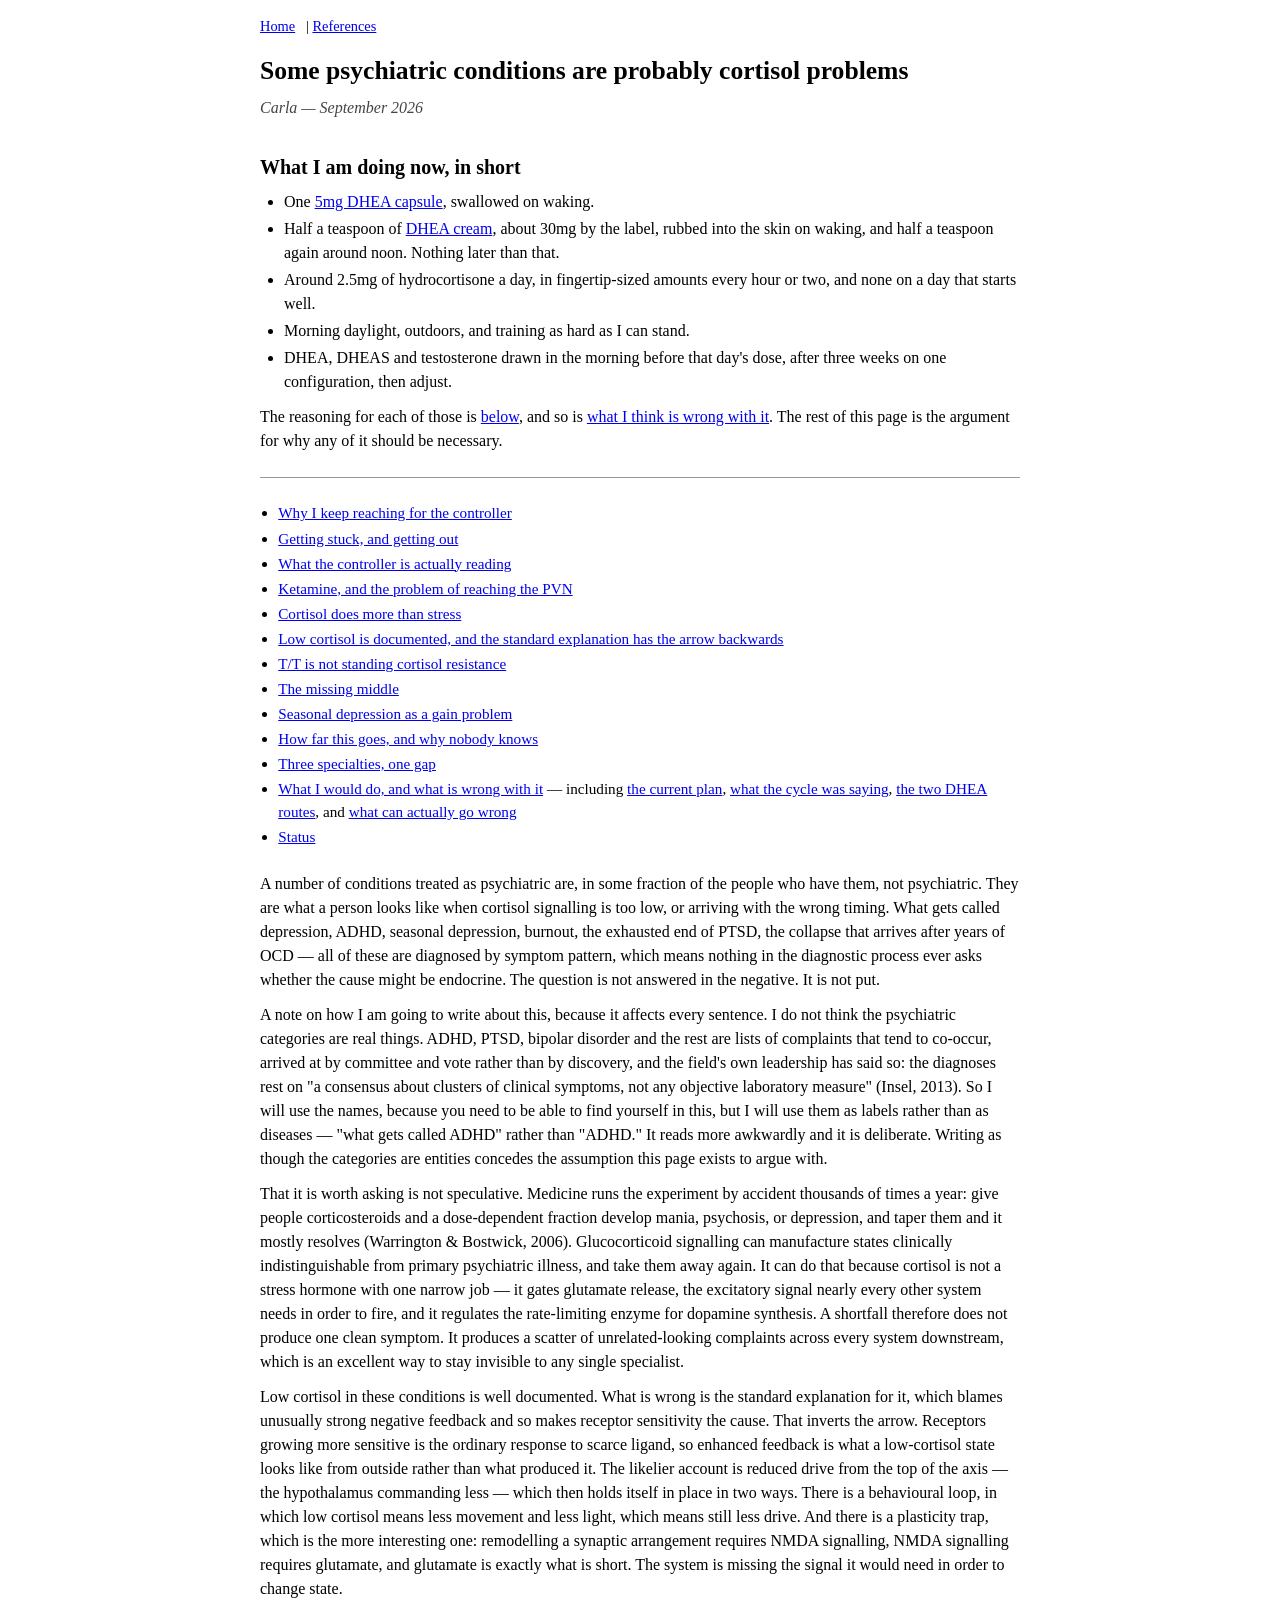
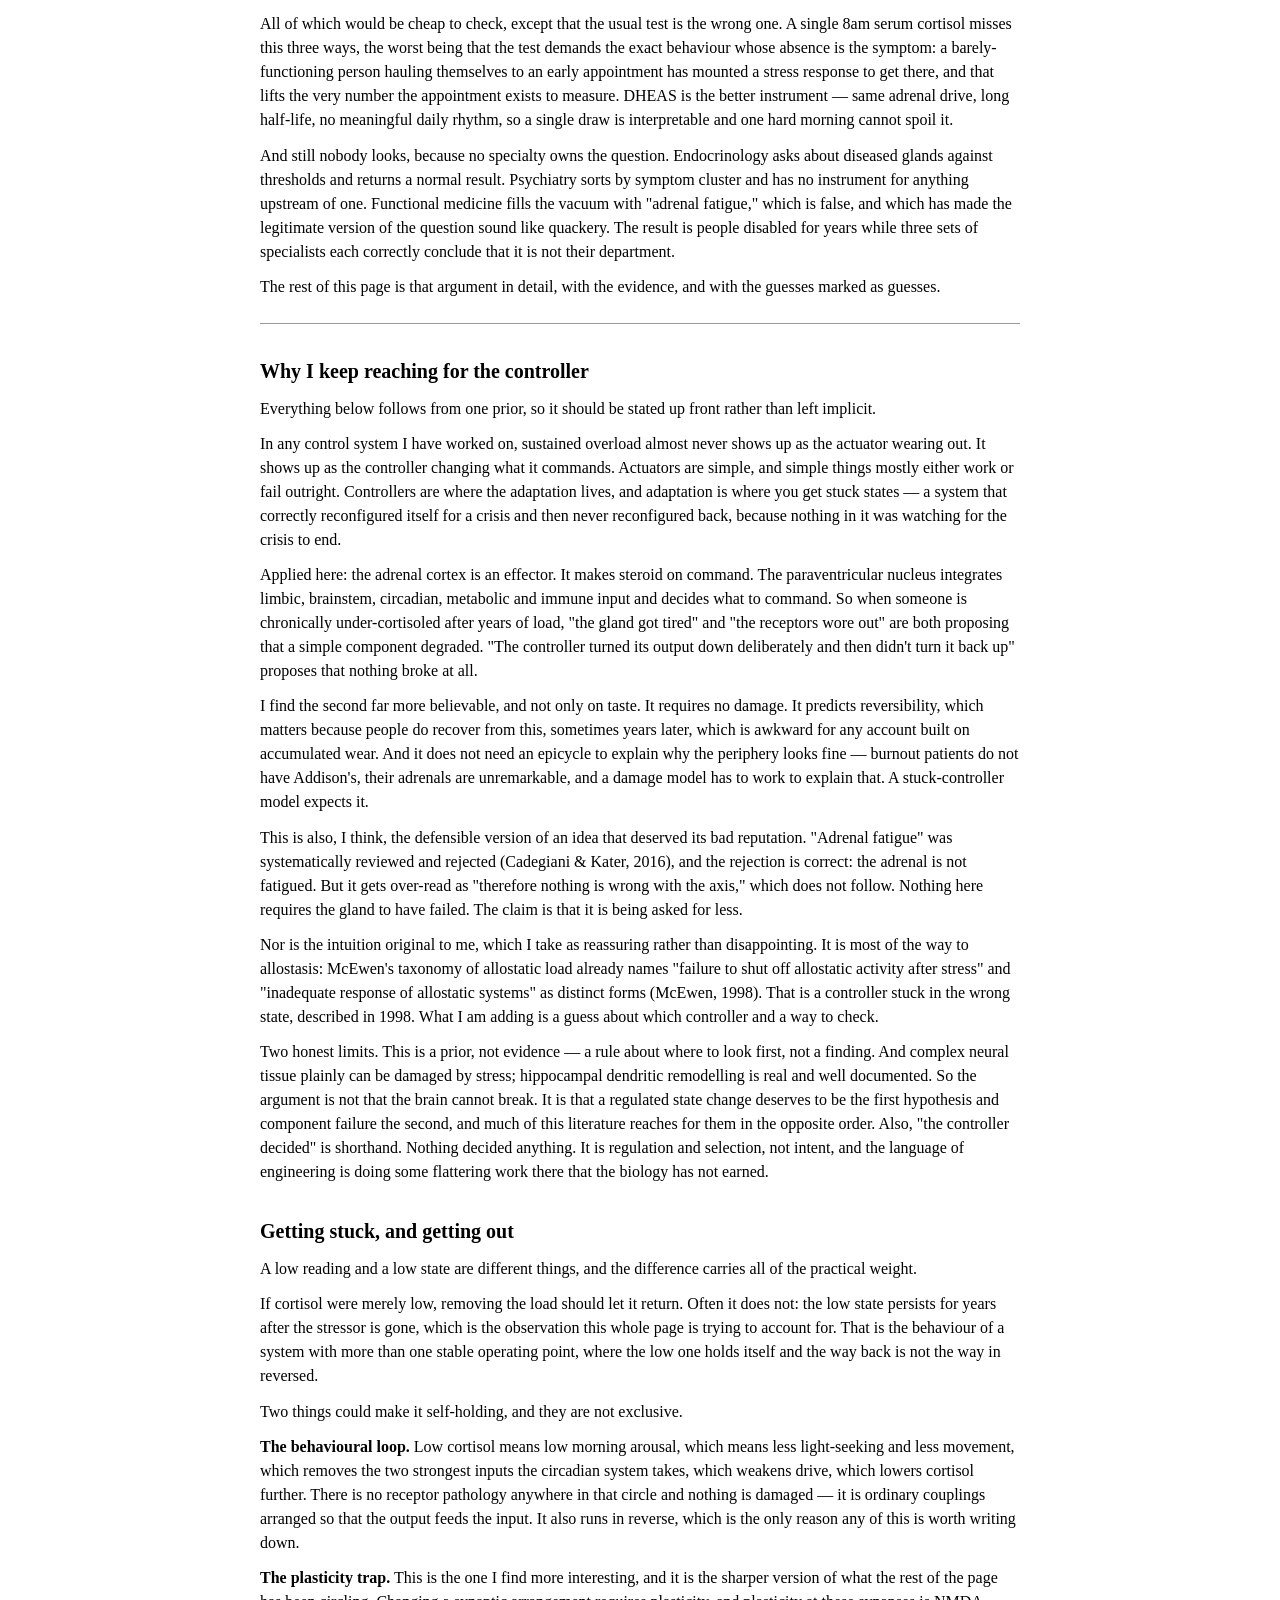
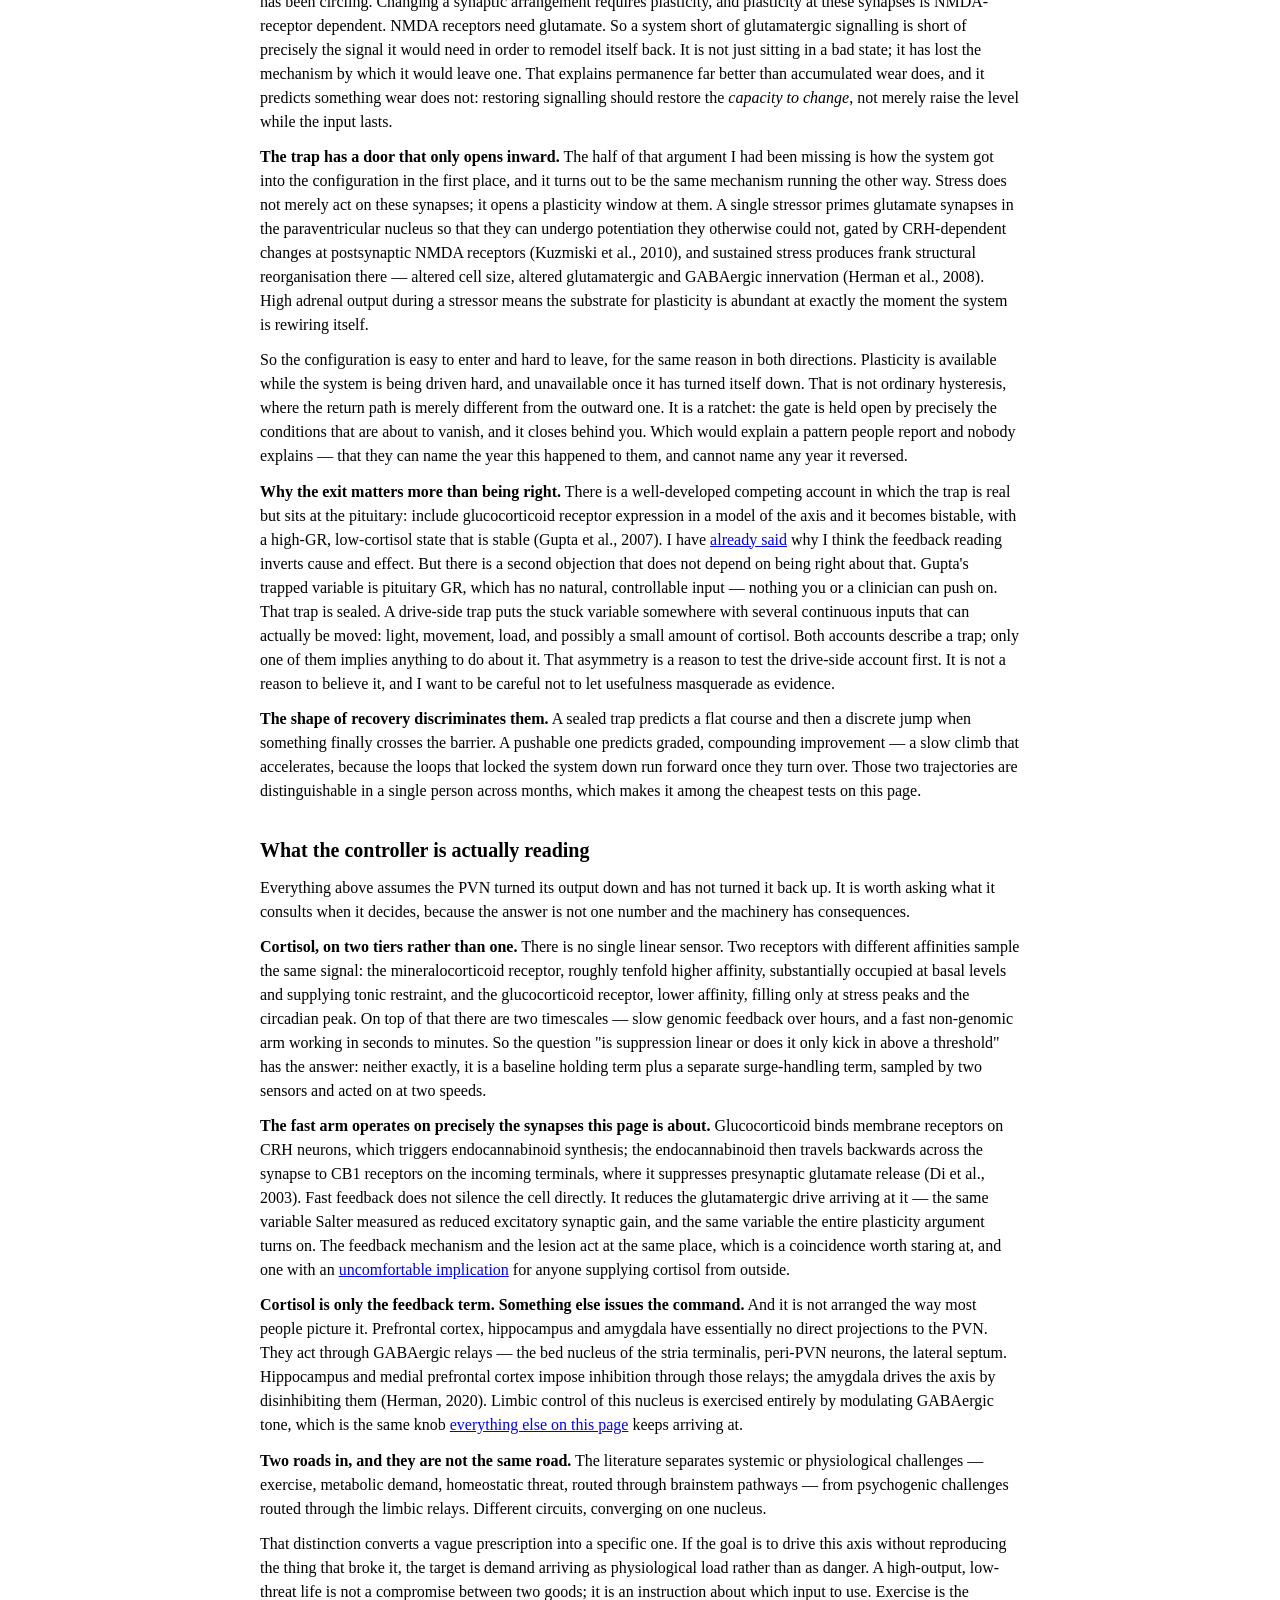
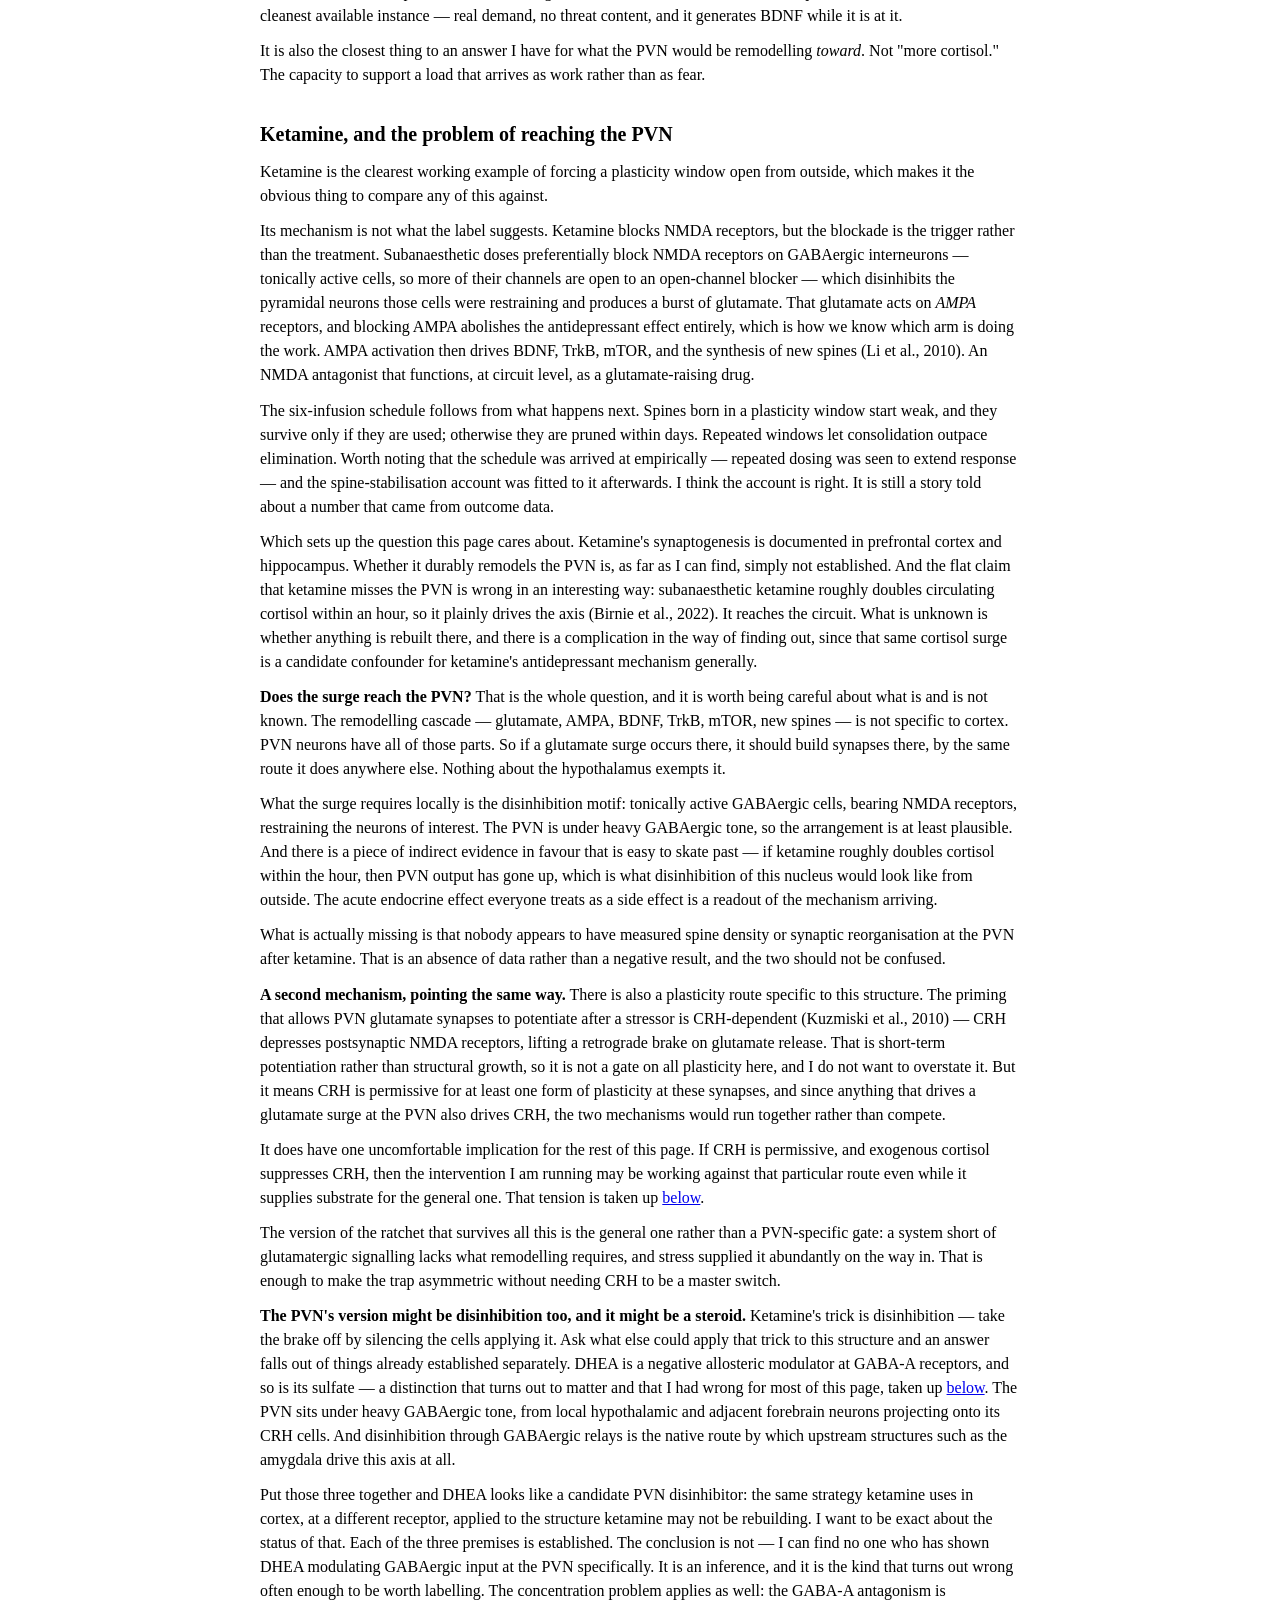
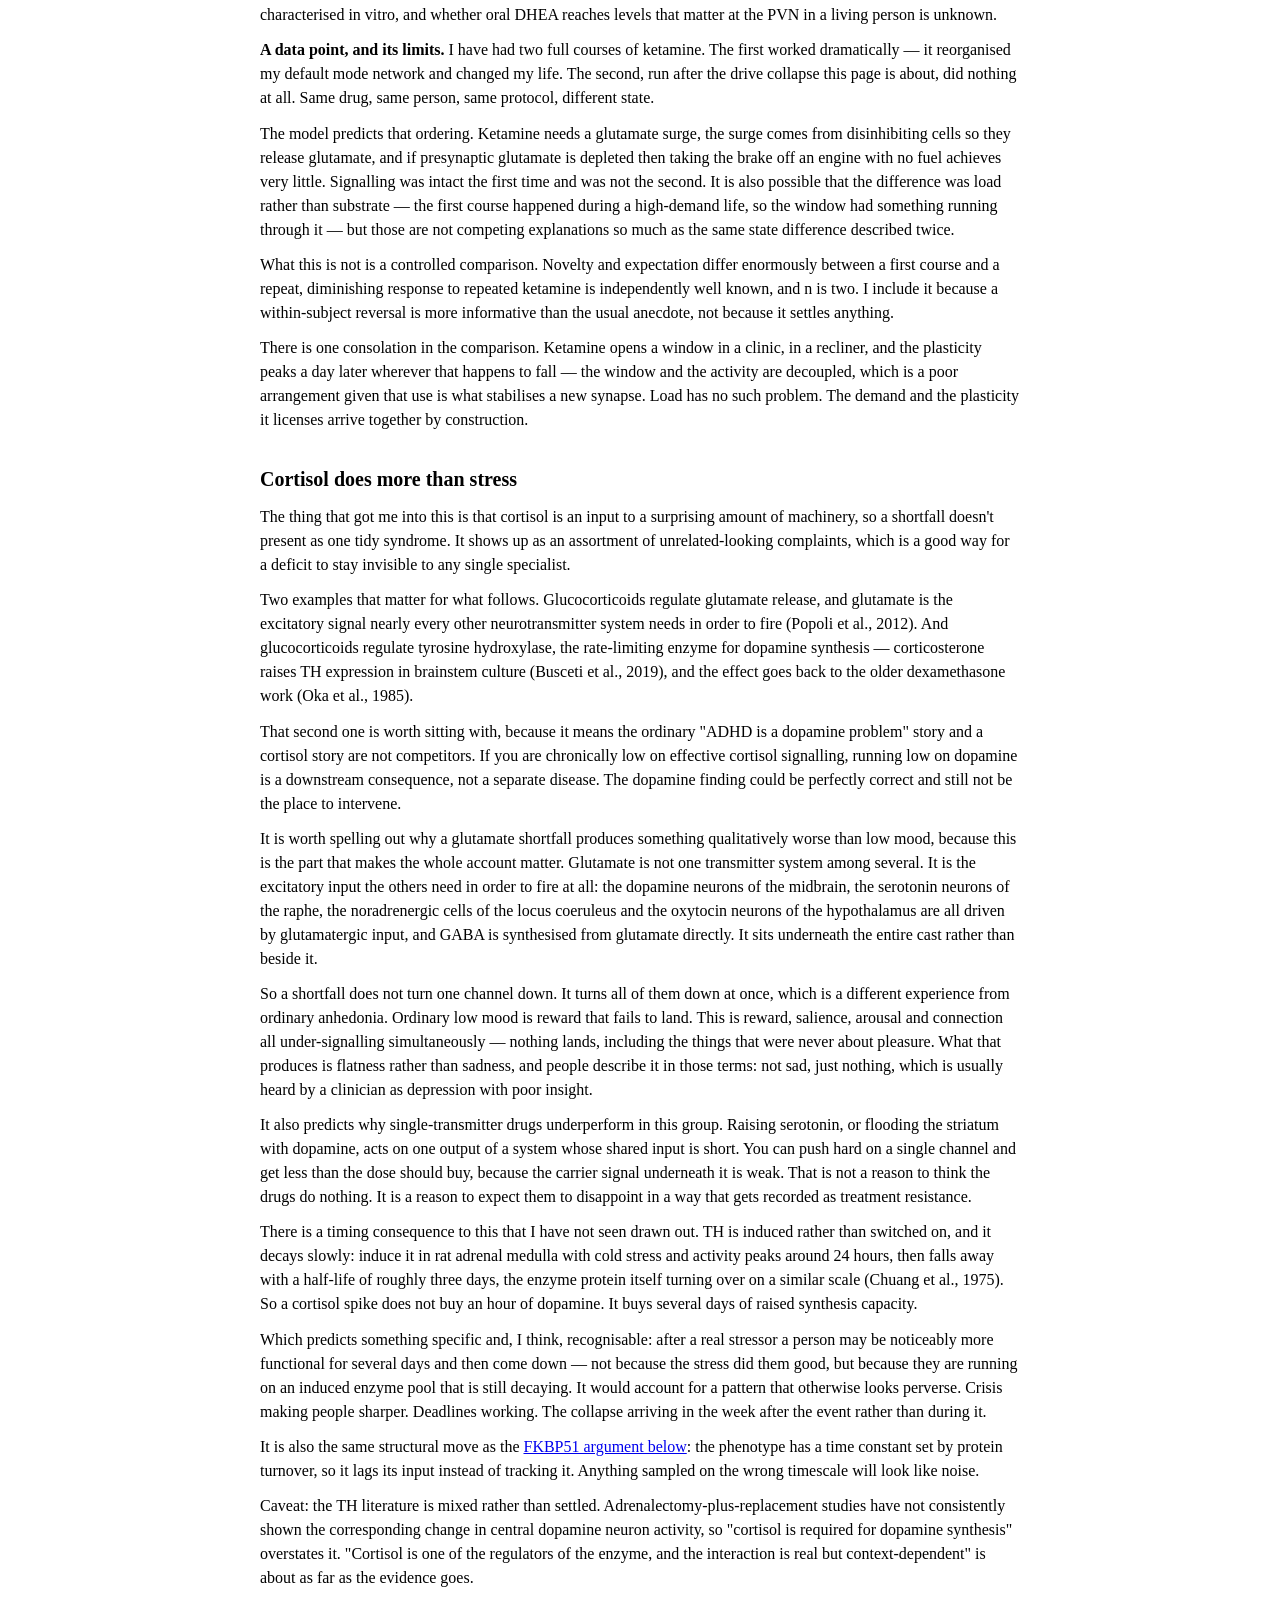
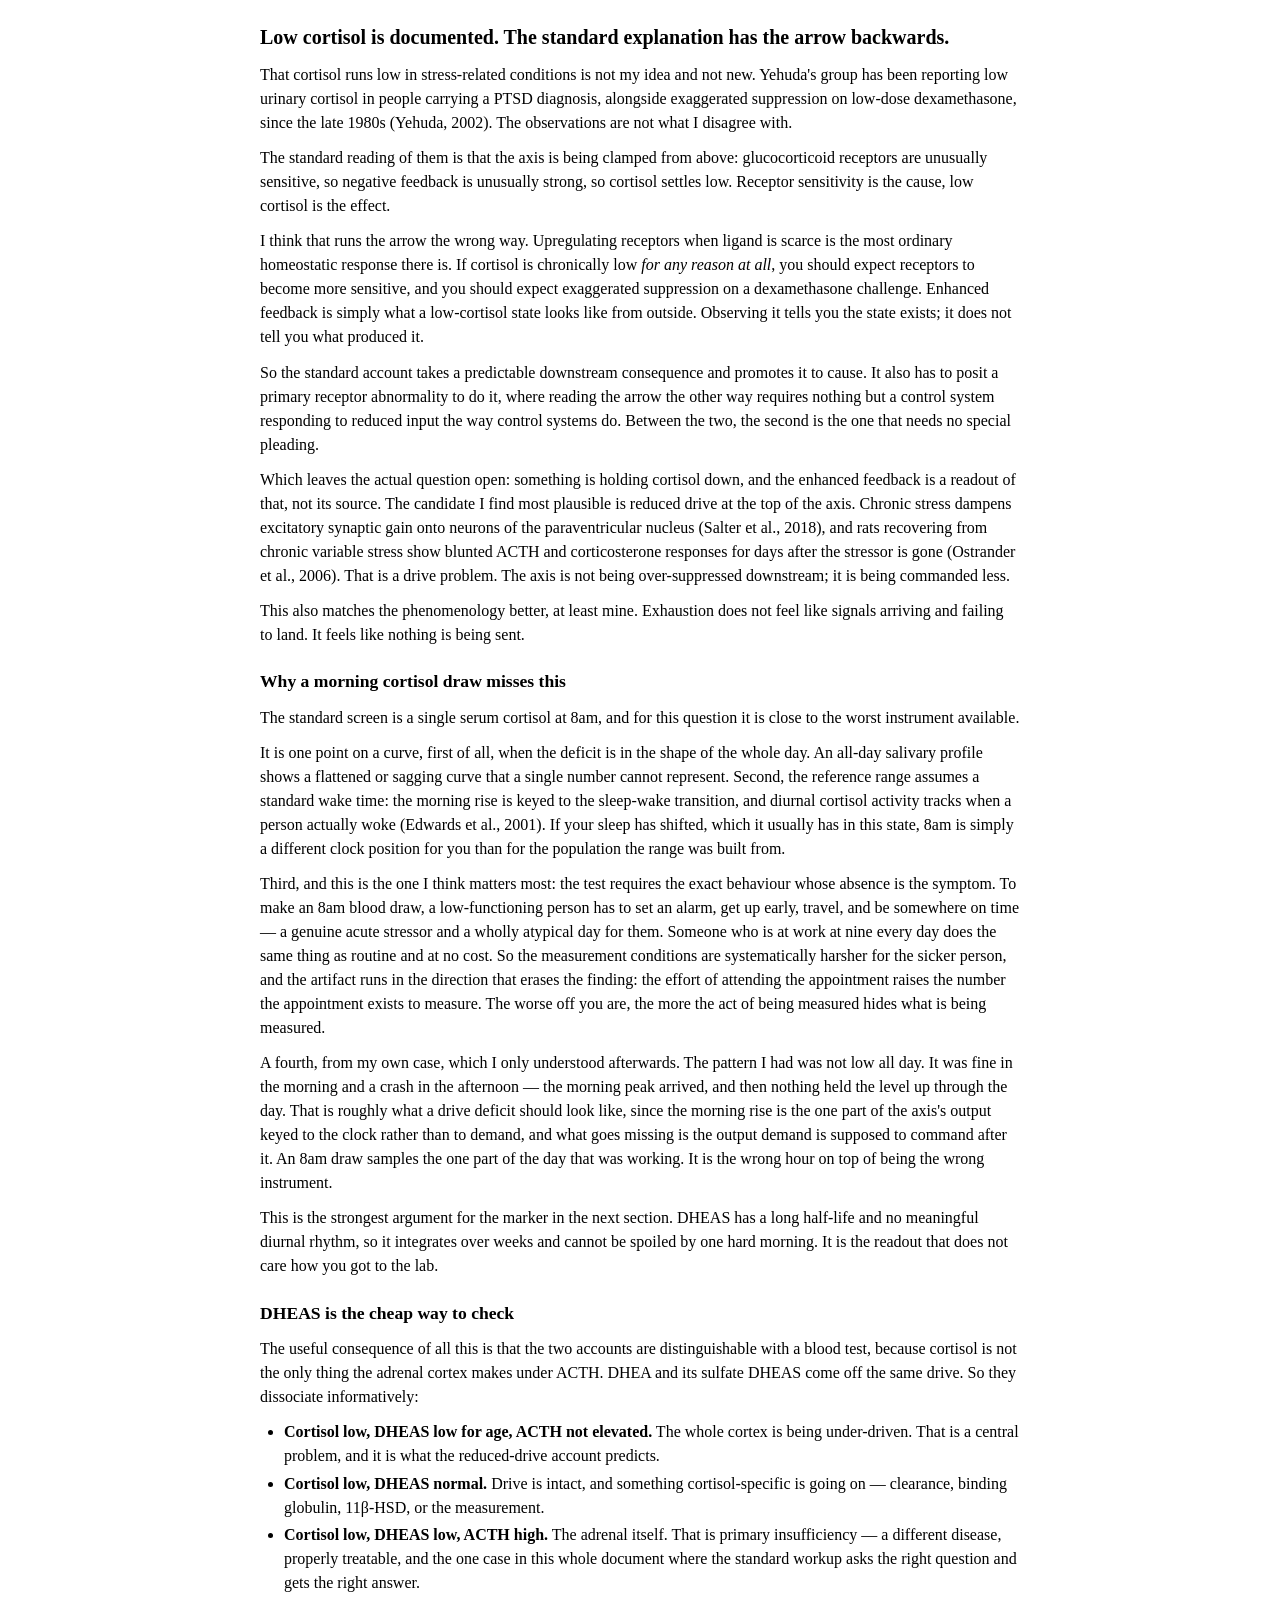
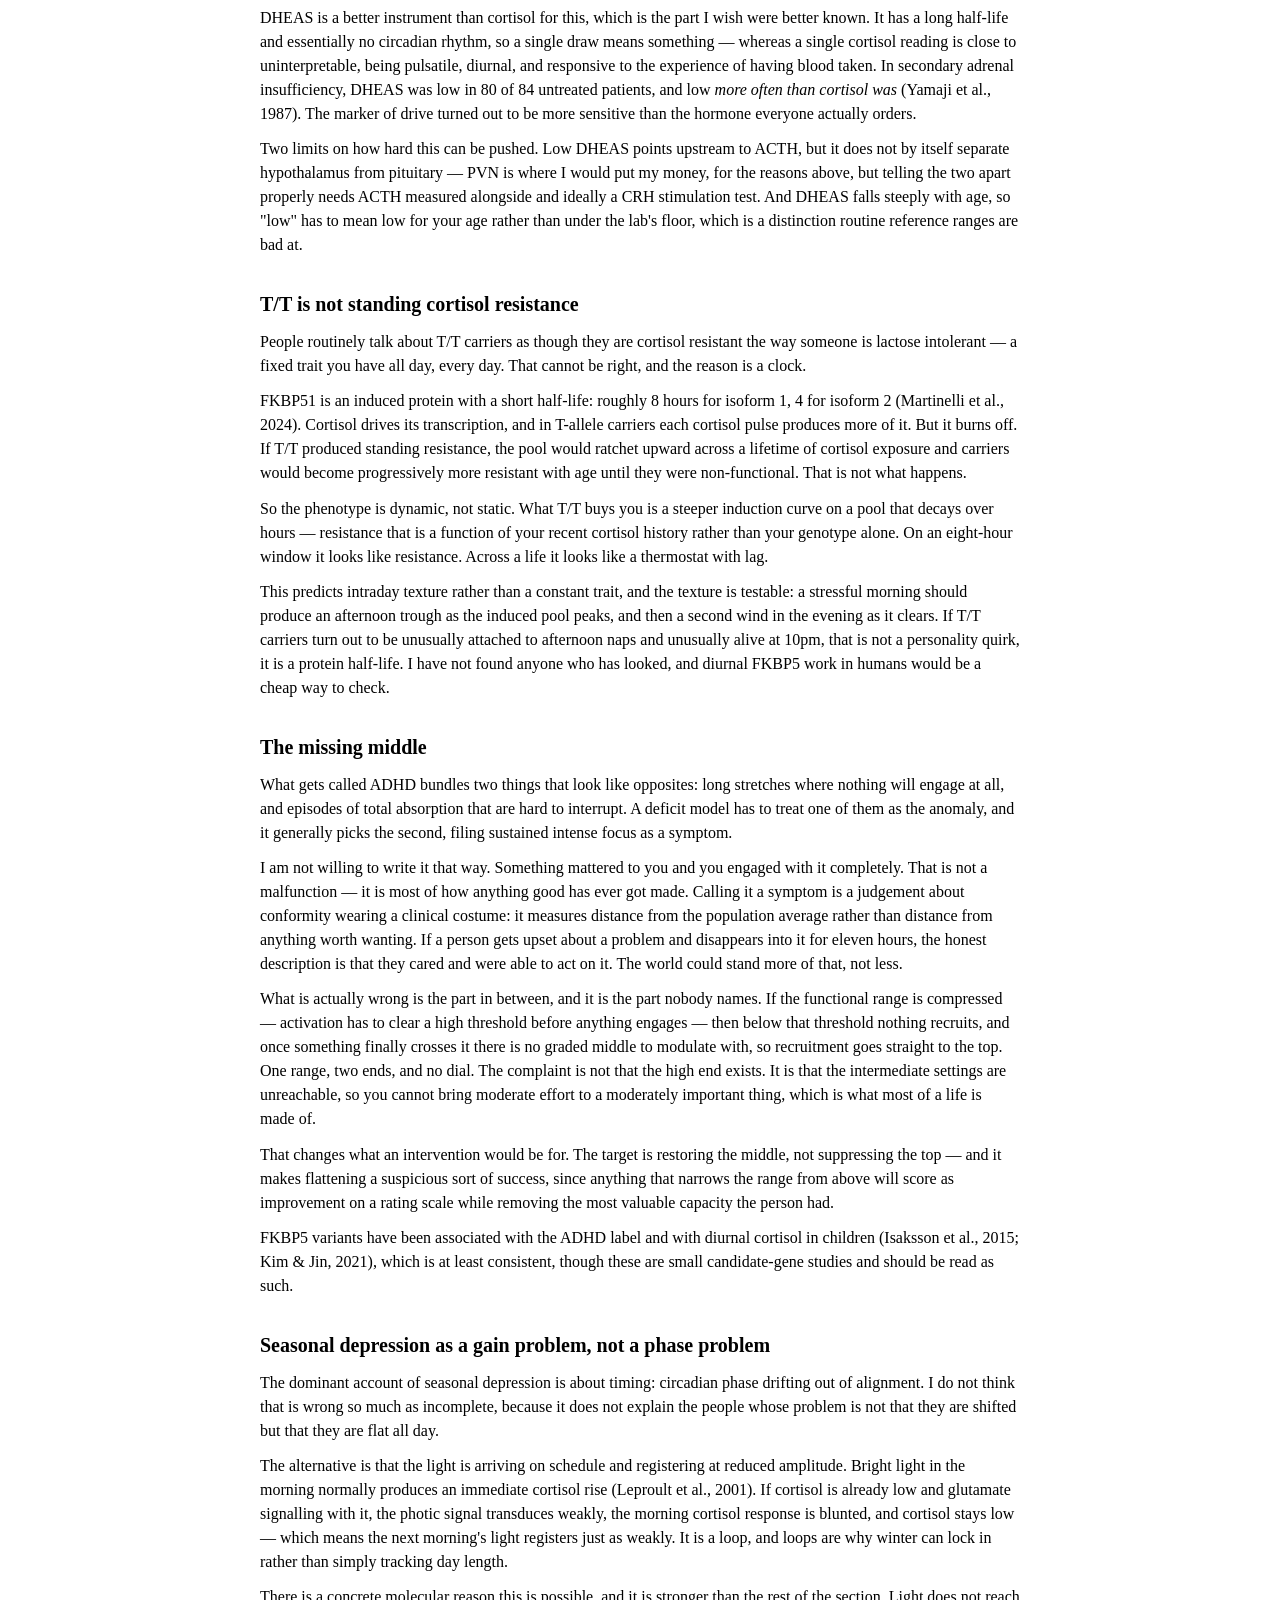
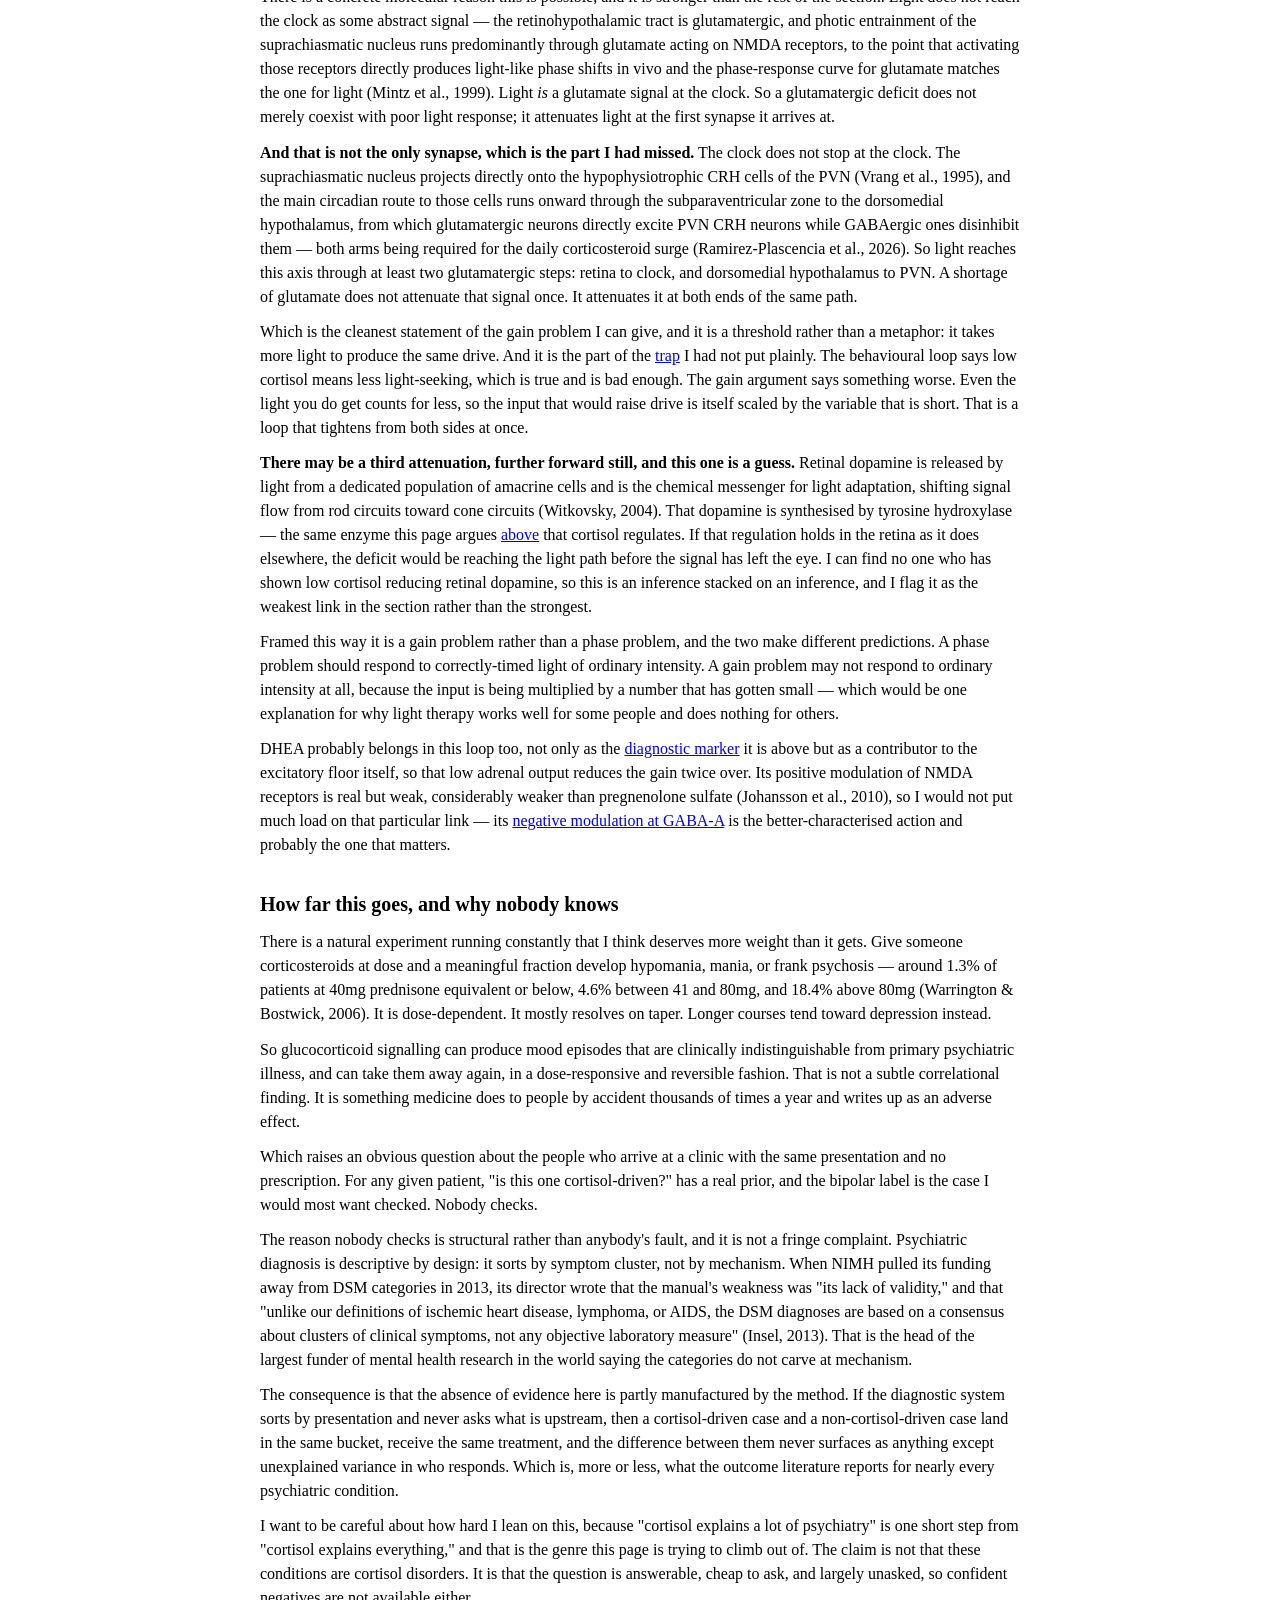
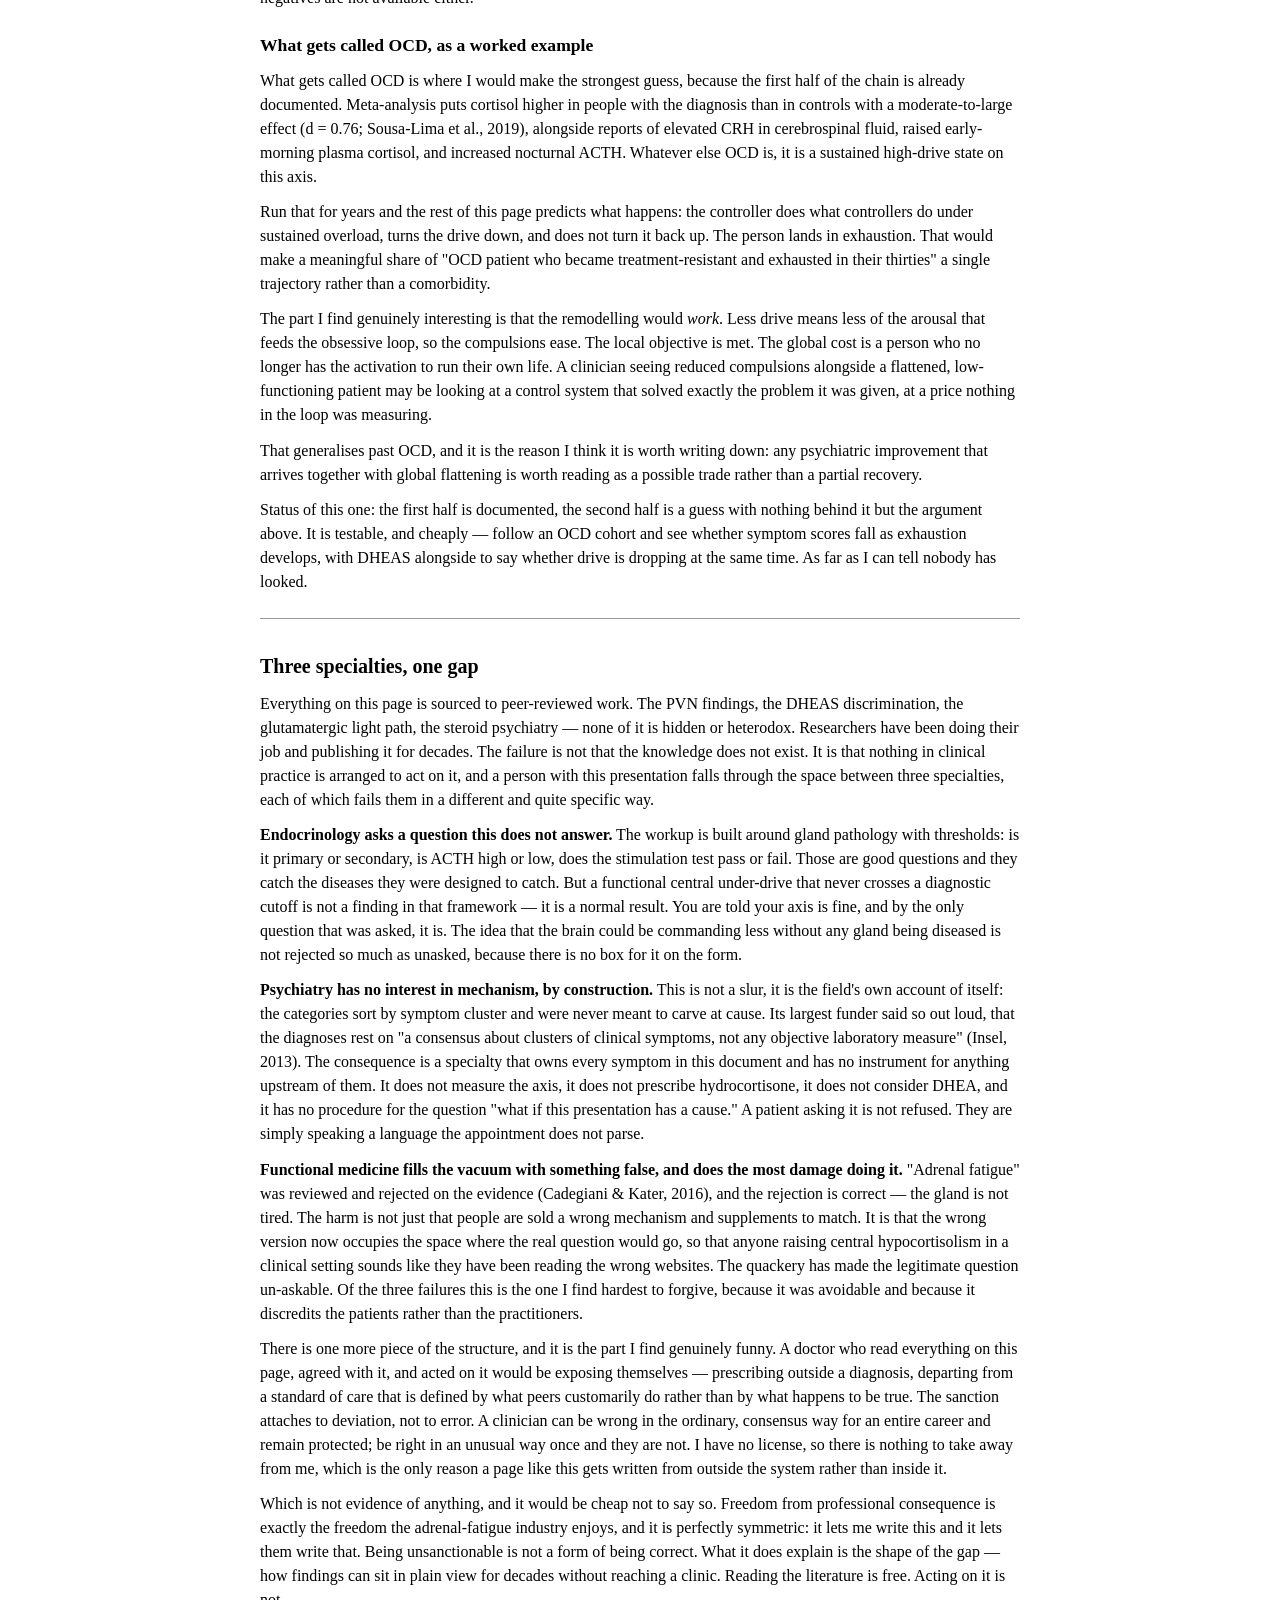
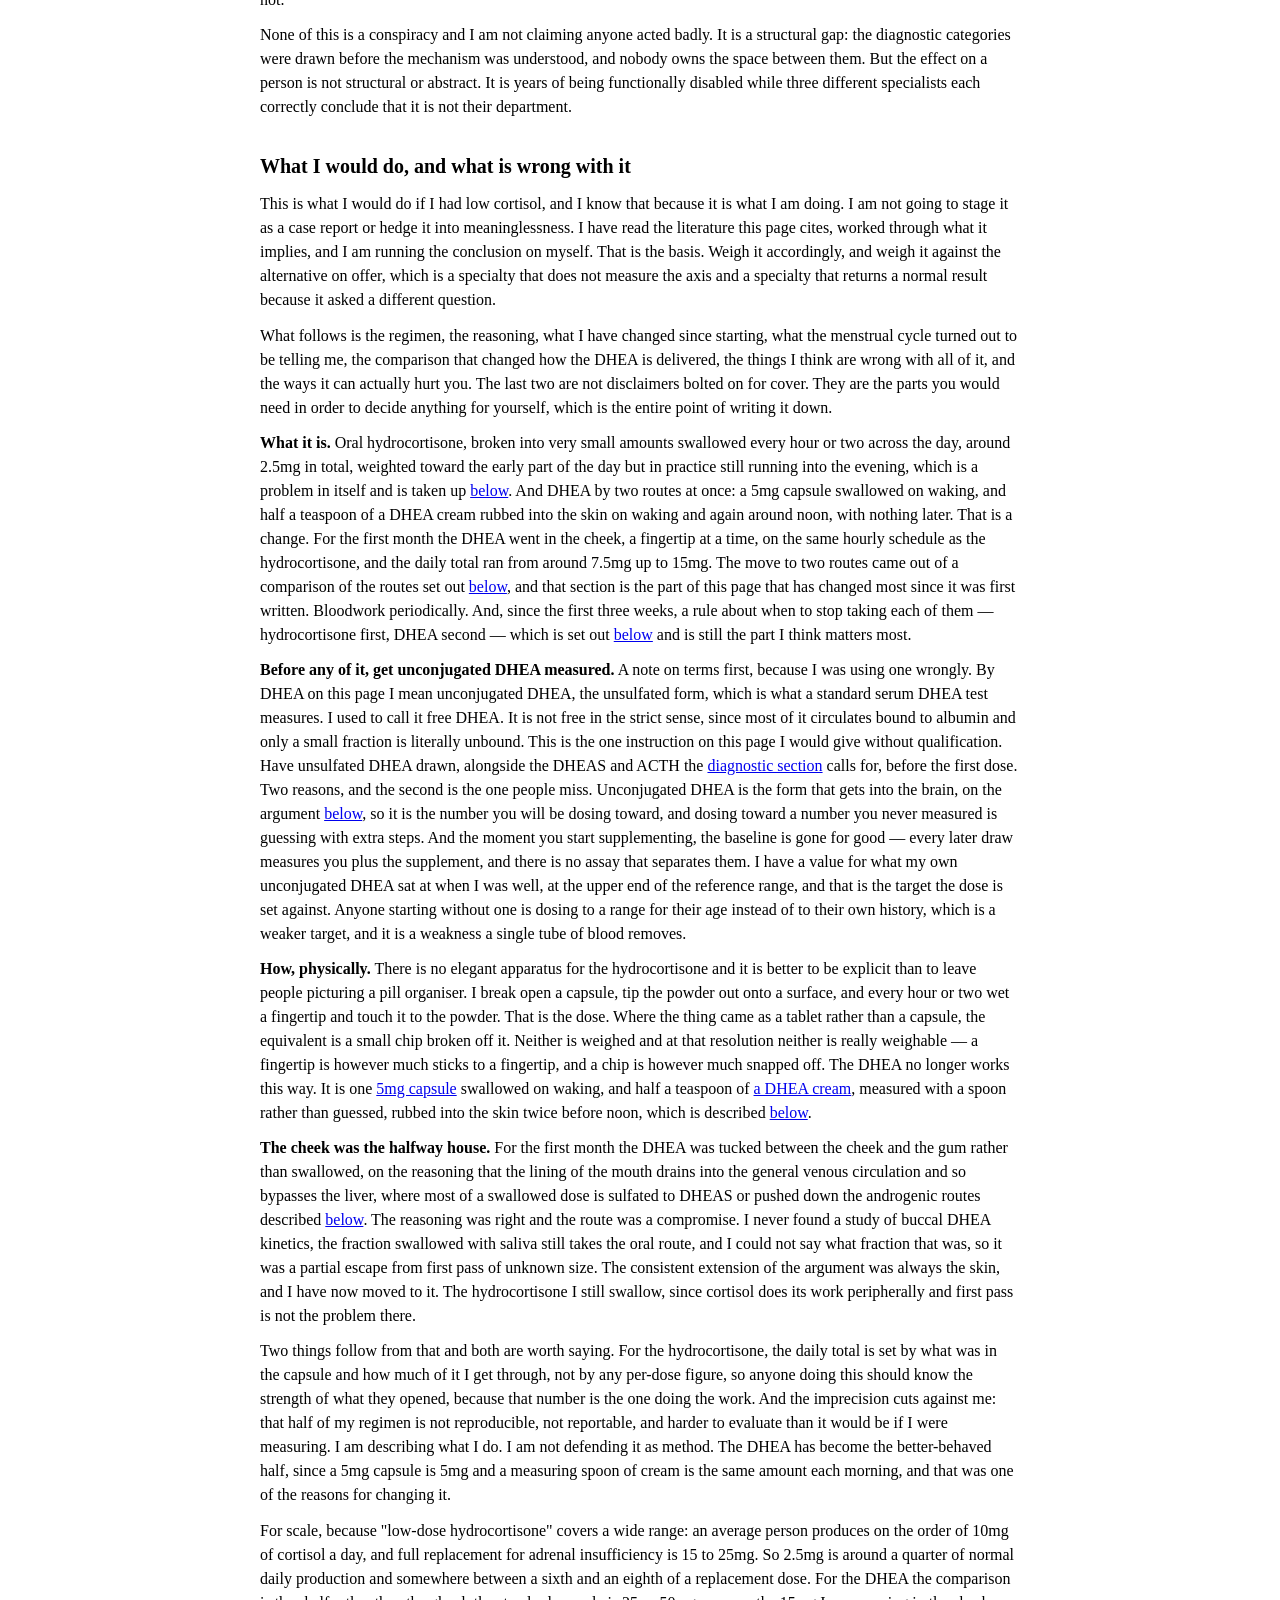
==== commit 1c41af84: "Drop the milligram solve, keep the route comparison, fix the draw The two-equation dose calculation " ====
--- a/index.html
+++ b/index.html
@@ -22,7 +22,7 @@
 <li>Half a teaspoon of <a href="https://www.iherb.com/pr/emerita-dhea-balancing-cream-with-vitamin-e-fragrance-free-4-oz-112-g/85877">DHEA cream</a>, about 30mg by the label, rubbed into the skin on waking, and half a teaspoon again around noon. Nothing later than that.</li>
 <li>Around 2.5mg of hydrocortisone a day, in fingertip-sized amounts every hour or two, and none on a day that starts well.</li>
 <li>Morning daylight, outdoors, and training as hard as I can stand.</li>
-<li>Free DHEA, DHEAS and testosterone drawn after three weeks on one configuration, then adjust.</li>
+<li>DHEA, DHEAS and testosterone drawn in the morning before that day's dose, after three weeks on one configuration, then adjust.</li>
 </ul>
 
 <p>The reasoning for each of those is <a href="#what-i-take">below</a>, and so is <a href="#what-is-wrong-with-it">what I think is wrong with it</a>. The rest of this page is the argument for why any of it should be necessary.</p>
@@ -41,7 +41,7 @@
 <li><a href="#seasonal">Seasonal depression as a gain problem</a></li>
 <li><a href="#scope">How far this goes, and why nobody knows</a></li>
 <li><a href="#medicine">Three specialties, one gap</a></li>
-<li><a href="#what-i-take">What I would do, and what is wrong with it</a> — including <a href="#current-plan">the current plan</a>, <a href="#cycle">what the cycle was saying</a>, <a href="#two-routes">the two DHEA routes, with the arithmetic</a>, and <a href="#failure-modes">what can actually go wrong</a></li>
+<li><a href="#what-i-take">What I would do, and what is wrong with it</a> — including <a href="#current-plan">the current plan</a>, <a href="#cycle">what the cycle was saying</a>, <a href="#two-routes">the two DHEA routes</a>, and <a href="#failure-modes">what can actually go wrong</a></li>
 <li><a href="#status">Status</a></li>
 </ul>
 
@@ -297,11 +297,11 @@
 
 <p>This is what I would do if I had low cortisol, and I know that because it is what I am doing. I am not going to stage it as a case report or hedge it into meaninglessness. I have read the literature this page cites, worked through what it implies, and I am running the conclusion on myself. That is the basis. Weigh it accordingly, and weigh it against the alternative on offer, which is a specialty that does not measure the axis and a specialty that returns a normal result because it asked a different question.</p>
 
-<p>What follows is the regimen, the reasoning, what I have changed since starting, what the menstrual cycle turned out to be telling me, the arithmetic that changed how the DHEA is delivered, the things I think are wrong with all of it, and the ways it can actually hurt you. The last two are not disclaimers bolted on for cover. They are the parts you would need in order to decide anything for yourself, which is the entire point of writing it down.</p>
-
-<p><strong>What it is.</strong> Oral hydrocortisone, broken into very small amounts swallowed every hour or two across the day, around 2.5mg in total, weighted toward the early part of the day but in practice still running into the evening, which is a problem in itself and is taken up <a href="#what-is-wrong-with-it">below</a>. And DHEA by two routes at once: a 5mg capsule swallowed on waking, and half a teaspoon of a DHEA cream rubbed into the skin on waking and again around noon, with nothing later. That is a change. For the first month the DHEA went in the cheek, a fingertip at a time, on the same hourly schedule as the hydrocortisone, and the daily total ran from around 7.5mg up to 15mg. The move to two routes came out of some arithmetic that is set out <a href="#two-routes">below</a>, and it is the part of this page that has changed most since it was first written. Bloodwork periodically. And, since the first three weeks, a rule about when to stop taking each of them — hydrocortisone first, DHEA second — which is set out <a href="#current-plan">below</a> and is still the part I think matters most.</p>
-
-<p id="free-dhea-first"><strong>Before any of it, get free DHEA measured.</strong> This is the one instruction on this page I would give without qualification. Have unsulfated DHEA drawn, alongside the DHEAS and ACTH the <a href="#dheas">diagnostic section</a> calls for, before the first dose. Two reasons, and the second is the one people miss. Free DHEA is the species that actually does the work, on the argument <a href="#which-species">below</a>, so it is the number you will be dosing toward, and dosing toward a number you never measured is guessing with extra steps. And the moment you start supplementing, the baseline is gone for good — every later draw measures you plus the supplement, and there is no assay that separates them. I have a value for what my own free DHEA sat at when I was well, at the upper end of the reference range, and that is the target the dose is set against. Anyone starting without one is dosing to a range for their age instead of to their own history, which is a weaker target, and it is a weakness a single tube of blood removes.</p>
+<p>What follows is the regimen, the reasoning, what I have changed since starting, what the menstrual cycle turned out to be telling me, the comparison that changed how the DHEA is delivered, the things I think are wrong with all of it, and the ways it can actually hurt you. The last two are not disclaimers bolted on for cover. They are the parts you would need in order to decide anything for yourself, which is the entire point of writing it down.</p>
+
+<p><strong>What it is.</strong> Oral hydrocortisone, broken into very small amounts swallowed every hour or two across the day, around 2.5mg in total, weighted toward the early part of the day but in practice still running into the evening, which is a problem in itself and is taken up <a href="#what-is-wrong-with-it">below</a>. And DHEA by two routes at once: a 5mg capsule swallowed on waking, and half a teaspoon of a DHEA cream rubbed into the skin on waking and again around noon, with nothing later. That is a change. For the first month the DHEA went in the cheek, a fingertip at a time, on the same hourly schedule as the hydrocortisone, and the daily total ran from around 7.5mg up to 15mg. The move to two routes came out of a comparison of the routes set out <a href="#two-routes">below</a>, and that section is the part of this page that has changed most since it was first written. Bloodwork periodically. And, since the first three weeks, a rule about when to stop taking each of them — hydrocortisone first, DHEA second — which is set out <a href="#current-plan">below</a> and is still the part I think matters most.</p>
+
+<p id="free-dhea-first"><strong>Before any of it, get unconjugated DHEA measured.</strong> A note on terms first, because I was using one wrongly. By DHEA on this page I mean unconjugated DHEA, the unsulfated form, which is what a standard serum DHEA test measures. I used to call it free DHEA. It is not free in the strict sense, since most of it circulates bound to albumin and only a small fraction is literally unbound. This is the one instruction on this page I would give without qualification. Have unsulfated DHEA drawn, alongside the DHEAS and ACTH the <a href="#dheas">diagnostic section</a> calls for, before the first dose. Two reasons, and the second is the one people miss. Unconjugated DHEA is the form that gets into the brain, on the argument <a href="#which-species">below</a>, so it is the number you will be dosing toward, and dosing toward a number you never measured is guessing with extra steps. And the moment you start supplementing, the baseline is gone for good — every later draw measures you plus the supplement, and there is no assay that separates them. I have a value for what my own unconjugated DHEA sat at when I was well, at the upper end of the reference range, and that is the target the dose is set against. Anyone starting without one is dosing to a range for their age instead of to their own history, which is a weaker target, and it is a weakness a single tube of blood removes.</p>
 
 <p><strong>How, physically.</strong> There is no elegant apparatus for the hydrocortisone and it is better to be explicit than to leave people picturing a pill organiser. I break open a capsule, tip the powder out onto a surface, and every hour or two wet a fingertip and touch it to the powder. That is the dose. Where the thing came as a tablet rather than a capsule, the equivalent is a small chip broken off it. Neither is weighed and at that resolution neither is really weighable — a fingertip is however much sticks to a fingertip, and a chip is however much snapped off. The DHEA no longer works this way. It is one <a href="https://pureforyou.com/products/dhea-5-mg-60">5mg capsule</a> swallowed on waking, and half a teaspoon of <a href="https://www.iherb.com/pr/emerita-dhea-balancing-cream-with-vitamin-e-fragrance-free-4-oz-112-g/85877">a DHEA cream</a>, measured with a spoon rather than guessed, rubbed into the skin twice before noon, which is described <a href="#two-routes">below</a>.</p>
 
@@ -309,7 +309,7 @@
 
 <p>Two things follow from that and both are worth saying. For the hydrocortisone, the daily total is set by what was in the capsule and how much of it I get through, not by any per-dose figure, so anyone doing this should know the strength of what they opened, because that number is the one doing the work. And the imprecision cuts against me: that half of my regimen is not reproducible, not reportable, and harder to evaluate than it would be if I were measuring. I am describing what I do. I am not defending it as method. The DHEA has become the better-behaved half, since a 5mg capsule is 5mg and a measuring spoon of cream is the same amount each morning, and that was one of the reasons for changing it.</p>
 
-<p>For scale, because "low-dose hydrocortisone" covers a wide range: an average person produces on the order of 10mg of cortisol a day, and full replacement for adrenal insufficiency is 15 to 25mg. So 2.5mg is around a quarter of normal daily production and somewhere between a sixth and an eighth of a replacement dose. For the DHEA the comparison is the shelf rather than the gland: the standard capsule is 25 or 50mg, so even the 15mg I was running in the cheek was less than the smallest capsule on the shelf, and the 7.5mg I started on was a fraction of what "taking DHEA" usually means. What actually arrives on the current arrangement, 5mg swallowed and perhaps a tenth of what goes on the skin, is smaller still. The step up from 7.5 to 15 was not a change of method. It was the target holding still while the dose moved to meet it, which is what <a href="#current-plan">dosing to a target</a> is supposed to look like. The spreading-out is deliberate rather than fussy — if the target is a slow structural process rather than a fast symptomatic one, sustained low-level input is the matched shape, and a single pulse would be the wrong waveform for it.</p>
+<p>For scale, because "low-dose hydrocortisone" covers a wide range: an average person produces on the order of 10mg of cortisol a day, and full replacement for adrenal insufficiency is 15 to 25mg. So 2.5mg is around a quarter of normal daily production and somewhere between a sixth and an eighth of a replacement dose. For the DHEA the comparison is the shelf rather than the gland: the standard capsule is 25 or 50mg, so even the 15mg I was running in the cheek was less than the smallest capsule on the shelf, and the 7.5mg I started on was a fraction of what "taking DHEA" usually means. The current arrangement is 65mg by the labels, which sounds like more than the shelf dose until you remember that, per labelled milligram, a cream raises serum DHEA several times less than a swallowed dose does (Labrie et al., 2007). How much of it actually arrives is not known. The step up from 7.5 to 15 was not a change of method. It was the target holding still while the dose moved to meet it, which is what <a href="#current-plan">dosing to a target</a> is supposed to look like. The spreading-out is deliberate rather than fussy — if the target is a slow structural process rather than a fast symptomatic one, sustained low-level input is the matched shape, and a single pulse would be the wrong waveform for it.</p>
 
 <p><strong>What the DHEA is probably actually doing.</strong> I described the DHEA above as support for glutamatergic signalling, on the basis that DHEAS positively modulates NMDA receptors. That is true but weak, and I now think it is the smaller half of the story. The better-characterised action is the opposite sign at a different receptor: DHEA is a negative modulator at GABA-A, and on the argument <a href="#ketamine">above</a> that would make it a disinhibitor of a structure held down by GABAergic tone.</p>
 
@@ -323,17 +323,17 @@
 
 <p><strong>Which also means one of these is available and one is not.</strong> DHEA is sold over the counter in the United States, cheaply, without a prescription, which matters for a page like this because it means the argument is testable by the people it concerns rather than only by people with a cooperative prescriber. That is not universal — it is prescription-only or unavailable in the UK, Canada, Australia and much of the EU. And being a supplement rather than a drug, neither the label dose nor the contents are guaranteed.</p>
 
-<p id="split"><strong>Why the DHEA is split up.</strong> This has a separate rationale from the hydrocortisone and it is the part people get wrong. Endogenous DHEA is secreted on a diurnal curve driven by ACTH, roughly in step with cortisol — it arrives across the day rather than in one delivery. Swallow a whole tablet and you get a peak instead, most of which meets first-pass hepatic metabolism on the way through. Two different things happen there and I had been running them together: some of it is sulfated to DHEAS, which is a reservoir rather than a loss, and some is pushed down androgenic routes, with the oral route reported to raise downstream DHT metabolites several-fold. Those are separate fates with separate consequences. The androgen pulse is the one worth avoiding. The sulfate is merely not the target. The objective is free DHEA present across the active part of the day, which is the form that crosses into the brain and supports the signalling the rest of this page is about. How much of a swallowed dose ever becomes that, and what to do about it, is the subject of the <a href="#two-routes">arithmetic below</a>.</p>
+<p id="split"><strong>Why the DHEA is split up.</strong> This has a separate rationale from the hydrocortisone and it is the part people get wrong. Endogenous DHEA is secreted on a diurnal curve driven by ACTH, roughly in step with cortisol — it arrives across the day rather than in one delivery. Swallow a whole tablet and you get a peak instead, most of which meets first-pass hepatic metabolism on the way through. Two different things happen there and I had been running them together: some of it is sulfated to DHEAS, which is a reservoir rather than a loss, and some is pushed down androgenic routes, with the oral route reported to raise downstream DHT metabolites several-fold. Those are separate fates with separate consequences. The androgen pulse is the one worth avoiding. The sulfate is merely not the target. The objective is unconjugated DHEA present across the active part of the day, which is the form that crosses into the brain and supports the signalling the rest of this page is about. How much of a swallowed dose ever becomes that, and what to do about it, is the subject of a <a href="#two-routes">section below</a>.</p>
 
 <p>The comparison that makes the point is the same logic as an estrogen patch rather than a pill. Percutaneous DHEA holds all measured steroids at essentially constant serum concentrations across 24 hours, where oral dosing does not (Labrie et al., 2007). Route determines whether you get a plateau or a spike, and the plateau is what the body was doing on its own.</p>
 
-<p id="which-species"><strong>Which species is actually doing the work, since I had this wrong.</strong> I wrote most of this page saying DHEAS where I should have said DHEA, because the receptor literature is written that way — the in vitro GABA-A characterisation was mostly done with the sulfate. I have since had to correct that twice, in opposite directions, and the corrected version is more interesting than either. The first correction is that the sulfate is not simply shut out of the brain; it enters slowly, by the route in the <a href="#split">next paragraph</a>. The second is that the two receptors come apart. At GABA-A the sulfate really is the reliable actor, and in at least one hippocampal-slice preparation unsulfated DHEA was not active there at all, which is awkward for the disinhibition argument if you were resting it on free DHEA. At NMDA it appears to go the other way, with free DHEA active at very low concentrations and the sulfate ineffective, though the literature disagrees about which moiety is doing it and at what concentration. Unsulfated DHEA does modulate GABA-A in other preparations, altering 5-HT neuronal activity through them (Gartside et al., 2010), so the picture is preparation-dependent rather than settled. And there is a stronger version: when brain steroids are extracted by methods that properly separate sulfates from free steroids and fatty acid esters, DHEAS is not detected in rodent brain at all, the earlier positive measurements having been artifacts of cholesterol autoxidation during sample preparation (Liere et al., 2009). Whether that generalises to humans is not settled. The safe way to write any of this is that both species act centrally and they do different jobs: the sulfate at GABA-A, free DHEA at NMDA, with the free form also being the reservoir's delivery vehicle. That split is better for this page's argument than the version I had. The whole <a href="#ketamine">glutamate hypothesis</a> wants an agent acting at NMDA, and free DHEA is a candidate in its own right rather than merely a precursor to one. It also means the receptor evidence is one step removed from the molecule it is being used to describe, and I have flagged where below.</p>
-
-<p><strong>Which is also the best argument for splitting the dose, and it is not an aesthetic one.</strong> The sulfate is not an alternative delivery of the same molecule. It is a reservoir with different physical properties. DHEA is non-polar and crosses the blood-brain barrier easily; DHEAS is charged and does not. What happens instead is that the barrier does the conversion itself — steroid sulfatase activity is concentrated in the capillary fraction, and sulfated steroid taken up there is desulfated within about half a minute, so what reaches the tissue is the free steroid (Qaiser et al., 2017). Which means the endogenous arrangement is a large, slow, circulating pool of the sulfate being metered into free DHEA continuously, at the point of use. That is not an analogy for a plateau. It is a plateau, built out of two molecules and an enzyme, and hourly dosing was a crude attempt to stand in for it. Two details sharpen it rather than undercutting it. The uptake is saturable and transporter-mediated rather than free diffusion, so the reservoir meters into the brain at a rate the reservoir's size does not simply multiply. And the traffic runs both ways: sulfate made inside the brain is predominantly exported back across the barrier, so nothing accumulates there indefinitely. The plateau is real, it is slow, and it is one of the two reasons the small swallowed dose stays in the regimen at all.</p>
-
-<p>Which cuts both ways, and I would rather say so than collect the supporting half. If the sulfate pool is a buffer, then a single oral dose is not simply wasted — some of it refills the reservoir that feeds the plateau, and the real gap between split and single dosing is narrower than the peak-and-trough curves suggest. What splitting buys is the free-DHEA fraction, which is short-lived and is the part that crosses on its own. I think that is worth having, and I do not think the kinetics alone make it dramatic.</p>
-
-<p>Three honest qualifications. Splitting a swallowed dose does not escape first pass — every fraction still goes through the liver, which is why the DHEA went into the cheek for a month and now goes mostly onto the skin, on the <a href="#two-routes">arithmetic below</a>. The cheek only escaped first pass partly, so it approximated a plateau rather than achieving one, and the skin route was the consistent extension of my own argument that I had not tried. The same comparison study found no qualitative difference in <em>which</em> metabolites the two routes produce, so the strong version of the claim — that oral specifically manufactures androgens — is not clean; what is solid is the kinetics. And raising DHEAS is not a failure, for the reasons just given. It is simply not the thing being aimed at, which matters because it is also the number you would otherwise be watching.</p>
+<p id="which-species"><strong>Which species is actually doing the work, since I had this wrong.</strong> I wrote most of this page saying DHEAS where I should have said DHEA, because the receptor literature is written that way — the in vitro GABA-A characterisation was mostly done with the sulfate. I have since had to correct that twice, in opposite directions, and the corrected version is more interesting than either. The first correction is that the sulfate is not simply shut out of the brain; it enters slowly, by the route in the <a href="#split">next paragraph</a>. The second is that the two receptors come apart. At GABA-A the sulfate really is the reliable actor, and in at least one hippocampal-slice preparation unsulfated DHEA was not active there at all, which is awkward for the disinhibition argument if you were resting it on unconjugated DHEA. At NMDA it appears to go the other way, with unconjugated DHEA active at very low concentrations and the sulfate ineffective, though the literature disagrees about which moiety is doing it and at what concentration. Unsulfated DHEA does modulate GABA-A in other preparations, altering 5-HT neuronal activity through them (Gartside et al., 2010), so the picture is preparation-dependent rather than settled. And there is a stronger version: when brain steroids are extracted by methods that properly separate sulfates from free steroids and fatty acid esters, DHEAS is not detected in rodent brain at all, the earlier positive measurements having been artifacts of cholesterol autoxidation during sample preparation (Liere et al., 2009). Whether that generalises to humans is not settled. The safe way to write any of this is that both species act centrally and they do different jobs: the sulfate at GABA-A, unconjugated DHEA at NMDA, with the unsulfated form also being the reservoir's delivery vehicle. That split is better for this page's argument than the version I had. The whole <a href="#ketamine">glutamate hypothesis</a> wants an agent acting at NMDA, and unconjugated DHEA is a candidate in its own right rather than merely a precursor to one. It also means the receptor evidence is one step removed from the molecule it is being used to describe, and I have flagged where below.</p>
+
+<p><strong>Which is also the best argument for splitting the dose, and it is not an aesthetic one.</strong> The sulfate is not an alternative delivery of the same molecule. It is a reservoir with different physical properties. DHEA is non-polar and crosses the blood-brain barrier easily; DHEAS is charged and does not. What happens instead is that the barrier does the conversion itself — steroid sulfatase activity is concentrated in the capillary fraction, and sulfated steroid taken up there is desulfated within about half a minute, so what reaches the tissue is the free steroid (Qaiser et al., 2017). Which means the endogenous arrangement is a large, slow, circulating pool of the sulfate being metered into unconjugated DHEA continuously, at the point of use. That is not an analogy for a plateau. It is a plateau, built out of two molecules and an enzyme, and hourly dosing was a crude attempt to stand in for it. Two details sharpen it rather than undercutting it. The uptake is saturable and transporter-mediated rather than free diffusion, so the reservoir meters into the brain at a rate the reservoir's size does not simply multiply. And the traffic runs both ways: sulfate made inside the brain is predominantly exported back across the barrier, so nothing accumulates there indefinitely. The plateau is real, it is slow, and it is one of the two reasons the small swallowed dose stays in the regimen at all.</p>
+
+<p>Which cuts both ways, and I would rather say so than collect the supporting half. If the sulfate pool is a buffer, then a single oral dose is not simply wasted — some of it refills the reservoir that feeds the plateau, and the real gap between split and single dosing is narrower than the peak-and-trough curves suggest. What splitting buys is the unconjugated fraction, which is short-lived and is the part that crosses on its own. I think that is worth having, and I do not think the kinetics alone make it dramatic.</p>
+
+<p>Three honest qualifications. Splitting a swallowed dose does not escape first pass — every fraction still goes through the liver, which is why the DHEA went into the cheek for a month and now goes mostly onto the skin, for the reasons <a href="#two-routes">below</a>. The cheek only escaped first pass partly, so it approximated a plateau rather than achieving one, and the skin route was the consistent extension of my own argument that I had not tried. The same comparison study found no qualitative difference in <em>which</em> metabolites the two routes produce, so the strong version of the claim — that oral specifically manufactures androgens — is not clean; what is solid is the kinetics. And raising DHEAS is not a failure, for the reasons just given. It is simply not the thing being aimed at, which matters because it is also the number you would otherwise be watching.</p>
 
 <p><strong>Why, on this page's theory — and it is not replacement.</strong> The goal is not to supply cortisol indefinitely. It is to raise signalling enough that the inputs which normally drive the system can land again, and then to let load do the work. Concretely: enough cortisol to support glutamatergic signalling; enough glutamate that light registers at the clock, <a href="#seasonal">where light arrives as glutamate</a>, and that NMDA-dependent plasticity is possible at all; and then enough capacity to train hard and get through a full day, which is itself the demand signal telling the axis what it is being asked to support. On the <a href="#stuck">plasticity-trap</a> reading, this is the perturbation that restores the system's ability to remodel, rather than a substitute for its output.</p>
 
@@ -365,11 +365,11 @@
 
 <h3 id="current-plan">The current plan, and skipping it on days that start well</h3>
 
-<p>The section above was written before I had tried any of it. This is what I am doing now, a little over a month in, and it is the version of the deliberate-trough idea that I could actually run. The DHEA delivery has changed once since this was first written, on the arithmetic <a href="#two-routes">below</a>; the rule has not.</p>
+<p>The section above was written before I had tried any of it. This is what I am doing now, a little over a month in, and it is the version of the deliberate-trough idea that I could actually run. The DHEA delivery has changed once since this was first written, for the reasons <a href="#two-routes">below</a>; the rule has not.</p>
 
 <p><strong>The plan.</strong> A fingertip of hydrocortisone swallowed every hour or two, around 2.5mg over a whole day, and the DHEA by the two routes and the morning-only schedule set out <a href="#two-routes">below</a>. Then pay attention to two things: energy, and what actually gets done. Not mood. The point of the drugs is to make load possible, so the load has to happen. I have been going to the gym as much as I can stand — heavy lifting, dance classes, running — after about a year of doing nothing much beyond walking a lot. That is not a lifestyle recommendation attached to a drug regimen. On this page's account it is the other half of the mechanism: the drugs restore the signalling, and the load is what the restored signalling is for.</p>
 
-<p><strong>Dose to a target, not to a schedule.</strong> This is the part I most want to be clear about, because it is the actual method and the milligram figures are downstream of it. Pick the target first, before touching a dose, and make it a description of a life rather than a feeling. Mine is the one I used to have: lifting five times a week, a job, hobbies, several things running at once. It should be a level of functioning you genuinely held at some point, or one that is plainly reasonable for your age and circumstances. Not a stretch goal, and emphatically not whatever you have been reduced to and have started calling normal. Then dose to reach it. The question at any moment is whether you are hitting the target, not whether the amount on the bottle is correct and not whether you feel better than you did yesterday. The one number that belongs alongside that description is the free DHEA level you <a href="#free-dhea-first">measured before starting</a>, or better, the level you held when you were well, if you have it: the description of the life says what you are aiming at, and the number says whether the substrate is there to aim with. Mine was high-normal. Fifteen milligrams in the cheek was the first attempt at getting back to it, and the <a href="#two-routes">arithmetic below</a> is the second.</p>
+<p><strong>Dose to a target, not to a schedule.</strong> This is the part I most want to be clear about, because it is the actual method and the milligram figures are downstream of it. Pick the target first, before touching a dose, and make it a description of a life rather than a feeling. Mine is the one I used to have: lifting five times a week, a job, hobbies, several things running at once. It should be a level of functioning you genuinely held at some point, or one that is plainly reasonable for your age and circumstances. Not a stretch goal, and emphatically not whatever you have been reduced to and have started calling normal. Then dose to reach it. The question at any moment is whether you are hitting the target, not whether the amount on the bottle is correct and not whether you feel better than you did yesterday. The one number that belongs alongside that description is the unconjugated DHEA level you <a href="#free-dhea-first">measured before starting</a>, or better, the level you held when you were well, if you have it: the description of the life says what you are aiming at, and the number says whether the substrate is there to aim with. Mine was high-normal. Fifteen milligrams in the cheek was the first attempt at getting back to it, and the <a href="#two-routes">two-route arrangement below</a> is the second.</p>
 
 <p>Two things follow from that. Expect a ramp, because you do not arrive at the target in the first week, and the early weeks are mostly finding out how much drug it takes to make the load possible at all. And expect the requirement to move. It should fall over time, which is the entire point, but it will not fall smoothly. The low-estrogen stretch of the cycle plausibly needs more support than the high-estrogen one, for the reasons in the <a href="#cycle">section below</a>, and a run of dark overcast days plausibly needs more than a bright week. A dose that varies with conditions is not the protocol failing. It is what dosing to a target looks like when the conditions are not constant.</p>
 
@@ -403,110 +403,77 @@
 
 <p>The caveats are the same as before: the allopregnanolone action is well established, the DHEA action at that receptor is characterised in vitro and mostly with the sulfate, at concentrations whose relevance to oral dosing is unknown, and n is one. But it says something about the order. The luteal phase is when the DHEA is doing the most, so if it is going to be dropped, that is the phase in which dropping it is most likely to be felt — and the phase in which my own production, if it is returning, gets tested hardest.</p>
 
-<h3 id="two-routes">The two DHEA routes, with the arithmetic</h3>
-
-<p>This section exists because I got the delivery wrong twice, in opposite directions, and the thing that fixed it was sitting down and doing the sums. I had been treating "how much DHEA" as one number. It is at least two, and the route decides which one you are moving.</p>
-
-<p><strong>The problem.</strong> The target is DHEA reaching the brain, and swallowing DHEA is an inefficient way to get it there. A swallowed dose passes through the liver first, where a sulfotransferase converts roughly 90% of it to DHEAS. That produces a large serum DHEAS number and a brief, small blip of free DHEA. Free DHEA crosses into the brain easily. DHEAS is charged and does not cross on its own; it gets in by the saturable transporter and barrier sulfatase described <a href="#split">above</a>, which is a real route but a slow one, and a saturable route cannot be pushed much harder by raising the serum number. So for brain exposure the pool that matters is free DHEA in plasma, and swallowing is a poor way to raise it. The clearest demonstration is in my own numbers: on a 25mg pill, which I did try, serum DHEAS went above the top of the reference range in order to get something like 2.5mg of free DHEA into circulation.</p>
-
-<p>Transdermal DHEA skips the first pass. What absorbs through the skin enters the blood as free DHEA. It still gets sulfated over the following hours, so it feeds DHEAS too, but in a very different ratio: roughly two parts free to one part sulfate, against about one to nine for a swallowed dose. Neither route on its own reproduces what the adrenal secretes, which is somewhere around one to two. That is why the answer turned out to be a blend rather than a switch.</p>
-
-<p>The head-to-head comparison puts numbers on that. For the same circulating DHEA exposure, the oral route produces something like seven to nine times more DHEAS than a cream or a gel does (Labrie et al., 2007). That ratio is the entire argument for the skin, and it is large enough that nothing in the estimates below can overturn it.</p>
-
-<p>The same study contains a second number, and it caught an error I had made and then defended. Per labelled milligram, oral was around three to five times <em>more</em> efficient than the cream or gel at raising circulating DHEA. My first table had the two routes delivering free DHEA about equally per labelled milligram, which cannot be true alongside that figure. If a swallowed milligram yields 0.10mg of free DHEA, a cream milligram yields something nearer 0.02 to 0.035. So the cream's effective absorption is about 3%, not the 10% I had assumed, and the table below now says so.</p>
-
-<p>Correcting it flipped the sign on something I thought I had explained. I had read "the cream felt like nothing" as the dose being nearly right and my perception being unreliable. At 3% it was not nearly right. It was about half the gap, and it felt like nothing because it was doing very little. The felt result was the accurate instrument and my arithmetic was the faulty one, which is the opposite of the direction I usually distrust. It also means the agitation I blamed on too much cream was never about the daily total, which at 3% was never large. It was about putting a concentrated dose on thin skin quickly, which is a spike whatever the day's total comes to.</p>
-
-<p><strong>Four compartments, two of them measurable.</strong> The way to keep this straight is to track four values rather than one: free DHEA and DHEAS in the body, and free DHEA and DHEAS in the brain. Only the two body values can be measured. The two brain values are inferred.</p>
+<h3 id="two-routes">The two DHEA routes, and why I stopped doing the arithmetic</h3>
+
+<p>This section has been rewritten more times than any other part of the page, and the version worth keeping is shorter than the ones before it. I got the delivery wrong twice, in opposite directions, and then tried to fix it by solving for the dose to the milligram. The first part of that, the difference between the routes, holds up. The milligram solve did not, and the reasons it did not are worth more than its numbers were.</p>
+
+<p><strong>What the two routes do.</strong> A swallowed dose passes through the gut wall and the liver before it reaches the rest of you, and most of it is sulfated to DHEAS or converted to androgen metabolites on the way. The head-to-head comparison is Labrie et al. (2007). For the same circulating DHEA exposure, oral dosing produced something like seven to nine times more DHEAS than their cream or gel did. And per labelled milligram, oral was around three to five times more efficient at raising serum DHEA. Both numbers point the same way. Swallowing is a strong way to raise DHEAS and a costly way to raise unconjugated DHEA, and the skin gives up efficiency per milligram in exchange for a much better ratio between the two. My own history agrees: a 25mg pill was the only swallowed dose that ended the morning grogginess, and it pushed my DHEAS over the top of the reference range to do it.</p>
+
+<p>That is the whole of the defensible claim, and it is enough to act on. If what you want is more unconjugated DHEA without driving DHEAS through the ceiling, a small swallowed dose plus a skin dose is a reasonable thing to try. What it is not is a calculated replacement dose.</p>
+
+<p>What I know about my own numbers is limited, and I would rather keep it that way than dress it up. Measured at the same lab both times, my DHEAS fell by about 40% over two and a half years. In a mid-September draw, unconjugated DHEA sat at the bottom of its range and DHEAS was also low. Both down together is what an under-driven adrenal predicts, since ACTH drives both. That is a diagnostic observation. It is not a dose.</p>
+
+<p><strong>Why the milligram solve does not work.</strong> The earlier version of this section treated DHEA and DHEAS as two tanks, each with its own daily output from the adrenal, and solved a pair of equations for the swallowed and skin doses that would fill both. Either of two problems would be enough to sink it.</p>
+
+<ul>
+<li><strong>They are not two tanks.</strong> The published daily figures for DHEA and DHEAS are production rates in a system that converts each into the other. In premenopausal women only about half of DHEA production comes directly from the adrenal. Some is ovarian, and a substantial share comes back from desulfation of DHEAS. DHEAS itself is overwhelmingly adrenal. Solving for two independent gaps leaves out the edge that recycles one into the other, which is the same edge the <a href="#split">reservoir argument above</a> depends on.</li>
+<li><strong>Nobody knows how much of the cream gets in.</strong> The solve needed a number for how much of the cream reaches the blood. I first guessed 10%, by analogy with testosterone gels, and then derived 3% from the Labrie per-milligram comparison. The derivation does not follow. Labrie measured serum concentrations, not the fraction absorbed, and there was no intravenous reference to say how many milligrams actually arrived by either route. A swallowed dose is interconverted so heavily that "serum DHEA per labelled milligram" cannot be relabelled "fraction absorbed." The comparison says the cream is less efficient per milligram than a pill at raising serum DHEA. It does not say by how much in absorbed milligrams, and every dose the solve produced rested on that number.</li>
+</ul>
+
+<p>The last version also contained a plain arithmetic error. It calculated that the gap wanted about 75mg of cream a day and then called that a teaspoon, which at this cream's strength is 60mg. That was a symptom of the same problem: numbers precise enough to check, and not grounded enough to be worth checking.</p>
+
+<p>Dropping the solve also makes this section agree with the method the rest of the page argues for. The dose was always meant to be set <a href="#current-plan">against a target</a> — a level of functioning, and the unconjugated DHEA I held when I was well — and moved by what the blood and the days say. A calculation that claimed to know the answer in advance was the odd one out.</p>
+
+<p><strong>The conventional anchor.</strong> The nearest thing medicine has to a DHEA protocol is for women with primary adrenal insufficiency. The Endocrine Society suggests a trial of 25 to 50mg swallowed once in the morning, adjusted by DHEAS drawn in the morning before that day's dose, toward the middle of the normal range, and it is candid that the evidence of clinical benefit is limited (Bornstein et al., 2016). My arrangement is trying to solve a different problem: getting unconjugated DHEA up without the DHEAS excursion a swallowed dose brings. Labrie's data are a legitimate reason to try that. The guideline's monitoring rule is still the right one to borrow, and I have borrowed it <a href="#the-draw">below</a>.</p>
+
+<p><strong>Four compartments, as a picture rather than a model.</strong> The framing that survives is still useful, as long as it has no numbers in it. There are four pools: unconjugated DHEA and DHEAS in the body, and the same two in the brain. Only the body pools can be measured.</p>
 
 <table>
 <tr><th>Compartment</th><th>Fed by</th><th>Clears by</th><th>Measurable?</th></tr>
-<tr><td>Body DHEA</td><td>Adrenal secretion; skin absorption; about 10% of a swallowed dose</td><td>Sulfation in the liver, over hours; conversion to androgens and estrogens</td><td>Yes: unconjugated DHEA, a snapshot of the last hour</td></tr>
-<tr><td>Body DHEAS</td><td>Adrenal secretion; about 90% of a swallowed dose; sulfation of body DHEA</td><td>Slow desulfation in tissues; half-life 10 to 20 hours</td><td>Yes: DHEAS, an average of the last one to two weeks</td></tr>
-<tr><td>Brain DHEA</td><td>Free DHEA crossing from plasma</td><td>Local sulfation; diffusion back out</td><td>No: proxied by plasma free DHEA</td></tr>
-<tr><td>Brain DHEAS</td><td>Local sulfation of brain DHEA, if the brain's own sulfotransferase is doing what I think it is</td><td>Slowly, by local sulfatase; charged, so trapped</td><td>No: proxied by felt effects</td></tr>
+<tr><td>Body DHEA</td><td>Adrenal and ovarian secretion; desulfation of DHEAS; skin absorption; a small fraction of a swallowed dose</td><td>Sulfation, over hours; conversion to androgens and estrogens</td><td>Yes: serum DHEA, which is unconjugated DHEA, mostly bound to albumin</td></tr>
+<tr><td>Body DHEAS</td><td>Adrenal secretion; most of a swallowed dose; sulfation of body DHEA</td><td>Desulfation in tissues and at the blood-brain barrier; half-life 10 to 20 hours</td><td>Yes: DHEAS, smoother than DHEA, and settled within a few days of a dose change</td></tr>
+<tr><td>Brain DHEA</td><td>Unconjugated DHEA crossing from plasma; DHEAS desulfated at the barrier; possibly local synthesis</td><td>Local sulfation; diffusion back out</td><td>No: related to plasma DHEA, not calibrated to it</td></tr>
+<tr><td>Brain DHEAS</td><td>Local sulfation of brain DHEA</td><td>Slowly, by local sulfatase and by export across the barrier</td><td>No</td></tr>
 </table>
 
-<p>Everything enters through the body, the skin included. The brain is a small compartment, holding micrograms against the body's milligrams a day, and its inflow is whatever free DHEA is in the plasma passing through it. Whether the adult human brain makes any DHEA of its own is unsettled; the synthesising enzyme is barely expressed there.</p>
-
-<p>The part I am least sure of, and which I am going to state anyway because it is doing work: I now think brain DHEAS, made locally from the free DHEA that crosses, is probably the active pool at GABA-A. It is the reliable antagonist there, where free DHEA is inconsistent across preparations. I am no longer claiming it for NMDA, where the evidence points at free DHEA instead, on the <a href="#which-species">split described above</a>. And it is not trapped, which is a word I used and should not have: sulfate made in the brain is predominantly exported back across the barrier. It clears slowly rather than not at all. That runs against what I wrote <a href="#which-species">above</a> about the sulfate not being found in rodent brain at all (Liere et al., 2009), and I do not have a clean way to reconcile them. It may be that the local pool is small and the rodent result generalises, in which case the active species is free DHEA with a slow local clearance, and the practical conclusions below still hold. What the slow-local-pool reading buys is an account of what I actually observed: fast onset, because free DHEA crosses immediately; an effect that lingers after the plasma level has gone; and an evening application that was still disrupting sleep at three in the morning. Two things follow whichever species it is. Dosing should stop by around noon. And hourly dosing is unnecessary, because the brain integrates over hours — which retires the fingertip schedule the DHEA had been on, and is why the hydrocortisone is now the only thing still on it.</p>
-
-<p>One more consequence, which changes how a lab result reads. Serum DHEAS does feed the brain, by the slow saturable route <a href="#split">above</a>, but it is not the fast lane and it cannot be forced: that is what a saturable transporter means. The brain also runs a local pool of its own, which is why brain DHEAS correlates poorly with serum DHEAS as I read the postmortem work. Both things together mean a low serum DHEAS on transdermal dosing is the expected result of the route working, not a sign of it failing. Anyone judging a skin regimen by the DHEAS number alone will conclude it is doing nothing.</p>
-
-<p><strong>Assumptions, and where each number comes from.</strong> Every input below is an estimate, labelled so that a blood draw can correct it. The shape of the answer is robust to them. The exact milligrams are not.</p>
-
-<table>
-<tr><th>Assumption</th><th>Value</th><th>Basis</th></tr>
-<tr><td>Healthy adrenal output, free DHEA</td><td>About 7mg a day</td><td>Textbook production-rate estimates for an adult woman; approximate</td></tr>
-<tr><td>Healthy adrenal output, DHEAS</td><td>About 12mg a day</td><td>Same; approximate</td></tr>
-<tr><td>Current output against target</td><td>60%</td><td>DHEAS fell by about 40% over roughly two and a half years, measured at the same lab both times, so the current level is about 60% of where it was when I was well. The ratio of free to sulfate is assumed unchanged. One caveat: my draws since have been at a different lab, whose reference range differs slightly, so the two sets of numbers are not directly comparable and the 40% is the within-lab figure</td></tr>
-<tr><td>First-pass sulfation of a swallowed dose</td><td>90%</td><td>Standard oral DHEA pharmacokinetics: most of the dose appears as DHEAS</td></tr>
-<tr><td>Skin absorption of the cream</td><td>3%</td><td>Derived rather than assumed: the head-to-head comparison above puts oral three to five times ahead of cream per labelled milligram, which puts the cream at 2 to 3.5% against oral's 10%. My first draft guessed 10% from testosterone gels and was wrong by roughly threefold</td></tr>
-<tr><td>Fraction of body free DHEA eventually sulfated</td><td>70%</td><td>The rest converts to androgens and estrogens in tissues</td></tr>
-</table>
-
-<p>The load-bearing assumption is the third row: that the adrenal's free-to-sulfate ratio is preserved and only the level dropped. That is the default for a drive deficit — less CRH, less ACTH, an under-driven zona reticularis — because ACTH scales both products together and the sulfation enzymes sit downstream in the liver and tissues. The ways the ratio itself could shift, sulfotransferase genetics, sulfate-donor supply, liver or kidney clearance, are lifelong or unrelated to this problem. A draw on 15 September supports it: unconjugated DHEA was at the bottom of its range while DHEAS was also low, so both were down together.</p>
-
-<p>One measurement caveat that will matter again below. Unconjugated DHEA reflects the last hour; DHEAS the last week or two. A single draw compares a snapshot to an average, so the timing relative to the last dose has to be fixed and written down, or the ratio will look wrong when the biology is fine.</p>
-
-<p><strong>The solve.</strong> Filling the gap in the adrenal's own ratio comes to about 3.5mg swallowed plus about 2.5mg absorbed through the skin per day. Here is how that falls out.</p>
-
-<p><em>Step one, the gap.</em> At 60% of target, current output is around 4.2mg of free DHEA and 7.2mg of DHEAS a day. The gap is therefore 2.8mg of free DHEA and 4.8mg of DHEAS. Note that going from 60% to 100% is a 67% increase over current output, not 40%.</p>
-
-<p><em>Step two, what each labelled milligram delivers.</em></p>
-
-<table>
-<tr><th>Route</th><th>Free DHEA per labelled mg</th><th>DHEAS per labelled mg</th></tr>
-<tr><td>Swallowed</td><td>0.10</td><td>0.90</td></tr>
-<tr><td>Cream on skin</td><td>0.03</td><td>0.02</td></tr>
-</table>
-
-<p>The transdermal sulfate column is the absorbed fraction times 0.7: skin-delivered free DHEA still ends up mostly as DHEAS, so the skin route counts toward the body's sulfate pool as well.</p>
-
-<p><em>Step three, two equations in two unknowns.</em> Let O be the swallowed dose in labelled milligrams and T the absorbed transdermal milligrams.</p>
-
-<pre>free:     T + 0.1 O = 2.8
-sulfate:  0.7 T + 0.9 O = 4.8</pre>
-
-<p>Substituting the first into the second, 0.7(2.8 − 0.1O) + 0.9O = 4.8, so 0.83O = 2.84, O ≈ 3.4mg and T ≈ 2.5mg.</p>
-
-<p><em>Step four, labelled amounts.</em> Swallowed, 3 to 5mg, which in practice is one 5mg capsule. On the skin, at 3% absorption, the free-DHEA gap wants something like 75mg labelled a day. The cream is 15mg per quarter teaspoon, so that is a teaspoon a day, which is what half a teaspoon on waking and half a teaspoon at noon comes to.</p>
-
-<p>Check, with the capsule at 5mg and the cream at 60mg: free about 1.8 + 0.5 = 2.3 against the 2.8 gap, a little under at 3% and closer to it at the top of the absorption range. Sulfate about 1.2 + 4.5 = 5.7 against the 4.8 gap, about a fifth over, and almost all of it from the capsule. That division is the useful part. At 3% the cream barely touches the sulfate box, so the capsule carries the reservoir alone and the cream carries the brain alone, and the two doses can be moved independently on the strength of two different lab numbers.</p>
-
-<p>The result is a small pill for the reservoir and a small skin dose for the brain, together delivering the adrenal's own ratio. It is more cream than I was using before the calculation, not less, which was not the answer I expected when I sat down to work out whether I was taking too much.</p>
-
-<p><strong>What the model explains after the fact.</strong> It was built to size a dose, but it also accounts for the dosing history without any extra parameters, which is the nearest thing to a check I have until the next draw.</p>
+<p>How much of the brain's neurosteroid comes from the periphery and how much is made locally is, by the literature's own account, poorly understood. So plasma unconjugated DHEA is related to what is available to the brain, which makes it a sensible thing to track. It is not a calibrated measure of brain exposure, which is how I had been describing it.</p>
+
+<p>The part I am least sure of: brain DHEAS, made locally from the DHEA that crosses, is probably the pool that acts at GABA-A, where the sulfate is the reliable antagonist and the unsulfated form is inconsistent across preparations. At NMDA the evidence points at unsulfated DHEA instead, on the <a href="#which-species">split described above</a>. Brain DHEAS is not trapped, which is a word I used and should not have. Sulfate made in the brain is predominantly exported back across the barrier, so it clears slowly rather than not at all. A slow local pool fits what I observed: fast onset, an effect that outlasts the plasma level, and evening doses followed by broken nights.</p>
+
+<p>Two practical rules come out of that, and I want to be clear about what each rests on. I stop by noon, because the evening doses were the ones followed by broken nights. That rule rests on my own observation, not on the kinetics. Labrie's once-daily cream produced a remarkably flat 24-hour serum profile after repeated days, which is a reason to doubt that the time of application matters as much as my nights suggested. The rule costs nothing, so I am keeping it. And hourly dosing is unnecessary, which is why the fingertip schedule is now the hydrocortisone's alone.</p>
+
+<p>One more consequence, which changes how a lab result reads. Serum DHEAS does feed the brain, by the slow and saturable route <a href="#split">above</a>, but it is not the fast lane and it cannot be forced, which is what a saturable transporter means. So a low serum DHEAS on transdermal dosing is the expected result of the route working, not a sign of it failing. Anyone judging a skin regimen by the DHEAS number alone will conclude it is doing nothing.</p>
+
+<p><strong>What the history says, without the numbers.</strong></p>
 
 <ul>
-<li><strong>The 25mg pill.</strong> At 10% free, 25mg swallowed delivers about 2.5mg of free DHEA, almost exactly the 2.8mg gap. That is why 25mg was the only swallowed dose that ended the morning grogginess. The other 22.5mg became DHEAS, about five times the reservoir gap, which is what pushed the serum number over the top of the range. The pill fixed the brain compartment by brute force and overfilled the body compartment as the price.</li>
-<li><strong>The oral series.</strong> 7.5mg gave about 0.75mg free, and I was groggy. 15mg spread through the day gave about 1.5mg, and it was partial. 25mg gave 2.5mg, and the grogginess went. Three points on the free-DHEA axis, and the effect switched on where the model says it should.</li>
-<li><strong>The cream felt like nothing.</strong> Three quarter-teaspoons a day is 45mg by the label, which at 3% is about 1.35mg of free DHEA, roughly half the gap. It felt like nothing because it was about half of what was needed. I originally wrote this bullet the other way round, with the cream at 10% absorption and therefore nearly right, and used it as an example of perception being unreliable. The correction above reversed it.</li>
-<li><strong>The sleep disruption.</strong> Brain DHEAS clears slowly, by export across the barrier rather than by sitting there forever, and an evening application still tops up a pool that will be active at three in the morning. GABA-A antagonism from a late dose is the mechanism, and that part is unaffected by the clearance correction. Three disrupted nights coincided with three days of evening or night-time applications.</li>
-<li><strong>Loading doses were aimed at the wrong box.</strong> Loading makes sense for a reservoir with a half-life of days: a few days of 10mg swallowed fills body DHEAS faster. The brain compartment has a half-life of hours and cannot be pre-filled. A boost there is a spike that clears by evening, or fails to.</li>
-</ul>
-
-<p id="the-draw"><strong>The working regimen, and how the lab checks the assumptions.</strong> One 5mg capsule swallowed on waking, plus half a teaspoon of the cream on waking and half a teaspoon around noon, held unchanged for three weeks, then a blood draw.</p>
+<li><strong>The 25mg pill</strong> ended the morning grogginess and put DHEAS above the range. A swallowed dose can get enough DHEA to the brain, but only by overfilling the reservoir as the price. That is the Labrie ratio showing up in one person.</li>
+<li><strong>The swallowed series</strong> went from groggy at 7.5mg, to partial at 15mg spread through the day, to the grogginess gone at 25mg. The effect tracked the dose. So would expectation, which is one reason the draw matters.</li>
+<li><strong>The cream felt like little</strong> at three quarter-teaspoons a day. That fits the cream being several times less efficient per milligram than a pill. An earlier version of this page claimed to know how far short it fell, first in one direction and then the other. I no longer claim to know.</li>
+<li><strong>The broken nights</strong> followed evening doses. Given Labrie's flat profile, that may say more about how and where a dose went on than about the hour. I cannot separate the two from what I have.</li>
+<li><strong>Loading doses buy little.</strong> DHEAS has a half-life of 10 to 20 hours, so it reaches a new steady state within a few days of any change. A loading dose saves a day or two at most. The brain side cannot be pre-filled at all.</li>
+</ul>
+
+<p id="the-draw"><strong>The working regimen, and how it gets adjusted.</strong> One 5mg capsule swallowed on waking, plus half a teaspoon of the cream on waking and half a teaspoon around noon. At 15mg per quarter teaspoon, that is about 30mg by the label each time and 60mg over the day. It is a starting point chosen by judgment from the history above, not the output of a calculation. It is held unchanged for three weeks and then checked.</p>
 
 <ul>
-<li>Swallowed: one <a href="https://pureforyou.com/products/dhea-5-mg-60">5mg capsule</a> on waking. This is the reservoir dose, and its small free-DHEA blip lands in the natural morning peak.</li>
-<li>Skin: half a teaspoon of <a href="https://www.iherb.com/pr/emerita-dhea-balancing-cream-with-vitamin-e-fragrance-free-4-oz-112-g/85877">the cream</a> on waking and half a teaspoon around noon, which at 15mg per quarter teaspoon is about 30mg each and 60mg over the day, measured with a spoon and rubbed into the inner forearm or thigh. The point of the spoon is that the amount is the same every day, which is what makes the draw readable.</li>
-<li>Two doses rather than one, because the free-DHEA fraction is short-lived and two applications approximate the plateau better than one. Splitting it also makes the second dose the obvious thing to drop if anything goes wrong with sleep.</li>
-<li>Noon is the latest application, and it is the edge of the rule rather than a comfortable margin inside it. The sleep disruption came from evening doses, so noon should be clear, but it is untested at this amount. If sleep goes, the noon dose goes first and the morning one stays.</li>
-<li>Nothing after noon. The brain pool clears over hours, and an afternoon or evening dose is still active at bedtime.</li>
-<li>Hold the configuration. Every hormonal change is a perturbation the controller has to recalibrate to, and changing two things at once means neither can be read.</li>
-</ul>
-
-<p>The draw, after three weeks on one configuration: unconjugated DHEA, DHEAS and testosterone, in the morning, about two hours after the capsule and the cream, on a follicular day, roughly cycle day five to ten for the reasons in the <a href="#cycle">section above</a>, with the interval since the last dose written down.</p>
+<li>Swallowed: one <a href="https://pureforyou.com/products/dhea-5-mg-60">5mg capsule</a> on waking. This is the reservoir dose, and it is small because a swallowed dose raises DHEAS efficiently.</li>
+<li>Skin: half a teaspoon of <a href="https://www.iherb.com/pr/emerita-dhea-balancing-cream-with-vitamin-e-fragrance-free-4-oz-112-g/85877">the cream</a> on waking and half around noon, measured with a spoon and rubbed into the inner forearm or thigh. The spoon keeps the amount the same every day, which is what makes the draw readable.</li>
+<li>Two applications because a teaspoon is a lot of cream to put on at once, not because the kinetics demand it. Labrie's once-daily cream gave a flat profile, so one application might do as well.</li>
+<li>Noon is the latest application. If sleep goes, the noon dose goes first and the morning one stays.</li>
+<li>Hold the configuration, because changing two things at once means neither can be read. DHEAS settles within a few days of a change. The three weeks are for everything else to settle too: how the days go, and whether the target is being hit.</li>
+</ul>
+
+<p>The draw: DHEA, DHEAS and testosterone, in the morning, before that day's capsule and cream, on a follicular day, roughly cycle day five to ten for the reasons in the <a href="#cycle">section above</a>. Before the dose, not after it. DHEAS climbs steeply in the first hour or two after a swallowed dose, and a draw two hours after the capsule would catch it near its peak. That is why the Endocrine Society's rule is a morning draw before the day's DHEA. An earlier version of this page had the draw two hours after the dose, which would have meant reading the capsule's spike as my level.</p>
 
 <table>
 <tr><th>Lab value</th><th>What it checks</th><th>What to do with it</th></tr>
-<tr><td>Unconjugated DHEA</td><td>The skin absorption fraction, and the only proxy for brain exposure</td><td>High with agitation: lower the skin dose. Low with grogginess: raise it</td></tr>
-<tr><td>DHEAS</td><td>The sulfation fraction and reservoir refill; target is the level I held when well, which sits in the middle of the reference range</td><td>Back in the middle of the range: the swallowed dose is right. Still near where it started: raise the swallowed dose, not the skin dose</td></tr>
-<tr><td>Testosterone</td><td>A sanity check on the 10% absorption guess, via peripheral conversion</td><td>Well above the previous low-normal: absorption is higher than assumed, so lower the skin dose</td></tr>
+<tr><td>DHEA</td><td>Whether the skin route is raising the pool the brain draws on, against the level I held when well</td><td>Low with grogginess: raise the cream. High with agitation or broken sleep: lower it</td></tr>
+<tr><td>DHEAS</td><td>The reservoir, and whether the swallowed dose is right</td><td>Aim for the middle of the range. Well above it: lower or drop the capsule. Still near where it started: raise the capsule, not the cream</td></tr>
+<tr><td>Testosterone</td><td>An androgen safety check, not a measure of how much got in</td><td>Above range, or acne, hair or voice changes: lower the total. A normal result does not mean exposure was modest, since in Labrie's topical groups circulating testosterone barely moved while androgen metabolites rose</td></tr>
 </table>
 
-<p>Two measured values and two unknowns, the absorption fraction and the sulfation fraction, make this a real solve rather than a guess. After the draw, the assumed rows in the table above get replaced with measured ones and the arithmetic is rerun. If DHEAS comes back near the level I held when well, with unconjugated DHEA in range and no agitation, the model is roughly right and the tuning stops.</p>
+<p>That is titration, not a solve: two blood numbers and a description of a life, moved one variable at a time. If DHEAS comes back mid-range, DHEA near where it was when I was well, and the days are hitting the target, the tuning stops.</p>
 
 <h3 id="what-is-wrong-with-it">What is wrong with it</h3>
 
@@ -522,7 +489,7 @@
 
 <p>The conditions are the whole thing, though. Hold the dose genuinely stable, take enough serial measurements to tell a trend from noise, and taper in response to a sustained rise rather than a single good reading — because if you taper while the number is still moving you have changed two variables at once and can no longer read either. A single draw tells you nothing in any case.</p>
 
-<p>Free DHEA is the number the dose is set against, and it is only usable if you have the <a href="#free-dhea-first">baseline</a>. It is what the skin route is putting in, so on a stable configuration it is the direct check that the transdermal part is doing what it is set to do. The route changes what DHEAS does as well. A swallowed dose is mostly sulfated on the way in and a skin dose mostly is not, so the supplement-attributable plateau is much lower on the current arrangement than it was on the same milligrams in the cheek, and a serum DHEAS that stays low on transdermal dosing is the route working rather than failing. The same logic about trend over level applies, with a smaller offset. Ask for both, and for testosterone, and draw them under the conditions set out <a href="#the-draw">above</a>. Free DHEA says whether the skin dose is right. DHEAS says whether the swallowed dose is right and, above its plateau, whether your own drive is coming back underneath it. Testosterone says whether the absorption guess was wrong.</p>
+<p>Unconjugated DHEA is the number the dose is set against, and it is only usable if you have the <a href="#free-dhea-first">baseline</a>. It is what the skin route is putting in, so on a stable configuration it is the direct check that the transdermal part is doing what it is set to do. The route changes what DHEAS does as well. A swallowed dose is mostly sulfated on the way in and a skin dose mostly is not, so the supplement-attributable plateau is much lower on the current arrangement than it was on the same milligrams in the cheek, and a serum DHEAS that stays low on transdermal dosing is the route working rather than failing. The same logic about trend over level applies, with a smaller offset. Ask for both, and for testosterone, and draw them under the conditions set out <a href="#the-draw">above</a>. Unconjugated DHEA says whether the skin dose is right. DHEAS says whether the swallowed dose is right and, above its plateau, whether your own drive is coming back underneath it. Testosterone is a safety check on the androgen side, not a measure of how much got in.</p>
 
 <h3 id="weighing">What the risk is being weighed against</h3>
 
@@ -546,7 +513,7 @@
 <li><strong>DHEA is an androgen precursor</strong>, not a vitamin. It converts to testosterone and estradiol. Acne, oily skin, hair loss and unwanted hair growth are the common effects and mostly reverse on stopping; voice change is the one people report as slow or incomplete. It is contraindicated in hormone-sensitive cancers. Sold as a supplement in the US, which means neither the dose on the label nor the contents are guaranteed.</li>
 </ul>
 
-<p>My own status: n = 1, unblinded, and strongly motivated to believe it is working. The change has been in capacity rather than mood — I can train hard and carry a full day, which on the account above is not merely a nice outcome but the mechanism, since load is the input that would eventually hold the state up without help. Whether it can be withdrawn is the interesting question and I would like the answer to be yes. But I want to be clear about which part is the win. Being able to live a life today is the win. Coming off it later is a hypothesis, and as of this writing it has one data point: one hydrocortisone day skipped, one early waking, and the DHEA skipped the day after to sleep. The DHEA delivery has been changed once since, on arithmetic rather than on feel, and the draw that checks the arithmetic is three weeks out.</p>
+<p>My own status: n = 1, unblinded, and strongly motivated to believe it is working. The change has been in capacity rather than mood — I can train hard and carry a full day, which on the account above is not merely a nice outcome but the mechanism, since load is the input that would eventually hold the state up without help. Whether it can be withdrawn is the interesting question and I would like the answer to be yes. But I want to be clear about which part is the win. Being able to live a life today is the win. Coming off it later is a hypothesis, and as of this writing it has one data point: one hydrocortisone day skipped, one early waking, and the DHEA skipped the day after to sleep. The DHEA delivery has been changed once since, on a comparison of the routes rather than on feel, and the draw that checks it is three weeks out.</p>
 
 <h2 id="status">Status</h2>
 
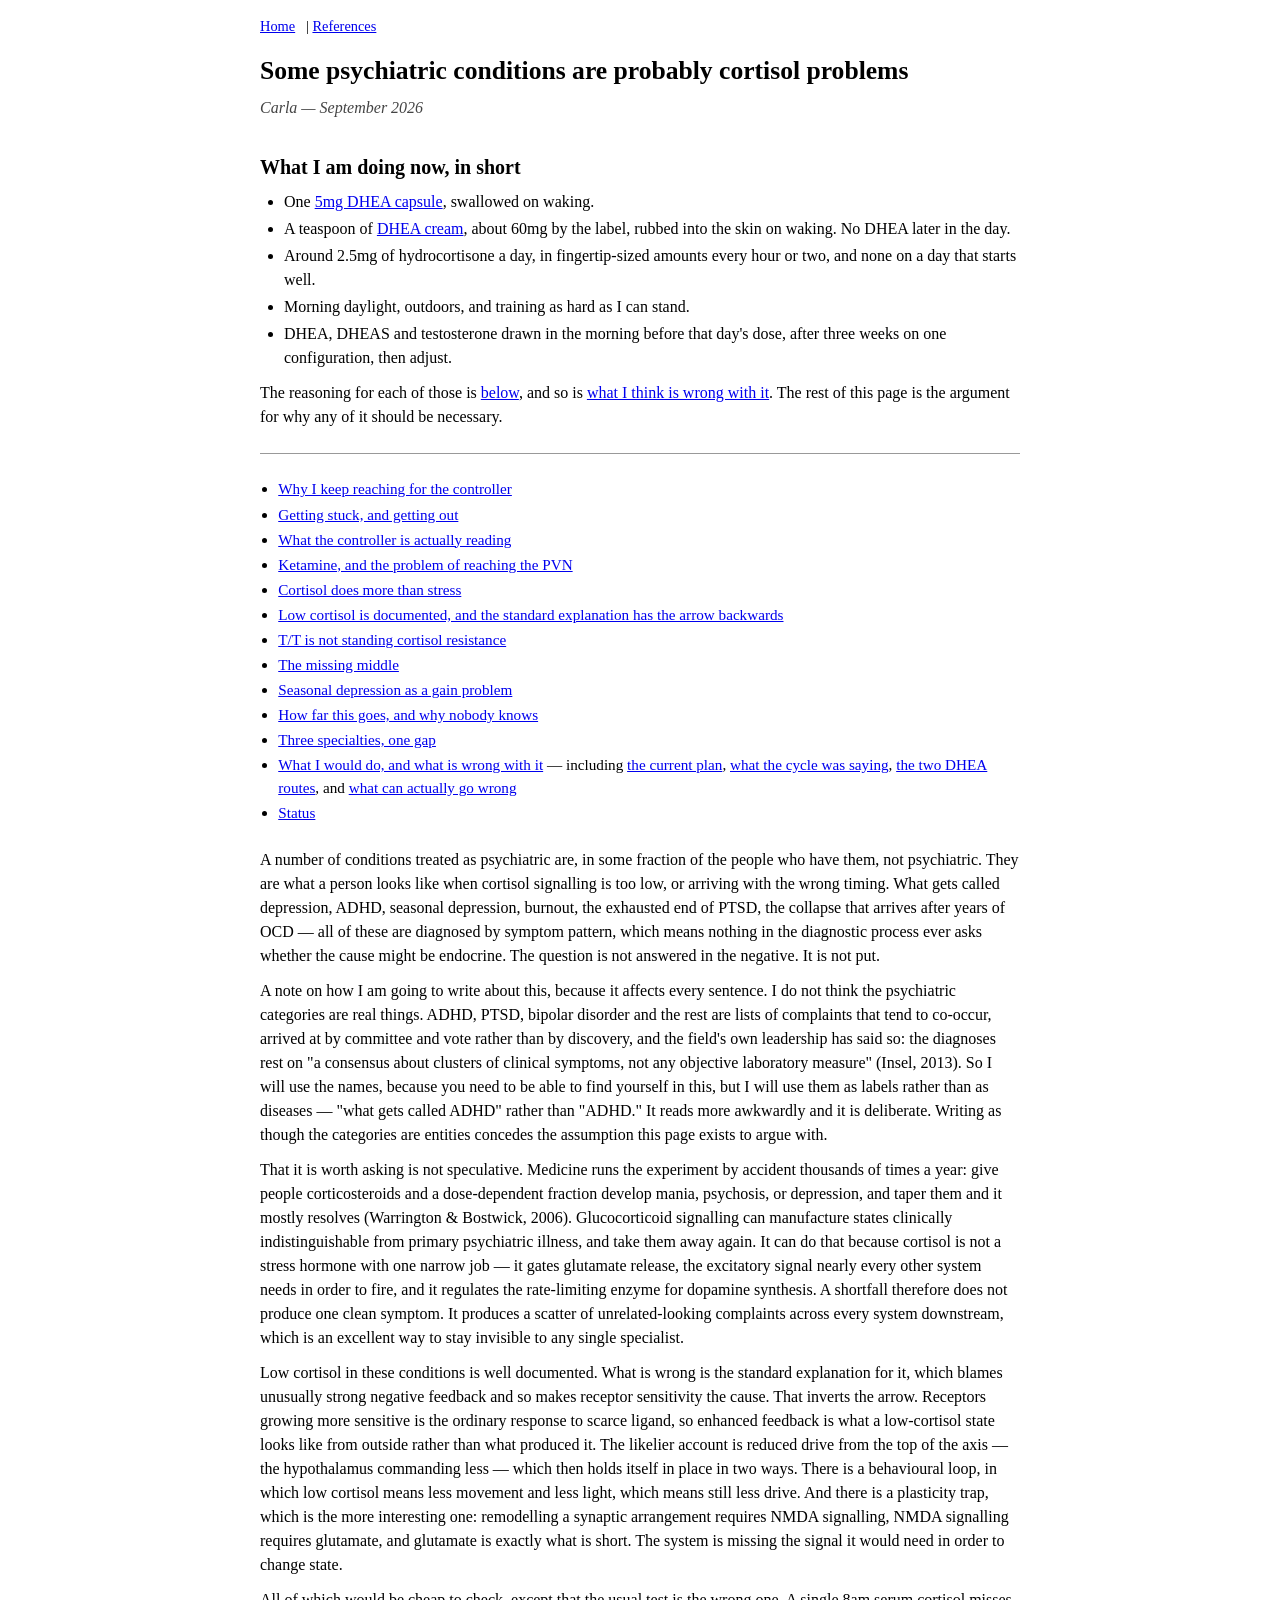
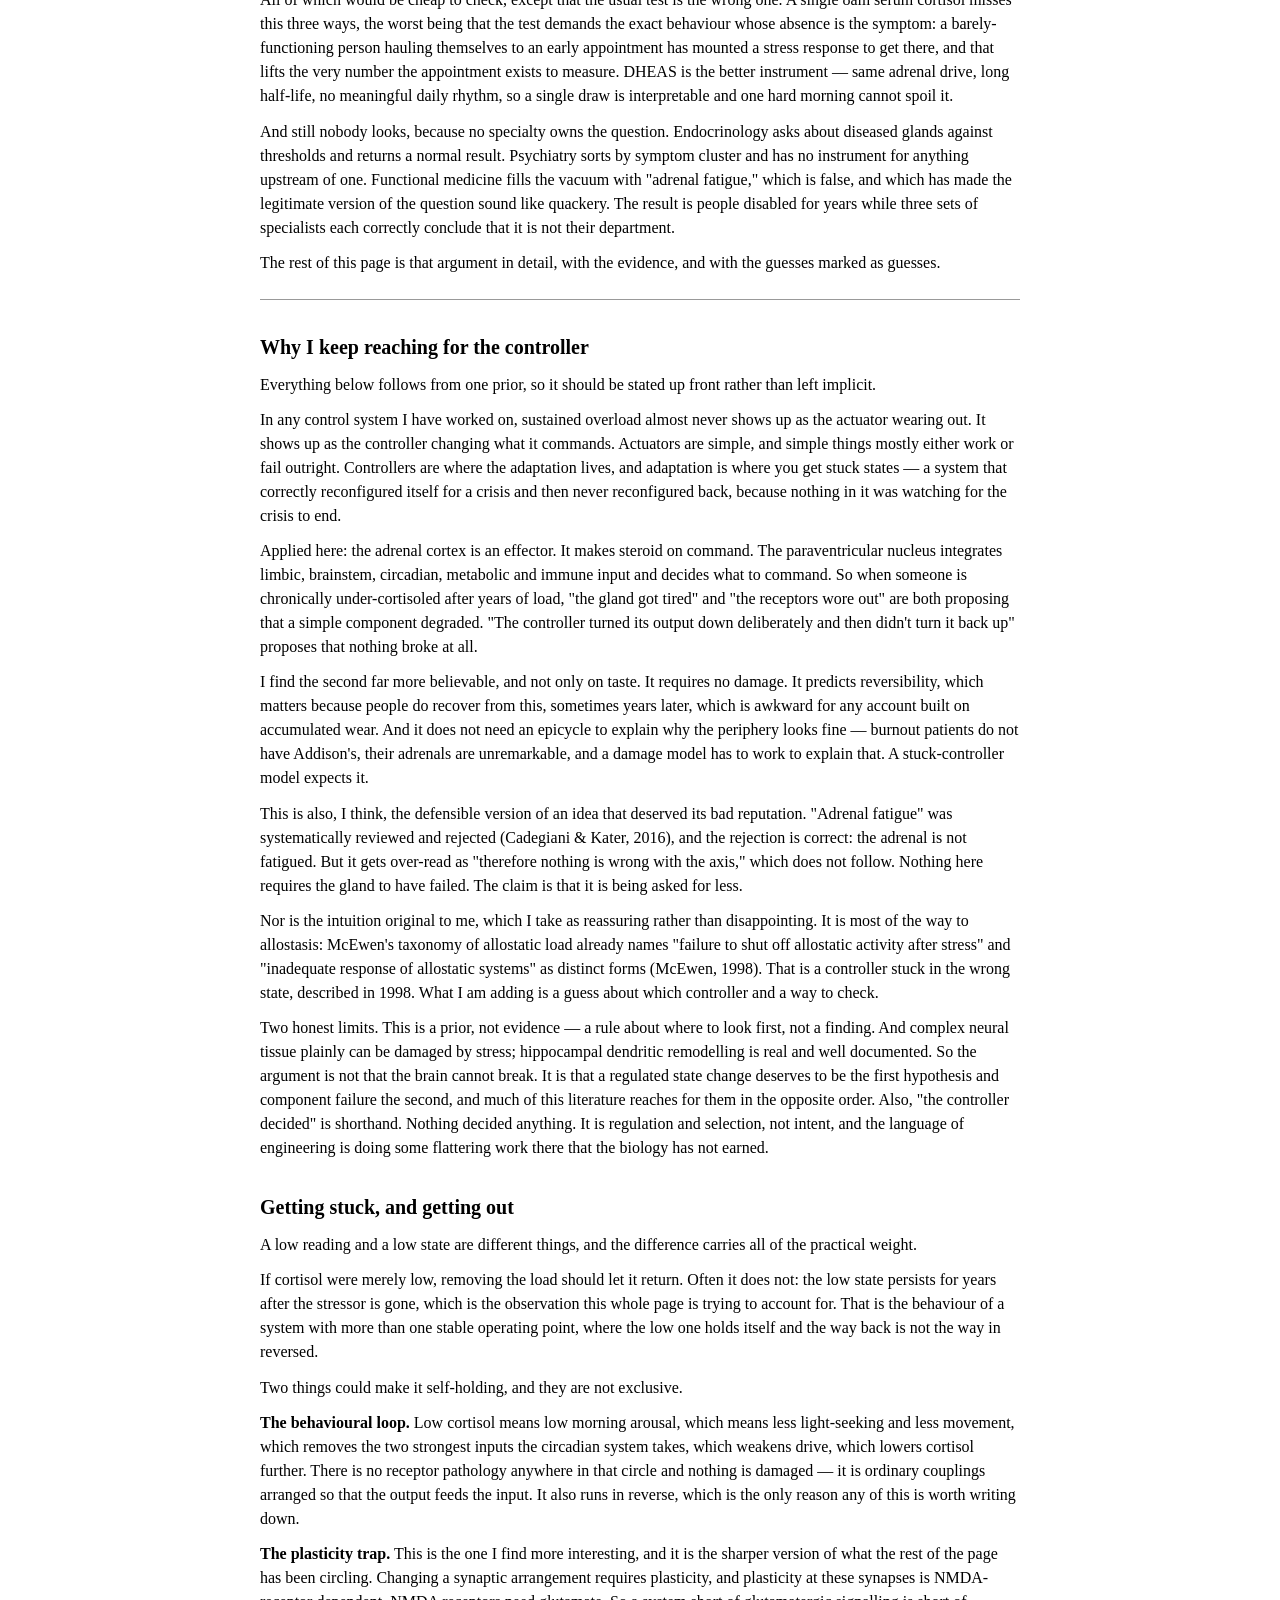
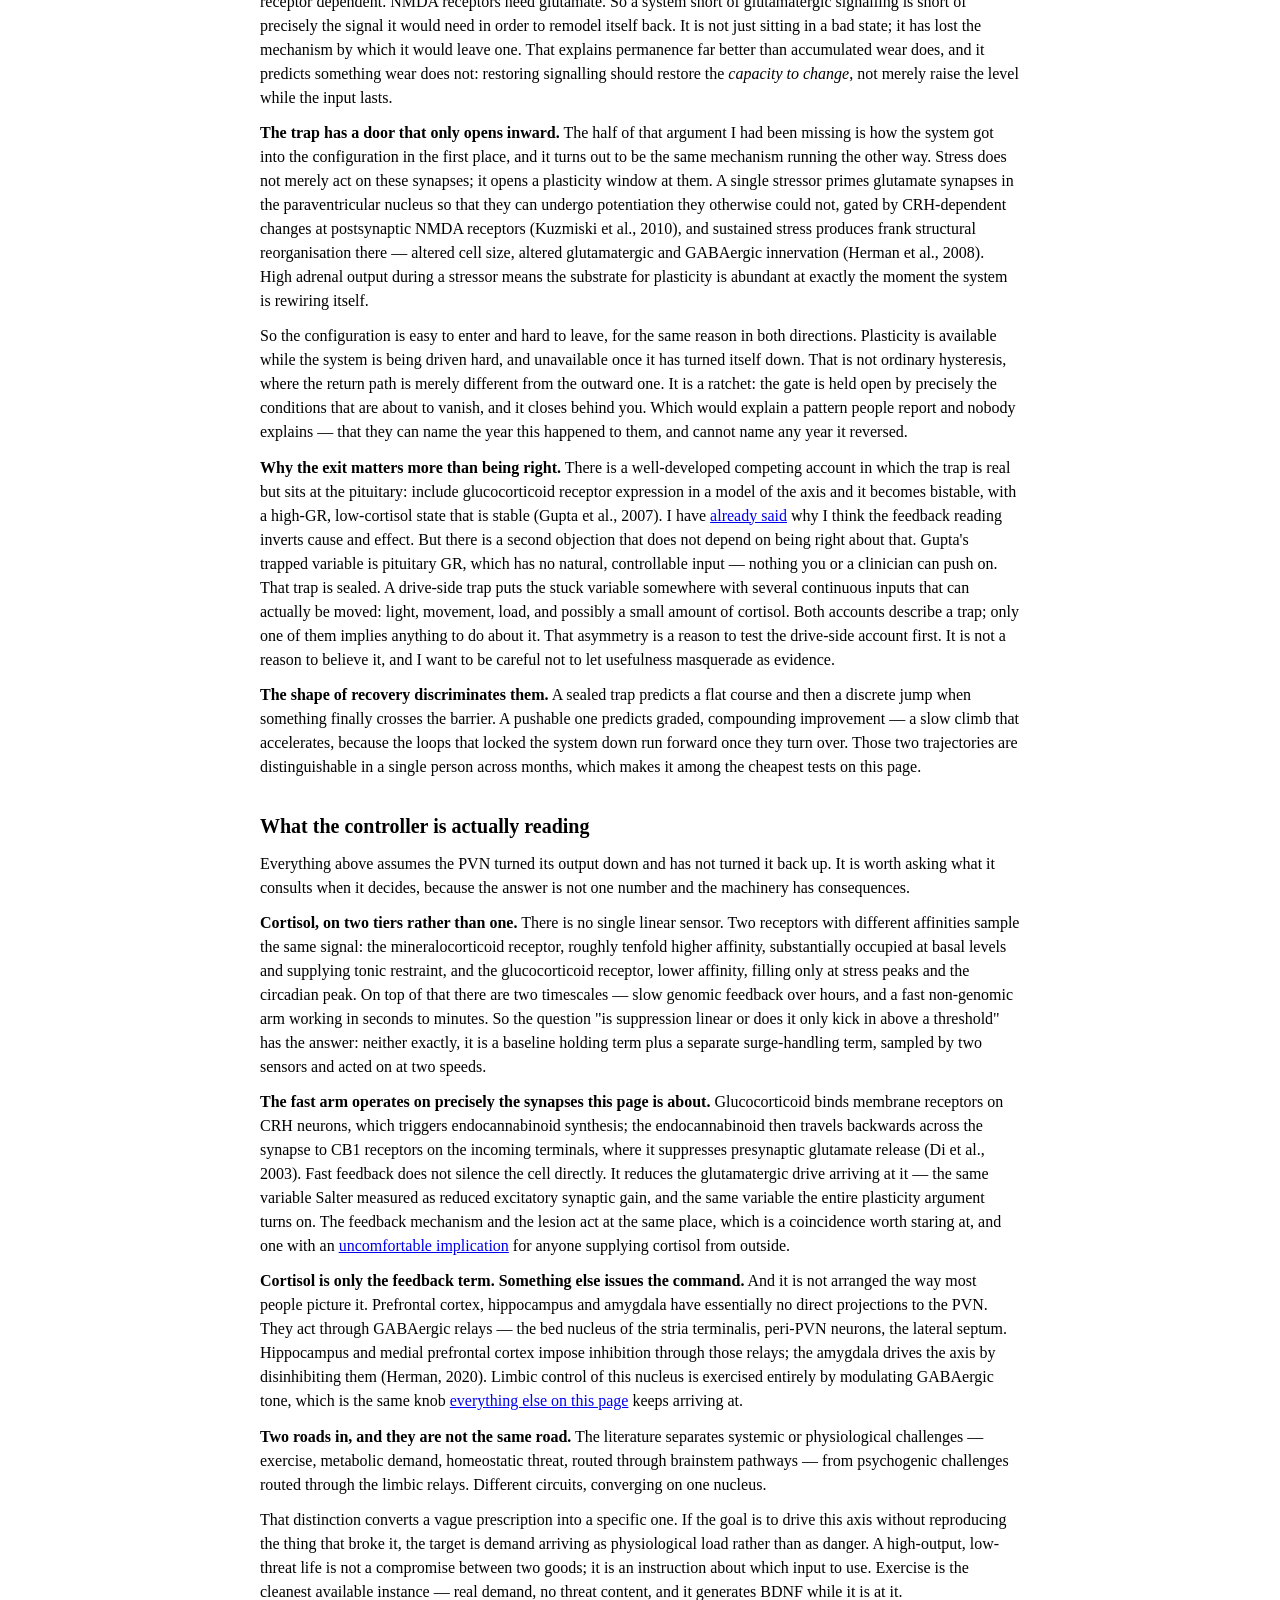
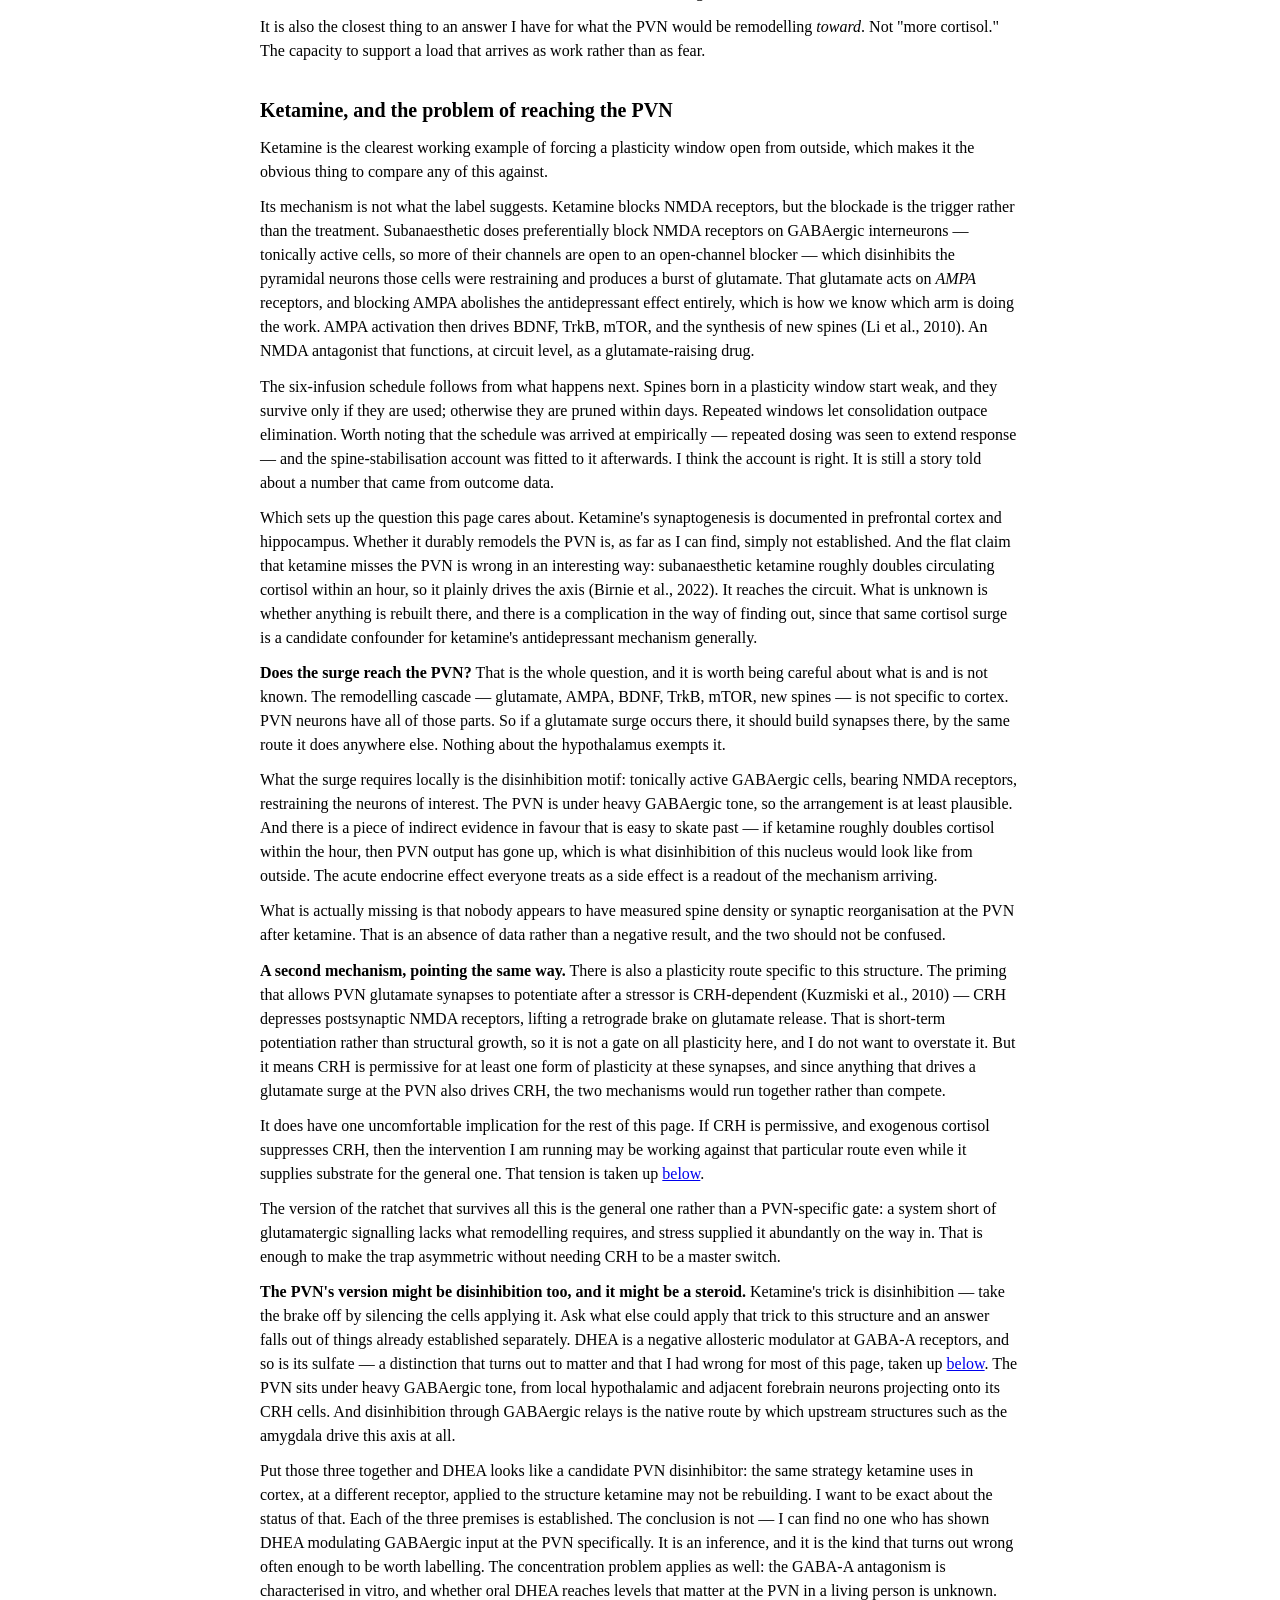
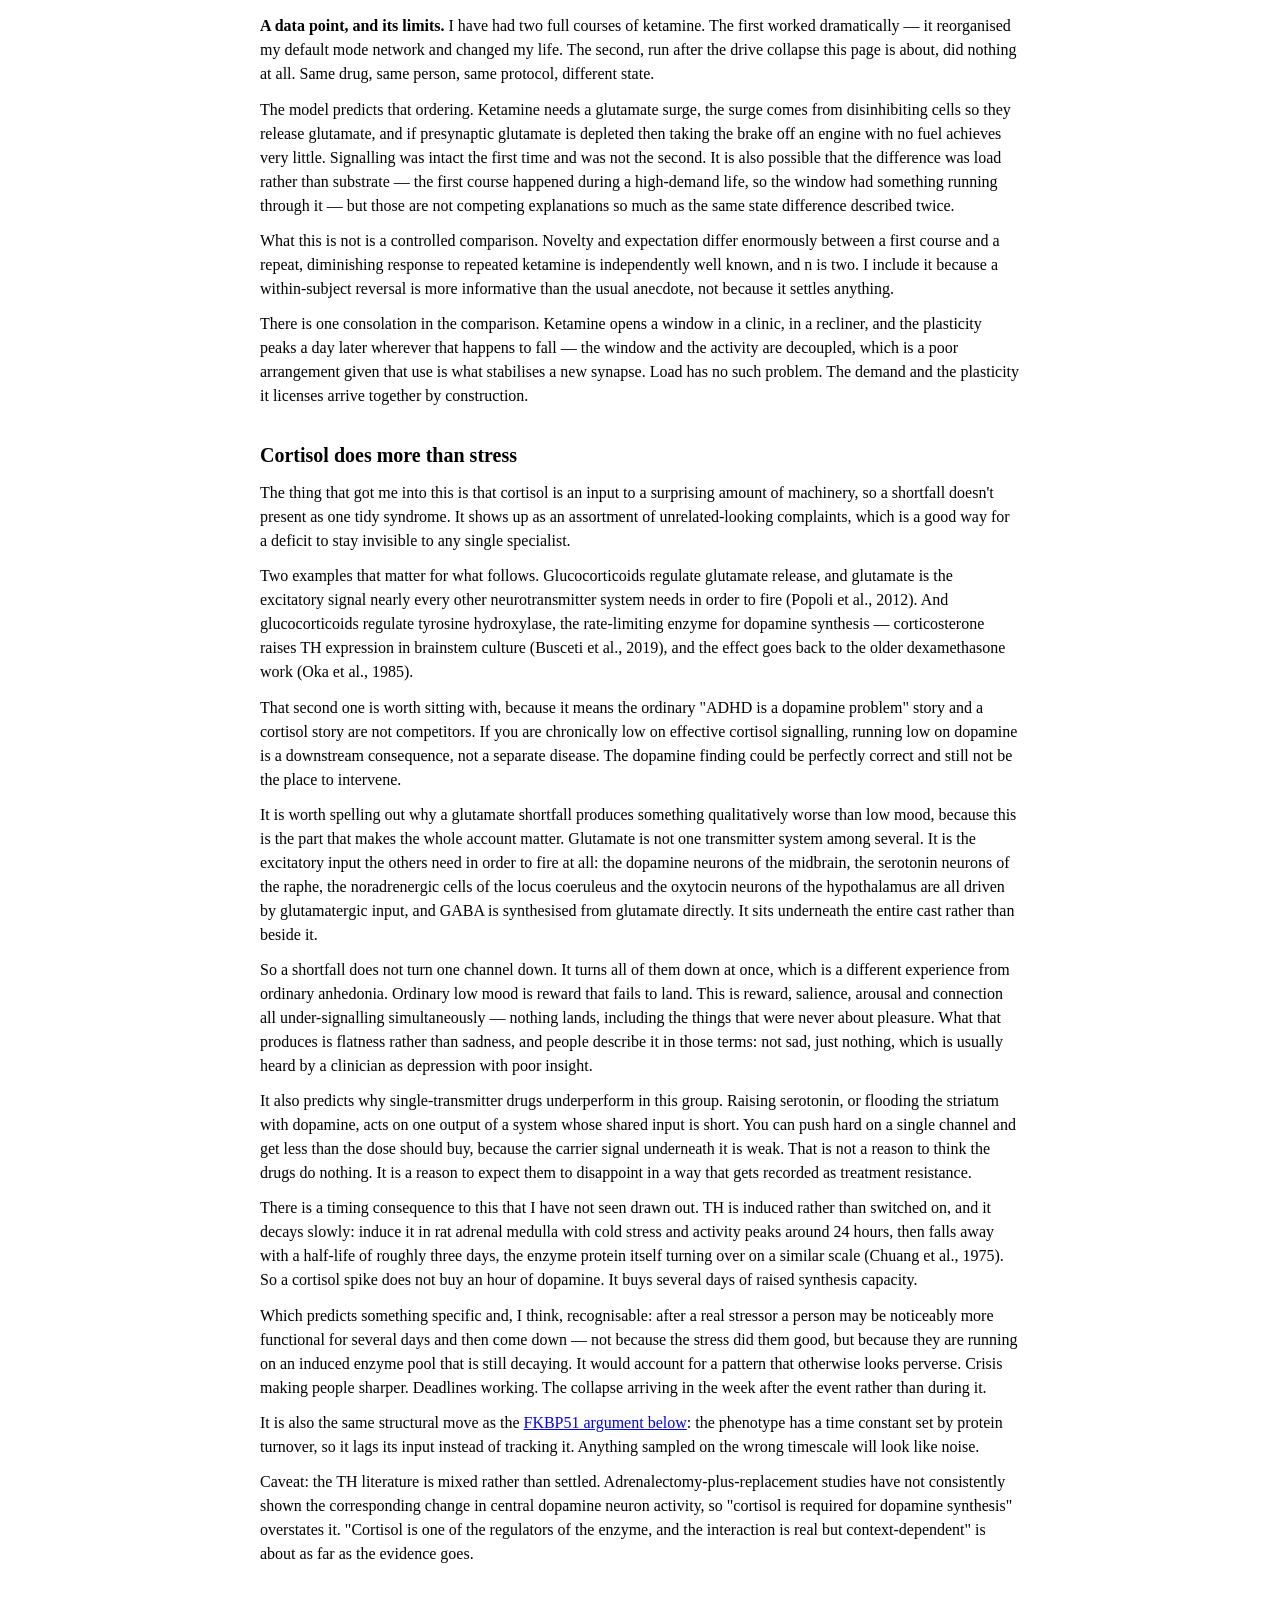
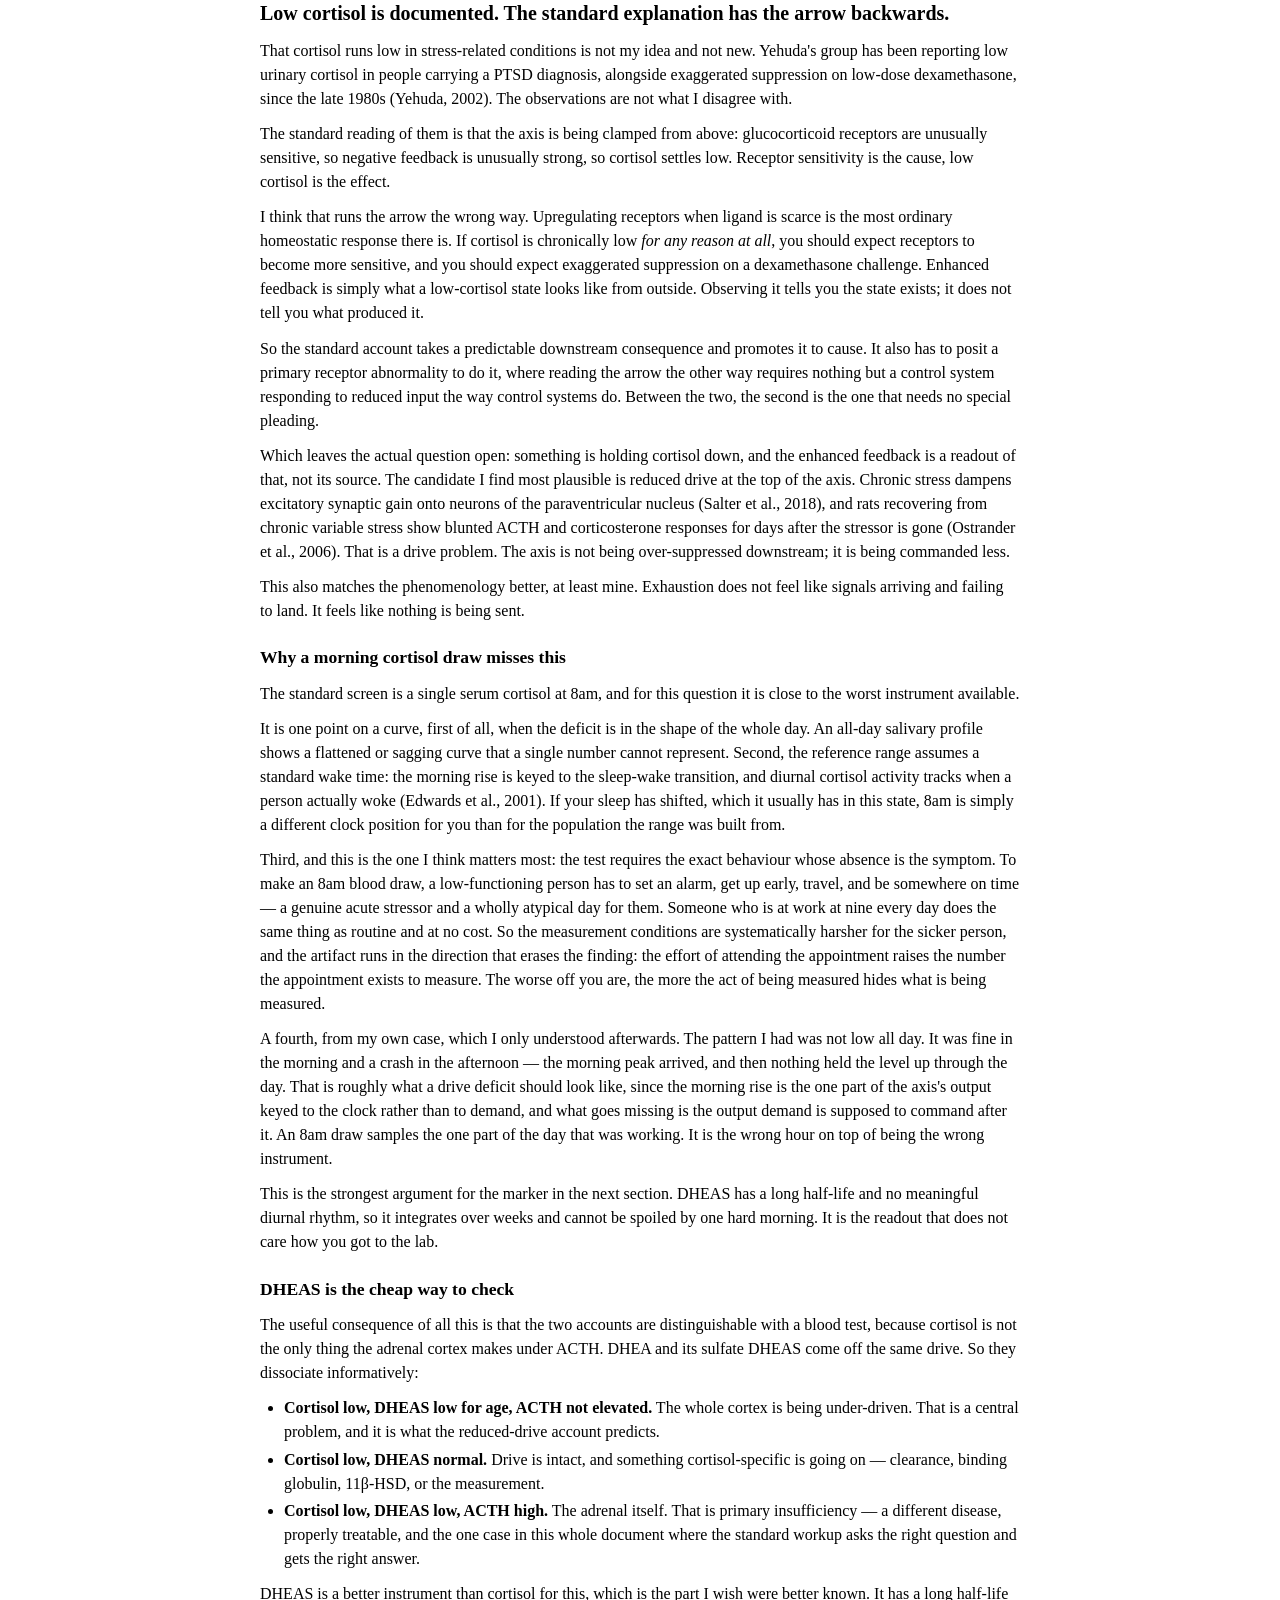
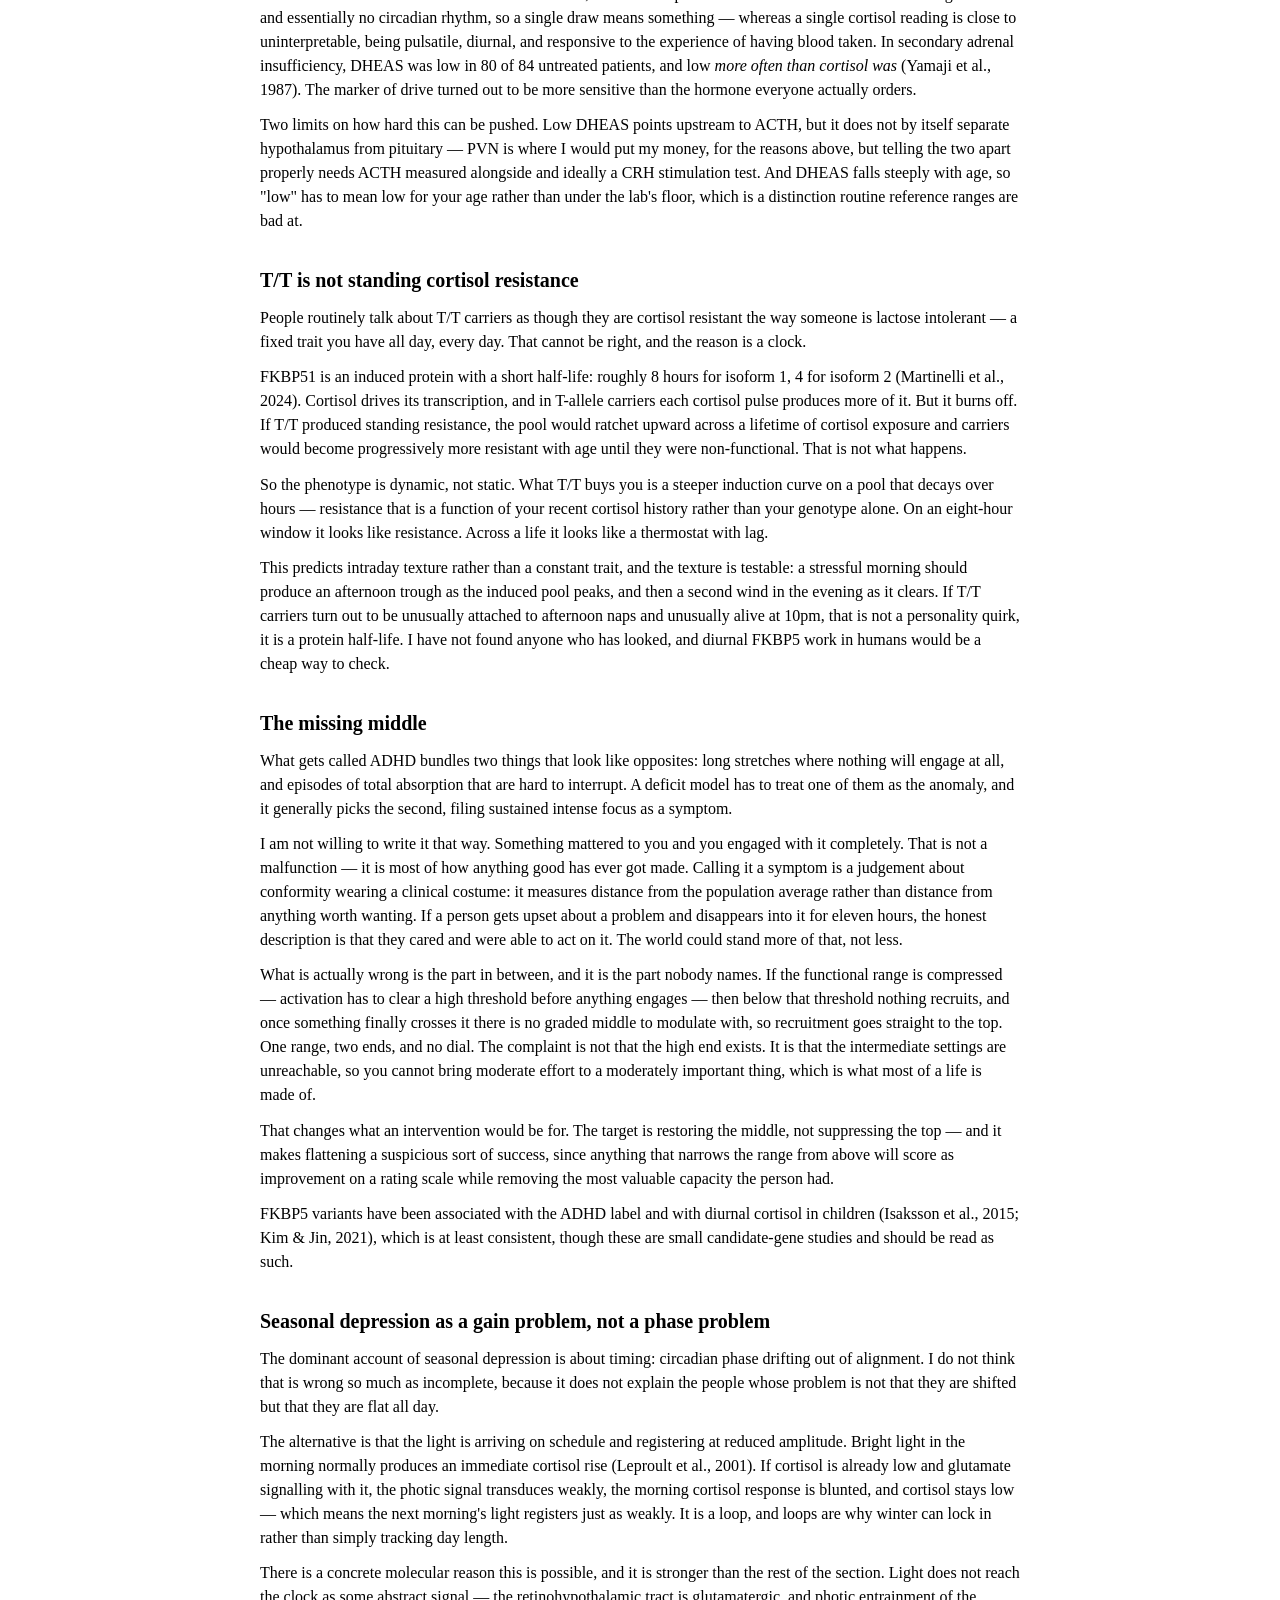
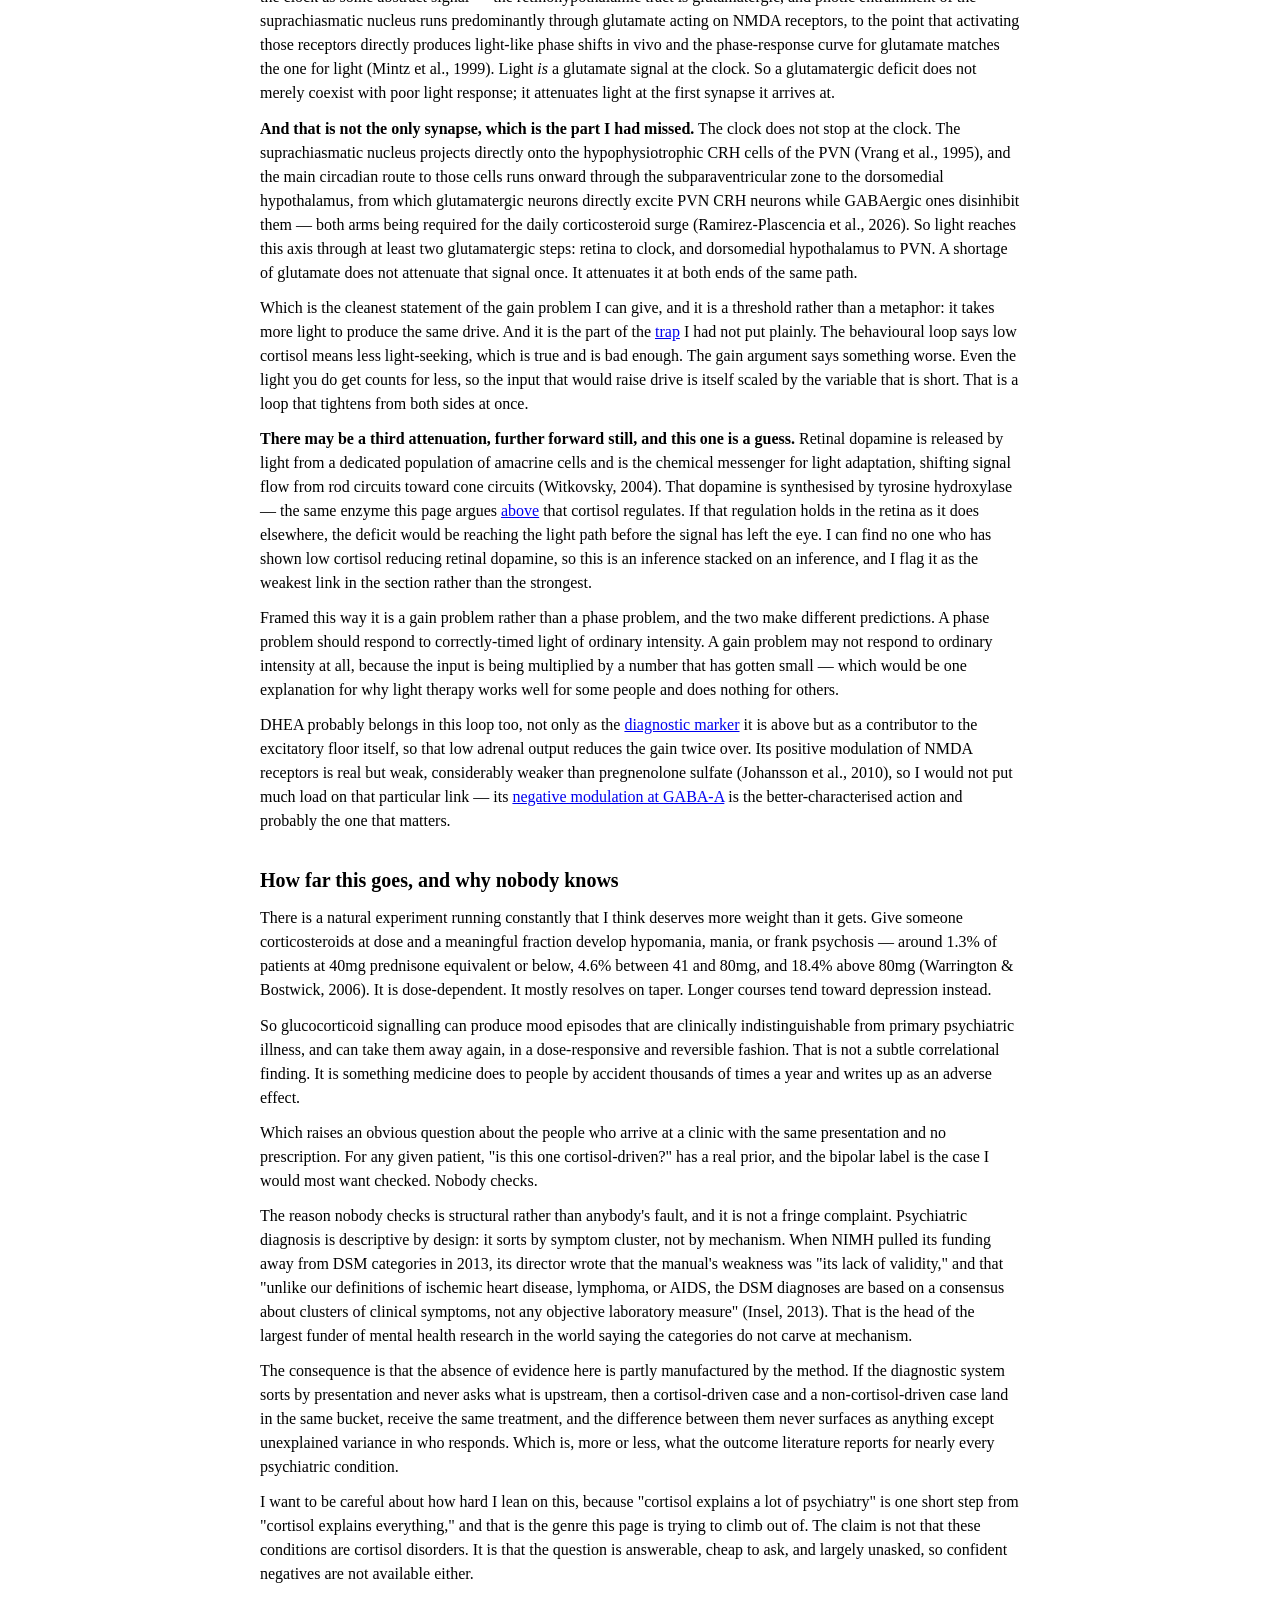
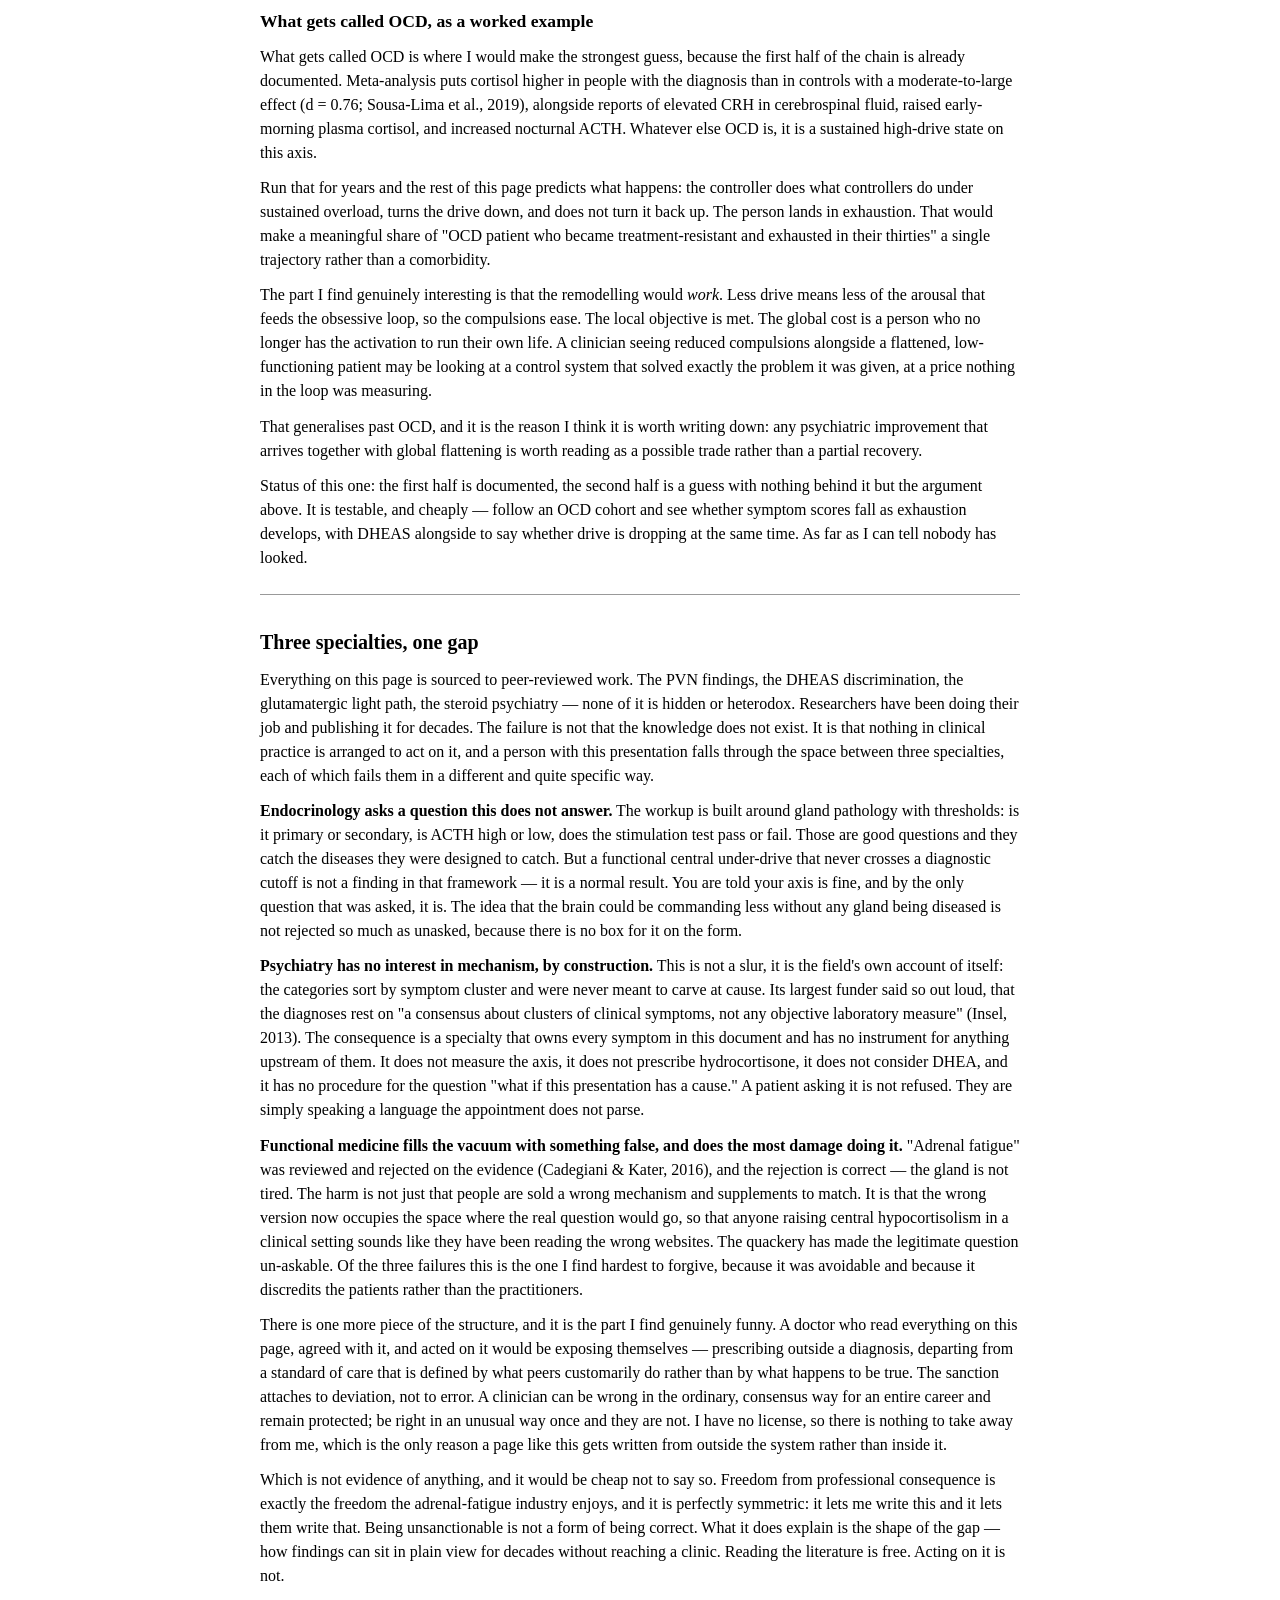
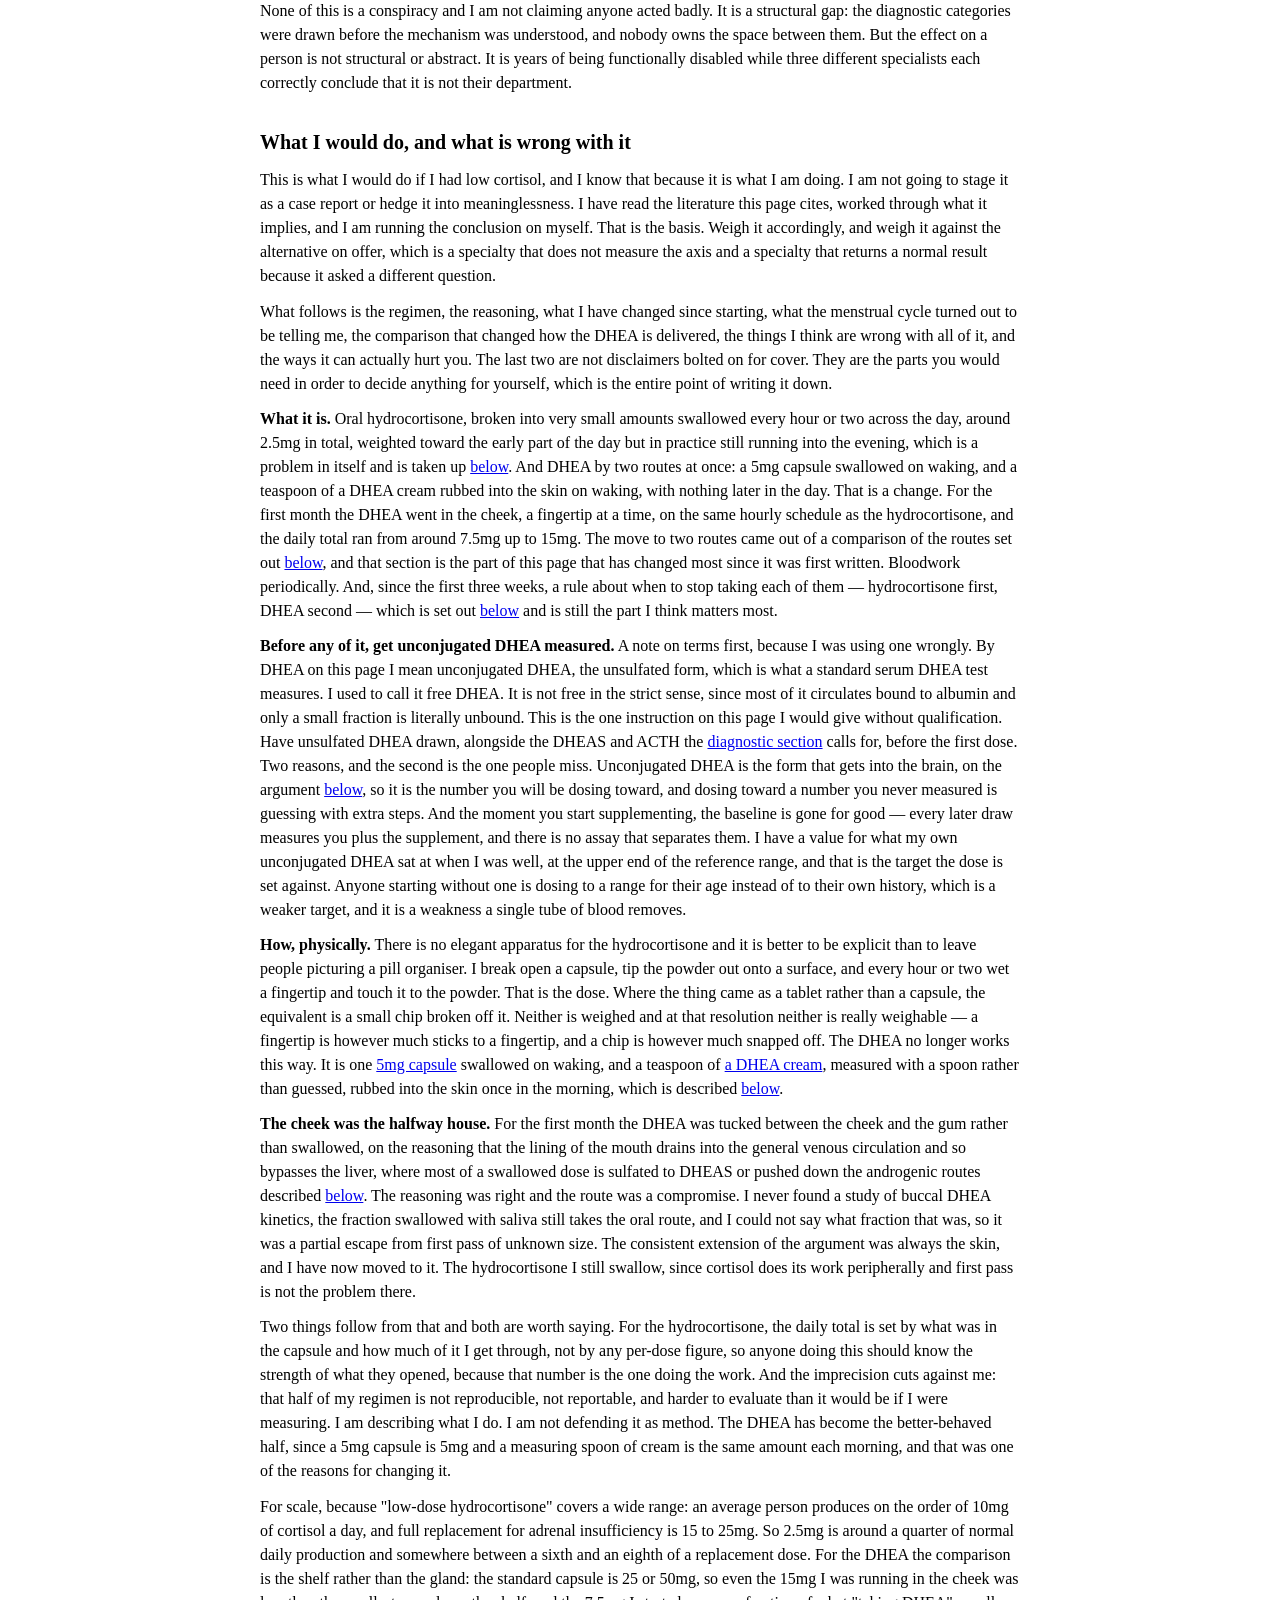
==== commit 3471bc4c: "Move the cream to one teaspoon in the morning A single morning application of a teaspoon, about 60mg" ====
--- a/index.html
+++ b/index.html
@@ -19,7 +19,7 @@
 
 <ul>
 <li>One <a href="https://pureforyou.com/products/dhea-5-mg-60">5mg DHEA capsule</a>, swallowed on waking.</li>
-<li>Half a teaspoon of <a href="https://www.iherb.com/pr/emerita-dhea-balancing-cream-with-vitamin-e-fragrance-free-4-oz-112-g/85877">DHEA cream</a>, about 30mg by the label, rubbed into the skin on waking, and half a teaspoon again around noon. Nothing later than that.</li>
+<li>A teaspoon of <a href="https://www.iherb.com/pr/emerita-dhea-balancing-cream-with-vitamin-e-fragrance-free-4-oz-112-g/85877">DHEA cream</a>, about 60mg by the label, rubbed into the skin on waking. No DHEA later in the day.</li>
 <li>Around 2.5mg of hydrocortisone a day, in fingertip-sized amounts every hour or two, and none on a day that starts well.</li>
 <li>Morning daylight, outdoors, and training as hard as I can stand.</li>
 <li>DHEA, DHEAS and testosterone drawn in the morning before that day's dose, after three weeks on one configuration, then adjust.</li>
@@ -299,11 +299,11 @@
 
 <p>What follows is the regimen, the reasoning, what I have changed since starting, what the menstrual cycle turned out to be telling me, the comparison that changed how the DHEA is delivered, the things I think are wrong with all of it, and the ways it can actually hurt you. The last two are not disclaimers bolted on for cover. They are the parts you would need in order to decide anything for yourself, which is the entire point of writing it down.</p>
 
-<p><strong>What it is.</strong> Oral hydrocortisone, broken into very small amounts swallowed every hour or two across the day, around 2.5mg in total, weighted toward the early part of the day but in practice still running into the evening, which is a problem in itself and is taken up <a href="#what-is-wrong-with-it">below</a>. And DHEA by two routes at once: a 5mg capsule swallowed on waking, and half a teaspoon of a DHEA cream rubbed into the skin on waking and again around noon, with nothing later. That is a change. For the first month the DHEA went in the cheek, a fingertip at a time, on the same hourly schedule as the hydrocortisone, and the daily total ran from around 7.5mg up to 15mg. The move to two routes came out of a comparison of the routes set out <a href="#two-routes">below</a>, and that section is the part of this page that has changed most since it was first written. Bloodwork periodically. And, since the first three weeks, a rule about when to stop taking each of them — hydrocortisone first, DHEA second — which is set out <a href="#current-plan">below</a> and is still the part I think matters most.</p>
+<p><strong>What it is.</strong> Oral hydrocortisone, broken into very small amounts swallowed every hour or two across the day, around 2.5mg in total, weighted toward the early part of the day but in practice still running into the evening, which is a problem in itself and is taken up <a href="#what-is-wrong-with-it">below</a>. And DHEA by two routes at once: a 5mg capsule swallowed on waking, and a teaspoon of a DHEA cream rubbed into the skin on waking, with nothing later in the day. That is a change. For the first month the DHEA went in the cheek, a fingertip at a time, on the same hourly schedule as the hydrocortisone, and the daily total ran from around 7.5mg up to 15mg. The move to two routes came out of a comparison of the routes set out <a href="#two-routes">below</a>, and that section is the part of this page that has changed most since it was first written. Bloodwork periodically. And, since the first three weeks, a rule about when to stop taking each of them — hydrocortisone first, DHEA second — which is set out <a href="#current-plan">below</a> and is still the part I think matters most.</p>
 
 <p id="free-dhea-first"><strong>Before any of it, get unconjugated DHEA measured.</strong> A note on terms first, because I was using one wrongly. By DHEA on this page I mean unconjugated DHEA, the unsulfated form, which is what a standard serum DHEA test measures. I used to call it free DHEA. It is not free in the strict sense, since most of it circulates bound to albumin and only a small fraction is literally unbound. This is the one instruction on this page I would give without qualification. Have unsulfated DHEA drawn, alongside the DHEAS and ACTH the <a href="#dheas">diagnostic section</a> calls for, before the first dose. Two reasons, and the second is the one people miss. Unconjugated DHEA is the form that gets into the brain, on the argument <a href="#which-species">below</a>, so it is the number you will be dosing toward, and dosing toward a number you never measured is guessing with extra steps. And the moment you start supplementing, the baseline is gone for good — every later draw measures you plus the supplement, and there is no assay that separates them. I have a value for what my own unconjugated DHEA sat at when I was well, at the upper end of the reference range, and that is the target the dose is set against. Anyone starting without one is dosing to a range for their age instead of to their own history, which is a weaker target, and it is a weakness a single tube of blood removes.</p>
 
-<p><strong>How, physically.</strong> There is no elegant apparatus for the hydrocortisone and it is better to be explicit than to leave people picturing a pill organiser. I break open a capsule, tip the powder out onto a surface, and every hour or two wet a fingertip and touch it to the powder. That is the dose. Where the thing came as a tablet rather than a capsule, the equivalent is a small chip broken off it. Neither is weighed and at that resolution neither is really weighable — a fingertip is however much sticks to a fingertip, and a chip is however much snapped off. The DHEA no longer works this way. It is one <a href="https://pureforyou.com/products/dhea-5-mg-60">5mg capsule</a> swallowed on waking, and half a teaspoon of <a href="https://www.iherb.com/pr/emerita-dhea-balancing-cream-with-vitamin-e-fragrance-free-4-oz-112-g/85877">a DHEA cream</a>, measured with a spoon rather than guessed, rubbed into the skin twice before noon, which is described <a href="#two-routes">below</a>.</p>
+<p><strong>How, physically.</strong> There is no elegant apparatus for the hydrocortisone and it is better to be explicit than to leave people picturing a pill organiser. I break open a capsule, tip the powder out onto a surface, and every hour or two wet a fingertip and touch it to the powder. That is the dose. Where the thing came as a tablet rather than a capsule, the equivalent is a small chip broken off it. Neither is weighed and at that resolution neither is really weighable — a fingertip is however much sticks to a fingertip, and a chip is however much snapped off. The DHEA no longer works this way. It is one <a href="https://pureforyou.com/products/dhea-5-mg-60">5mg capsule</a> swallowed on waking, and a teaspoon of <a href="https://www.iherb.com/pr/emerita-dhea-balancing-cream-with-vitamin-e-fragrance-free-4-oz-112-g/85877">a DHEA cream</a>, measured with a spoon rather than guessed, rubbed into the skin once in the morning, which is described <a href="#two-routes">below</a>.</p>
 
 <p><strong>The cheek was the halfway house.</strong> For the first month the DHEA was tucked between the cheek and the gum rather than swallowed, on the reasoning that the lining of the mouth drains into the general venous circulation and so bypasses the liver, where most of a swallowed dose is sulfated to DHEAS or pushed down the androgenic routes described <a href="#split">below</a>. The reasoning was right and the route was a compromise. I never found a study of buccal DHEA kinetics, the fraction swallowed with saliva still takes the oral route, and I could not say what fraction that was, so it was a partial escape from first pass of unknown size. The consistent extension of the argument was always the skin, and I have now moved to it. The hydrocortisone I still swallow, since cortisol does its work peripherally and first pass is not the problem there.</p>
 
@@ -454,13 +454,12 @@
 <li><strong>Loading doses buy little.</strong> DHEAS has a half-life of 10 to 20 hours, so it reaches a new steady state within a few days of any change. A loading dose saves a day or two at most. The brain side cannot be pre-filled at all.</li>
 </ul>
 
-<p id="the-draw"><strong>The working regimen, and how it gets adjusted.</strong> One 5mg capsule swallowed on waking, plus half a teaspoon of the cream on waking and half a teaspoon around noon. At 15mg per quarter teaspoon, that is about 30mg by the label each time and 60mg over the day. It is a starting point chosen by judgment from the history above, not the output of a calculation. It is held unchanged for three weeks and then checked.</p>
+<p id="the-draw"><strong>The working regimen, and how it gets adjusted.</strong> One 5mg capsule swallowed on waking, plus a teaspoon of the cream at the same time. At 15mg per quarter teaspoon, that is about 60mg by the label. It is a starting point chosen by judgment from the history above, not the output of a calculation. It is held unchanged for three weeks and then checked.</p>
 
 <ul>
 <li>Swallowed: one <a href="https://pureforyou.com/products/dhea-5-mg-60">5mg capsule</a> on waking. This is the reservoir dose, and it is small because a swallowed dose raises DHEAS efficiently.</li>
-<li>Skin: half a teaspoon of <a href="https://www.iherb.com/pr/emerita-dhea-balancing-cream-with-vitamin-e-fragrance-free-4-oz-112-g/85877">the cream</a> on waking and half around noon, measured with a spoon and rubbed into the inner forearm or thigh. The spoon keeps the amount the same every day, which is what makes the draw readable.</li>
-<li>Two applications because a teaspoon is a lot of cream to put on at once, not because the kinetics demand it. Labrie's once-daily cream gave a flat profile, so one application might do as well.</li>
-<li>Noon is the latest application. If sleep goes, the noon dose goes first and the morning one stays.</li>
+<li>Skin: a teaspoon of <a href="https://www.iherb.com/pr/emerita-dhea-balancing-cream-with-vitamin-e-fragrance-free-4-oz-112-g/85877">the cream</a> on waking, measured with a spoon and rubbed into the inner forearm or thigh. The spoon keeps the amount the same every day, which is what makes the draw readable.</li>
+<li>One application rather than two. Labrie's once-daily cream gave a flat 24-hour profile after repeated days, so there is no kinetic reason to split it, and a single morning dose keeps the whole thing well clear of the evening doses that were followed by broken nights.</li>
 <li>Hold the configuration, because changing two things at once means neither can be read. DHEAS settles within a few days of a change. The three weeks are for everything else to settle too: how the days go, and whether the target is being hit.</li>
 </ul>
 
